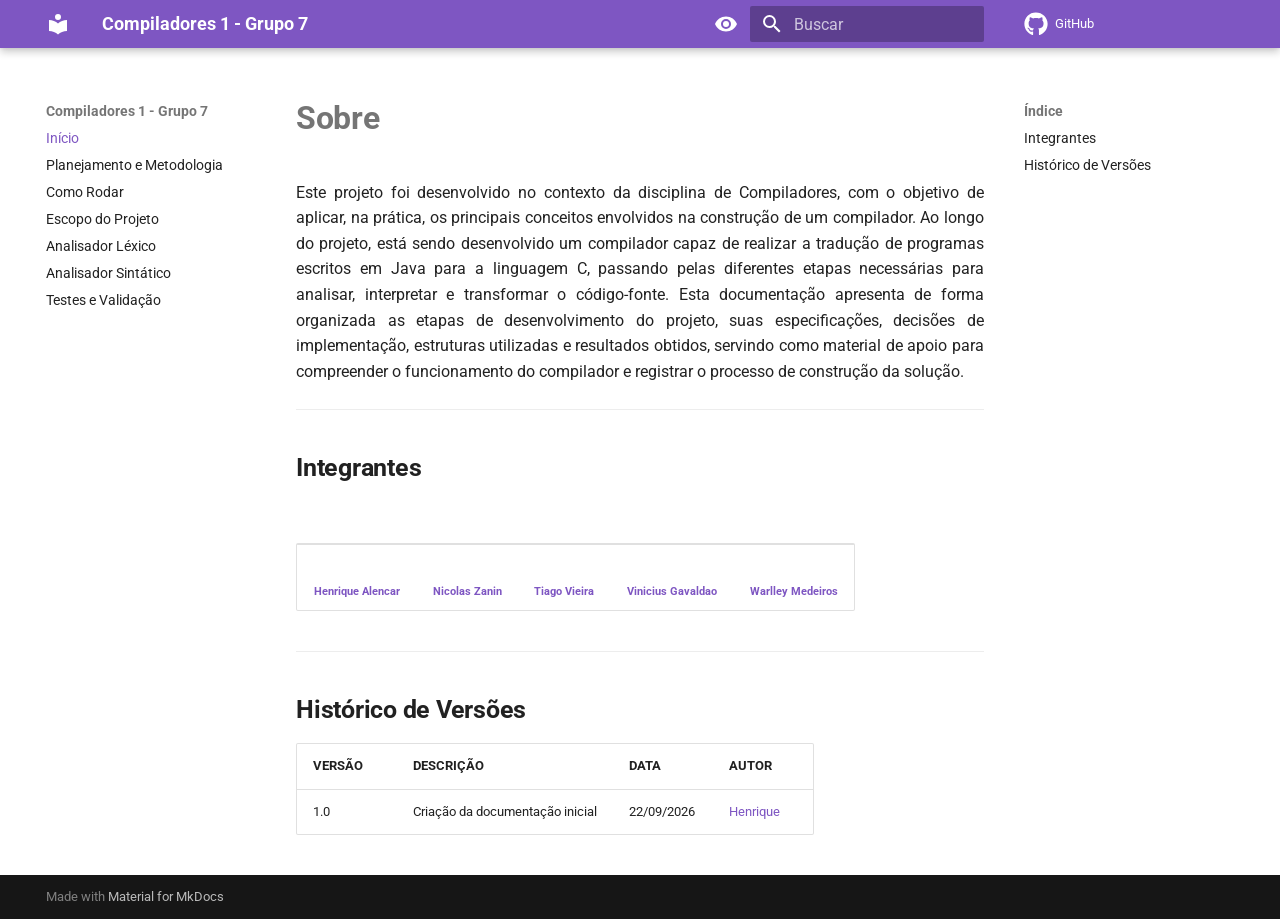
==== index.html @ 7a4d2d81 "Deployed 11e65fa with MkDocs version: 1.6.1" ====
<!doctype html>
<html lang="pt" class="no-js">
  <head>
    
      <meta charset="utf-8">
      <meta name="viewport" content="width=device-width,initial-scale=1">
      
      
      
      
      
        <link rel="next" href="planejamento/">
      
      
        
      
      
      <link rel="icon" href="assets/images/favicon.png">
      <meta name="generator" content="mkdocs-1.6.1, mkdocs-material-9.7.7">
    
    
      
        <title>Compiladores 1 - Grupo 7</title>
      
    
    
      <link rel="stylesheet" href="assets/stylesheets/main.ec1eaa64.min.css">
      
        
        <link rel="stylesheet" href="assets/stylesheets/palette.ab4e12ef.min.css">
      
      


    
    
      
    
    
      
        
        
        <link rel="preconnect" href="https://fonts.gstatic.com" crossorigin>
        <link rel="stylesheet" href="https://fonts.googleapis.com/css?family=Roboto:300,300i,400,400i,700,700i%7CRoboto+Mono:400,400i,700,700i&display=fallback">
        <style>:root{--md-text-font:"Roboto";--md-code-font:"Roboto Mono"}</style>
      
    
    
      <link rel="stylesheet" href="stylesheets/extra.css">
    
    <script>__md_scope=new URL(".",location),__md_hash=e=>[...e].reduce(((e,_)=>(e<<5)-e+_.charCodeAt(0)),0),__md_get=(e,_=localStorage,t=__md_scope)=>JSON.parse(_.getItem(t.pathname+"."+e)),__md_set=(e,_,t=localStorage,a=__md_scope)=>{try{t.setItem(a.pathname+"."+e,JSON.stringify(_))}catch(e){}}</script>
    
      

    
    
  </head>
  
  
    
    
      
    
    
    
    
    <body dir="ltr" data-md-color-scheme="default" data-md-color-primary="deep-purple" data-md-color-accent="purple">
  
    
    <input class="md-toggle" data-md-toggle="drawer" type="checkbox" id="__drawer" autocomplete="off">
    <input class="md-toggle" data-md-toggle="search" type="checkbox" id="__search" autocomplete="off">
    <label class="md-overlay" for="__drawer"></label>
    <div data-md-component="skip">
      
        
        <a href="#sobre" class="md-skip">
          Pular para conteúdo
        </a>
      
    </div>
    <div data-md-component="announce">
      
    </div>
    
    
      

  

<header class="md-header md-header--shadow" data-md-component="header">
  <nav class="md-header__inner md-grid" aria-label="Cabeçalho">
    <a href="." title="Compiladores 1 - Grupo 7" class="md-header__button md-logo" aria-label="Compiladores 1 - Grupo 7" data-md-component="logo">
      
  
  <svg xmlns="http://www.w3.org/2000/svg" viewBox="0 0 24 24"><path d="M12 8a3 3 0 0 0 3-3 3 3 0 0 0-3-3 3 3 0 0 0-3 3 3 3 0 0 0 3 3m0 3.54C9.64 9.35 6.5 8 3 8v11c3.5 0 6.64 1.35 9 3.54 2.36-2.19 5.5-3.54 9-3.54V8c-3.5 0-6.64 1.35-9 3.54"/></svg>

    </a>
    <label class="md-header__button md-icon" for="__drawer">
      
      <svg xmlns="http://www.w3.org/2000/svg" viewBox="0 0 24 24"><path d="M3 6h18v2H3zm0 5h18v2H3zm0 5h18v2H3z"/></svg>
    </label>
    <div class="md-header__title" data-md-component="header-title">
      <div class="md-header__ellipsis">
        <div class="md-header__topic">
          <span class="md-ellipsis">
            Compiladores 1 - Grupo 7
          </span>
        </div>
        <div class="md-header__topic" data-md-component="header-topic">
          <span class="md-ellipsis">
            
              Início
            
          </span>
        </div>
      </div>
    </div>
    
      
        <form class="md-header__option" data-md-component="palette">
  
    
    
    
    <input class="md-option" data-md-color-media="" data-md-color-scheme="default" data-md-color-primary="deep-purple" data-md-color-accent="purple"  aria-label="Modo escuro"  type="radio" name="__palette" id="__palette_0">
    
      <label class="md-header__button md-icon" title="Modo escuro" for="__palette_1" hidden>
        <svg xmlns="http://www.w3.org/2000/svg" viewBox="0 0 24 24"><path d="M12 9a3 3 0 0 0-3 3 3 3 0 0 0 3 3 3 3 0 0 0 3-3 3 3 0 0 0-3-3m0 8a5 5 0 0 1-5-5 5 5 0 0 1 5-5 5 5 0 0 1 5 5 5 5 0 0 1-5 5m0-12.5C7 4.5 2.73 7.61 1 12c1.73 4.39 6 7.5 11 7.5s9.27-3.11 11-7.5c-1.73-4.39-6-7.5-11-7.5"/></svg>
      </label>
    
  
    
    
    
    <input class="md-option" data-md-color-media="" data-md-color-scheme="slate" data-md-color-primary="deep-purple" data-md-color-accent="purple"  aria-label="Modo claro"  type="radio" name="__palette" id="__palette_1">
    
      <label class="md-header__button md-icon" title="Modo claro" for="__palette_0" hidden>
        <svg xmlns="http://www.w3.org/2000/svg" viewBox="0 0 24 24"><path d="M12 9a3 3 0 0 1 3 3 3 3 0 0 1-3 3 3 3 0 0 1-3-3 3 3 0 0 1 3-3m0-4.5c5 0 9.27 3.11 11 7.5-1.73 4.39-6 7.5-11 7.5S2.73 16.39 1 12c1.73-4.39 6-7.5 11-7.5M3.18 12a9.821 9.821 0 0 0 17.64 0 9.821 9.821 0 0 0-17.64 0"/></svg>
      </label>
    
  
</form>
      
    
    
      <script>var palette=__md_get("__palette");if(palette&&palette.color){if("(prefers-color-scheme)"===palette.color.media){var media=matchMedia("(prefers-color-scheme: light)"),input=document.querySelector(media.matches?"[data-md-color-media='(prefers-color-scheme: light)']":"[data-md-color-media='(prefers-color-scheme: dark)']");palette.color.media=input.getAttribute("data-md-color-media"),palette.color.scheme=input.getAttribute("data-md-color-scheme"),palette.color.primary=input.getAttribute("data-md-color-primary"),palette.color.accent=input.getAttribute("data-md-color-accent")}for(var[key,value]of Object.entries(palette.color))document.body.setAttribute("data-md-color-"+key,value)}</script>
    
    
    
      
      
        <label class="md-header__button md-icon" for="__search">
          
          <svg xmlns="http://www.w3.org/2000/svg" viewBox="0 0 24 24"><path d="M9.5 3A6.5 6.5 0 0 1 16 9.5c0 1.61-.59 3.09-1.56 4.23l.27.27h.79l5 5-1.5 1.5-5-5v-.79l-.27-.27A6.52 6.52 0 0 1 9.5 16 6.5 6.5 0 0 1 3 9.5 6.5 6.5 0 0 1 9.5 3m0 2C7 5 5 7 5 9.5S7 14 9.5 14 14 12 14 9.5 12 5 9.5 5"/></svg>
        </label>
        <div class="md-search" data-md-component="search" role="dialog">
  <label class="md-search__overlay" for="__search"></label>
  <div class="md-search__inner" role="search">
    <form class="md-search__form" name="search">
      <input type="text" class="md-search__input" name="query" aria-label="Buscar" placeholder="Buscar" autocapitalize="off" autocorrect="off" autocomplete="off" spellcheck="false" data-md-component="search-query" required>
      <label class="md-search__icon md-icon" for="__search">
        
        <svg xmlns="http://www.w3.org/2000/svg" viewBox="0 0 24 24"><path d="M9.5 3A6.5 6.5 0 0 1 16 9.5c0 1.61-.59 3.09-1.56 4.23l.27.27h.79l5 5-1.5 1.5-5-5v-.79l-.27-.27A6.52 6.52 0 0 1 9.5 16 6.5 6.5 0 0 1 3 9.5 6.5 6.5 0 0 1 9.5 3m0 2C7 5 5 7 5 9.5S7 14 9.5 14 14 12 14 9.5 12 5 9.5 5"/></svg>
        
        <svg xmlns="http://www.w3.org/2000/svg" viewBox="0 0 24 24"><path d="M20 11v2H8l5.5 5.5-1.42 1.42L4.16 12l7.92-7.92L13.5 5.5 8 11z"/></svg>
      </label>
      <nav class="md-search__options" aria-label="Pesquisar">
        
        <button type="reset" class="md-search__icon md-icon" title="Limpar" aria-label="Limpar" tabindex="-1">
          
          <svg xmlns="http://www.w3.org/2000/svg" viewBox="0 0 24 24"><path d="M19 6.41 17.59 5 12 10.59 6.41 5 5 6.41 10.59 12 5 17.59 6.41 19 12 13.41 17.59 19 19 17.59 13.41 12z"/></svg>
        </button>
      </nav>
      
    </form>
    <div class="md-search__output">
      <div class="md-search__scrollwrap" tabindex="0" data-md-scrollfix>
        <div class="md-search-result" data-md-component="search-result">
          <div class="md-search-result__meta">
            Inicializando busca
          </div>
          <ol class="md-search-result__list" role="presentation"></ol>
        </div>
      </div>
    </div>
  </div>
</div>
      
    
    
      <div class="md-header__source">
        <a href="https://github.com/nicolaszanin06/Trabalho_Compiladores1" title="Ir para repositório" class="md-source" data-md-component="source">
  <div class="md-source__icon md-icon">
    
    <svg xmlns="http://www.w3.org/2000/svg" viewBox="0 0 512 512"><!--! Font Awesome Free 7.1.0 by @fontawesome - https://fontawesome.com License - https://fontawesome.com/license/free (Icons: CC BY 4.0, Fonts: SIL OFL 1.1, Code: MIT License) Copyright 2025 Fonticons, Inc.--><path d="M173.9 397.4c0 2-2.3 3.6-5.2 3.6-3.3.3-5.6-1.3-5.6-3.6 0-2 2.3-3.6 5.2-3.6 3-.3 5.6 1.3 5.6 3.6m-31.1-4.5c-.7 2 1.3 4.3 4.3 4.9 2.6 1 5.6 0 6.2-2s-1.3-4.3-4.3-5.2c-2.6-.7-5.5.3-6.2 2.3m44.2-1.7c-2.9.7-4.9 2.6-4.6 4.9.3 2 2.9 3.3 5.9 2.6 2.9-.7 4.9-2.6 4.6-4.6-.3-1.9-3-3.2-5.9-2.9M252.8 8C114.1 8 8 113.3 8 252c0 110.9 69.8 205.8 169.5 239.2 12.8 2.3 17.3-5.6 17.3-12.1 0-6.2-.3-40.4-.3-61.4 0 0-70 15-84.7-29.8 0 0-11.4-29.1-27.8-36.6 0 0-22.9-15.7 1.6-15.4 0 0 24.9 2 38.6 25.8 21.9 38.6 58.6 27.5 72.9 20.9 2.3-16 8.8-27.1 16-33.7-55.9-6.2-112.3-14.3-112.3-110.5 0-27.5 7.6-41.3 23.6-58.9-2.6-6.5-11.1-33.3 2.6-67.9 20.9-6.5 69 27 69 27 20-5.6 41.5-8.5 62.8-8.5s42.8 2.9 62.8 8.5c0 0 48.1-33.6 69-27 13.7 34.7 5.2 61.4 2.6 67.9 16 17.7 25.8 31.5 25.8 58.9 0 96.5-58.9 104.2-114.8 110.5 9.2 7.9 17 22.9 17 46.4 0 33.7-.3 75.4-.3 83.6 0 6.5 4.6 14.4 17.3 12.1C436.2 457.8 504 362.9 504 252 504 113.3 391.5 8 252.8 8M105.2 352.9c-1.3 1-1 3.3.7 5.2 1.6 1.6 3.9 2.3 5.2 1 1.3-1 1-3.3-.7-5.2-1.6-1.6-3.9-2.3-5.2-1m-10.8-8.1c-.7 1.3.3 2.9 2.3 3.9 1.6 1 3.6.7 4.3-.7.7-1.3-.3-2.9-2.3-3.9-2-.6-3.6-.3-4.3.7m32.4 35.6c-1.6 1.3-1 4.3 1.3 6.2 2.3 2.3 5.2 2.6 6.5 1 1.3-1.3.7-4.3-1.3-6.2-2.2-2.3-5.2-2.6-6.5-1m-11.4-14.7c-1.6 1-1.6 3.6 0 5.9s4.3 3.3 5.6 2.3c1.6-1.3 1.6-3.9 0-6.2-1.4-2.3-4-3.3-5.6-2"/></svg>
  </div>
  <div class="md-source__repository">
    GitHub
  </div>
</a>
      </div>
    
  </nav>
  
</header>
    
    <div class="md-container" data-md-component="container">
      
      
        
          
        
      
      <main class="md-main" data-md-component="main">
        <div class="md-main__inner md-grid">
          
            
              
              <div class="md-sidebar md-sidebar--primary" data-md-component="sidebar" data-md-type="navigation" >
                <div class="md-sidebar__scrollwrap">
                  <div class="md-sidebar__inner">
                    



<nav class="md-nav md-nav--primary" aria-label="Navegação" data-md-level="0">
  <label class="md-nav__title" for="__drawer">
    <a href="." title="Compiladores 1 - Grupo 7" class="md-nav__button md-logo" aria-label="Compiladores 1 - Grupo 7" data-md-component="logo">
      
  
  <svg xmlns="http://www.w3.org/2000/svg" viewBox="0 0 24 24"><path d="M12 8a3 3 0 0 0 3-3 3 3 0 0 0-3-3 3 3 0 0 0-3 3 3 3 0 0 0 3 3m0 3.54C9.64 9.35 6.5 8 3 8v11c3.5 0 6.64 1.35 9 3.54 2.36-2.19 5.5-3.54 9-3.54V8c-3.5 0-6.64 1.35-9 3.54"/></svg>

    </a>
    Compiladores 1 - Grupo 7
  </label>
  
    <div class="md-nav__source">
      <a href="https://github.com/nicolaszanin06/Trabalho_Compiladores1" title="Ir para repositório" class="md-source" data-md-component="source">
  <div class="md-source__icon md-icon">
    
    <svg xmlns="http://www.w3.org/2000/svg" viewBox="0 0 512 512"><!--! Font Awesome Free 7.1.0 by @fontawesome - https://fontawesome.com License - https://fontawesome.com/license/free (Icons: CC BY 4.0, Fonts: SIL OFL 1.1, Code: MIT License) Copyright 2025 Fonticons, Inc.--><path d="M173.9 397.4c0 2-2.3 3.6-5.2 3.6-3.3.3-5.6-1.3-5.6-3.6 0-2 2.3-3.6 5.2-3.6 3-.3 5.6 1.3 5.6 3.6m-31.1-4.5c-.7 2 1.3 4.3 4.3 4.9 2.6 1 5.6 0 6.2-2s-1.3-4.3-4.3-5.2c-2.6-.7-5.5.3-6.2 2.3m44.2-1.7c-2.9.7-4.9 2.6-4.6 4.9.3 2 2.9 3.3 5.9 2.6 2.9-.7 4.9-2.6 4.6-4.6-.3-1.9-3-3.2-5.9-2.9M252.8 8C114.1 8 8 113.3 8 252c0 110.9 69.8 205.8 169.5 239.2 12.8 2.3 17.3-5.6 17.3-12.1 0-6.2-.3-40.4-.3-61.4 0 0-70 15-84.7-29.8 0 0-11.4-29.1-27.8-36.6 0 0-22.9-15.7 1.6-15.4 0 0 24.9 2 38.6 25.8 21.9 38.6 58.6 27.5 72.9 20.9 2.3-16 8.8-27.1 16-33.7-55.9-6.2-112.3-14.3-112.3-110.5 0-27.5 7.6-41.3 23.6-58.9-2.6-6.5-11.1-33.3 2.6-67.9 20.9-6.5 69 27 69 27 20-5.6 41.5-8.5 62.8-8.5s42.8 2.9 62.8 8.5c0 0 48.1-33.6 69-27 13.7 34.7 5.2 61.4 2.6 67.9 16 17.7 25.8 31.5 25.8 58.9 0 96.5-58.9 104.2-114.8 110.5 9.2 7.9 17 22.9 17 46.4 0 33.7-.3 75.4-.3 83.6 0 6.5 4.6 14.4 17.3 12.1C436.2 457.8 504 362.9 504 252 504 113.3 391.5 8 252.8 8M105.2 352.9c-1.3 1-1 3.3.7 5.2 1.6 1.6 3.9 2.3 5.2 1 1.3-1 1-3.3-.7-5.2-1.6-1.6-3.9-2.3-5.2-1m-10.8-8.1c-.7 1.3.3 2.9 2.3 3.9 1.6 1 3.6.7 4.3-.7.7-1.3-.3-2.9-2.3-3.9-2-.6-3.6-.3-4.3.7m32.4 35.6c-1.6 1.3-1 4.3 1.3 6.2 2.3 2.3 5.2 2.6 6.5 1 1.3-1.3.7-4.3-1.3-6.2-2.2-2.3-5.2-2.6-6.5-1m-11.4-14.7c-1.6 1-1.6 3.6 0 5.9s4.3 3.3 5.6 2.3c1.6-1.3 1.6-3.9 0-6.2-1.4-2.3-4-3.3-5.6-2"/></svg>
  </div>
  <div class="md-source__repository">
    GitHub
  </div>
</a>
    </div>
  
  <ul class="md-nav__list" data-md-scrollfix>
    
      
      
  
  
    
  
  
  
    <li class="md-nav__item md-nav__item--active">
      
      <input class="md-nav__toggle md-toggle" type="checkbox" id="__toc">
      
      
        
      
      
        <label class="md-nav__link md-nav__link--active" for="__toc">
          
  
  
  <span class="md-ellipsis">
    
  
    Início
  

    
  </span>
  
  

          <span class="md-nav__icon md-icon"></span>
        </label>
      
      <a href="." class="md-nav__link md-nav__link--active">
        
  
  
  <span class="md-ellipsis">
    
  
    Início
  

    
  </span>
  
  

      </a>
      
        

<nav class="md-nav md-nav--secondary" aria-label="Índice">
  
  
  
    
  
  
    <label class="md-nav__title" for="__toc">
      <span class="md-nav__icon md-icon"></span>
      Índice
    </label>
    <ul class="md-nav__list" data-md-component="toc" data-md-scrollfix>
      
        <li class="md-nav__item">
  <a href="#integrantes" class="md-nav__link">
    <span class="md-ellipsis">
      
        Integrantes
      
    </span>
  </a>
  
</li>
      
        <li class="md-nav__item">
  <a href="#historico-de-versoes" class="md-nav__link">
    <span class="md-ellipsis">
      
        Histórico de Versões
      
    </span>
  </a>
  
</li>
      
    </ul>
  
</nav>
      
    </li>
  

    
      
      
  
  
  
  
    <li class="md-nav__item">
      <a href="planejamento/" class="md-nav__link">
        
  
  
  <span class="md-ellipsis">
    
  
    Planejamento e Metodologia
  

    
  </span>
  
  

      </a>
    </li>
  

    
      
      
  
  
  
  
    <li class="md-nav__item">
      <a href="como-rodar/" class="md-nav__link">
        
  
  
  <span class="md-ellipsis">
    
  
    Como Rodar
  

    
  </span>
  
  

      </a>
    </li>
  

    
      
      
  
  
  
  
    <li class="md-nav__item">
      <a href="escopo/" class="md-nav__link">
        
  
  
  <span class="md-ellipsis">
    
  
    Escopo do Projeto
  

    
  </span>
  
  

      </a>
    </li>
  

    
      
      
  
  
  
  
    <li class="md-nav__item">
      <a href="analisador-lexico/" class="md-nav__link">
        
  
  
  <span class="md-ellipsis">
    
  
    Analisador Léxico
  

    
  </span>
  
  

      </a>
    </li>
  

    
      
      
  
  
  
  
    <li class="md-nav__item">
      <a href="analisador-sintatico/" class="md-nav__link">
        
  
  
  <span class="md-ellipsis">
    
  
    Analisador Sintático
  

    
  </span>
  
  

      </a>
    </li>
  

    
      
      
  
  
  
  
    <li class="md-nav__item">
      <a href="testes/" class="md-nav__link">
        
  
  
  <span class="md-ellipsis">
    
  
    Testes e Validação
  

    
  </span>
  
  

      </a>
    </li>
  

    
  </ul>
</nav>
                  </div>
                </div>
              </div>
            
            
              
              <div class="md-sidebar md-sidebar--secondary" data-md-component="sidebar" data-md-type="toc" >
                <div class="md-sidebar__scrollwrap">
                  <div class="md-sidebar__inner">
                    

<nav class="md-nav md-nav--secondary" aria-label="Índice">
  
  
  
    
  
  
    <label class="md-nav__title" for="__toc">
      <span class="md-nav__icon md-icon"></span>
      Índice
    </label>
    <ul class="md-nav__list" data-md-component="toc" data-md-scrollfix>
      
        <li class="md-nav__item">
  <a href="#integrantes" class="md-nav__link">
    <span class="md-ellipsis">
      
        Integrantes
      
    </span>
  </a>
  
</li>
      
        <li class="md-nav__item">
  <a href="#historico-de-versoes" class="md-nav__link">
    <span class="md-ellipsis">
      
        Histórico de Versões
      
    </span>
  </a>
  
</li>
      
    </ul>
  
</nav>
                  </div>
                </div>
              </div>
            
          
          
            <div class="md-content" data-md-component="content">
              
              <article class="md-content__inner md-typeset">
                
                  


  
  


<h1 id="sobre"><strong>Sobre</strong></h1>
<p>Este projeto foi desenvolvido no contexto da disciplina de Compiladores, com o objetivo de aplicar, na prática, os principais conceitos envolvidos na construção de um compilador. Ao longo do projeto, está sendo desenvolvido um compilador capaz de realizar a tradução de programas escritos em Java para a linguagem C, passando pelas diferentes etapas necessárias para analisar, interpretar e transformar o código-fonte. Esta documentação apresenta de forma organizada as etapas de desenvolvimento do projeto, suas especificações, decisões de implementação, estruturas utilizadas e resultados obtidos, servindo como material de apoio para compreender o funcionamento do compilador e registrar o processo de construção da solução.</p>
<hr />
<h2 id="integrantes"><strong>Integrantes</strong></h2>
<table> 
  <tr> 
    <td align="center"><a href="https://github.com/henryqma"><img style="border-radius: 100%;" src="https://github.com/henryqma.png" width="125px;" alt=""/><br /><sub><b>Henrique Alencar</b></sub></a></td> 
    <td align="center"><a href="https://github.com/nicolaszanin06"><img style="border-radius: 100%;" src="https://github.com/nicolaszanin06.png" width="125px;" alt=""/><br /><sub><b>Nicolas Zanin</b></sub></a></td> 
     <td align="center"><a href="https://github.com/TiagoVieira-596"><img style="border-radius: 100%;" src="https://github.com/TiagoVieira-596.png" width="125px;" alt=""/><br /><sub><b>Tiago Vieira</b></sub></a></td> 
    <td align="center"><a href="https://github.com/ViniGvdo"><img style="border-radius: 100%;" src="https://github.com/ViniGvdo.png" width="125px;" alt=""/><br /><sub><b>Vinicius Gavaldao</b></sub></a></td>
    <td align="center"><a href="https://github.com/warlleymedeiros"><img style="border-radius: 100%;" src="https://github.com/warlleymedeiros.png" width="125px;" alt=""/><br /><sub><b>Warlley Medeiros</b></sub></a></td>
  </tr> 
</table>

<hr />
<h2 id="historico-de-versoes"><strong>Histórico de Versões</strong></h2>
<table>
<thead>
<tr>
<th>VERSÃO</th>
<th>DESCRIÇÃO</th>
<th>DATA</th>
<th>AUTOR</th>
</tr>
</thead>
<tbody>
<tr>
<td>1.0</td>
<td>Criação da documentação inicial</td>
<td>22/09/2026</td>
<td><a href="https://github.com/henryqma">Henrique</a></td>
</tr>
</tbody>
</table>












                
              </article>
            </div>
          
          
<script>var target=document.getElementById(location.hash.slice(1));target&&target.name&&(target.checked=target.name.startsWith("__tabbed_"))</script>
        </div>
        
      </main>
      
        <footer class="md-footer">
  
  <div class="md-footer-meta md-typeset">
    <div class="md-footer-meta__inner md-grid">
      <div class="md-copyright">
  
  
    Made with
    <a href="https://squidfunk.github.io/mkdocs-material/" target="_blank" rel="noopener">
      Material for MkDocs
    </a>
  
</div>
      
    </div>
  </div>
</footer>
      
    </div>
    <div class="md-dialog" data-md-component="dialog">
      <div class="md-dialog__inner md-typeset"></div>
    </div>
    
    
    
      
      
      <script id="__config" type="application/json">{"annotate": null, "base": ".", "features": [], "search": "assets/javascripts/workers/search.2c215733.min.js", "tags": null, "translations": {"clipboard.copied": "Copiado para \u00e1rea de transfer\u00eancia", "clipboard.copy": "Copiar para \u00e1rea de transfer\u00eancia", "search.result.more.one": "mais 1 nesta p\u00e1gina", "search.result.more.other": "# mais nesta p\u00e1gina", "search.result.none": "Nenhum documento encontrado", "search.result.one": "1 documento encontrado", "search.result.other": "# documentos encontrados", "search.result.placeholder": "Digite para iniciar a busca", "search.result.term.missing": "Ausente", "select.version": "Selecione a vers\u00e3o"}, "version": null}</script>
    
    
      <script src="assets/javascripts/bundle.d7400e89.min.js"></script>
      
    
  </body>
</html>
---- assets/stylesheets/main.ec1eaa64.min.css ----
@charset "UTF-8";html{-webkit-text-size-adjust:none;-moz-text-size-adjust:none;text-size-adjust:none;box-sizing:border-box}*,:after,:before{box-sizing:inherit}@media (prefers-reduced-motion){*,:after,:before{transition:none!important}}body{margin:0}a,button,input,label{-webkit-tap-highlight-color:transparent}a{color:inherit;text-decoration:none}hr{border:0;box-sizing:initial;display:block;height:.05rem;overflow:visible;padding:0}small{font-size:80%}sub,sup{line-height:1em}img{border-style:none}table{border-collapse:initial;border-spacing:0}td,th{font-weight:400;vertical-align:top}button{background:#0000;border:0;font-family:inherit;font-size:inherit;margin:0;padding:0}input{border:0;outline:none}:root{--md-primary-fg-color:#4051b5;--md-primary-fg-color--light:#5d6cc0;--md-primary-fg-color--dark:#303fa1;--md-primary-bg-color:#fff;--md-primary-bg-color--light:#ffffffb3;--md-accent-fg-color:#526cfe;--md-accent-fg-color--transparent:#526cfe1a;--md-accent-bg-color:#fff;--md-accent-bg-color--light:#ffffffb3}[data-md-color-scheme=default]{color-scheme:light}[data-md-color-scheme=default] img[src$="#gh-dark-mode-only"],[data-md-color-scheme=default] img[src$="#only-dark"]{display:none}:root,[data-md-color-scheme=default]{--md-hue:225deg;--md-default-fg-color:#000000de;--md-default-fg-color--light:#0000008a;--md-default-fg-color--lighter:#00000052;--md-default-fg-color--lightest:#00000012;--md-default-bg-color:#fff;--md-default-bg-color--light:#ffffffb3;--md-default-bg-color--lighter:#ffffff4d;--md-default-bg-color--lightest:#ffffff1f;--md-code-fg-color:#36464e;--md-code-bg-color:#f5f5f5;--md-code-bg-color--light:#f5f5f5b3;--md-code-bg-color--lighter:#f5f5f54d;--md-code-hl-color:#4287ff;--md-code-hl-color--light:#4287ff1a;--md-code-hl-number-color:#d52a2a;--md-code-hl-special-color:#db1457;--md-code-hl-function-color:#a846b9;--md-code-hl-constant-color:#6e59d9;--md-code-hl-keyword-color:#3f6ec6;--md-code-hl-string-color:#1c7d4d;--md-code-hl-name-color:var(--md-code-fg-color);--md-code-hl-operator-color:var(--md-default-fg-color--light);--md-code-hl-punctuation-color:var(--md-default-fg-color--light);--md-code-hl-comment-color:var(--md-default-fg-color--light);--md-code-hl-generic-color:var(--md-default-fg-color--light);--md-code-hl-variable-color:var(--md-default-fg-color--light);--md-typeset-color:var(--md-default-fg-color);--md-typeset-a-color:var(--md-primary-fg-color);--md-typeset-del-color:#f5503d26;--md-typeset-ins-color:#0bd57026;--md-typeset-kbd-color:#fafafa;--md-typeset-kbd-accent-color:#fff;--md-typeset-kbd-border-color:#b8b8b8;--md-typeset-mark-color:#ffff0080;--md-typeset-table-color:#0000001f;--md-typeset-table-color--light:rgba(0,0,0,.035);--md-admonition-fg-color:var(--md-default-fg-color);--md-admonition-bg-color:var(--md-default-bg-color);--md-warning-fg-color:#000000de;--md-warning-bg-color:#ff9;--md-footer-fg-color:#fff;--md-footer-fg-color--light:#ffffffb3;--md-footer-fg-color--lighter:#ffffff73;--md-footer-bg-color:#000000de;--md-footer-bg-color--dark:#00000052;--md-shadow-z1:0 0.2rem 0.5rem #0000000d,0 0 0.05rem #0000001a;--md-shadow-z2:0 0.2rem 0.5rem #0000001a,0 0 0.05rem #00000040;--md-shadow-z3:0 0.2rem 0.5rem #0003,0 0 0.05rem #00000059}.md-icon svg{fill:currentcolor;display:block;height:1.2rem;width:1.2rem}body{-webkit-font-smoothing:antialiased;-moz-osx-font-smoothing:grayscale;--md-text-font-family:var(--md-text-font,_),-apple-system,BlinkMacSystemFont,Helvetica,Arial,sans-serif;--md-code-font-family:var(--md-code-font,_),SFMono-Regular,Consolas,Menlo,monospace}aside,body,input{font-feature-settings:"kern","liga";color:var(--md-typeset-color);font-family:var(--md-text-font-family)}code,kbd,pre{font-feature-settings:"kern";font-family:var(--md-code-font-family)}:root{--md-typeset-table-sort-icon:url('data:image/svg+xml;charset=utf-8,<svg xmlns="http://www.w3.org/2000/svg" viewBox="0 0 24 24"><path d="m18 21-4-4h3V7h-3l4-4 4 4h-3v10h3M2 19v-2h10v2M2 13v-2h7v2M2 7V5h4v2z"/></svg>');--md-typeset-table-sort-icon--asc:url('data:image/svg+xml;charset=utf-8,<svg xmlns="http://www.w3.org/2000/svg" viewBox="0 0 24 24"><path d="M19 17h3l-4 4-4-4h3V3h2M2 17h10v2H2M6 5v2H2V5m0 6h7v2H2z"/></svg>');--md-typeset-table-sort-icon--desc:url('data:image/svg+xml;charset=utf-8,<svg xmlns="http://www.w3.org/2000/svg" viewBox="0 0 24 24"><path d="M19 7h3l-4-4-4 4h3v14h2M2 17h10v2H2M6 5v2H2V5m0 6h7v2H2z"/></svg>')}.md-typeset{-webkit-print-color-adjust:exact;color-adjust:exact;font-size:.8rem;line-height:1.6;overflow-wrap:break-word}@media print{.md-typeset{font-size:.68rem}}.md-typeset blockquote,.md-typeset dl,.md-typeset figure,.md-typeset ol,.md-typeset pre,.md-typeset ul{margin-bottom:1em;margin-top:1em}.md-typeset h1{color:var(--md-default-fg-color--light);font-size:2em;line-height:1.3;margin:0 0 1.25em}.md-typeset h1,.md-typeset h2{font-weight:300;letter-spacing:-.01em}.md-typeset h2{font-size:1.5625em;line-height:1.4;margin:1.6em 0 .64em}.md-typeset h3{font-size:1.25em;font-weight:400;letter-spacing:-.01em;line-height:1.5;margin:1.6em 0 .8em}.md-typeset h2+h3{margin-top:.8em}.md-typeset h4{font-weight:700;letter-spacing:-.01em;margin:1em 0}.md-typeset h5,.md-typeset h6{color:var(--md-default-fg-color--light);font-size:.8em;font-weight:700;letter-spacing:-.01em;margin:1.25em 0}.md-typeset h5{text-transform:uppercase}.md-typeset h5 code{text-transform:none}.md-typeset hr{border-bottom:.05rem solid var(--md-default-fg-color--lightest);display:flow-root;margin:1.5em 0}.md-typeset a{color:var(--md-typeset-a-color);word-break:break-word}.md-typeset a,.md-typeset a:before{transition:color 125ms}.md-typeset a:focus,.md-typeset a:hover{color:var(--md-accent-fg-color)}.md-typeset a:focus code,.md-typeset a:hover code{background-color:var(--md-accent-fg-color--transparent);color:var(--md-accent-fg-color)}.md-typeset a code{color:var(--md-typeset-a-color)}.md-typeset a.focus-visible{outline-color:var(--md-accent-fg-color);outline-offset:.2rem}.md-typeset code,.md-typeset kbd,.md-typeset pre{color:var(--md-code-fg-color);direction:ltr;font-variant-ligatures:none;transition:background-color 125ms}@media print{.md-typeset code,.md-typeset kbd,.md-typeset pre{white-space:pre-wrap}}.md-typeset code{background-color:var(--md-code-bg-color);border-radius:.1rem;-webkit-box-decoration-break:clone;box-decoration-break:clone;font-size:.85em;padding:0 .2941176471em;transition:color 125ms,background-color 125ms;word-break:break-word}.md-typeset code:not(.focus-visible){-webkit-tap-highlight-color:transparent;outline:none}.md-typeset pre{display:flow-root;line-height:1.4;position:relative}.md-typeset pre>code{-webkit-box-decoration-break:slice;box-decoration-break:slice;box-shadow:none;display:block;margin:0;outline-color:var(--md-accent-fg-color);overflow:auto;padding:.7720588235em 1.1764705882em;scrollbar-color:var(--md-default-fg-color--lighter) #0000;scrollbar-width:thin;touch-action:auto;word-break:normal}.md-typeset pre>code:hover{scrollbar-color:var(--md-accent-fg-color) #0000}.md-typeset pre>code::-webkit-scrollbar{height:.2rem;width:.2rem}.md-typeset pre>code::-webkit-scrollbar-thumb{background-color:var(--md-default-fg-color--lighter)}.md-typeset pre>code::-webkit-scrollbar-thumb:hover{background-color:var(--md-accent-fg-color)}.md-typeset kbd{background-color:var(--md-typeset-kbd-color);border-radius:.1rem;box-shadow:0 .1rem 0 .05rem var(--md-typeset-kbd-border-color),0 .1rem 0 var(--md-typeset-kbd-border-color),0 -.1rem .2rem var(--md-typeset-kbd-accent-color) inset;color:var(--md-default-fg-color);display:inline-block;font-size:.75em;padding:0 .6666666667em;vertical-align:text-top;word-break:break-word}.md-typeset mark{background-color:var(--md-typeset-mark-color);-webkit-box-decoration-break:clone;box-decoration-break:clone;color:inherit;word-break:break-word}.md-typeset abbr{cursor:help;text-decoration:none}.md-typeset [data-preview],.md-typeset abbr{border-bottom:.05rem dotted var(--md-default-fg-color--light)}.md-typeset small{opacity:.75}[dir=ltr] .md-typeset sub,[dir=ltr] .md-typeset sup{margin-left:.078125em}[dir=rtl] .md-typeset sub,[dir=rtl] .md-typeset sup{margin-right:.078125em}[dir=ltr] .md-typeset blockquote{padding-left:.6rem}[dir=rtl] .md-typeset blockquote{padding-right:.6rem}[dir=ltr] .md-typeset blockquote{border-left:.2rem solid var(--md-default-fg-color--lighter)}[dir=rtl] .md-typeset blockquote{border-right:.2rem solid var(--md-default-fg-color--lighter)}.md-typeset blockquote{color:var(--md-default-fg-color--light);margin-left:0;margin-right:0}.md-typeset ul{list-style-type:disc}.md-typeset ul[type]{list-style-type:revert-layer}[dir=ltr] .md-typeset ol,[dir=ltr] .md-typeset ul{margin-left:.625em}[dir=rtl] .md-typeset ol,[dir=rtl] .md-typeset ul{margin-right:.625em}.md-typeset ol,.md-typeset ul{padding:0}.md-typeset ol:not([hidden]),.md-typeset ul:not([hidden]){display:flow-root}.md-typeset ol ol,.md-typeset ul ol{list-style-type:lower-alpha}.md-typeset ol ol ol,.md-typeset ul ol ol{list-style-type:lower-roman}.md-typeset ol ol ol ol,.md-typeset ul ol ol ol{list-style-type:upper-alpha}.md-typeset ol ol ol ol ol,.md-typeset ul ol ol ol ol{list-style-type:upper-roman}.md-typeset ol[type],.md-typeset ul[type]{list-style-type:revert-layer}[dir=ltr] .md-typeset ol li,[dir=ltr] .md-typeset ul li{margin-left:1.25em}[dir=rtl] .md-typeset ol li,[dir=rtl] .md-typeset ul li{margin-right:1.25em}.md-typeset ol li,.md-typeset ul li{margin-bottom:.5em}.md-typeset ol li blockquote,.md-typeset ol li p,.md-typeset ul li blockquote,.md-typeset ul li p{margin:.5em 0}.md-typeset ol li:last-child,.md-typeset ul li:last-child{margin-bottom:0}[dir=ltr] .md-typeset ol li ol,[dir=ltr] .md-typeset ol li ul,[dir=ltr] .md-typeset ul li ol,[dir=ltr] .md-typeset ul li ul{margin-left:.625em}[dir=rtl] .md-typeset ol li ol,[dir=rtl] .md-typeset ol li ul,[dir=rtl] .md-typeset ul li ol,[dir=rtl] .md-typeset ul li ul{margin-right:.625em}.md-typeset ol li ol,.md-typeset ol li ul,.md-typeset ul li ol,.md-typeset ul li ul{margin-bottom:.5em;margin-top:.5em}[dir=ltr] .md-typeset dd{margin-left:1.875em}[dir=rtl] .md-typeset dd{margin-right:1.875em}.md-typeset dd{margin-bottom:1.5em;margin-top:1em}.md-typeset img,.md-typeset svg,.md-typeset video{height:auto;max-width:100%}.md-typeset img[align=left]{margin:1em 1em 1em 0}.md-typeset img[align=right]{margin:1em 0 1em 1em}.md-typeset img[align]:only-child{margin-top:0}.md-typeset figure{display:flow-root;margin:1em auto;max-width:100%;text-align:center;width:fit-content}.md-typeset figure img{display:block;margin:0 auto}.md-typeset figcaption{font-style:italic;margin:1em auto;max-width:24rem}.md-typeset iframe{max-width:100%}.md-typeset table:not([class]){background-color:var(--md-default-bg-color);border:.05rem solid var(--md-typeset-table-color);border-radius:.1rem;display:inline-block;font-size:.64rem;max-width:100%;overflow:auto;touch-action:auto}@media print{.md-typeset table:not([class]){display:table}}.md-typeset table:not([class])+*{margin-top:1.5em}.md-typeset table:not([class]) td>:first-child,.md-typeset table:not([class]) th>:first-child{margin-top:0}.md-typeset table:not([class]) td>:last-child,.md-typeset table:not([class]) th>:last-child{margin-bottom:0}.md-typeset table:not([class]) td:not([align]),.md-typeset table:not([class]) th:not([align]){text-align:left}[dir=rtl] .md-typeset table:not([class]) td:not([align]),[dir=rtl] .md-typeset table:not([class]) th:not([align]){text-align:right}.md-typeset table:not([class]) th{font-weight:700;min-width:5rem;padding:.9375em 1.25em;vertical-align:top}.md-typeset table:not([class]) td{border-top:.05rem solid var(--md-typeset-table-color);padding:.9375em 1.25em;vertical-align:top}.md-typeset table:not([class]) tbody tr{transition:background-color 125ms}.md-typeset table:not([class]) tbody tr:hover{background-color:var(--md-typeset-table-color--light);box-shadow:0 .05rem 0 var(--md-default-bg-color) inset}.md-typeset table:not([class]) a{word-break:normal}.md-typeset table th[role=columnheader]{cursor:pointer}[dir=ltr] .md-typeset table th[role=columnheader]:after{margin-left:.5em}[dir=rtl] .md-typeset table th[role=columnheader]:after{margin-right:.5em}.md-typeset table th[role=columnheader]:after{content:"";display:inline-block;height:1.2em;-webkit-mask-image:var(--md-typeset-table-sort-icon);mask-image:var(--md-typeset-table-sort-icon);-webkit-mask-repeat:no-repeat;mask-repeat:no-repeat;-webkit-mask-size:contain;mask-size:contain;transition:background-color 125ms;vertical-align:text-bottom;width:1.2em}.md-typeset table th[role=columnheader]:hover:after{background-color:var(--md-default-fg-color--lighter)}.md-typeset table th[role=columnheader][aria-sort=ascending]:after{background-color:var(--md-default-fg-color--light);-webkit-mask-image:var(--md-typeset-table-sort-icon--asc);mask-image:var(--md-typeset-table-sort-icon--asc)}.md-typeset table th[role=columnheader][aria-sort=descending]:after{background-color:var(--md-default-fg-color--light);-webkit-mask-image:var(--md-typeset-table-sort-icon--desc);mask-image:var(--md-typeset-table-sort-icon--desc)}.md-typeset__scrollwrap{margin:1em -.8rem;overflow-x:auto;touch-action:auto}.md-typeset__table{display:inline-block;margin-bottom:.5em;padding:0 .8rem}@media print{.md-typeset__table{display:block}}html .md-typeset__table table{display:table;margin:0;overflow:hidden;width:100%}@media screen and (max-width:44.984375em){.md-content__inner>pre{margin:1em -.8rem}.md-content__inner>pre code{border-radius:0}}.md-typeset .md-author{border-radius:100%;display:block;flex-shrink:0;height:1.6rem;overflow:hidden;position:relative;transition:color 125ms,transform 125ms;width:1.6rem}.md-typeset .md-author img{display:block}.md-typeset .md-author--more{background:var(--md-default-fg-color--lightest);color:var(--md-default-fg-color--lighter);font-size:.6rem;font-weight:700;line-height:1.6rem;text-align:center}.md-typeset .md-author--long{height:2.4rem;width:2.4rem}.md-typeset a.md-author{transform:scale(1)}.md-typeset a.md-author img{border-radius:100%;filter:grayscale(100%) opacity(75%);transition:filter 125ms}.md-typeset a.md-author:focus,.md-typeset a.md-author:hover{transform:scale(1.1);z-index:1}.md-typeset a.md-author:focus img,.md-typeset a.md-author:hover img{filter:grayscale(0)}.md-banner{background-color:var(--md-footer-bg-color);color:var(--md-footer-fg-color);overflow:auto}@media print{.md-banner{display:none}}.md-banner--warning{background-color:var(--md-warning-bg-color);color:var(--md-warning-fg-color)}.md-banner__inner{font-size:.7rem;margin:.6rem auto;padding:0 .8rem}[dir=ltr] .md-banner__button{float:right}[dir=rtl] .md-banner__button{float:left}.md-banner__button{color:inherit;cursor:pointer;transition:opacity .25s}.no-js .md-banner__button{display:none}.md-banner__button:hover{opacity:.7}html{font-size:125%;height:100%;overflow-x:hidden}@media screen and (min-width:100em){html{font-size:137.5%}}@media screen and (min-width:125em){html{font-size:150%}}body{background-color:var(--md-default-bg-color);display:flex;flex-direction:column;font-size:.5rem;min-height:100%;position:relative;width:100%}@media print{body{display:block}}@media screen and (max-width:59.984375em){body[data-md-scrolllock]{position:fixed}}.md-grid{margin-left:auto;margin-right:auto;max-width:61rem}.md-container{display:flex;flex-direction:column;flex-grow:1}@media print{.md-container{display:block}}.md-main{flex-grow:1}.md-main__inner{display:flex;height:100%;margin-top:1.5rem}.md-ellipsis{overflow:hidden;text-overflow:ellipsis}.md-toggle{display:none}.md-option{height:0;opacity:0;position:absolute;width:0}.md-option:checked+label:not([hidden]){display:block}.md-option.focus-visible+label{outline-color:var(--md-accent-fg-color);outline-style:auto}.md-skip{background-color:var(--md-default-fg-color);border-radius:.1rem;color:var(--md-default-bg-color);font-size:.64rem;margin:.5rem;opacity:0;outline-color:var(--md-accent-fg-color);padding:.3rem .5rem;position:fixed;transform:translateY(.4rem);z-index:-1}.md-skip:focus{opacity:1;transform:translateY(0);transition:transform .25s cubic-bezier(.4,0,.2,1),opacity 175ms 75ms;z-index:10}@page{margin:25mm}:root{--md-clipboard-icon:url('data:image/svg+xml;charset=utf-8,<svg xmlns="http://www.w3.org/2000/svg" viewBox="0 0 24 24"><path d="M19 21H8V7h11m0-2H8a2 2 0 0 0-2 2v14a2 2 0 0 0 2 2h11a2 2 0 0 0 2-2V7a2 2 0 0 0-2-2m-3-4H4a2 2 0 0 0-2 2v14h2V3h12z"/></svg>')}.md-clipboard{border-radius:.1rem;color:var(--md-default-fg-color--lightest);cursor:pointer;height:1.5em;outline-color:var(--md-accent-fg-color);outline-offset:.1rem;transition:color .25s;width:1.5em;z-index:1}@media print{.md-clipboard{display:none}}.md-clipboard:not(.focus-visible){-webkit-tap-highlight-color:transparent;outline:none}:hover>.md-clipboard{color:var(--md-default-fg-color--light)}.md-clipboard:focus,.md-clipboard:hover{color:var(--md-accent-fg-color)}.md-clipboard:after{background-color:currentcolor;content:"";display:block;height:1.125em;margin:0 auto;-webkit-mask-image:var(--md-clipboard-icon);mask-image:var(--md-clipboard-icon);-webkit-mask-position:center;mask-position:center;-webkit-mask-repeat:no-repeat;mask-repeat:no-repeat;-webkit-mask-size:contain;mask-size:contain;width:1.125em}.md-clipboard--inline{cursor:pointer}.md-clipboard--inline code{transition:color .25s,background-color .25s}.md-clipboard--inline:focus code,.md-clipboard--inline:hover code{background-color:var(--md-accent-fg-color--transparent);color:var(--md-accent-fg-color)}:root{--md-code-select-icon:url('data:image/svg+xml;charset=utf-8,<svg xmlns="http://www.w3.org/2000/svg" viewBox="0 0 24 24"><path d="M19 19h-4v2h4c1.1 0 2-.9 2-2v-4h-2m0-12h-4v2h4v4h2V5c0-1.1-.9-2-2-2M5 5h4V3H5c-1.1 0-2 .9-2 2v4h2m0 6H3v4c0 1.1.9 2 2 2h4v-2H5zm2-4h2v2H7zm4 0h2v2h-2zm4 0h2v2h-2zM7 7h2v2H7zm4 0h2v2h-2zm4 0h2v2h-2zm-8 8h2v2H7zm4 0h2v2h-2zm4 0h2v2h-2z"/></svg>');--md-code-copy-icon:url('data:image/svg+xml;charset=utf-8,<svg xmlns="http://www.w3.org/2000/svg" viewBox="0 0 24 24"><path d="M19 21H8V7h11m0-2H8a2 2 0 0 0-2 2v14a2 2 0 0 0 2 2h11a2 2 0 0 0 2-2V7a2 2 0 0 0-2-2m-3-4H4a2 2 0 0 0-2 2v14h2V3h12z"/></svg>')}.md-typeset .md-code__content{display:grid}.md-code__nav{background-color:var(--md-code-bg-color--lighter);border-radius:.1rem;display:flex;gap:.2rem;padding:.2rem;position:absolute;right:.25em;top:.25em;transition:background-color .25s;z-index:1}:hover>.md-code__nav{background-color:var(--md-code-bg-color--light)}.md-code__button{color:var(--md-default-fg-color--lightest);cursor:pointer;display:block;height:1.5em;outline-color:var(--md-accent-fg-color);outline-offset:.1rem;transition:color .25s;width:1.5em}:hover>*>.md-code__button{color:var(--md-default-fg-color--light)}.md-code__button.focus-visible,.md-code__button:hover{color:var(--md-accent-fg-color)}.md-code__button--active{color:var(--md-default-fg-color)!important}.md-code__button:after{background-color:currentcolor;content:"";display:block;height:1.125em;margin:0 auto;-webkit-mask-position:center;mask-position:center;-webkit-mask-repeat:no-repeat;mask-repeat:no-repeat;-webkit-mask-size:contain;mask-size:contain;width:1.125em}.md-code__button[data-md-type=select]:after{-webkit-mask-image:var(--md-code-select-icon);mask-image:var(--md-code-select-icon)}.md-code__button[data-md-type=copy]:after{-webkit-mask-image:var(--md-code-copy-icon);mask-image:var(--md-code-copy-icon)}@keyframes consent{0%{opacity:0;transform:translateY(100%)}to{opacity:1;transform:translateY(0)}}@keyframes overlay{0%{opacity:0}to{opacity:1}}.md-consent__overlay{animation:overlay .25s both;-webkit-backdrop-filter:blur(.1rem);backdrop-filter:blur(.1rem);background-color:#0000008a;height:100%;opacity:1;position:fixed;top:0;width:100%;z-index:5}.md-consent__inner{animation:consent .5s cubic-bezier(.1,.7,.1,1) both;background-color:var(--md-default-bg-color);border:0;border-radius:.1rem;bottom:0;box-shadow:0 0 .2rem #0000001a,0 .2rem .4rem #0003;max-height:100%;overflow:auto;padding:0;position:fixed;width:100%;z-index:5}.md-consent__form{padding:.8rem}.md-consent__settings{display:none;margin:1em 0}input:checked+.md-consent__settings{display:block}.md-consent__controls{margin-bottom:.8rem}.md-typeset .md-consent__controls .md-button{display:inline}@media screen and (max-width:44.984375em){.md-typeset .md-consent__controls .md-button{display:block;margin-top:.4rem;text-align:center;width:100%}}.md-consent label{cursor:pointer}.md-content{flex-grow:1;min-width:0}.md-content__inner{margin:0 .8rem 1.2rem;padding-top:.6rem}@media screen and (min-width:76.25em){[dir=ltr] .md-sidebar--primary:not([hidden])~.md-content>.md-content__inner{margin-left:1.2rem}[dir=ltr] .md-sidebar--secondary:not([hidden])~.md-content>.md-content__inner,[dir=rtl] .md-sidebar--primary:not([hidden])~.md-content>.md-content__inner{margin-right:1.2rem}[dir=rtl] .md-sidebar--secondary:not([hidden])~.md-content>.md-content__inner{margin-left:1.2rem}}.md-content__inner:before{content:"";display:block;height:.4rem}.md-content__inner>:last-child{margin-bottom:0}[dir=ltr] .md-content__button{float:right}[dir=rtl] .md-content__button{float:left}[dir=ltr] .md-content__button{margin-left:.4rem}[dir=rtl] .md-content__button{margin-right:.4rem}.md-content__button{margin:.4rem 0;padding:0}@media print{.md-content__button{display:none}}.md-typeset .md-content__button{color:var(--md-default-fg-color--lighter)}.md-content__button svg{display:inline;vertical-align:top}[dir=rtl] .md-content__button svg{transform:scaleX(-1)}[dir=ltr] .md-dialog{right:.8rem}[dir=rtl] .md-dialog{left:.8rem}.md-dialog{background-color:var(--md-default-fg-color);border-radius:.1rem;bottom:.8rem;box-shadow:var(--md-shadow-z3);min-width:11.1rem;opacity:0;padding:.4rem .6rem;pointer-events:none;position:fixed;transform:translateY(100%);transition:transform 0ms .4s,opacity .4s;z-index:4}@media print{.md-dialog{display:none}}.md-dialog--active{opacity:1;pointer-events:auto;transform:translateY(0);transition:transform .4s cubic-bezier(.075,.85,.175,1),opacity .4s}.md-dialog__inner{color:var(--md-default-bg-color);font-size:.7rem}.md-feedback{margin:2em 0 1em;text-align:center}.md-feedback fieldset{border:none;margin:0;padding:0}.md-feedback__title{font-weight:700;margin:1em auto}.md-feedback__inner{position:relative}.md-feedback__list{display:flex;flex-wrap:wrap;place-content:baseline center;position:relative}.md-feedback__list:hover .md-icon:not(:disabled){color:var(--md-default-fg-color--lighter)}:disabled .md-feedback__list{min-height:1.8rem}.md-feedback__icon{color:var(--md-default-fg-color--light);cursor:pointer;flex-shrink:0;margin:0 .1rem;transition:color 125ms}.md-feedback__icon:not(:disabled).md-icon:hover{color:var(--md-accent-fg-color)}.md-feedback__icon:disabled{color:var(--md-default-fg-color--lightest);pointer-events:none}.md-feedback__note{opacity:0;position:relative;transform:translateY(.4rem);transition:transform .4s cubic-bezier(.1,.7,.1,1),opacity .15s}.md-feedback__note>*{margin:0 auto;max-width:16rem}:disabled .md-feedback__note{opacity:1;transform:translateY(0)}@media print{.md-feedback{display:none}}.md-footer{background-color:var(--md-footer-bg-color);color:var(--md-footer-fg-color)}@media print{.md-footer{display:none}}.md-footer__inner{justify-content:space-between;overflow:auto;padding:.2rem}.md-footer__inner:not([hidden]){display:flex}.md-footer__link{align-items:end;display:flex;flex-grow:0.01;margin-bottom:.4rem;margin-top:1rem;max-width:100%;outline-color:var(--md-accent-fg-color);overflow:hidden;transition:opacity .25s}.md-footer__link:focus,.md-footer__link:hover{opacity:.7}[dir=rtl] .md-footer__link svg{transform:scaleX(-1)}@media screen and (max-width:44.984375em){.md-footer__link--prev{flex-shrink:0}.md-footer__link--prev .md-footer__title{display:none}}[dir=ltr] .md-footer__link--next{margin-left:auto}[dir=rtl] .md-footer__link--next{margin-right:auto}.md-footer__link--next{text-align:right}[dir=rtl] .md-footer__link--next{text-align:left}.md-footer__title{flex-grow:1;font-size:.9rem;margin-bottom:.7rem;max-width:calc(100% - 2.4rem);padding:0 1rem;white-space:nowrap}.md-footer__button{margin:.2rem;padding:.4rem}.md-footer__direction{font-size:.64rem;opacity:.7}.md-footer-meta{background-color:var(--md-footer-bg-color--dark)}.md-footer-meta__inner{display:flex;flex-wrap:wrap;justify-content:space-between;padding:.2rem}html .md-footer-meta.md-typeset a{color:var(--md-footer-fg-color--light)}html .md-footer-meta.md-typeset a:focus,html .md-footer-meta.md-typeset a:hover{color:var(--md-footer-fg-color)}.md-copyright{color:var(--md-footer-fg-color--lighter);font-size:.64rem;margin:auto .6rem;padding:.4rem 0;width:100%}@media screen and (min-width:45em){.md-copyright{width:auto}}.md-copyright__highlight{color:var(--md-footer-fg-color--light)}.md-social{display:inline-flex;gap:.2rem;margin:0 .4rem;padding:.2rem 0 .6rem}@media screen and (min-width:45em){.md-social{padding:.6rem 0}}.md-social__link{display:inline-block;height:1.6rem;text-align:center;width:1.6rem}.md-social__link:before{line-height:1.9}.md-social__link svg{fill:currentcolor;max-height:.8rem;vertical-align:-25%}.md-typeset .md-button{border:.1rem solid;border-radius:.1rem;color:var(--md-primary-fg-color);cursor:pointer;display:inline-block;font-weight:700;padding:.625em 2em;transition:color 125ms,background-color 125ms,border-color 125ms}.md-typeset .md-button--primary{background-color:var(--md-primary-fg-color);border-color:var(--md-primary-fg-color);color:var(--md-primary-bg-color)}.md-typeset .md-button:focus,.md-typeset .md-button:hover{background-color:var(--md-accent-fg-color);border-color:var(--md-accent-fg-color);color:var(--md-accent-bg-color)}[dir=ltr] .md-typeset .md-input{border-top-left-radius:.1rem}[dir=ltr] .md-typeset .md-input,[dir=rtl] .md-typeset .md-input{border-top-right-radius:.1rem}[dir=rtl] .md-typeset .md-input{border-top-left-radius:.1rem}.md-typeset .md-input{border-bottom:.1rem solid var(--md-default-fg-color--lighter);box-shadow:var(--md-shadow-z1);font-size:.8rem;height:1.8rem;padding:0 .6rem;transition:border .25s,box-shadow .25s}.md-typeset .md-input:focus,.md-typeset .md-input:hover{border-bottom-color:var(--md-accent-fg-color);box-shadow:var(--md-shadow-z2)}.md-typeset .md-input--stretch{width:100%}.md-header{background-color:var(--md-primary-fg-color);box-shadow:0 0 .2rem #0000,0 .2rem .4rem #0000;color:var(--md-primary-bg-color);display:block;left:0;position:sticky;right:0;top:0;z-index:4}@media print{.md-header{display:none}}.md-header[hidden]{transform:translateY(-100%);transition:transform .25s cubic-bezier(.8,0,.6,1),box-shadow .25s}.md-header--shadow{box-shadow:0 0 .2rem #0000001a,0 .2rem .4rem #0003;transition:transform .25s cubic-bezier(.1,.7,.1,1),box-shadow .25s}.md-header__inner{align-items:center;display:flex;padding:0 .2rem}.md-header__button{color:currentcolor;cursor:pointer;margin:.2rem;outline-color:var(--md-accent-fg-color);padding:.4rem;position:relative;transition:opacity .25s;vertical-align:middle;z-index:1}.md-header__button:hover{opacity:.7}.md-header__button:not([hidden]){display:inline-block}.md-header__button:not(.focus-visible){-webkit-tap-highlight-color:transparent;outline:none}.md-header__button.md-logo{margin:.2rem;padding:.4rem}@media screen and (max-width:76.234375em){.md-header__button.md-logo{display:none}}.md-header__button.md-logo img,.md-header__button.md-logo svg{fill:currentcolor;display:block;height:1.2rem;width:auto}@media screen and (min-width:60em){.md-header__button[for=__search]{display:none}}.no-js .md-header__button[for=__search]{display:none}[dir=rtl] .md-header__button[for=__search] svg{transform:scaleX(-1)}@media screen and (min-width:76.25em){.md-header__button[for=__drawer]{display:none}}.md-header__topic{display:flex;max-width:100%;position:absolute;transition:transform .4s cubic-bezier(.1,.7,.1,1),opacity .15s;white-space:nowrap}.md-header__topic+.md-header__topic{opacity:0;pointer-events:none;transform:translateX(1.25rem);transition:transform .4s cubic-bezier(1,.7,.1,.1),opacity .15s;z-index:-1}[dir=rtl] .md-header__topic+.md-header__topic{transform:translateX(-1.25rem)}.md-header__topic:first-child{font-weight:700}[dir=ltr] .md-header__title{margin-left:1rem;margin-right:.4rem}[dir=rtl] .md-header__title{margin-left:.4rem;margin-right:1rem}.md-header__title{flex-grow:1;font-size:.9rem;height:2.4rem;line-height:2.4rem}.md-header__title--active .md-header__topic{opacity:0;pointer-events:none;transform:translateX(-1.25rem);transition:transform .4s cubic-bezier(1,.7,.1,.1),opacity .15s;z-index:-1}[dir=rtl] .md-header__title--active .md-header__topic{transform:translateX(1.25rem)}.md-header__title--active .md-header__topic+.md-header__topic{opacity:1;pointer-events:auto;transform:translateX(0);transition:transform .4s cubic-bezier(.1,.7,.1,1),opacity .15s;z-index:0}.md-header__title>.md-header__ellipsis{height:100%;position:relative;width:100%}.md-header__option{display:flex;flex-shrink:0;max-width:100%;transition:max-width 0ms .25s,opacity .25s .25s;white-space:nowrap}[data-md-toggle=search]:checked~.md-header .md-header__option{max-width:0;opacity:0;transition:max-width 0ms,opacity 0ms}.md-header__option>input{bottom:0}.md-header__source{display:none}@media screen and (min-width:60em){[dir=ltr] .md-header__source{margin-left:1rem}[dir=rtl] .md-header__source{margin-right:1rem}.md-header__source{display:block;max-width:11.7rem;width:11.7rem}}@media screen and (min-width:76.25em){[dir=ltr] .md-header__source{margin-left:1.4rem}[dir=rtl] .md-header__source{margin-right:1.4rem}}.md-meta{color:var(--md-default-fg-color--light);font-size:.7rem;line-height:1.3}.md-meta__list{display:inline-flex;flex-wrap:wrap;list-style:none;margin:0;padding:0}.md-meta__item:not(:last-child):after{content:"·";margin-left:.2rem;margin-right:.2rem}.md-meta__link{color:var(--md-typeset-a-color)}.md-meta__link:focus,.md-meta__link:hover{color:var(--md-accent-fg-color)}.md-draft{background-color:#ff1744;border-radius:.125em;color:#fff;display:inline-block;font-weight:700;padding-left:.5714285714em;padding-right:.5714285714em}:root{--md-nav-icon--prev:url('data:image/svg+xml;charset=utf-8,<svg xmlns="http://www.w3.org/2000/svg" viewBox="0 0 24 24"><path d="M20 11v2H8l5.5 5.5-1.42 1.42L4.16 12l7.92-7.92L13.5 5.5 8 11z"/></svg>');--md-nav-icon--next:url('data:image/svg+xml;charset=utf-8,<svg xmlns="http://www.w3.org/2000/svg" viewBox="0 0 24 24"><path d="M8.59 16.58 13.17 12 8.59 7.41 10 6l6 6-6 6z"/></svg>');--md-toc-icon:url('data:image/svg+xml;charset=utf-8,<svg xmlns="http://www.w3.org/2000/svg" viewBox="0 0 24 24"><path d="M3 9h14V7H3zm0 4h14v-2H3zm0 4h14v-2H3zm16 0h2v-2h-2zm0-10v2h2V7zm0 6h2v-2h-2z"/></svg>')}.md-nav{font-size:.7rem;line-height:1.3}.md-nav__title{color:var(--md-default-fg-color--light);display:block;font-weight:700;overflow:hidden;padding:0 .6rem;text-overflow:ellipsis}.md-nav__title .md-nav__button{display:none}.md-nav__title .md-nav__button img{height:100%;width:auto}.md-nav__title .md-nav__button.md-logo img,.md-nav__title .md-nav__button.md-logo svg{fill:currentcolor;display:block;height:2.4rem;max-width:100%;object-fit:contain;width:auto}.md-nav__list{list-style:none;margin:0;padding:0}.md-nav__link{align-items:flex-start;display:flex;gap:.4rem;margin-top:.625em;scroll-snap-align:start;transition:color 125ms}.md-nav__link--passed,.md-nav__link--passed code{color:var(--md-default-fg-color--light)}.md-nav__item .md-nav__link--active,.md-nav__item .md-nav__link--active code{color:var(--md-typeset-a-color)}.md-nav__link .md-ellipsis{position:relative}.md-nav__link .md-ellipsis code{word-break:normal}[dir=ltr] .md-nav__link .md-icon:last-child{margin-left:auto}[dir=rtl] .md-nav__link .md-icon:last-child{margin-right:auto}.md-nav__link .md-typeset{font-size:.7rem;line-height:1.3}.md-nav__link svg{fill:currentcolor;flex-shrink:0;height:1.3em;position:relative}.md-nav__link[for]:focus,.md-nav__link[for]:hover,.md-nav__link[href]:focus,.md-nav__link[href]:hover{color:var(--md-accent-fg-color);cursor:pointer}.md-nav__link[for]:focus code,.md-nav__link[for]:hover code,.md-nav__link[href]:focus code,.md-nav__link[href]:hover code{background-color:var(--md-accent-fg-color--transparent);color:var(--md-accent-fg-color)}.md-nav__link.focus-visible{outline-color:var(--md-accent-fg-color);outline-offset:.2rem}.md-nav--primary .md-nav__link[for=__toc]{display:none}.md-nav--primary .md-nav__link[for=__toc] .md-icon:after{background-color:currentcolor;display:block;height:100%;-webkit-mask-image:var(--md-toc-icon);mask-image:var(--md-toc-icon);width:100%}.md-nav--primary .md-nav__link[for=__toc]~.md-nav{display:none}.md-nav__container>.md-nav__link{margin-top:0}.md-nav__container>.md-nav__link:first-child{flex-grow:1;min-width:0}.md-nav__icon{flex-shrink:0}.md-nav__source{display:none}@media screen and (max-width:76.234375em){.md-nav--primary,.md-nav--primary .md-nav{background-color:var(--md-default-bg-color);display:flex;flex-direction:column;height:100%;left:0;position:absolute;right:0;top:0;z-index:1}.md-nav--primary .md-nav__item,.md-nav--primary .md-nav__title{font-size:.8rem;line-height:1.5}.md-nav--primary .md-nav__title{background-color:var(--md-default-fg-color--lightest);color:var(--md-default-fg-color--light);cursor:pointer;height:5.6rem;line-height:2.4rem;padding:3rem .8rem .2rem;position:relative;white-space:nowrap}[dir=ltr] .md-nav--primary .md-nav__title .md-nav__icon{left:.4rem}[dir=rtl] .md-nav--primary .md-nav__title .md-nav__icon{right:.4rem}.md-nav--primary .md-nav__title .md-nav__icon{display:block;height:1.2rem;margin:.2rem;position:absolute;top:.4rem;width:1.2rem}.md-nav--primary .md-nav__title .md-nav__icon:after{background-color:currentcolor;content:"";display:block;height:100%;-webkit-mask-image:var(--md-nav-icon--prev);mask-image:var(--md-nav-icon--prev);-webkit-mask-position:center;mask-position:center;-webkit-mask-repeat:no-repeat;mask-repeat:no-repeat;-webkit-mask-size:contain;mask-size:contain;width:100%}.md-nav--primary .md-nav__title~.md-nav__list{background-color:var(--md-default-bg-color);box-shadow:0 .05rem 0 var(--md-default-fg-color--lightest) inset;overflow-y:auto;scroll-snap-type:y mandatory;touch-action:pan-y}.md-nav--primary .md-nav__title~.md-nav__list>:first-child{border-top:0}.md-nav--primary .md-nav__title[for=__drawer]{background-color:var(--md-primary-fg-color);color:var(--md-primary-bg-color);font-weight:700}.md-nav--primary .md-nav__title .md-logo{display:block;left:.2rem;margin:.2rem;padding:.4rem;position:absolute;right:.2rem;top:.2rem}.md-nav--primary .md-nav__list{flex:1}.md-nav--primary .md-nav__item{border-top:.05rem solid var(--md-default-fg-color--lightest)}.md-nav--primary .md-nav__item--active>.md-nav__link{color:var(--md-typeset-a-color)}.md-nav--primary .md-nav__item--active>.md-nav__link:focus,.md-nav--primary .md-nav__item--active>.md-nav__link:hover{color:var(--md-accent-fg-color)}.md-nav--primary .md-nav__link{margin-top:0;padding:.6rem .8rem}.md-nav--primary .md-nav__link svg{margin-top:.1em}.md-nav--primary .md-nav__link>.md-nav__link{padding:0}[dir=ltr] .md-nav--primary .md-nav__link .md-nav__icon{margin-right:-.2rem}[dir=rtl] .md-nav--primary .md-nav__link .md-nav__icon{margin-left:-.2rem}.md-nav--primary .md-nav__link .md-nav__icon{font-size:1.2rem;height:1.2rem;width:1.2rem}.md-nav--primary .md-nav__link .md-nav__icon:after{background-color:currentcolor;content:"";display:block;height:100%;-webkit-mask-image:var(--md-nav-icon--next);mask-image:var(--md-nav-icon--next);-webkit-mask-position:center;mask-position:center;-webkit-mask-repeat:no-repeat;mask-repeat:no-repeat;-webkit-mask-size:contain;mask-size:contain;width:100%}[dir=rtl] .md-nav--primary .md-nav__icon:after{transform:scale(-1)}.md-nav--primary .md-nav--secondary .md-nav{background-color:initial;position:static}[dir=ltr] .md-nav--primary .md-nav--secondary .md-nav .md-nav__link{padding-left:1.4rem}[dir=rtl] .md-nav--primary .md-nav--secondary .md-nav .md-nav__link{padding-right:1.4rem}[dir=ltr] .md-nav--primary .md-nav--secondary .md-nav .md-nav .md-nav__link{padding-left:2rem}[dir=rtl] .md-nav--primary .md-nav--secondary .md-nav .md-nav .md-nav__link{padding-right:2rem}[dir=ltr] .md-nav--primary .md-nav--secondary .md-nav .md-nav .md-nav .md-nav__link{padding-left:2.6rem}[dir=rtl] .md-nav--primary .md-nav--secondary .md-nav .md-nav .md-nav .md-nav__link{padding-right:2.6rem}[dir=ltr] .md-nav--primary .md-nav--secondary .md-nav .md-nav .md-nav .md-nav .md-nav__link{padding-left:3.2rem}[dir=rtl] .md-nav--primary .md-nav--secondary .md-nav .md-nav .md-nav .md-nav .md-nav__link{padding-right:3.2rem}.md-nav--secondary{background-color:initial}.md-nav__toggle~.md-nav{display:flex;opacity:0;transform:translateX(100%);transition:transform .25s cubic-bezier(.8,0,.6,1),opacity 125ms 50ms}[dir=rtl] .md-nav__toggle~.md-nav{transform:translateX(-100%)}.md-nav__toggle:checked~.md-nav{opacity:1;transform:translateX(0);transition:transform .25s cubic-bezier(.4,0,.2,1),opacity 125ms 125ms}.md-nav__toggle:checked~.md-nav>.md-nav__list{backface-visibility:hidden}}@media screen and (max-width:59.984375em){.md-nav--primary .md-nav__link[for=__toc]{display:flex}.md-nav--primary .md-nav__link[for=__toc] .md-icon:after{content:""}.md-nav--primary .md-nav__link[for=__toc]+.md-nav__link{display:none}.md-nav--primary .md-nav__link[for=__toc]~.md-nav{display:flex}.md-nav__source{background-color:var(--md-primary-fg-color--dark);color:var(--md-primary-bg-color);display:block;padding:0 .2rem}}@media screen and (min-width:60em) and (max-width:76.234375em){.md-nav--integrated .md-nav__link[for=__toc]{display:flex}.md-nav--integrated .md-nav__link[for=__toc] .md-icon:after{content:""}.md-nav--integrated .md-nav__link[for=__toc]+.md-nav__link{display:none}.md-nav--integrated .md-nav__link[for=__toc]~.md-nav{display:flex}}@media screen and (min-width:60em){.md-nav{margin-bottom:-.4rem}.md-nav--secondary .md-nav__title{background:var(--md-default-bg-color);box-shadow:0 0 .4rem .4rem var(--md-default-bg-color);position:sticky;top:0;z-index:1}.md-nav--secondary .md-nav__title[for=__toc]{scroll-snap-align:start}.md-nav--secondary .md-nav__title .md-nav__icon{display:none}[dir=ltr] .md-nav--secondary .md-nav__list{padding-left:.6rem}[dir=rtl] .md-nav--secondary .md-nav__list{padding-right:.6rem}.md-nav--secondary .md-nav__list{padding-bottom:.4rem}[dir=ltr] .md-nav--secondary .md-nav__item>.md-nav__link{margin-right:.4rem}[dir=rtl] .md-nav--secondary .md-nav__item>.md-nav__link{margin-left:.4rem}}@media screen and (min-width:76.25em){.md-nav{margin-bottom:-.4rem;transition:max-height .25s cubic-bezier(.86,0,.07,1)}.md-nav--primary .md-nav__title{background:var(--md-default-bg-color);box-shadow:0 0 .4rem .4rem var(--md-default-bg-color);position:sticky;top:0;z-index:1}.md-nav--primary .md-nav__title[for=__drawer]{scroll-snap-align:start}.md-nav--primary .md-nav__title .md-nav__icon{display:none}[dir=ltr] .md-nav--primary .md-nav__list{padding-left:.6rem}[dir=rtl] .md-nav--primary .md-nav__list{padding-right:.6rem}.md-nav--primary .md-nav__list{padding-bottom:.4rem}[dir=ltr] .md-nav--primary .md-nav__item>.md-nav__link{margin-right:.4rem}[dir=rtl] .md-nav--primary .md-nav__item>.md-nav__link{margin-left:.4rem}.md-nav__toggle~.md-nav{display:grid;grid-template-rows:minmax(.4rem,0fr);opacity:0;transition:grid-template-rows .25s cubic-bezier(.86,0,.07,1),opacity .25s,visibility 0ms .25s;visibility:collapse}.md-nav__toggle~.md-nav>.md-nav__list{overflow:hidden}.md-nav__toggle.md-toggle--indeterminate~.md-nav,.md-nav__toggle:checked~.md-nav{grid-template-rows:minmax(.4rem,1fr);opacity:1;transition:grid-template-rows .25s cubic-bezier(.86,0,.07,1),opacity .15s .1s,visibility 0ms;visibility:visible}.md-nav__toggle.md-toggle--indeterminate~.md-nav{transition:none}.md-nav__item--nested>.md-nav>.md-nav__title{display:none}.md-nav__item--section{display:block;margin:1.25em 0}.md-nav__item--section:last-child{margin-bottom:0}.md-nav__item--section>.md-nav__link{font-weight:700}.md-nav__item--section>.md-nav__link[for]{color:var(--md-default-fg-color--light)}.md-nav__item--section>.md-nav__link:not(.md-nav__container){pointer-events:none}.md-nav__item--section>.md-nav__link .md-icon,.md-nav__item--section>.md-nav__link>[for]{display:none}[dir=ltr] .md-nav__item--section>.md-nav{margin-left:-.6rem}[dir=rtl] .md-nav__item--section>.md-nav{margin-right:-.6rem}.md-nav__item--section>.md-nav{display:block;opacity:1;visibility:visible}.md-nav__item--section>.md-nav>.md-nav__list>.md-nav__item{padding:0}.md-nav__icon{border-radius:100%;height:.9rem;transition:background-color .25s;width:.9rem}.md-nav__icon:hover{background-color:var(--md-accent-fg-color--transparent)}.md-nav__icon:after{background-color:currentcolor;border-radius:100%;content:"";display:inline-block;height:100%;-webkit-mask-image:var(--md-nav-icon--next);mask-image:var(--md-nav-icon--next);-webkit-mask-position:center;mask-position:center;-webkit-mask-repeat:no-repeat;mask-repeat:no-repeat;-webkit-mask-size:contain;mask-size:contain;transition:transform .25s;vertical-align:-.1rem;width:100%}[dir=rtl] .md-nav__icon:after{transform:rotate(180deg)}.md-nav__item--nested .md-nav__toggle:checked~.md-nav__link .md-nav__icon:after,.md-nav__item--nested .md-toggle--indeterminate~.md-nav__link .md-nav__icon:after{transform:rotate(90deg)}.md-nav--lifted>.md-nav__list>.md-nav__item,.md-nav--lifted>.md-nav__title{display:none}.md-nav--lifted>.md-nav__list>.md-nav__item--active{display:block}.md-nav--lifted>.md-nav__list>.md-nav__item--active>.md-nav__link{background:var(--md-default-bg-color);box-shadow:0 0 .4rem .4rem var(--md-default-bg-color);margin-top:0;position:sticky;top:0;z-index:1}.md-nav--lifted>.md-nav__list>.md-nav__item--active>.md-nav__link:not(.md-nav__container){pointer-events:none}.md-nav--lifted>.md-nav__list>.md-nav__item--active.md-nav__item--section{margin:0}[dir=ltr] .md-nav--lifted>.md-nav__list>.md-nav__item>.md-nav:not(.md-nav--secondary){margin-left:-.6rem}[dir=rtl] .md-nav--lifted>.md-nav__list>.md-nav__item>.md-nav:not(.md-nav--secondary){margin-right:-.6rem}.md-nav--lifted>.md-nav__list>.md-nav__item>[for]{color:var(--md-default-fg-color--light)}.md-nav--lifted .md-nav[data-md-level="1"]{grid-template-rows:minmax(.4rem,1fr);opacity:1;visibility:visible}[dir=ltr] .md-nav--integrated>.md-nav__list>.md-nav__item--active .md-nav--secondary{border-left:.05rem solid var(--md-primary-fg-color)}[dir=rtl] .md-nav--integrated>.md-nav__list>.md-nav__item--active .md-nav--secondary{border-right:.05rem solid var(--md-primary-fg-color)}.md-nav--integrated>.md-nav__list>.md-nav__item--active .md-nav--secondary{display:block;margin-bottom:1.25em;opacity:1;visibility:visible}.md-nav--integrated>.md-nav__list>.md-nav__item--active .md-nav--secondary>.md-nav__list{overflow:visible;padding-bottom:0}.md-nav--integrated>.md-nav__list>.md-nav__item--active .md-nav--secondary>.md-nav__title{display:none}}.md-pagination{font-size:.8rem;font-weight:700;gap:.4rem}.md-pagination,.md-pagination>*{align-items:center;display:flex;justify-content:center}.md-pagination>*{border-radius:.2rem;height:1.8rem;min-width:1.8rem;text-align:center}.md-pagination__current{background-color:var(--md-default-fg-color--lightest);color:var(--md-default-fg-color--light)}.md-pagination__link{transition:color 125ms,background-color 125ms}.md-pagination__link:focus,.md-pagination__link:hover{background-color:var(--md-accent-fg-color--transparent);color:var(--md-accent-fg-color)}.md-pagination__link:focus svg,.md-pagination__link:hover svg{color:var(--md-accent-fg-color)}.md-pagination__link.focus-visible{outline-color:var(--md-accent-fg-color);outline-offset:.2rem}.md-pagination__link svg{fill:currentcolor;color:var(--md-default-fg-color--lighter);display:block;max-height:100%;width:1.2rem}:root{--md-path-icon:url('data:image/svg+xml;charset=utf-8,<svg xmlns="http://www.w3.org/2000/svg" viewBox="0 0 24 24"><path d="M8.59 16.58 13.17 12 8.59 7.41 10 6l6 6-6 6z"/></svg>')}.md-path{font-size:.7rem;margin:0 .8rem;overflow:auto;padding-top:1.2rem}.md-path:not([hidden]){display:block}@media screen and (min-width:76.25em){.md-path{margin:0 1.2rem}}.md-path__list{align-items:center;display:flex;gap:.2rem;list-style:none;margin:0;padding:0}.md-path__item:not(:first-child){display:inline-flex;gap:.2rem;white-space:nowrap}.md-path__item:not(:first-child):before{background-color:var(--md-default-fg-color--lighter);content:"";display:inline;height:.8rem;-webkit-mask-image:var(--md-path-icon);mask-image:var(--md-path-icon);width:.8rem}.md-path__link{align-items:center;color:var(--md-default-fg-color--light);display:flex}.md-path__link:focus,.md-path__link:hover{color:var(--md-accent-fg-color)}:root{--md-post-pin-icon:url('data:image/svg+xml;charset=utf-8,<svg xmlns="http://www.w3.org/2000/svg" viewBox="0 0 24 24"><path d="M16 12V4h1V2H7v2h1v8l-2 2v2h5.2v6h1.6v-6H18v-2z"/></svg>')}.md-post__back{border-bottom:.05rem solid var(--md-default-fg-color--lightest);margin-bottom:1.2rem;padding-bottom:1.2rem}@media screen and (max-width:76.234375em){.md-post__back{display:none}}[dir=rtl] .md-post__back svg{transform:scaleX(-1)}.md-post__authors{display:flex;flex-direction:column;gap:.6rem;margin:0 .6rem 1.2rem}.md-post .md-post__meta a{transition:color 125ms}.md-post .md-post__meta a:focus,.md-post .md-post__meta a:hover{color:var(--md-accent-fg-color)}.md-post__title{color:var(--md-default-fg-color--light);font-weight:700}.md-post--excerpt{margin-bottom:3.2rem}.md-post--excerpt .md-post__header{align-items:center;display:flex;gap:.6rem;min-height:1.6rem}.md-post--excerpt .md-post__authors{align-items:center;display:inline-flex;flex-direction:row;gap:.2rem;margin:0;min-height:2.4rem}[dir=ltr] .md-post--excerpt .md-post__meta .md-meta__list{margin-right:.4rem}[dir=rtl] .md-post--excerpt .md-post__meta .md-meta__list{margin-left:.4rem}.md-post--excerpt .md-post__content>:first-child{--md-scroll-margin:6rem;margin-top:0}.md-post>.md-nav--secondary{margin:1em 0}.md-pin{background:var(--md-default-fg-color--lightest);border-radius:1rem;margin-top:-.05rem;padding:.2rem}.md-pin:after{background-color:currentcolor;content:"";display:block;height:.6rem;margin:0 auto;-webkit-mask-image:var(--md-post-pin-icon);mask-image:var(--md-post-pin-icon);-webkit-mask-position:center;mask-position:center;-webkit-mask-repeat:no-repeat;mask-repeat:no-repeat;-webkit-mask-size:contain;mask-size:contain;width:.6rem}.md-profile{align-items:center;display:flex;font-size:.7rem;gap:.6rem;line-height:1.4;width:100%}.md-profile__description{flex-grow:1}.md-content--post{display:flex}@media screen and (max-width:76.234375em){.md-content--post{flex-flow:column-reverse}}.md-content--post>.md-content__inner{flex-grow:1;min-width:0}@media screen and (min-width:76.25em){[dir=ltr] .md-content--post>.md-content__inner{margin-left:1.2rem}[dir=rtl] .md-content--post>.md-content__inner{margin-right:1.2rem}}@media screen and (max-width:76.234375em){.md-sidebar.md-sidebar--post{padding:0;position:static;width:100%}.md-sidebar.md-sidebar--post .md-sidebar__scrollwrap{overflow:visible}.md-sidebar.md-sidebar--post .md-sidebar__inner{padding:0}.md-sidebar.md-sidebar--post .md-post__meta{margin-left:.6rem;margin-right:.6rem}.md-sidebar.md-sidebar--post .md-nav__item{border:none;display:inline}.md-sidebar.md-sidebar--post .md-nav__list{display:inline-flex;flex-wrap:wrap;gap:.6rem;padding-bottom:.6rem;padding-top:.6rem}.md-sidebar.md-sidebar--post .md-nav__link{padding:0}.md-sidebar.md-sidebar--post .md-nav{height:auto;margin-bottom:0;position:static}}:root{--md-progress-value:0;--md-progress-delay:400ms}.md-progress{background:var(--md-primary-bg-color);height:.075rem;opacity:min(clamp(0,var(--md-progress-value),1),clamp(0,100 - var(--md-progress-value),1));position:fixed;top:0;transform:scaleX(calc(var(--md-progress-value)*1%));transform-origin:left;transition:transform .5s cubic-bezier(.19,1,.22,1),opacity .25s var(--md-progress-delay);width:100%;z-index:4}:root{--md-search-result-icon:url('data:image/svg+xml;charset=utf-8,<svg xmlns="http://www.w3.org/2000/svg" viewBox="0 0 24 24"><path d="M14 2H6a2 2 0 0 0-2 2v16a2 2 0 0 0 2 2h7c-.41-.25-.8-.56-1.14-.9-.33-.33-.61-.7-.86-1.1H6V4h7v5h5v1.18c.71.16 1.39.43 2 .82V8zm6.31 16.9c1.33-2.11.69-4.9-1.4-6.22-2.11-1.33-4.91-.68-6.22 1.4-1.34 2.11-.69 4.89 1.4 6.22 1.46.93 3.32.93 4.79.02L22 23.39 23.39 22zm-3.81.1a2.5 2.5 0 0 1-2.5-2.5 2.5 2.5 0 0 1 2.5-2.5 2.5 2.5 0 0 1 2.5 2.5 2.5 2.5 0 0 1-2.5 2.5"/></svg>')}.md-search{position:relative}@media screen and (min-width:60em){.md-search{padding:.2rem 0}}.no-js .md-search{display:none}.md-search__overlay{opacity:0;z-index:1}@media screen and (max-width:59.984375em){[dir=ltr] .md-search__overlay{left:-2.2rem}[dir=rtl] .md-search__overlay{right:-2.2rem}.md-search__overlay{background-color:var(--md-default-bg-color);border-radius:1rem;height:2rem;overflow:hidden;pointer-events:none;position:absolute;top:-1rem;transform-origin:center;transition:transform .3s .1s,opacity .2s .2s;width:2rem}[data-md-toggle=search]:checked~.md-header .md-search__overlay{opacity:1;transition:transform .4s,opacity .1s}}@media screen and (min-width:60em){[dir=ltr] .md-search__overlay{left:0}[dir=rtl] .md-search__overlay{right:0}.md-search__overlay{background-color:#0000008a;cursor:pointer;height:0;position:fixed;top:0;transition:width 0ms .25s,height 0ms .25s,opacity .25s;width:0}[data-md-toggle=search]:checked~.md-header .md-search__overlay{height:200vh;opacity:1;transition:width 0ms,height 0ms,opacity .25s;width:100%}}@media screen and (max-width:29.984375em){[data-md-toggle=search]:checked~.md-header .md-search__overlay{transform:scale(45)}}@media screen and (min-width:30em) and (max-width:44.984375em){[data-md-toggle=search]:checked~.md-header .md-search__overlay{transform:scale(60)}}@media screen and (min-width:45em) and (max-width:59.984375em){[data-md-toggle=search]:checked~.md-header .md-search__overlay{transform:scale(75)}}.md-search__inner{backface-visibility:hidden}@media screen and (max-width:59.984375em){[dir=ltr] .md-search__inner{left:0}[dir=rtl] .md-search__inner{right:0}.md-search__inner{height:0;opacity:0;overflow:hidden;position:fixed;top:0;transform:translateX(5%);transition:width 0ms .3s,height 0ms .3s,transform .15s cubic-bezier(.4,0,.2,1) .15s,opacity .15s .15s;width:0;z-index:2}[dir=rtl] .md-search__inner{transform:translateX(-5%)}[data-md-toggle=search]:checked~.md-header .md-search__inner{height:100%;opacity:1;transform:translateX(0);transition:width 0ms 0ms,height 0ms 0ms,transform .15s cubic-bezier(.1,.7,.1,1) .15s,opacity .15s .15s;width:100%}}@media screen and (min-width:60em){[dir=ltr] .md-search__inner{float:right}[dir=rtl] .md-search__inner{float:left}.md-search__inner{padding:.1rem 0;position:relative;transition:width .25s cubic-bezier(.1,.7,.1,1);width:11.7rem}}@media screen and (min-width:60em) and (max-width:76.234375em){[data-md-toggle=search]:checked~.md-header .md-search__inner{width:23.4rem}}@media screen and (min-width:76.25em){[data-md-toggle=search]:checked~.md-header .md-search__inner{width:34.4rem}}.md-search__form{background-color:var(--md-default-bg-color);box-shadow:0 0 .6rem #0000;height:2.4rem;position:relative;transition:color .25s,background-color .25s;z-index:2}@media screen and (min-width:60em){.md-search__form{background-color:#00000042;border-radius:.1rem;height:1.8rem}.md-search__form:hover{background-color:#ffffff1f}}[data-md-toggle=search]:checked~.md-header .md-search__form{background-color:var(--md-default-bg-color);border-radius:.1rem .1rem 0 0;box-shadow:0 0 .6rem #00000012;color:var(--md-default-fg-color)}[dir=ltr] .md-search__input{padding-left:3.6rem;padding-right:2.2rem}[dir=rtl] .md-search__input{padding-left:2.2rem;padding-right:3.6rem}.md-search__input{background:#0000;font-size:.9rem;height:100%;position:relative;text-overflow:ellipsis;width:100%;z-index:2}.md-search__input::placeholder{transition:color .25s}.md-search__input::placeholder,.md-search__input~.md-search__icon{color:var(--md-default-fg-color--light)}.md-search__input::-ms-clear{display:none}@media screen and (max-width:59.984375em){.md-search__input{font-size:.9rem;height:2.4rem;width:100%}}@media screen and (min-width:60em){[dir=ltr] .md-search__input{padding-left:2.2rem}[dir=rtl] .md-search__input{padding-right:2.2rem}.md-search__input{color:inherit;font-size:.8rem}.md-search__input::placeholder{color:var(--md-primary-bg-color--light)}.md-search__input+.md-search__icon{color:var(--md-primary-bg-color)}[data-md-toggle=search]:checked~.md-header .md-search__input{text-overflow:clip}[data-md-toggle=search]:checked~.md-header .md-search__input+.md-search__icon{color:var(--md-default-fg-color--light)}[data-md-toggle=search]:checked~.md-header .md-search__input::placeholder{color:#0000}}.md-search__icon{cursor:pointer;display:inline-block;height:1.2rem;transition:color .25s,opacity .25s;width:1.2rem}.md-search__icon:hover{opacity:.7}[dir=ltr] .md-search__icon[for=__search]{left:.5rem}[dir=rtl] .md-search__icon[for=__search]{right:.5rem}.md-search__icon[for=__search]{position:absolute;top:.3rem;z-index:2}[dir=rtl] .md-search__icon[for=__search] svg{transform:scaleX(-1)}@media screen and (max-width:59.984375em){[dir=ltr] .md-search__icon[for=__search]{left:.8rem}[dir=rtl] .md-search__icon[for=__search]{right:.8rem}.md-search__icon[for=__search]{top:.6rem}.md-search__icon[for=__search] svg:first-child{display:none}}@media screen and (min-width:60em){.md-search__icon[for=__search]{pointer-events:none}.md-search__icon[for=__search] svg:last-child{display:none}}[dir=ltr] .md-search__options{right:.5rem}[dir=rtl] .md-search__options{left:.5rem}.md-search__options{pointer-events:none;position:absolute;top:.3rem;z-index:2}@media screen and (max-width:59.984375em){[dir=ltr] .md-search__options{right:.8rem}[dir=rtl] .md-search__options{left:.8rem}.md-search__options{top:.6rem}}[dir=ltr] .md-search__options>.md-icon{margin-left:.2rem}[dir=rtl] .md-search__options>.md-icon{margin-right:.2rem}.md-search__options>.md-icon{color:var(--md-default-fg-color--light);opacity:0;transform:scale(.75);transition:transform .15s cubic-bezier(.1,.7,.1,1),opacity .15s}.md-search__options>.md-icon:not(.focus-visible){-webkit-tap-highlight-color:transparent;outline:none}[data-md-toggle=search]:checked~.md-header .md-search__input:valid~.md-search__options>.md-icon{opacity:1;pointer-events:auto;transform:scale(1)}[data-md-toggle=search]:checked~.md-header .md-search__input:valid~.md-search__options>.md-icon:hover{opacity:.7}[dir=ltr] .md-search__suggest{padding-left:3.6rem;padding-right:2.2rem}[dir=rtl] .md-search__suggest{padding-left:2.2rem;padding-right:3.6rem}.md-search__suggest{align-items:center;color:var(--md-default-fg-color--lighter);display:flex;font-size:.9rem;height:100%;opacity:0;position:absolute;top:0;transition:opacity 50ms;white-space:pre;width:100%}@media screen and (min-width:60em){[dir=ltr] .md-search__suggest{padding-left:2.2rem}[dir=rtl] .md-search__suggest{padding-right:2.2rem}.md-search__suggest{font-size:.8rem}}[data-md-toggle=search]:checked~.md-header .md-search__suggest{opacity:1;transition:opacity .3s .1s}[dir=ltr] .md-search__output{border-bottom-left-radius:.1rem}[dir=ltr] .md-search__output,[dir=rtl] .md-search__output{border-bottom-right-radius:.1rem}[dir=rtl] .md-search__output{border-bottom-left-radius:.1rem}.md-search__output{overflow:hidden;position:absolute;width:100%;z-index:1}@media screen and (max-width:59.984375em){.md-search__output{bottom:0;top:2.4rem}}@media screen and (min-width:60em){.md-search__output{opacity:0;top:1.9rem;transition:opacity .4s}[data-md-toggle=search]:checked~.md-header .md-search__output{box-shadow:var(--md-shadow-z3);opacity:1}}.md-search__scrollwrap{backface-visibility:hidden;background-color:var(--md-default-bg-color);height:100%;overflow-y:auto;touch-action:pan-y}@media (-webkit-max-device-pixel-ratio:1),(max-resolution:1dppx){.md-search__scrollwrap{transform:translateZ(0)}}@media screen and (min-width:60em) and (max-width:76.234375em){.md-search__scrollwrap{width:23.4rem}}@media screen and (min-width:76.25em){.md-search__scrollwrap{width:34.4rem}}@media screen and (min-width:60em){.md-search__scrollwrap{max-height:0;scrollbar-color:var(--md-default-fg-color--lighter) #0000;scrollbar-width:thin}[data-md-toggle=search]:checked~.md-header .md-search__scrollwrap{max-height:75vh}.md-search__scrollwrap:hover{scrollbar-color:var(--md-accent-fg-color) #0000}.md-search__scrollwrap::-webkit-scrollbar{height:.2rem;width:.2rem}.md-search__scrollwrap::-webkit-scrollbar-thumb{background-color:var(--md-default-fg-color--lighter)}.md-search__scrollwrap::-webkit-scrollbar-thumb:hover{background-color:var(--md-accent-fg-color)}}.md-search-result{color:var(--md-default-fg-color);word-break:break-word}.md-search-result__meta{background-color:var(--md-default-fg-color--lightest);color:var(--md-default-fg-color--light);font-size:.64rem;line-height:1.8rem;padding:0 .8rem;scroll-snap-align:start}@media screen and (min-width:60em){[dir=ltr] .md-search-result__meta{padding-left:2.2rem}[dir=rtl] .md-search-result__meta{padding-right:2.2rem}}.md-search-result__list{list-style:none;margin:0;padding:0;-webkit-user-select:none;user-select:none}.md-search-result__item{box-shadow:0 -.05rem var(--md-default-fg-color--lightest)}.md-search-result__item:first-child{box-shadow:none}.md-search-result__link{display:block;outline:none;scroll-snap-align:start;transition:background-color .25s}.md-search-result__link:focus,.md-search-result__link:hover{background-color:var(--md-accent-fg-color--transparent)}.md-search-result__link:last-child p:last-child{margin-bottom:.6rem}.md-search-result__more>summary{cursor:pointer;display:block;outline:none;position:sticky;scroll-snap-align:start;top:0;z-index:1}.md-search-result__more>summary::marker{display:none}.md-search-result__more>summary::-webkit-details-marker{display:none}.md-search-result__more>summary>div{color:var(--md-typeset-a-color);font-size:.64rem;padding:.75em .8rem;transition:color .25s,background-color .25s}@media screen and (min-width:60em){[dir=ltr] .md-search-result__more>summary>div{padding-left:2.2rem}[dir=rtl] .md-search-result__more>summary>div{padding-right:2.2rem}}.md-search-result__more>summary:focus>div,.md-search-result__more>summary:hover>div{background-color:var(--md-accent-fg-color--transparent);color:var(--md-accent-fg-color)}.md-search-result__more[open]>summary{background-color:var(--md-default-bg-color)}.md-search-result__article{overflow:hidden;padding:0 .8rem;position:relative}@media screen and (min-width:60em){[dir=ltr] .md-search-result__article{padding-left:2.2rem}[dir=rtl] .md-search-result__article{padding-right:2.2rem}}[dir=ltr] .md-search-result__icon{left:0}[dir=rtl] .md-search-result__icon{right:0}.md-search-result__icon{color:var(--md-default-fg-color--light);height:1.2rem;margin:.5rem;position:absolute;width:1.2rem}@media screen and (max-width:59.984375em){.md-search-result__icon{display:none}}.md-search-result__icon:after{background-color:currentcolor;content:"";display:inline-block;height:100%;-webkit-mask-image:var(--md-search-result-icon);mask-image:var(--md-search-result-icon);-webkit-mask-position:center;mask-position:center;-webkit-mask-repeat:no-repeat;mask-repeat:no-repeat;-webkit-mask-size:contain;mask-size:contain;width:100%}[dir=rtl] .md-search-result__icon:after{transform:scaleX(-1)}.md-search-result .md-typeset{color:var(--md-default-fg-color--light);font-size:.64rem;line-height:1.6}.md-search-result .md-typeset h1{color:var(--md-default-fg-color);font-size:.8rem;font-weight:400;line-height:1.4;margin:.55rem 0}.md-search-result .md-typeset h1 mark{text-decoration:none}.md-search-result .md-typeset h2{color:var(--md-default-fg-color);font-size:.64rem;font-weight:700;line-height:1.6;margin:.5em 0}.md-search-result .md-typeset h2 mark{text-decoration:none}.md-search-result__terms{color:var(--md-default-fg-color);display:block;font-size:.64rem;font-style:italic;margin:.5em 0}.md-search-result mark{background-color:initial;color:var(--md-accent-fg-color);text-decoration:underline}.md-select{position:relative;z-index:1}.md-select__inner{background-color:var(--md-default-bg-color);border-radius:.1rem;box-shadow:var(--md-shadow-z2);color:var(--md-default-fg-color);left:50%;margin-top:.2rem;max-height:0;opacity:0;position:absolute;top:calc(100% - .2rem);transform:translate3d(-50%,.3rem,0);transition:transform .25s 375ms,opacity .25s .25s,max-height 0ms .5s}.md-select:focus-within .md-select__inner,.md-select:hover .md-select__inner{max-height:10rem;opacity:1;transform:translate3d(-50%,0,0);transition:transform .25s cubic-bezier(.1,.7,.1,1),opacity .25s,max-height 0ms}.md-select__inner:after{border-bottom:.2rem solid #0000;border-bottom-color:var(--md-default-bg-color);border-left:.2rem solid #0000;border-right:.2rem solid #0000;border-top:0;content:"";height:0;left:50%;margin-left:-.2rem;margin-top:-.2rem;position:absolute;top:0;width:0}.md-select__list{border-radius:.1rem;font-size:.8rem;list-style-type:none;margin:0;max-height:inherit;overflow:auto;padding:0}.md-select__item{line-height:1.8rem}[dir=ltr] .md-select__link{padding-left:.6rem;padding-right:1.2rem}[dir=rtl] .md-select__link{padding-left:1.2rem;padding-right:.6rem}.md-select__link{cursor:pointer;display:block;outline:none;scroll-snap-align:start;transition:background-color .25s,color .25s;width:100%}.md-select__link:focus,.md-select__link:hover{color:var(--md-accent-fg-color)}.md-select__link:focus{background-color:var(--md-default-fg-color--lightest)}.md-sidebar{align-self:flex-start;flex-shrink:0;padding:1.2rem 0;position:sticky;top:2.4rem;width:12.1rem}@media print{.md-sidebar{display:none}}@media screen and (max-width:76.234375em){[dir=ltr] .md-sidebar--primary{left:-12.1rem}[dir=rtl] .md-sidebar--primary{right:-12.1rem}.md-sidebar--primary{background-color:var(--md-default-bg-color);display:block;height:100%;position:fixed;top:0;transform:translateX(0);transition:transform .25s cubic-bezier(.4,0,.2,1),box-shadow .25s;width:12.1rem;z-index:5}[data-md-toggle=drawer]:checked~.md-container .md-sidebar--primary{box-shadow:var(--md-shadow-z3);transform:translateX(12.1rem)}[dir=rtl] [data-md-toggle=drawer]:checked~.md-container .md-sidebar--primary{transform:translateX(-12.1rem)}.md-sidebar--primary .md-sidebar__scrollwrap{bottom:0;left:0;margin:0;overflow:hidden;position:absolute;right:0;scroll-snap-type:none;top:0}}@media screen and (min-width:76.25em){.md-sidebar{height:0}.no-js .md-sidebar{height:auto}.md-header--lifted~.md-container .md-sidebar{top:4.8rem}}.md-sidebar--secondary{display:none;order:2}@media screen and (min-width:60em){.md-sidebar--secondary{height:0}.no-js .md-sidebar--secondary{height:auto}.md-sidebar--secondary:not([hidden]){display:block}.md-sidebar--secondary .md-sidebar__scrollwrap{touch-action:pan-y}}.md-sidebar__scrollwrap{backface-visibility:hidden;margin:0 .2rem;overflow-y:auto;scrollbar-color:var(--md-default-fg-color--lighter) #0000}@media screen and (min-width:60em){.md-sidebar__scrollwrap{scrollbar-gutter:stable;scrollbar-width:thin}}.md-sidebar__scrollwrap::-webkit-scrollbar{height:.2rem;width:.2rem}.md-sidebar__scrollwrap:focus-within,.md-sidebar__scrollwrap:hover{scrollbar-color:var(--md-accent-fg-color) #0000}.md-sidebar__scrollwrap:focus-within::-webkit-scrollbar-thumb,.md-sidebar__scrollwrap:hover::-webkit-scrollbar-thumb{background-color:var(--md-default-fg-color--lighter)}.md-sidebar__scrollwrap:focus-within::-webkit-scrollbar-thumb:hover,.md-sidebar__scrollwrap:hover::-webkit-scrollbar-thumb:hover{background-color:var(--md-accent-fg-color)}@supports selector(::-webkit-scrollbar){.md-sidebar__scrollwrap{scrollbar-gutter:auto}[dir=ltr] .md-sidebar__inner{padding-right:calc(100% - 11.5rem)}[dir=rtl] .md-sidebar__inner{padding-left:calc(100% - 11.5rem)}}@media screen and (max-width:76.234375em){.md-overlay{background-color:#0000008a;height:0;opacity:0;position:fixed;top:0;transition:width 0ms .25s,height 0ms .25s,opacity .25s;width:0;z-index:5}[data-md-toggle=drawer]:checked~.md-overlay{height:100%;opacity:1;transition:width 0ms,height 0ms,opacity .25s;width:100%}}@keyframes facts{0%{height:0}to{height:.65rem}}@keyframes fact{0%{opacity:0;transform:translateY(100%)}50%{opacity:0}to{opacity:1;transform:translateY(0)}}:root{--md-source-forks-icon:url('data:image/svg+xml;charset=utf-8,<svg xmlns="http://www.w3.org/2000/svg" viewBox="0 0 16 16"><path d="M5 5.372v.878c0 .414.336.75.75.75h4.5a.75.75 0 0 0 .75-.75v-.878a2.25 2.25 0 1 1 1.5 0v.878a2.25 2.25 0 0 1-2.25 2.25h-1.5v2.128a2.251 2.251 0 1 1-1.5 0V8.5h-1.5A2.25 2.25 0 0 1 3.5 6.25v-.878a2.25 2.25 0 1 1 1.5 0M5 3.25a.75.75 0 1 0-1.5 0 .75.75 0 0 0 1.5 0m6.75.75a.75.75 0 1 0 0-1.5.75.75 0 0 0 0 1.5m-3 8.75a.75.75 0 1 0-1.5 0 .75.75 0 0 0 1.5 0"/></svg>');--md-source-repositories-icon:url('data:image/svg+xml;charset=utf-8,<svg xmlns="http://www.w3.org/2000/svg" viewBox="0 0 16 16"><path d="M2 2.5A2.5 2.5 0 0 1 4.5 0h8.75a.75.75 0 0 1 .75.75v12.5a.75.75 0 0 1-.75.75h-2.5a.75.75 0 0 1 0-1.5h1.75v-2h-8a1 1 0 0 0-.714 1.7.75.75 0 1 1-1.072 1.05A2.5 2.5 0 0 1 2 11.5Zm10.5-1h-8a1 1 0 0 0-1 1v6.708A2.5 2.5 0 0 1 4.5 9h8ZM5 12.25a.25.25 0 0 1 .25-.25h3.5a.25.25 0 0 1 .25.25v3.25a.25.25 0 0 1-.4.2l-1.45-1.087a.25.25 0 0 0-.3 0L5.4 15.7a.25.25 0 0 1-.4-.2Z"/></svg>');--md-source-stars-icon:url('data:image/svg+xml;charset=utf-8,<svg xmlns="http://www.w3.org/2000/svg" viewBox="0 0 16 16"><path d="M8 .25a.75.75 0 0 1 .673.418l1.882 3.815 4.21.612a.75.75 0 0 1 .416 1.279l-3.046 2.97.719 4.192a.751.751 0 0 1-1.088.791L8 12.347l-3.766 1.98a.75.75 0 0 1-1.088-.79l.72-4.194L.818 6.374a.75.75 0 0 1 .416-1.28l4.21-.611L7.327.668A.75.75 0 0 1 8 .25m0 2.445L6.615 5.5a.75.75 0 0 1-.564.41l-3.097.45 2.24 2.184a.75.75 0 0 1 .216.664l-.528 3.084 2.769-1.456a.75.75 0 0 1 .698 0l2.77 1.456-.53-3.084a.75.75 0 0 1 .216-.664l2.24-2.183-3.096-.45a.75.75 0 0 1-.564-.41z"/></svg>');--md-source-version-icon:url('data:image/svg+xml;charset=utf-8,<svg xmlns="http://www.w3.org/2000/svg" viewBox="0 0 16 16"><path d="M1 7.775V2.75C1 1.784 1.784 1 2.75 1h5.025c.464 0 .91.184 1.238.513l6.25 6.25a1.75 1.75 0 0 1 0 2.474l-5.026 5.026a1.75 1.75 0 0 1-2.474 0l-6.25-6.25A1.75 1.75 0 0 1 1 7.775m1.5 0c0 .066.026.13.073.177l6.25 6.25a.25.25 0 0 0 .354 0l5.025-5.025a.25.25 0 0 0 0-.354l-6.25-6.25a.25.25 0 0 0-.177-.073H2.75a.25.25 0 0 0-.25.25ZM6 5a1 1 0 1 1 0 2 1 1 0 0 1 0-2"/></svg>')}.md-source{backface-visibility:hidden;display:block;font-size:.65rem;line-height:1.2;outline-color:var(--md-accent-fg-color);transition:opacity .25s;white-space:nowrap}.md-source:hover{opacity:.7}.md-source__icon{display:inline-block;height:2.4rem;vertical-align:middle;width:2rem}[dir=ltr] .md-source__icon svg{margin-left:.6rem}[dir=rtl] .md-source__icon svg{margin-right:.6rem}.md-source__icon svg{margin-top:.6rem}[dir=ltr] .md-source__icon+.md-source__repository{padding-left:2rem}[dir=rtl] .md-source__icon+.md-source__repository{padding-right:2rem}[dir=ltr] .md-source__icon+.md-source__repository{margin-left:-2rem}[dir=rtl] .md-source__icon+.md-source__repository{margin-right:-2rem}[dir=ltr] .md-source__repository{margin-left:.6rem}[dir=rtl] .md-source__repository{margin-right:.6rem}.md-source__repository{display:inline-block;max-width:calc(100% - 1.2rem);overflow:hidden;text-overflow:ellipsis;vertical-align:middle}.md-source__facts{display:flex;font-size:.55rem;gap:.4rem;list-style-type:none;margin:.1rem 0 0;opacity:.75;overflow:hidden;padding:0;width:100%}.md-source__repository--active .md-source__facts{animation:facts .25s ease-in}.md-source__fact{overflow:hidden;text-overflow:ellipsis}.md-source__repository--active .md-source__fact{animation:fact .4s ease-out}[dir=ltr] .md-source__fact:before{margin-right:.1rem}[dir=rtl] .md-source__fact:before{margin-left:.1rem}.md-source__fact:before{background-color:currentcolor;content:"";display:inline-block;height:.6rem;-webkit-mask-position:center;mask-position:center;-webkit-mask-repeat:no-repeat;mask-repeat:no-repeat;-webkit-mask-size:contain;mask-size:contain;vertical-align:text-top;width:.6rem}.md-source__fact:nth-child(1n+2){flex-shrink:0}.md-source__fact--version:before{-webkit-mask-image:var(--md-source-version-icon);mask-image:var(--md-source-version-icon)}.md-source__fact--stars:before{-webkit-mask-image:var(--md-source-stars-icon);mask-image:var(--md-source-stars-icon)}.md-source__fact--forks:before{-webkit-mask-image:var(--md-source-forks-icon);mask-image:var(--md-source-forks-icon)}.md-source__fact--repositories:before{-webkit-mask-image:var(--md-source-repositories-icon);mask-image:var(--md-source-repositories-icon)}.md-source-file{margin:1em 0}[dir=ltr] .md-source-file__fact{margin-right:.6rem}[dir=rtl] .md-source-file__fact{margin-left:.6rem}.md-source-file__fact{align-items:center;color:var(--md-default-fg-color--light);display:inline-flex;font-size:.68rem;gap:.3rem}.md-source-file__fact .md-icon{flex-shrink:0;margin-bottom:.05rem}[dir=ltr] .md-source-file__fact .md-author{float:left}[dir=rtl] .md-source-file__fact .md-author{float:right}.md-source-file__fact .md-author{margin-right:.2rem}.md-source-file__fact svg{width:.9rem}:root{--md-status:url('data:image/svg+xml;charset=utf-8,<svg xmlns="http://www.w3.org/2000/svg" viewBox="0 0 24 24"><path d="M11 9h2V7h-2m1 13c-4.41 0-8-3.59-8-8s3.59-8 8-8 8 3.59 8 8-3.59 8-8 8m0-18A10 10 0 0 0 2 12a10 10 0 0 0 10 10 10 10 0 0 0 10-10A10 10 0 0 0 12 2m-1 15h2v-6h-2z"/></svg>');--md-status--new:url('data:image/svg+xml;charset=utf-8,<svg xmlns="http://www.w3.org/2000/svg" viewBox="0 0 24 24"><path d="m23 12-2.44-2.78.34-3.68-3.61-.82-1.89-3.18L12 3 8.6 1.54 6.71 4.72l-3.61.81.34 3.68L1 12l2.44 2.78-.34 3.69 3.61.82 1.89 3.18L12 21l3.4 1.46 1.89-3.18 3.61-.82-.34-3.68zm-10 5h-2v-2h2zm0-4h-2V7h2z"/></svg>');--md-status--deprecated:url('data:image/svg+xml;charset=utf-8,<svg xmlns="http://www.w3.org/2000/svg" viewBox="0 0 24 24"><path d="M9 3v1H4v2h1v13a2 2 0 0 0 2 2h10a2 2 0 0 0 2-2V6h1V4h-5V3zm0 5h2v9H9zm4 0h2v9h-2z"/></svg>');--md-status--encrypted:url('data:image/svg+xml;charset=utf-8,<svg xmlns="http://www.w3.org/2000/svg" viewBox="0 0 24 24"><path d="M12 1 3 5v6c0 5.55 3.84 10.74 9 12 5.16-1.26 9-6.45 9-12V5zm0 6c1.4 0 2.8 1.1 2.8 2.5V11c.6 0 1.2.6 1.2 1.3v3.5c0 .6-.6 1.2-1.3 1.2H9.2c-.6 0-1.2-.6-1.2-1.3v-3.5c0-.6.6-1.2 1.2-1.2V9.5C9.2 8.1 10.6 7 12 7m0 1.2c-.8 0-1.5.5-1.5 1.3V11h3V9.5c0-.8-.7-1.3-1.5-1.3"/></svg>')}.md-status:after{background-color:var(--md-default-fg-color--light);content:"";display:inline-block;height:1.125em;-webkit-mask-image:var(--md-status);mask-image:var(--md-status);-webkit-mask-position:center;mask-position:center;-webkit-mask-repeat:no-repeat;mask-repeat:no-repeat;-webkit-mask-size:contain;mask-size:contain;vertical-align:text-bottom;width:1.125em}.md-status:hover:after{background-color:currentcolor}.md-status--new:after{-webkit-mask-image:var(--md-status--new);mask-image:var(--md-status--new)}.md-status--deprecated:after{-webkit-mask-image:var(--md-status--deprecated);mask-image:var(--md-status--deprecated)}.md-status--encrypted:after{-webkit-mask-image:var(--md-status--encrypted);mask-image:var(--md-status--encrypted)}.md-tabs{background-color:var(--md-primary-fg-color);color:var(--md-primary-bg-color);display:block;line-height:1.3;overflow:auto;width:100%;z-index:3}@media print{.md-tabs{display:none}}@media screen and (max-width:76.234375em){.md-tabs{display:none}}.md-tabs[hidden]{pointer-events:none}[dir=ltr] .md-tabs__list{margin-left:.2rem}[dir=rtl] .md-tabs__list{margin-right:.2rem}.md-tabs__list{contain:content;display:flex;list-style:none;margin:0;overflow:auto;padding:0;scrollbar-width:none;white-space:nowrap}.md-tabs__list::-webkit-scrollbar{display:none}.md-tabs__item{height:2.4rem;padding-left:.6rem;padding-right:.6rem}.md-tabs__item--active .md-tabs__link{color:inherit;opacity:1}.md-tabs__link{backface-visibility:hidden;display:flex;font-size:.7rem;margin-top:.8rem;opacity:.7;outline-color:var(--md-accent-fg-color);outline-offset:.2rem;transition:transform .4s cubic-bezier(.1,.7,.1,1),opacity .25s}.md-tabs__link:focus,.md-tabs__link:hover{color:inherit;opacity:1}[dir=ltr] .md-tabs__link svg{margin-right:.4rem}[dir=rtl] .md-tabs__link svg{margin-left:.4rem}.md-tabs__link svg{fill:currentcolor;height:1.3em}.md-tabs__item:nth-child(2) .md-tabs__link{transition-delay:20ms}.md-tabs__item:nth-child(3) .md-tabs__link{transition-delay:40ms}.md-tabs__item:nth-child(4) .md-tabs__link{transition-delay:60ms}.md-tabs__item:nth-child(5) .md-tabs__link{transition-delay:80ms}.md-tabs__item:nth-child(6) .md-tabs__link{transition-delay:.1s}.md-tabs__item:nth-child(7) .md-tabs__link{transition-delay:.12s}.md-tabs__item:nth-child(8) .md-tabs__link{transition-delay:.14s}.md-tabs__item:nth-child(9) .md-tabs__link{transition-delay:.16s}.md-tabs__item:nth-child(10) .md-tabs__link{transition-delay:.18s}.md-tabs__item:nth-child(11) .md-tabs__link{transition-delay:.2s}.md-tabs__item:nth-child(12) .md-tabs__link{transition-delay:.22s}.md-tabs__item:nth-child(13) .md-tabs__link{transition-delay:.24s}.md-tabs__item:nth-child(14) .md-tabs__link{transition-delay:.26s}.md-tabs__item:nth-child(15) .md-tabs__link{transition-delay:.28s}.md-tabs__item:nth-child(16) .md-tabs__link{transition-delay:.3s}.md-tabs[hidden] .md-tabs__link{opacity:0;transform:translateY(50%);transition:transform 0ms .1s,opacity .1s}:root{--md-tag-icon:url('data:image/svg+xml;charset=utf-8,<svg xmlns="http://www.w3.org/2000/svg" viewBox="0 0 24 24"><path d="m5.41 21 .71-4h-4l.35-2h4l1.06-6h-4l.35-2h4l.71-4h2l-.71 4h6l.71-4h2l-.71 4h4l-.35 2h-4l-1.06 6h4l-.35 2h-4l-.71 4h-2l.71-4h-6l-.71 4zM9.53 9l-1.06 6h6l1.06-6z"/></svg>')}.md-typeset .md-tags:not([hidden]){display:inline-flex;flex-wrap:wrap;gap:.5em;margin-bottom:.75em;margin-top:-.125em}.md-typeset .md-tag{align-items:center;background:var(--md-default-fg-color--lightest);border-radius:2.4rem;display:inline-flex;font-size:.64rem;font-size:min(.8em,.64rem);font-weight:700;gap:.5em;letter-spacing:normal;line-height:1.6;padding:.3125em .78125em}.md-typeset .md-tag[href]{-webkit-tap-highlight-color:transparent;color:inherit;outline:none;transition:color 125ms,background-color 125ms}.md-typeset .md-tag[href]:focus,.md-typeset .md-tag[href]:hover{background-color:var(--md-accent-fg-color);color:var(--md-accent-bg-color)}[id]>.md-typeset .md-tag{vertical-align:text-top}.md-typeset .md-tag-shadow{opacity:.5}.md-typeset .md-tag-icon:before{background-color:var(--md-default-fg-color--lighter);content:"";display:inline-block;height:1.2em;-webkit-mask-image:var(--md-tag-icon);mask-image:var(--md-tag-icon);-webkit-mask-position:center;mask-position:center;-webkit-mask-repeat:no-repeat;mask-repeat:no-repeat;-webkit-mask-size:contain;mask-size:contain;transition:background-color 125ms;vertical-align:text-bottom;width:1.2em}.md-typeset .md-tag-icon[href]:focus:before,.md-typeset .md-tag-icon[href]:hover:before{background-color:var(--md-accent-bg-color)}@keyframes pulse{0%{transform:scale(.95)}75%{transform:scale(1)}to{transform:scale(.95)}}:root{--md-annotation-bg-icon:url('data:image/svg+xml;charset=utf-8,<svg xmlns="http://www.w3.org/2000/svg" viewBox="0 0 24 24"><path d="M12 2A10 10 0 0 0 2 12a10 10 0 0 0 10 10 10 10 0 0 0 10-10A10 10 0 0 0 12 2"/></svg>');--md-annotation-icon:url('data:image/svg+xml;charset=utf-8,<svg xmlns="http://www.w3.org/2000/svg" viewBox="0 0 24 24"><path d="M17 13h-4v4h-2v-4H7v-2h4V7h2v4h4m-5-9A10 10 0 0 0 2 12a10 10 0 0 0 10 10 10 10 0 0 0 10-10A10 10 0 0 0 12 2"/></svg>')}.md-tooltip{backface-visibility:hidden;background-color:var(--md-default-bg-color);border-radius:.1rem;box-shadow:var(--md-shadow-z2);color:var(--md-default-fg-color);font-family:var(--md-text-font-family);left:clamp(var(--md-tooltip-0,0rem) + .8rem,var(--md-tooltip-x),100vw + var(--md-tooltip-0,0rem) + .8rem - var(--md-tooltip-width) - 2 * .8rem);max-width:calc(100vw - 1.6rem);opacity:0;position:absolute;top:var(--md-tooltip-y);transform:translateY(-.4rem);transition:transform 0ms .25s,opacity .25s,z-index .25s;width:var(--md-tooltip-width);z-index:0}.md-tooltip--active{opacity:1;transform:translateY(0);transition:transform .25s cubic-bezier(.1,.7,.1,1),opacity .25s,z-index 0ms;z-index:2}.md-tooltip--inline{font-weight:700;-webkit-user-select:none;user-select:none;width:auto}.md-tooltip--inline:not(.md-tooltip--active){transform:translateY(.2rem) scale(.9)}.md-tooltip--inline .md-tooltip__inner{font-size:.5rem;padding:.2rem .4rem}[hidden]+.md-tooltip--inline{display:none}.focus-visible>.md-tooltip,.md-tooltip:target{outline:var(--md-accent-fg-color) auto}.md-tooltip__inner{font-size:.64rem;padding:.8rem}.md-tooltip__inner.md-typeset>:first-child{margin-top:0}.md-tooltip__inner.md-typeset>:last-child{margin-bottom:0}.md-annotation{font-style:normal;font-weight:400;outline:none;text-align:initial;vertical-align:text-bottom;white-space:normal}[dir=rtl] .md-annotation{direction:rtl}code .md-annotation{font-family:var(--md-code-font-family);font-size:inherit}.md-annotation:not([hidden]){display:inline-block;line-height:1.25}.md-annotation__index{border-radius:.01px;cursor:pointer;display:inline-block;margin-left:.4ch;margin-right:.4ch;outline:none;overflow:hidden;position:relative;-webkit-user-select:none;user-select:none;vertical-align:text-top;z-index:0}.md-annotation .md-annotation__index{transition:z-index .25s}@media screen{.md-annotation__index{width:2.2ch}[data-md-visible]>.md-annotation__index{animation:pulse 2s infinite}.md-annotation__index:before{background:var(--md-default-bg-color);-webkit-mask-image:var(--md-annotation-bg-icon);mask-image:var(--md-annotation-bg-icon)}.md-annotation__index:after,.md-annotation__index:before{content:"";height:2.2ch;-webkit-mask-position:center;mask-position:center;-webkit-mask-repeat:no-repeat;mask-repeat:no-repeat;-webkit-mask-size:contain;mask-size:contain;position:absolute;top:-.1ch;width:2.2ch;z-index:-1}.md-annotation__index:after{background-color:var(--md-default-fg-color--lighter);-webkit-mask-image:var(--md-annotation-icon);mask-image:var(--md-annotation-icon);transform:scale(1.0001);transition:background-color .25s,transform .25s}.md-tooltip--active+.md-annotation__index:after{transform:rotate(45deg)}.md-tooltip--active+.md-annotation__index:after,:hover>.md-annotation__index:after{background-color:var(--md-accent-fg-color)}}.md-tooltip--active+.md-annotation__index{animation-play-state:paused;transition-duration:0ms;z-index:2}.md-annotation__index [data-md-annotation-id]{display:inline-block}@media print{.md-annotation__index [data-md-annotation-id]{background:var(--md-default-fg-color--lighter);border-radius:2ch;color:var(--md-default-bg-color);font-weight:700;padding:0 .6ch;white-space:nowrap}.md-annotation__index [data-md-annotation-id]:after{content:attr(data-md-annotation-id)}}.md-typeset .md-annotation-list{counter-reset:annotation;list-style:none!important}.md-typeset .md-annotation-list li{position:relative}[dir=ltr] .md-typeset .md-annotation-list li:before{left:-2.125em}[dir=rtl] .md-typeset .md-annotation-list li:before{right:-2.125em}.md-typeset .md-annotation-list li:before{background:var(--md-default-fg-color--lighter);border-radius:2ch;color:var(--md-default-bg-color);content:counter(annotation);counter-increment:annotation;font-size:.8875em;font-weight:700;height:2ch;line-height:1.25;min-width:2ch;padding:0 .6ch;position:absolute;text-align:center;top:.25em}:root{--md-tooltip-width:20rem;--md-tooltip-tail:0.3rem}.md-tooltip2{backface-visibility:hidden;color:var(--md-default-fg-color);font-family:var(--md-text-font-family);opacity:0;pointer-events:none;position:absolute;top:calc(var(--md-tooltip-host-y) + var(--md-tooltip-y));transform:translateY(-.4rem);transform-origin:calc(var(--md-tooltip-host-x) + var(--md-tooltip-x)) 0;transition:transform 0ms .25s,opacity .25s,z-index .25s;width:100%;z-index:0}.md-tooltip2:before{border-left:var(--md-tooltip-tail) solid #0000;border-right:var(--md-tooltip-tail) solid #0000;content:"";display:block;left:clamp(1.5 * .8rem,var(--md-tooltip-host-x) + var(--md-tooltip-x) - var(--md-tooltip-tail),100vw - 2 * var(--md-tooltip-tail) - 1.5 * .8rem);position:absolute;z-index:1}.md-tooltip2--top:before{border-top:var(--md-tooltip-tail) solid var(--md-default-bg-color);bottom:calc(var(--md-tooltip-tail)*-1 + .025rem);filter:drop-shadow(0 1px 0 hsla(0,0%,0%,.05))}.md-tooltip2--bottom:before{border-bottom:var(--md-tooltip-tail) solid var(--md-default-bg-color);filter:drop-shadow(0 -1px 0 hsla(0,0%,0%,.05));top:calc(var(--md-tooltip-tail)*-1 + .025rem)}.md-tooltip2--active{opacity:1;transform:translateY(0);transition:transform .4s cubic-bezier(0,1,.5,1),opacity .25s,z-index 0ms;z-index:2}.md-tooltip2__inner{scrollbar-gutter:stable;background-color:var(--md-default-bg-color);border-radius:.1rem;box-shadow:var(--md-shadow-z2);left:clamp(.8rem,var(--md-tooltip-host-x) - .8rem,100vw - var(--md-tooltip-width) - .8rem);max-height:40vh;max-width:calc(100vw - 1.6rem);position:relative;scrollbar-width:thin}.md-tooltip2__inner::-webkit-scrollbar{height:.2rem;width:.2rem}.md-tooltip2__inner::-webkit-scrollbar-thumb{background-color:var(--md-default-fg-color--lighter)}.md-tooltip2__inner::-webkit-scrollbar-thumb:hover{background-color:var(--md-accent-fg-color)}[role=dialog]>.md-tooltip2__inner{font-size:.64rem;overflow:auto;padding:0 .8rem;pointer-events:auto;width:var(--md-tooltip-width)}[role=dialog]>.md-tooltip2__inner:after,[role=dialog]>.md-tooltip2__inner:before{content:"";display:block;height:.8rem;position:sticky;width:100%;z-index:10}[role=dialog]>.md-tooltip2__inner:before{background:linear-gradient(var(--md-default-bg-color),#0000 75%);top:0}[role=dialog]>.md-tooltip2__inner:after{background:linear-gradient(#0000,var(--md-default-bg-color) 75%);bottom:0}[role=tooltip]>.md-tooltip2__inner{font-size:.5rem;font-weight:700;left:clamp(.8rem,var(--md-tooltip-host-x) + var(--md-tooltip-x) - var(--md-tooltip-width)/2,100vw - var(--md-tooltip-width) - .8rem);max-width:min(100vw - 2 * .8rem,400px);padding:.2rem .4rem;-webkit-user-select:none;user-select:none;width:fit-content}.md-tooltip2__inner.md-typeset>:first-child{margin-top:0}.md-tooltip2__inner.md-typeset>:last-child{margin-bottom:0}[dir=ltr] .md-top{margin-left:50%}[dir=rtl] .md-top{margin-right:50%}.md-top{background-color:var(--md-default-bg-color);border-radius:1.6rem;box-shadow:var(--md-shadow-z2);color:var(--md-default-fg-color--light);cursor:pointer;display:block;font-size:.7rem;outline:none;padding:.4rem .8rem;position:fixed;top:3.2rem;transform:translate(-50%);transition:color 125ms,background-color 125ms,transform 125ms cubic-bezier(.4,0,.2,1),opacity 125ms;z-index:2}@media print{.md-top{display:none}}[dir=rtl] .md-top{transform:translate(50%)}.md-top[hidden]{opacity:0;pointer-events:none;transform:translate(-50%,.2rem);transition-duration:0ms}[dir=rtl] .md-top[hidden]{transform:translate(50%,.2rem)}.md-top:focus,.md-top:hover{background-color:var(--md-accent-fg-color);color:var(--md-accent-bg-color)}.md-top svg{display:inline-block;vertical-align:-.5em}@keyframes hoverfix{0%{pointer-events:none}}:root{--md-version-icon:url('data:image/svg+xml;charset=utf-8,<svg xmlns="http://www.w3.org/2000/svg" viewBox="0 0 320 512"><!--! Font Awesome Free 7.1.0 by @fontawesome - https://fontawesome.com License - https://fontawesome.com/license/free (Icons: CC BY 4.0, Fonts: SIL OFL 1.1, Code: MIT License) Copyright 2025 Fonticons, Inc.--><path d="M140.3 376.8c12.6 10.2 31.1 9.5 42.8-2.2l128-128c9.2-9.2 11.9-22.9 6.9-34.9S301.4 192 288.5 192h-256c-12.9 0-24.6 7.8-29.6 19.8s-2.2 25.7 7 34.8l128 128z"/></svg>')}.md-version{flex-shrink:0;font-size:.8rem;height:2.4rem}[dir=ltr] .md-version__current{margin-left:1.4rem;margin-right:.4rem}[dir=rtl] .md-version__current{margin-left:.4rem;margin-right:1.4rem}.md-version__current{color:inherit;cursor:pointer;outline:none;position:relative;top:.05rem}[dir=ltr] .md-version__current:after{margin-left:.4rem}[dir=rtl] .md-version__current:after{margin-right:.4rem}.md-version__current:after{background-color:currentcolor;content:"";display:inline-block;height:.6rem;-webkit-mask-image:var(--md-version-icon);mask-image:var(--md-version-icon);-webkit-mask-position:center;mask-position:center;-webkit-mask-repeat:no-repeat;mask-repeat:no-repeat;-webkit-mask-size:contain;mask-size:contain;width:.4rem}.md-version__alias{margin-left:.3rem;opacity:.7}.md-version__list{background-color:var(--md-default-bg-color);border-radius:.1rem;box-shadow:var(--md-shadow-z2);color:var(--md-default-fg-color);list-style-type:none;margin:.2rem .8rem;max-height:0;opacity:0;overflow:auto;padding:0;position:absolute;scroll-snap-type:y mandatory;top:.15rem;transition:max-height 0ms .5s,opacity .25s .25s;z-index:3}.md-version:focus-within .md-version__list,.md-version:hover .md-version__list{max-height:10rem;opacity:1;transition:max-height 0ms,opacity .25s}@media (hover:none),(pointer:coarse){.md-version:hover .md-version__list{animation:hoverfix .25s forwards}.md-version:focus-within .md-version__list{animation:none}}.md-version__item{line-height:1.8rem}[dir=ltr] .md-version__link{padding-left:.6rem;padding-right:1.2rem}[dir=rtl] .md-version__link{padding-left:1.2rem;padding-right:.6rem}.md-version__link{cursor:pointer;display:block;outline:none;scroll-snap-align:start;transition:color .25s,background-color .25s;white-space:nowrap;width:100%}.md-version__link:focus,.md-version__link:hover{color:var(--md-accent-fg-color)}.md-version__link:focus{background-color:var(--md-default-fg-color--lightest)}:root{--md-admonition-icon--note:url('data:image/svg+xml;charset=utf-8,<svg xmlns="http://www.w3.org/2000/svg" viewBox="0 0 24 24"><path d="M12 2C6.47 2 2 6.47 2 12s4.47 10 10 10 10-4.47 10-10S17.53 2 12 2m3.1 5.07c.14 0 .28.05.4.16l1.27 1.27c.23.22.23.57 0 .78l-1 1-2.05-2.05 1-1c.1-.11.24-.16.38-.16m-1.97 1.74 2.06 2.06-6.06 6.06H7.07v-2.06z"/></svg>');--md-admonition-icon--abstract:url('data:image/svg+xml;charset=utf-8,<svg xmlns="http://www.w3.org/2000/svg" viewBox="0 0 24 24"><path d="M17 9H7V7h10m0 6H7v-2h10m-3 6H7v-2h7M12 3a1 1 0 0 1 1 1 1 1 0 0 1-1 1 1 1 0 0 1-1-1 1 1 0 0 1 1-1m7 0h-4.18C14.4 1.84 13.3 1 12 1s-2.4.84-2.82 2H5a2 2 0 0 0-2 2v14a2 2 0 0 0 2 2h14a2 2 0 0 0 2-2V5a2 2 0 0 0-2-2"/></svg>');--md-admonition-icon--info:url('data:image/svg+xml;charset=utf-8,<svg xmlns="http://www.w3.org/2000/svg" viewBox="0 0 24 24"><path d="M13 9h-2V7h2m0 10h-2v-6h2m-1-9A10 10 0 0 0 2 12a10 10 0 0 0 10 10 10 10 0 0 0 10-10A10 10 0 0 0 12 2"/></svg>');--md-admonition-icon--tip:url('data:image/svg+xml;charset=utf-8,<svg xmlns="http://www.w3.org/2000/svg" viewBox="0 0 24 24"><path d="M17.66 11.2c-.23-.3-.51-.56-.77-.82-.67-.6-1.43-1.03-2.07-1.66C13.33 7.26 13 4.85 13.95 3c-.95.23-1.78.75-2.49 1.32-2.59 2.08-3.61 5.75-2.39 8.9.04.1.08.2.08.33 0 .22-.15.42-.35.5-.23.1-.47.04-.66-.12a.6.6 0 0 1-.14-.17c-1.13-1.43-1.31-3.48-.55-5.12C5.78 10 4.87 12.3 5 14.47c.06.5.12 1 .29 1.5.14.6.41 1.2.71 1.73 1.08 1.73 2.95 2.97 4.96 3.22 2.14.27 4.43-.12 6.07-1.6 1.83-1.66 2.47-4.32 1.53-6.6l-.13-.26c-.21-.46-.77-1.26-.77-1.26m-3.16 6.3c-.28.24-.74.5-1.1.6-1.12.4-2.24-.16-2.9-.82 1.19-.28 1.9-1.16 2.11-2.05.17-.8-.15-1.46-.28-2.23-.12-.74-.1-1.37.17-2.06.19.38.39.76.63 1.06.77 1 1.98 1.44 2.24 2.8.04.14.06.28.06.43.03.82-.33 1.72-.93 2.27"/></svg>');--md-admonition-icon--success:url('data:image/svg+xml;charset=utf-8,<svg xmlns="http://www.w3.org/2000/svg" viewBox="0 0 24 24"><path d="M21 7 9 19l-5.5-5.5 1.41-1.41L9 16.17 19.59 5.59z"/></svg>');--md-admonition-icon--question:url('data:image/svg+xml;charset=utf-8,<svg xmlns="http://www.w3.org/2000/svg" viewBox="0 0 24 24"><path d="m15.07 11.25-.9.92C13.45 12.89 13 13.5 13 15h-2v-.5c0-1.11.45-2.11 1.17-2.83l1.24-1.26c.37-.36.59-.86.59-1.41a2 2 0 0 0-2-2 2 2 0 0 0-2 2H8a4 4 0 0 1 4-4 4 4 0 0 1 4 4 3.2 3.2 0 0 1-.93 2.25M13 19h-2v-2h2M12 2A10 10 0 0 0 2 12a10 10 0 0 0 10 10 10 10 0 0 0 10-10c0-5.53-4.5-10-10-10"/></svg>');--md-admonition-icon--warning:url('data:image/svg+xml;charset=utf-8,<svg xmlns="http://www.w3.org/2000/svg" viewBox="0 0 24 24"><path d="M13 14h-2V9h2m0 9h-2v-2h2M1 21h22L12 2z"/></svg>');--md-admonition-icon--failure:url('data:image/svg+xml;charset=utf-8,<svg xmlns="http://www.w3.org/2000/svg" viewBox="0 0 24 24"><path d="M19 6.41 17.59 5 12 10.59 6.41 5 5 6.41 10.59 12 5 17.59 6.41 19 12 13.41 17.59 19 19 17.59 13.41 12z"/></svg>');--md-admonition-icon--danger:url('data:image/svg+xml;charset=utf-8,<svg xmlns="http://www.w3.org/2000/svg" viewBox="0 0 24 24"><path d="m11.5 20 4.86-9.73H13V4l-5 9.73h3.5zM12 2c2.75 0 5.1 1 7.05 2.95S22 9.25 22 12s-1 5.1-2.95 7.05S14.75 22 12 22s-5.1-1-7.05-2.95S2 14.75 2 12s1-5.1 2.95-7.05S9.25 2 12 2"/></svg>');--md-admonition-icon--bug:url('data:image/svg+xml;charset=utf-8,<svg xmlns="http://www.w3.org/2000/svg" viewBox="0 0 24 24"><path d="M11 13h2v1h-2zm10-8v6c0 5.5-3.8 10.7-9 12-5.2-1.3-9-6.5-9-12V5l9-4zm-4 5h-2.2c-.2-.6-.6-1.1-1.1-1.5l1.2-1.2-.7-.7L12.8 8H12c-.2 0-.5 0-.7.1L9.9 6.6l-.8.8 1.2 1.2c-.5.3-.9.8-1.1 1.4H7v1h2v1H7v1h2v1H7v1h2.2c.4 1.2 1.5 2 2.8 2s2.4-.8 2.8-2H17v-1h-2v-1h2v-1h-2v-1h2zm-6 2h2v-1h-2z"/></svg>');--md-admonition-icon--example:url('data:image/svg+xml;charset=utf-8,<svg xmlns="http://www.w3.org/2000/svg" viewBox="0 0 24 24"><path d="M7 2v2h1v14a4 4 0 0 0 4 4 4 4 0 0 0 4-4V4h1V2zm4 14c-.6 0-1-.4-1-1s.4-1 1-1 1 .4 1 1-.4 1-1 1m2-4c-.6 0-1-.4-1-1s.4-1 1-1 1 .4 1 1-.4 1-1 1m1-5h-4V4h4z"/></svg>');--md-admonition-icon--quote:url('data:image/svg+xml;charset=utf-8,<svg xmlns="http://www.w3.org/2000/svg" viewBox="0 0 24 24"><path d="M14 17h3l2-4V7h-6v6h3M6 17h3l2-4V7H5v6h3z"/></svg>')}.md-typeset .admonition,.md-typeset details{background-color:var(--md-admonition-bg-color);border:.075rem solid #448aff;border-radius:.2rem;box-shadow:var(--md-shadow-z1);color:var(--md-admonition-fg-color);display:flow-root;font-size:.64rem;margin:1.5625em 0;padding:0 .6rem;page-break-inside:avoid;transition:box-shadow 125ms}@media print{.md-typeset .admonition,.md-typeset details{box-shadow:none}}.md-typeset .admonition:focus-within,.md-typeset details:focus-within{box-shadow:0 0 0 .2rem #448aff1a}.md-typeset .admonition>*,.md-typeset details>*{box-sizing:border-box}.md-typeset .admonition .admonition,.md-typeset .admonition details,.md-typeset details .admonition,.md-typeset details details{margin-bottom:1em;margin-top:1em}.md-typeset .admonition .md-typeset__scrollwrap,.md-typeset details .md-typeset__scrollwrap{margin:1em -.6rem}.md-typeset .admonition .md-typeset__table,.md-typeset details .md-typeset__table{padding:0 .6rem}.md-typeset .admonition>.tabbed-set:only-child,.md-typeset details>.tabbed-set:only-child{margin-top:0}html .md-typeset .admonition>:last-child,html .md-typeset details>:last-child{margin-bottom:.6rem}[dir=ltr] .md-typeset .admonition-title,[dir=ltr] .md-typeset summary{padding-left:2rem;padding-right:.6rem}[dir=rtl] .md-typeset .admonition-title,[dir=rtl] .md-typeset summary{padding-left:.6rem;padding-right:2rem}[dir=ltr] .md-typeset .admonition-title,[dir=ltr] .md-typeset summary{border-left-width:.2rem}[dir=rtl] .md-typeset .admonition-title,[dir=rtl] .md-typeset summary{border-right-width:.2rem}[dir=ltr] .md-typeset .admonition-title,[dir=ltr] .md-typeset summary{border-top-left-radius:.1rem}[dir=ltr] .md-typeset .admonition-title,[dir=ltr] .md-typeset summary,[dir=rtl] .md-typeset .admonition-title,[dir=rtl] .md-typeset summary{border-top-right-radius:.1rem}[dir=rtl] .md-typeset .admonition-title,[dir=rtl] .md-typeset summary{border-top-left-radius:.1rem}.md-typeset .admonition-title,.md-typeset summary{background-color:#448aff1a;border:none;font-weight:700;margin:0 -.6rem;padding-bottom:.4rem;padding-top:.4rem;position:relative}html .md-typeset .admonition-title:last-child,html .md-typeset summary:last-child{margin-bottom:0}[dir=ltr] .md-typeset .admonition-title:before,[dir=ltr] .md-typeset summary:before{left:.6rem}[dir=rtl] .md-typeset .admonition-title:before,[dir=rtl] .md-typeset summary:before{right:.6rem}.md-typeset .admonition-title:before,.md-typeset summary:before{background-color:#448aff;content:"";height:1rem;-webkit-mask-image:var(--md-admonition-icon--note);mask-image:var(--md-admonition-icon--note);-webkit-mask-position:center;mask-position:center;-webkit-mask-repeat:no-repeat;mask-repeat:no-repeat;-webkit-mask-size:contain;mask-size:contain;position:absolute;top:.625em;width:1rem}.md-typeset .admonition-title code,.md-typeset summary code{box-shadow:0 0 0 .05rem var(--md-default-fg-color--lightest)}.md-typeset .admonition.note,.md-typeset details.note{border-color:#448aff}.md-typeset .admonition.note:focus-within,.md-typeset details.note:focus-within{box-shadow:0 0 0 .2rem #448aff1a}.md-typeset .note>.admonition-title,.md-typeset .note>summary{background-color:#448aff1a}.md-typeset .note>.admonition-title:before,.md-typeset .note>summary:before{background-color:#448aff;-webkit-mask-image:var(--md-admonition-icon--note);mask-image:var(--md-admonition-icon--note)}.md-typeset .note>.admonition-title:after,.md-typeset .note>summary:after{color:#448aff}.md-typeset .admonition.abstract,.md-typeset details.abstract{border-color:#00b0ff}.md-typeset .admonition.abstract:focus-within,.md-typeset details.abstract:focus-within{box-shadow:0 0 0 .2rem #00b0ff1a}.md-typeset .abstract>.admonition-title,.md-typeset .abstract>summary{background-color:#00b0ff1a}.md-typeset .abstract>.admonition-title:before,.md-typeset .abstract>summary:before{background-color:#00b0ff;-webkit-mask-image:var(--md-admonition-icon--abstract);mask-image:var(--md-admonition-icon--abstract)}.md-typeset .abstract>.admonition-title:after,.md-typeset .abstract>summary:after{color:#00b0ff}.md-typeset .admonition.info,.md-typeset details.info{border-color:#00b8d4}.md-typeset .admonition.info:focus-within,.md-typeset details.info:focus-within{box-shadow:0 0 0 .2rem #00b8d41a}.md-typeset .info>.admonition-title,.md-typeset .info>summary{background-color:#00b8d41a}.md-typeset .info>.admonition-title:before,.md-typeset .info>summary:before{background-color:#00b8d4;-webkit-mask-image:var(--md-admonition-icon--info);mask-image:var(--md-admonition-icon--info)}.md-typeset .info>.admonition-title:after,.md-typeset .info>summary:after{color:#00b8d4}.md-typeset .admonition.tip,.md-typeset details.tip{border-color:#00bfa5}.md-typeset .admonition.tip:focus-within,.md-typeset details.tip:focus-within{box-shadow:0 0 0 .2rem #00bfa51a}.md-typeset .tip>.admonition-title,.md-typeset .tip>summary{background-color:#00bfa51a}.md-typeset .tip>.admonition-title:before,.md-typeset .tip>summary:before{background-color:#00bfa5;-webkit-mask-image:var(--md-admonition-icon--tip);mask-image:var(--md-admonition-icon--tip)}.md-typeset .tip>.admonition-title:after,.md-typeset .tip>summary:after{color:#00bfa5}.md-typeset .admonition.success,.md-typeset details.success{border-color:#00c853}.md-typeset .admonition.success:focus-within,.md-typeset details.success:focus-within{box-shadow:0 0 0 .2rem #00c8531a}.md-typeset .success>.admonition-title,.md-typeset .success>summary{background-color:#00c8531a}.md-typeset .success>.admonition-title:before,.md-typeset .success>summary:before{background-color:#00c853;-webkit-mask-image:var(--md-admonition-icon--success);mask-image:var(--md-admonition-icon--success)}.md-typeset .success>.admonition-title:after,.md-typeset .success>summary:after{color:#00c853}.md-typeset .admonition.question,.md-typeset details.question{border-color:#64dd17}.md-typeset .admonition.question:focus-within,.md-typeset details.question:focus-within{box-shadow:0 0 0 .2rem #64dd171a}.md-typeset .question>.admonition-title,.md-typeset .question>summary{background-color:#64dd171a}.md-typeset .question>.admonition-title:before,.md-typeset .question>summary:before{background-color:#64dd17;-webkit-mask-image:var(--md-admonition-icon--question);mask-image:var(--md-admonition-icon--question)}.md-typeset .question>.admonition-title:after,.md-typeset .question>summary:after{color:#64dd17}.md-typeset .admonition.warning,.md-typeset details.warning{border-color:#ff9100}.md-typeset .admonition.warning:focus-within,.md-typeset details.warning:focus-within{box-shadow:0 0 0 .2rem #ff91001a}.md-typeset .warning>.admonition-title,.md-typeset .warning>summary{background-color:#ff91001a}.md-typeset .warning>.admonition-title:before,.md-typeset .warning>summary:before{background-color:#ff9100;-webkit-mask-image:var(--md-admonition-icon--warning);mask-image:var(--md-admonition-icon--warning)}.md-typeset .warning>.admonition-title:after,.md-typeset .warning>summary:after{color:#ff9100}.md-typeset .admonition.failure,.md-typeset details.failure{border-color:#ff5252}.md-typeset .admonition.failure:focus-within,.md-typeset details.failure:focus-within{box-shadow:0 0 0 .2rem #ff52521a}.md-typeset .failure>.admonition-title,.md-typeset .failure>summary{background-color:#ff52521a}.md-typeset .failure>.admonition-title:before,.md-typeset .failure>summary:before{background-color:#ff5252;-webkit-mask-image:var(--md-admonition-icon--failure);mask-image:var(--md-admonition-icon--failure)}.md-typeset .failure>.admonition-title:after,.md-typeset .failure>summary:after{color:#ff5252}.md-typeset .admonition.danger,.md-typeset details.danger{border-color:#ff1744}.md-typeset .admonition.danger:focus-within,.md-typeset details.danger:focus-within{box-shadow:0 0 0 .2rem #ff17441a}.md-typeset .danger>.admonition-title,.md-typeset .danger>summary{background-color:#ff17441a}.md-typeset .danger>.admonition-title:before,.md-typeset .danger>summary:before{background-color:#ff1744;-webkit-mask-image:var(--md-admonition-icon--danger);mask-image:var(--md-admonition-icon--danger)}.md-typeset .danger>.admonition-title:after,.md-typeset .danger>summary:after{color:#ff1744}.md-typeset .admonition.bug,.md-typeset details.bug{border-color:#f50057}.md-typeset .admonition.bug:focus-within,.md-typeset details.bug:focus-within{box-shadow:0 0 0 .2rem #f500571a}.md-typeset .bug>.admonition-title,.md-typeset .bug>summary{background-color:#f500571a}.md-typeset .bug>.admonition-title:before,.md-typeset .bug>summary:before{background-color:#f50057;-webkit-mask-image:var(--md-admonition-icon--bug);mask-image:var(--md-admonition-icon--bug)}.md-typeset .bug>.admonition-title:after,.md-typeset .bug>summary:after{color:#f50057}.md-typeset .admonition.example,.md-typeset details.example{border-color:#7c4dff}.md-typeset .admonition.example:focus-within,.md-typeset details.example:focus-within{box-shadow:0 0 0 .2rem #7c4dff1a}.md-typeset .example>.admonition-title,.md-typeset .example>summary{background-color:#7c4dff1a}.md-typeset .example>.admonition-title:before,.md-typeset .example>summary:before{background-color:#7c4dff;-webkit-mask-image:var(--md-admonition-icon--example);mask-image:var(--md-admonition-icon--example)}.md-typeset .example>.admonition-title:after,.md-typeset .example>summary:after{color:#7c4dff}.md-typeset .admonition.quote,.md-typeset details.quote{border-color:#9e9e9e}.md-typeset .admonition.quote:focus-within,.md-typeset details.quote:focus-within{box-shadow:0 0 0 .2rem #9e9e9e1a}.md-typeset .quote>.admonition-title,.md-typeset .quote>summary{background-color:#9e9e9e1a}.md-typeset .quote>.admonition-title:before,.md-typeset .quote>summary:before{background-color:#9e9e9e;-webkit-mask-image:var(--md-admonition-icon--quote);mask-image:var(--md-admonition-icon--quote)}.md-typeset .quote>.admonition-title:after,.md-typeset .quote>summary:after{color:#9e9e9e}:root{--md-footnotes-icon:url('data:image/svg+xml;charset=utf-8,<svg xmlns="http://www.w3.org/2000/svg" viewBox="0 0 24 24"><path d="M19 7v4H5.83l3.58-3.59L8 6l-6 6 6 6 1.41-1.42L5.83 13H21V7z"/></svg>')}.md-typeset .footnote{color:var(--md-default-fg-color--light);font-size:.64rem}[dir=ltr] .md-typeset .footnote>ol{margin-left:0}[dir=rtl] .md-typeset .footnote>ol{margin-right:0}.md-typeset .footnote>ol>li{transition:color 125ms}.md-typeset .footnote>ol>li:target{color:var(--md-default-fg-color)}.md-typeset .footnote>ol>li:focus-within .footnote-backref{opacity:1;transform:translateX(0);transition:none}.md-typeset .footnote>ol>li:hover .footnote-backref,.md-typeset .footnote>ol>li:target .footnote-backref{opacity:1;transform:translateX(0)}.md-typeset .footnote>ol>li>:first-child{margin-top:0}.md-typeset .footnote-ref{font-size:.75em;font-weight:700}html .md-typeset .footnote-ref{outline-offset:.1rem}.md-typeset [id^="fnref:"]:target>.footnote-ref{outline:auto}.md-typeset .footnote-backref{color:var(--md-typeset-a-color);display:inline-block;font-size:0;opacity:0;transform:translateX(.25rem);transition:color .25s,transform .25s .25s,opacity 125ms .25s;vertical-align:text-bottom}@media print{.md-typeset .footnote-backref{color:var(--md-typeset-a-color);opacity:1;transform:translateX(0)}}[dir=rtl] .md-typeset .footnote-backref{transform:translateX(-.25rem)}.md-typeset .footnote-backref:hover{color:var(--md-accent-fg-color)}.md-typeset .footnote-backref:before{background-color:currentcolor;content:"";display:inline-block;height:.8rem;-webkit-mask-image:var(--md-footnotes-icon);mask-image:var(--md-footnotes-icon);-webkit-mask-position:center;mask-position:center;-webkit-mask-repeat:no-repeat;mask-repeat:no-repeat;-webkit-mask-size:contain;mask-size:contain;width:.8rem}[dir=rtl] .md-typeset .footnote-backref:before{transform:scaleX(-1)}[dir=ltr] .md-typeset .headerlink{margin-left:.5rem}[dir=rtl] .md-typeset .headerlink{margin-right:.5rem}.md-typeset .headerlink{color:var(--md-default-fg-color--lighter);display:inline-block;opacity:0;transition:color .25s,opacity 125ms}@media print{.md-typeset .headerlink{display:none}}.md-typeset .headerlink:focus,.md-typeset :hover>.headerlink,.md-typeset :target>.headerlink{opacity:1;transition:color .25s,opacity 125ms}.md-typeset .headerlink:focus,.md-typeset .headerlink:hover,.md-typeset :target>.headerlink{color:var(--md-accent-fg-color)}.md-typeset :target{--md-scroll-margin:3.6rem;--md-scroll-offset:0rem;scroll-margin-top:calc(var(--md-scroll-margin) - var(--md-scroll-offset))}@media screen and (min-width:76.25em){.md-header--lifted~.md-container .md-typeset :target{--md-scroll-margin:6rem}}.md-typeset h1:target,.md-typeset h2:target,.md-typeset h3:target{--md-scroll-offset:0.2rem}.md-typeset h4:target{--md-scroll-offset:0.15rem}.md-typeset div.arithmatex{overflow:auto}@media screen and (max-width:44.984375em){.md-typeset div.arithmatex{margin:0 -.8rem}.md-typeset div.arithmatex>*{width:min-content}}.md-typeset div.arithmatex>*{margin-left:auto!important;margin-right:auto!important;padding:0 .8rem;touch-action:auto}.md-typeset div.arithmatex>* mjx-container{margin:0!important}.md-typeset div.arithmatex mjx-assistive-mml{height:0}.md-typeset .katex-html svg{max-width:revert}.md-typeset del.critic{background-color:var(--md-typeset-del-color)}.md-typeset del.critic,.md-typeset ins.critic{-webkit-box-decoration-break:clone;box-decoration-break:clone}.md-typeset ins.critic{background-color:var(--md-typeset-ins-color)}.md-typeset .critic.comment{-webkit-box-decoration-break:clone;box-decoration-break:clone;color:var(--md-code-hl-comment-color)}.md-typeset .critic.comment:before{content:"/* "}.md-typeset .critic.comment:after{content:" */"}.md-typeset .critic.block{box-shadow:none;display:block;margin:1em 0;overflow:auto;padding-left:.8rem;padding-right:.8rem}.md-typeset .critic.block>:first-child{margin-top:.5em}.md-typeset .critic.block>:last-child{margin-bottom:.5em}:root{--md-details-icon:url('data:image/svg+xml;charset=utf-8,<svg xmlns="http://www.w3.org/2000/svg" viewBox="0 0 24 24"><path d="M8.59 16.58 13.17 12 8.59 7.41 10 6l6 6-6 6z"/></svg>')}.md-typeset details{display:flow-root;overflow:visible;padding-top:0}.md-typeset details[open]>summary:after{transform:rotate(90deg)}.md-typeset details:not([open]){box-shadow:none;padding-bottom:0}.md-typeset details:not([open])>summary{border-radius:.1rem}[dir=ltr] .md-typeset summary{padding-right:1.8rem}[dir=rtl] .md-typeset summary{padding-left:1.8rem}[dir=ltr] .md-typeset summary{border-top-left-radius:.1rem}[dir=ltr] .md-typeset summary,[dir=rtl] .md-typeset summary{border-top-right-radius:.1rem}[dir=rtl] .md-typeset summary{border-top-left-radius:.1rem}.md-typeset summary{cursor:pointer;display:block;min-height:1rem;overflow:hidden}.md-typeset summary.focus-visible{outline-color:var(--md-accent-fg-color);outline-offset:.2rem}.md-typeset summary:not(.focus-visible){-webkit-tap-highlight-color:transparent;outline:none}[dir=ltr] .md-typeset summary:after{right:.4rem}[dir=rtl] .md-typeset summary:after{left:.4rem}.md-typeset summary:after{background-color:currentcolor;content:"";height:1rem;-webkit-mask-image:var(--md-details-icon);mask-image:var(--md-details-icon);-webkit-mask-position:center;mask-position:center;-webkit-mask-repeat:no-repeat;mask-repeat:no-repeat;-webkit-mask-size:contain;mask-size:contain;position:absolute;top:.625em;transform:rotate(0deg);transition:transform .25s;width:1rem}[dir=rtl] .md-typeset summary:after{transform:rotate(180deg)}.md-typeset summary::marker{display:none}.md-typeset summary::-webkit-details-marker{display:none}.md-typeset .emojione,.md-typeset .gemoji,.md-typeset .twemoji{--md-icon-size:1.125em;display:inline-flex;height:var(--md-icon-size);vertical-align:text-top}.md-typeset .emojione svg,.md-typeset .gemoji svg,.md-typeset .twemoji svg{fill:currentcolor;max-height:100%;width:var(--md-icon-size)}.md-typeset .lg,.md-typeset .xl,.md-typeset .xxl,.md-typeset .xxxl{vertical-align:text-bottom}.md-typeset .middle{vertical-align:middle}.md-typeset .lg{--md-icon-size:1.5em}.md-typeset .xl{--md-icon-size:2.25em}.md-typeset .xxl{--md-icon-size:3em}.md-typeset .xxxl{--md-icon-size:4em}.highlight .o,.highlight .ow{color:var(--md-code-hl-operator-color)}.highlight .p{color:var(--md-code-hl-punctuation-color)}.highlight .cpf,.highlight .l,.highlight .s,.highlight .s1,.highlight .s2,.highlight .sb,.highlight .sc,.highlight .si,.highlight .ss{color:var(--md-code-hl-string-color)}.highlight .cp,.highlight .se,.highlight .sh,.highlight .sr,.highlight .sx{color:var(--md-code-hl-special-color)}.highlight .il,.highlight .m,.highlight .mb,.highlight .mf,.highlight .mh,.highlight .mi,.highlight .mo{color:var(--md-code-hl-number-color)}.highlight .k,.highlight .kd,.highlight .kn,.highlight .kp,.highlight .kr,.highlight .kt{color:var(--md-code-hl-keyword-color)}.highlight .kc,.highlight .n{color:var(--md-code-hl-name-color)}.highlight .bp,.highlight .nb,.highlight .no{color:var(--md-code-hl-constant-color)}.highlight .nc,.highlight .ne,.highlight .nf,.highlight .nn{color:var(--md-code-hl-function-color)}.highlight .nd,.highlight .ni,.highlight .nl,.highlight .nt{color:var(--md-code-hl-keyword-color)}.highlight .c,.highlight .c1,.highlight .ch,.highlight .cm,.highlight .cs,.highlight .sd{color:var(--md-code-hl-comment-color)}.highlight .na,.highlight .nv,.highlight .vc,.highlight .vg,.highlight .vi{color:var(--md-code-hl-variable-color)}.highlight .ge,.highlight .gh,.highlight .go,.highlight .gp,.highlight .gr,.highlight .gs,.highlight .gt,.highlight .gu{color:var(--md-code-hl-generic-color)}.highlight .gd,.highlight .gi{border-radius:.1rem;margin:0 -.125em;padding:0 .125em}.highlight .gd{background-color:var(--md-typeset-del-color)}.highlight .gi{background-color:var(--md-typeset-ins-color)}.highlight .hll{background-color:var(--md-code-hl-color--light);box-shadow:2px 0 0 0 var(--md-code-hl-color) inset;display:block;margin:0 -1.1764705882em;padding:0 1.1764705882em}.highlight span.filename{background-color:var(--md-code-bg-color);border-bottom:.05rem solid var(--md-default-fg-color--lightest);border-top-left-radius:.1rem;border-top-right-radius:.1rem;display:flow-root;font-size:.85em;font-weight:700;margin-top:1em;padding:.6617647059em 1.1764705882em;position:relative}.highlight span.filename+pre{margin-top:0}.highlight span.filename+pre>code{border-top-left-radius:0;border-top-right-radius:0}.highlight [data-linenos]:before{background-color:var(--md-code-bg-color);box-shadow:-.05rem 0 var(--md-default-fg-color--lightest) inset;color:var(--md-default-fg-color--light);content:attr(data-linenos);float:left;left:-1.1764705882em;margin-left:-1.1764705882em;margin-right:1.1764705882em;padding-left:1.1764705882em;position:sticky;-webkit-user-select:none;user-select:none;z-index:3}.highlight code a[id]{position:absolute;visibility:hidden}.highlight code[data-md-copying]{display:initial}.highlight code[data-md-copying] .hll{display:contents}.highlight code[data-md-copying] .md-annotation{display:none}.highlighttable{display:flow-root}.highlighttable tbody,.highlighttable td{display:block;padding:0}.highlighttable tr{display:flex}.highlighttable pre{margin:0}.highlighttable th.filename{flex-grow:1;padding:0;text-align:left}.highlighttable th.filename span.filename{margin-top:0}.highlighttable .linenos{background-color:var(--md-code-bg-color);border-bottom-left-radius:.1rem;border-top-left-radius:.1rem;font-size:.85em;padding:.7720588235em 0 .7720588235em 1.1764705882em;-webkit-user-select:none;user-select:none}.highlighttable .linenodiv{box-shadow:-.05rem 0 var(--md-default-fg-color--lightest) inset}.highlighttable .linenodiv pre{color:var(--md-default-fg-color--light);text-align:right}.highlighttable .linenodiv span[class]{padding-right:.5882352941em}.highlighttable .code{flex:1;min-width:0}.linenodiv a{color:inherit}.md-typeset .highlighttable{direction:ltr;margin:1em 0}.md-typeset .highlighttable>tbody>tr>.code>div>pre>code{border-bottom-left-radius:0;border-top-left-radius:0}.md-typeset .highlight+.result{border:.05rem solid var(--md-code-bg-color);border-bottom-left-radius:.1rem;border-bottom-right-radius:.1rem;border-top-width:.1rem;margin-top:-1.125em;overflow:visible;padding:0 1em}.md-typeset .highlight+.result:after{clear:both;content:"";display:block}@media screen and (max-width:44.984375em){.md-content__inner>.highlight{margin:1em -.8rem}.md-content__inner>.highlight>.filename,.md-content__inner>.highlight>.highlighttable>tbody>tr>.code>div>pre>code,.md-content__inner>.highlight>.highlighttable>tbody>tr>.filename span.filename,.md-content__inner>.highlight>.highlighttable>tbody>tr>.linenos,.md-content__inner>.highlight>pre>code{border-radius:0}.md-content__inner>.highlight+.result{border-left-width:0;border-radius:0;border-right-width:0;margin-left:-.8rem;margin-right:-.8rem}}.md-typeset .keys kbd:after,.md-typeset .keys kbd:before{-moz-osx-font-smoothing:initial;-webkit-font-smoothing:initial;color:inherit;margin:0;position:relative}.md-typeset .keys span{color:var(--md-default-fg-color--light);padding:0 .2em}.md-typeset .keys .key-alt:before,.md-typeset .keys .key-left-alt:before,.md-typeset .keys .key-right-alt:before{content:"⎇";padding-right:.4em}.md-typeset .keys .key-command:before,.md-typeset .keys .key-left-command:before,.md-typeset .keys .key-right-command:before{content:"⌘";padding-right:.4em}.md-typeset .keys .key-control:before,.md-typeset .keys .key-left-control:before,.md-typeset .keys .key-right-control:before{content:"⌃";padding-right:.4em}.md-typeset .keys .key-left-meta:before,.md-typeset .keys .key-meta:before,.md-typeset .keys .key-right-meta:before{content:"◆";padding-right:.4em}.md-typeset .keys .key-left-option:before,.md-typeset .keys .key-option:before,.md-typeset .keys .key-right-option:before{content:"⌥";padding-right:.4em}.md-typeset .keys .key-left-shift:before,.md-typeset .keys .key-right-shift:before,.md-typeset .keys .key-shift:before{content:"⇧";padding-right:.4em}.md-typeset .keys .key-left-super:before,.md-typeset .keys .key-right-super:before,.md-typeset .keys .key-super:before{content:"❖";padding-right:.4em}.md-typeset .keys .key-left-windows:before,.md-typeset .keys .key-right-windows:before,.md-typeset .keys .key-windows:before{content:"⊞";padding-right:.4em}.md-typeset .keys .key-arrow-down:before{content:"↓";padding-right:.4em}.md-typeset .keys .key-arrow-left:before{content:"←";padding-right:.4em}.md-typeset .keys .key-arrow-right:before{content:"→";padding-right:.4em}.md-typeset .keys .key-arrow-up:before{content:"↑";padding-right:.4em}.md-typeset .keys .key-backspace:before{content:"⌫";padding-right:.4em}.md-typeset .keys .key-backtab:before{content:"⇤";padding-right:.4em}.md-typeset .keys .key-caps-lock:before{content:"⇪";padding-right:.4em}.md-typeset .keys .key-clear:before{content:"⌧";padding-right:.4em}.md-typeset .keys .key-context-menu:before{content:"☰";padding-right:.4em}.md-typeset .keys .key-delete:before{content:"⌦";padding-right:.4em}.md-typeset .keys .key-eject:before{content:"⏏";padding-right:.4em}.md-typeset .keys .key-end:before{content:"⤓";padding-right:.4em}.md-typeset .keys .key-escape:before{content:"⎋";padding-right:.4em}.md-typeset .keys .key-home:before{content:"⤒";padding-right:.4em}.md-typeset .keys .key-insert:before{content:"⎀";padding-right:.4em}.md-typeset .keys .key-page-down:before{content:"⇟";padding-right:.4em}.md-typeset .keys .key-page-up:before{content:"⇞";padding-right:.4em}.md-typeset .keys .key-print-screen:before{content:"⎙";padding-right:.4em}.md-typeset .keys .key-tab:after{content:"⇥";padding-left:.4em}.md-typeset .keys .key-num-enter:after{content:"⌤";padding-left:.4em}.md-typeset .keys .key-enter:after{content:"⏎";padding-left:.4em}:root{--md-tabbed-icon--prev:url('data:image/svg+xml;charset=utf-8,<svg xmlns="http://www.w3.org/2000/svg" viewBox="0 0 24 24"><path d="M15.41 16.58 10.83 12l4.58-4.59L14 6l-6 6 6 6z"/></svg>');--md-tabbed-icon--next:url('data:image/svg+xml;charset=utf-8,<svg xmlns="http://www.w3.org/2000/svg" viewBox="0 0 24 24"><path d="M8.59 16.58 13.17 12 8.59 7.41 10 6l6 6-6 6z"/></svg>')}.md-typeset .tabbed-set{border-radius:.1rem;display:flex;flex-flow:column wrap;margin:1em 0;position:relative}.md-typeset .tabbed-set>input{height:0;opacity:0;position:absolute;width:0}.md-typeset .tabbed-set>input:target{--md-scroll-offset:0.625em}.md-typeset .tabbed-set>input.focus-visible~.tabbed-labels:before{background-color:var(--md-accent-fg-color)}.md-typeset .tabbed-labels{-ms-overflow-style:none;box-shadow:0 -.05rem var(--md-default-fg-color--lightest) inset;display:flex;max-width:100%;overflow:auto;scrollbar-width:none}@media print{.md-typeset .tabbed-labels{display:contents}}@media screen{.js .md-typeset .tabbed-labels{position:relative}.js .md-typeset .tabbed-labels:before{background:var(--md-default-fg-color);bottom:0;content:"";display:block;height:2px;left:0;position:absolute;transform:translateX(var(--md-indicator-x));transition:width 225ms,background-color .25s,transform .25s;transition-timing-function:cubic-bezier(.4,0,.2,1);width:var(--md-indicator-width)}}.md-typeset .tabbed-labels::-webkit-scrollbar{display:none}.md-typeset .tabbed-labels>label{border-bottom:.1rem solid #0000;border-radius:.1rem .1rem 0 0;color:var(--md-default-fg-color--light);cursor:pointer;flex-shrink:0;font-size:.64rem;font-weight:700;padding:.78125em 1.25em .625em;scroll-margin-inline-start:1rem;transition:background-color .25s,color .25s;white-space:nowrap;width:auto}@media print{.md-typeset .tabbed-labels>label:first-child{order:1}.md-typeset .tabbed-labels>label:nth-child(2){order:2}.md-typeset .tabbed-labels>label:nth-child(3){order:3}.md-typeset .tabbed-labels>label:nth-child(4){order:4}.md-typeset .tabbed-labels>label:nth-child(5){order:5}.md-typeset .tabbed-labels>label:nth-child(6){order:6}.md-typeset .tabbed-labels>label:nth-child(7){order:7}.md-typeset .tabbed-labels>label:nth-child(8){order:8}.md-typeset .tabbed-labels>label:nth-child(9){order:9}.md-typeset .tabbed-labels>label:nth-child(10){order:10}.md-typeset .tabbed-labels>label:nth-child(11){order:11}.md-typeset .tabbed-labels>label:nth-child(12){order:12}.md-typeset .tabbed-labels>label:nth-child(13){order:13}.md-typeset .tabbed-labels>label:nth-child(14){order:14}.md-typeset .tabbed-labels>label:nth-child(15){order:15}.md-typeset .tabbed-labels>label:nth-child(16){order:16}.md-typeset .tabbed-labels>label:nth-child(17){order:17}.md-typeset .tabbed-labels>label:nth-child(18){order:18}.md-typeset .tabbed-labels>label:nth-child(19){order:19}.md-typeset .tabbed-labels>label:nth-child(20){order:20}}.md-typeset .tabbed-labels>label:hover{color:var(--md-default-fg-color)}.md-typeset .tabbed-labels>label>[href]:first-child{color:inherit}.md-typeset .tabbed-labels--linked>label{padding:0}.md-typeset .tabbed-labels--linked>label>a{display:block;padding:.78125em 1.25em .625em}.md-typeset .tabbed-content{width:100%}@media print{.md-typeset .tabbed-content{display:contents}}.md-typeset .tabbed-block{display:none}@media print{.md-typeset .tabbed-block{display:block}.md-typeset .tabbed-block:first-child{order:1}.md-typeset .tabbed-block:nth-child(2){order:2}.md-typeset .tabbed-block:nth-child(3){order:3}.md-typeset .tabbed-block:nth-child(4){order:4}.md-typeset .tabbed-block:nth-child(5){order:5}.md-typeset .tabbed-block:nth-child(6){order:6}.md-typeset .tabbed-block:nth-child(7){order:7}.md-typeset .tabbed-block:nth-child(8){order:8}.md-typeset .tabbed-block:nth-child(9){order:9}.md-typeset .tabbed-block:nth-child(10){order:10}.md-typeset .tabbed-block:nth-child(11){order:11}.md-typeset .tabbed-block:nth-child(12){order:12}.md-typeset .tabbed-block:nth-child(13){order:13}.md-typeset .tabbed-block:nth-child(14){order:14}.md-typeset .tabbed-block:nth-child(15){order:15}.md-typeset .tabbed-block:nth-child(16){order:16}.md-typeset .tabbed-block:nth-child(17){order:17}.md-typeset .tabbed-block:nth-child(18){order:18}.md-typeset .tabbed-block:nth-child(19){order:19}.md-typeset .tabbed-block:nth-child(20){order:20}}.md-typeset .tabbed-block>.highlight:first-child>pre,.md-typeset .tabbed-block>pre:first-child{margin:0}.md-typeset .tabbed-block>.highlight:first-child>pre>code,.md-typeset .tabbed-block>pre:first-child>code{border-top-left-radius:0;border-top-right-radius:0}.md-typeset .tabbed-block>.highlight:first-child>.filename{border-top-left-radius:0;border-top-right-radius:0;margin:0}.md-typeset .tabbed-block>.highlight:first-child>.highlighttable{margin:0}.md-typeset .tabbed-block>.highlight:first-child>.highlighttable>tbody>tr>.filename span.filename,.md-typeset .tabbed-block>.highlight:first-child>.highlighttable>tbody>tr>.linenos{border-top-left-radius:0;border-top-right-radius:0;margin:0}.md-typeset .tabbed-block>.highlight:first-child>.highlighttable>tbody>tr>.code>div>pre>code{border-top-left-radius:0;border-top-right-radius:0}.md-typeset .tabbed-block>.highlight:first-child+.result{margin-top:-.125em}.md-typeset .tabbed-block>.tabbed-set{margin:0}.md-typeset .tabbed-button{align-self:center;border-radius:100%;color:var(--md-default-fg-color--light);cursor:pointer;display:block;height:.9rem;margin-top:.1rem;pointer-events:auto;transition:background-color .25s;width:.9rem}.md-typeset .tabbed-button:hover{background-color:var(--md-accent-fg-color--transparent);color:var(--md-accent-fg-color)}.md-typeset .tabbed-button:after{background-color:currentcolor;content:"";display:block;height:100%;-webkit-mask-image:var(--md-tabbed-icon--prev);mask-image:var(--md-tabbed-icon--prev);-webkit-mask-position:center;mask-position:center;-webkit-mask-repeat:no-repeat;mask-repeat:no-repeat;-webkit-mask-size:contain;mask-size:contain;transition:background-color .25s,transform .25s;width:100%}.md-typeset .tabbed-control{background:linear-gradient(to right,var(--md-default-bg-color) 60%,#0000);display:flex;height:1.9rem;justify-content:start;pointer-events:none;position:absolute;transition:opacity 125ms;width:1.2rem}[dir=rtl] .md-typeset .tabbed-control{transform:rotate(180deg)}.md-typeset .tabbed-control[hidden]{opacity:0}.md-typeset .tabbed-control--next{background:linear-gradient(to left,var(--md-default-bg-color) 60%,#0000);justify-content:end;right:0}.md-typeset .tabbed-control--next .tabbed-button:after{-webkit-mask-image:var(--md-tabbed-icon--next);mask-image:var(--md-tabbed-icon--next)}@media screen and (max-width:44.984375em){[dir=ltr] .md-content__inner>.tabbed-set .tabbed-labels{padding-left:.8rem}[dir=rtl] .md-content__inner>.tabbed-set .tabbed-labels{padding-right:.8rem}.md-content__inner>.tabbed-set .tabbed-labels{margin:0 -.8rem;max-width:100vw;scroll-padding-inline-start:.8rem}[dir=ltr] .md-content__inner>.tabbed-set .tabbed-labels:after{padding-right:.8rem}[dir=rtl] .md-content__inner>.tabbed-set .tabbed-labels:after{padding-left:.8rem}.md-content__inner>.tabbed-set .tabbed-labels:after{content:""}[dir=ltr] .md-content__inner>.tabbed-set .tabbed-labels~.tabbed-control--prev{padding-left:.8rem}[dir=rtl] .md-content__inner>.tabbed-set .tabbed-labels~.tabbed-control--prev{padding-right:.8rem}[dir=ltr] .md-content__inner>.tabbed-set .tabbed-labels~.tabbed-control--prev{margin-left:-.8rem}[dir=rtl] .md-content__inner>.tabbed-set .tabbed-labels~.tabbed-control--prev{margin-right:-.8rem}.md-content__inner>.tabbed-set .tabbed-labels~.tabbed-control--prev{width:2rem}[dir=ltr] .md-content__inner>.tabbed-set .tabbed-labels~.tabbed-control--next{padding-right:.8rem}[dir=rtl] .md-content__inner>.tabbed-set .tabbed-labels~.tabbed-control--next{padding-left:.8rem}[dir=ltr] .md-content__inner>.tabbed-set .tabbed-labels~.tabbed-control--next{margin-right:-.8rem}[dir=rtl] .md-content__inner>.tabbed-set .tabbed-labels~.tabbed-control--next{margin-left:-.8rem}.md-content__inner>.tabbed-set .tabbed-labels~.tabbed-control--next{width:2rem}}@media screen{.md-typeset .tabbed-set>input:first-child:checked~.tabbed-labels>:first-child,.md-typeset .tabbed-set>input:nth-child(10):checked~.tabbed-labels>:nth-child(10),.md-typeset .tabbed-set>input:nth-child(11):checked~.tabbed-labels>:nth-child(11),.md-typeset .tabbed-set>input:nth-child(12):checked~.tabbed-labels>:nth-child(12),.md-typeset .tabbed-set>input:nth-child(13):checked~.tabbed-labels>:nth-child(13),.md-typeset .tabbed-set>input:nth-child(14):checked~.tabbed-labels>:nth-child(14),.md-typeset .tabbed-set>input:nth-child(15):checked~.tabbed-labels>:nth-child(15),.md-typeset .tabbed-set>input:nth-child(16):checked~.tabbed-labels>:nth-child(16),.md-typeset .tabbed-set>input:nth-child(17):checked~.tabbed-labels>:nth-child(17),.md-typeset .tabbed-set>input:nth-child(18):checked~.tabbed-labels>:nth-child(18),.md-typeset .tabbed-set>input:nth-child(19):checked~.tabbed-labels>:nth-child(19),.md-typeset .tabbed-set>input:nth-child(2):checked~.tabbed-labels>:nth-child(2),.md-typeset .tabbed-set>input:nth-child(20):checked~.tabbed-labels>:nth-child(20),.md-typeset .tabbed-set>input:nth-child(3):checked~.tabbed-labels>:nth-child(3),.md-typeset .tabbed-set>input:nth-child(4):checked~.tabbed-labels>:nth-child(4),.md-typeset .tabbed-set>input:nth-child(5):checked~.tabbed-labels>:nth-child(5),.md-typeset .tabbed-set>input:nth-child(6):checked~.tabbed-labels>:nth-child(6),.md-typeset .tabbed-set>input:nth-child(7):checked~.tabbed-labels>:nth-child(7),.md-typeset .tabbed-set>input:nth-child(8):checked~.tabbed-labels>:nth-child(8),.md-typeset .tabbed-set>input:nth-child(9):checked~.tabbed-labels>:nth-child(9){color:var(--md-default-fg-color)}.md-typeset .no-js .tabbed-set>input:first-child:checked~.tabbed-labels>:first-child,.md-typeset .no-js .tabbed-set>input:nth-child(10):checked~.tabbed-labels>:nth-child(10),.md-typeset .no-js .tabbed-set>input:nth-child(11):checked~.tabbed-labels>:nth-child(11),.md-typeset .no-js .tabbed-set>input:nth-child(12):checked~.tabbed-labels>:nth-child(12),.md-typeset .no-js .tabbed-set>input:nth-child(13):checked~.tabbed-labels>:nth-child(13),.md-typeset .no-js .tabbed-set>input:nth-child(14):checked~.tabbed-labels>:nth-child(14),.md-typeset .no-js .tabbed-set>input:nth-child(15):checked~.tabbed-labels>:nth-child(15),.md-typeset .no-js .tabbed-set>input:nth-child(16):checked~.tabbed-labels>:nth-child(16),.md-typeset .no-js .tabbed-set>input:nth-child(17):checked~.tabbed-labels>:nth-child(17),.md-typeset .no-js .tabbed-set>input:nth-child(18):checked~.tabbed-labels>:nth-child(18),.md-typeset .no-js .tabbed-set>input:nth-child(19):checked~.tabbed-labels>:nth-child(19),.md-typeset .no-js .tabbed-set>input:nth-child(2):checked~.tabbed-labels>:nth-child(2),.md-typeset .no-js .tabbed-set>input:nth-child(20):checked~.tabbed-labels>:nth-child(20),.md-typeset .no-js .tabbed-set>input:nth-child(3):checked~.tabbed-labels>:nth-child(3),.md-typeset .no-js .tabbed-set>input:nth-child(4):checked~.tabbed-labels>:nth-child(4),.md-typeset .no-js .tabbed-set>input:nth-child(5):checked~.tabbed-labels>:nth-child(5),.md-typeset .no-js .tabbed-set>input:nth-child(6):checked~.tabbed-labels>:nth-child(6),.md-typeset .no-js .tabbed-set>input:nth-child(7):checked~.tabbed-labels>:nth-child(7),.md-typeset .no-js .tabbed-set>input:nth-child(8):checked~.tabbed-labels>:nth-child(8),.md-typeset .no-js .tabbed-set>input:nth-child(9):checked~.tabbed-labels>:nth-child(9),.md-typeset [role=dialog] .tabbed-set>input:first-child:checked~.tabbed-labels>:first-child,.md-typeset [role=dialog] .tabbed-set>input:nth-child(10):checked~.tabbed-labels>:nth-child(10),.md-typeset [role=dialog] .tabbed-set>input:nth-child(11):checked~.tabbed-labels>:nth-child(11),.md-typeset [role=dialog] .tabbed-set>input:nth-child(12):checked~.tabbed-labels>:nth-child(12),.md-typeset [role=dialog] .tabbed-set>input:nth-child(13):checked~.tabbed-labels>:nth-child(13),.md-typeset [role=dialog] .tabbed-set>input:nth-child(14):checked~.tabbed-labels>:nth-child(14),.md-typeset [role=dialog] .tabbed-set>input:nth-child(15):checked~.tabbed-labels>:nth-child(15),.md-typeset [role=dialog] .tabbed-set>input:nth-child(16):checked~.tabbed-labels>:nth-child(16),.md-typeset [role=dialog] .tabbed-set>input:nth-child(17):checked~.tabbed-labels>:nth-child(17),.md-typeset [role=dialog] .tabbed-set>input:nth-child(18):checked~.tabbed-labels>:nth-child(18),.md-typeset [role=dialog] .tabbed-set>input:nth-child(19):checked~.tabbed-labels>:nth-child(19),.md-typeset [role=dialog] .tabbed-set>input:nth-child(2):checked~.tabbed-labels>:nth-child(2),.md-typeset [role=dialog] .tabbed-set>input:nth-child(20):checked~.tabbed-labels>:nth-child(20),.md-typeset [role=dialog] .tabbed-set>input:nth-child(3):checked~.tabbed-labels>:nth-child(3),.md-typeset [role=dialog] .tabbed-set>input:nth-child(4):checked~.tabbed-labels>:nth-child(4),.md-typeset [role=dialog] .tabbed-set>input:nth-child(5):checked~.tabbed-labels>:nth-child(5),.md-typeset [role=dialog] .tabbed-set>input:nth-child(6):checked~.tabbed-labels>:nth-child(6),.md-typeset [role=dialog] .tabbed-set>input:nth-child(7):checked~.tabbed-labels>:nth-child(7),.md-typeset [role=dialog] .tabbed-set>input:nth-child(8):checked~.tabbed-labels>:nth-child(8),.md-typeset [role=dialog] .tabbed-set>input:nth-child(9):checked~.tabbed-labels>:nth-child(9),.no-js .md-typeset .tabbed-set>input:first-child:checked~.tabbed-labels>:first-child,.no-js .md-typeset .tabbed-set>input:nth-child(10):checked~.tabbed-labels>:nth-child(10),.no-js .md-typeset .tabbed-set>input:nth-child(11):checked~.tabbed-labels>:nth-child(11),.no-js .md-typeset .tabbed-set>input:nth-child(12):checked~.tabbed-labels>:nth-child(12),.no-js .md-typeset .tabbed-set>input:nth-child(13):checked~.tabbed-labels>:nth-child(13),.no-js .md-typeset .tabbed-set>input:nth-child(14):checked~.tabbed-labels>:nth-child(14),.no-js .md-typeset .tabbed-set>input:nth-child(15):checked~.tabbed-labels>:nth-child(15),.no-js .md-typeset .tabbed-set>input:nth-child(16):checked~.tabbed-labels>:nth-child(16),.no-js .md-typeset .tabbed-set>input:nth-child(17):checked~.tabbed-labels>:nth-child(17),.no-js .md-typeset .tabbed-set>input:nth-child(18):checked~.tabbed-labels>:nth-child(18),.no-js .md-typeset .tabbed-set>input:nth-child(19):checked~.tabbed-labels>:nth-child(19),.no-js .md-typeset .tabbed-set>input:nth-child(2):checked~.tabbed-labels>:nth-child(2),.no-js .md-typeset .tabbed-set>input:nth-child(20):checked~.tabbed-labels>:nth-child(20),.no-js .md-typeset .tabbed-set>input:nth-child(3):checked~.tabbed-labels>:nth-child(3),.no-js .md-typeset .tabbed-set>input:nth-child(4):checked~.tabbed-labels>:nth-child(4),.no-js .md-typeset .tabbed-set>input:nth-child(5):checked~.tabbed-labels>:nth-child(5),.no-js .md-typeset .tabbed-set>input:nth-child(6):checked~.tabbed-labels>:nth-child(6),.no-js .md-typeset .tabbed-set>input:nth-child(7):checked~.tabbed-labels>:nth-child(7),.no-js .md-typeset .tabbed-set>input:nth-child(8):checked~.tabbed-labels>:nth-child(8),.no-js .md-typeset .tabbed-set>input:nth-child(9):checked~.tabbed-labels>:nth-child(9),[role=dialog] .md-typeset .tabbed-set>input:first-child:checked~.tabbed-labels>:first-child,[role=dialog] .md-typeset .tabbed-set>input:nth-child(10):checked~.tabbed-labels>:nth-child(10),[role=dialog] .md-typeset .tabbed-set>input:nth-child(11):checked~.tabbed-labels>:nth-child(11),[role=dialog] .md-typeset .tabbed-set>input:nth-child(12):checked~.tabbed-labels>:nth-child(12),[role=dialog] .md-typeset .tabbed-set>input:nth-child(13):checked~.tabbed-labels>:nth-child(13),[role=dialog] .md-typeset .tabbed-set>input:nth-child(14):checked~.tabbed-labels>:nth-child(14),[role=dialog] .md-typeset .tabbed-set>input:nth-child(15):checked~.tabbed-labels>:nth-child(15),[role=dialog] .md-typeset .tabbed-set>input:nth-child(16):checked~.tabbed-labels>:nth-child(16),[role=dialog] .md-typeset .tabbed-set>input:nth-child(17):checked~.tabbed-labels>:nth-child(17),[role=dialog] .md-typeset .tabbed-set>input:nth-child(18):checked~.tabbed-labels>:nth-child(18),[role=dialog] .md-typeset .tabbed-set>input:nth-child(19):checked~.tabbed-labels>:nth-child(19),[role=dialog] .md-typeset .tabbed-set>input:nth-child(2):checked~.tabbed-labels>:nth-child(2),[role=dialog] .md-typeset .tabbed-set>input:nth-child(20):checked~.tabbed-labels>:nth-child(20),[role=dialog] .md-typeset .tabbed-set>input:nth-child(3):checked~.tabbed-labels>:nth-child(3),[role=dialog] .md-typeset .tabbed-set>input:nth-child(4):checked~.tabbed-labels>:nth-child(4),[role=dialog] .md-typeset .tabbed-set>input:nth-child(5):checked~.tabbed-labels>:nth-child(5),[role=dialog] .md-typeset .tabbed-set>input:nth-child(6):checked~.tabbed-labels>:nth-child(6),[role=dialog] .md-typeset .tabbed-set>input:nth-child(7):checked~.tabbed-labels>:nth-child(7),[role=dialog] .md-typeset .tabbed-set>input:nth-child(8):checked~.tabbed-labels>:nth-child(8),[role=dialog] .md-typeset .tabbed-set>input:nth-child(9):checked~.tabbed-labels>:nth-child(9){border-color:var(--md-default-fg-color)}}.md-typeset .tabbed-set>input:first-child.focus-visible~.tabbed-labels>:first-child,.md-typeset .tabbed-set>input:nth-child(10).focus-visible~.tabbed-labels>:nth-child(10),.md-typeset .tabbed-set>input:nth-child(11).focus-visible~.tabbed-labels>:nth-child(11),.md-typeset .tabbed-set>input:nth-child(12).focus-visible~.tabbed-labels>:nth-child(12),.md-typeset .tabbed-set>input:nth-child(13).focus-visible~.tabbed-labels>:nth-child(13),.md-typeset .tabbed-set>input:nth-child(14).focus-visible~.tabbed-labels>:nth-child(14),.md-typeset .tabbed-set>input:nth-child(15).focus-visible~.tabbed-labels>:nth-child(15),.md-typeset .tabbed-set>input:nth-child(16).focus-visible~.tabbed-labels>:nth-child(16),.md-typeset .tabbed-set>input:nth-child(17).focus-visible~.tabbed-labels>:nth-child(17),.md-typeset .tabbed-set>input:nth-child(18).focus-visible~.tabbed-labels>:nth-child(18),.md-typeset .tabbed-set>input:nth-child(19).focus-visible~.tabbed-labels>:nth-child(19),.md-typeset .tabbed-set>input:nth-child(2).focus-visible~.tabbed-labels>:nth-child(2),.md-typeset .tabbed-set>input:nth-child(20).focus-visible~.tabbed-labels>:nth-child(20),.md-typeset .tabbed-set>input:nth-child(3).focus-visible~.tabbed-labels>:nth-child(3),.md-typeset .tabbed-set>input:nth-child(4).focus-visible~.tabbed-labels>:nth-child(4),.md-typeset .tabbed-set>input:nth-child(5).focus-visible~.tabbed-labels>:nth-child(5),.md-typeset .tabbed-set>input:nth-child(6).focus-visible~.tabbed-labels>:nth-child(6),.md-typeset .tabbed-set>input:nth-child(7).focus-visible~.tabbed-labels>:nth-child(7),.md-typeset .tabbed-set>input:nth-child(8).focus-visible~.tabbed-labels>:nth-child(8),.md-typeset .tabbed-set>input:nth-child(9).focus-visible~.tabbed-labels>:nth-child(9){color:var(--md-accent-fg-color)}.md-typeset .tabbed-set>input:first-child:checked~.tabbed-content>:first-child,.md-typeset .tabbed-set>input:nth-child(10):checked~.tabbed-content>:nth-child(10),.md-typeset .tabbed-set>input:nth-child(11):checked~.tabbed-content>:nth-child(11),.md-typeset .tabbed-set>input:nth-child(12):checked~.tabbed-content>:nth-child(12),.md-typeset .tabbed-set>input:nth-child(13):checked~.tabbed-content>:nth-child(13),.md-typeset .tabbed-set>input:nth-child(14):checked~.tabbed-content>:nth-child(14),.md-typeset .tabbed-set>input:nth-child(15):checked~.tabbed-content>:nth-child(15),.md-typeset .tabbed-set>input:nth-child(16):checked~.tabbed-content>:nth-child(16),.md-typeset .tabbed-set>input:nth-child(17):checked~.tabbed-content>:nth-child(17),.md-typeset .tabbed-set>input:nth-child(18):checked~.tabbed-content>:nth-child(18),.md-typeset .tabbed-set>input:nth-child(19):checked~.tabbed-content>:nth-child(19),.md-typeset .tabbed-set>input:nth-child(2):checked~.tabbed-content>:nth-child(2),.md-typeset .tabbed-set>input:nth-child(20):checked~.tabbed-content>:nth-child(20),.md-typeset .tabbed-set>input:nth-child(3):checked~.tabbed-content>:nth-child(3),.md-typeset .tabbed-set>input:nth-child(4):checked~.tabbed-content>:nth-child(4),.md-typeset .tabbed-set>input:nth-child(5):checked~.tabbed-content>:nth-child(5),.md-typeset .tabbed-set>input:nth-child(6):checked~.tabbed-content>:nth-child(6),.md-typeset .tabbed-set>input:nth-child(7):checked~.tabbed-content>:nth-child(7),.md-typeset .tabbed-set>input:nth-child(8):checked~.tabbed-content>:nth-child(8),.md-typeset .tabbed-set>input:nth-child(9):checked~.tabbed-content>:nth-child(9){display:block}:root{--md-tasklist-icon:url('data:image/svg+xml;charset=utf-8,<svg xmlns="http://www.w3.org/2000/svg" viewBox="0 0 24 24"><path d="M1 12C1 5.925 5.925 1 12 1s11 4.925 11 11-4.925 11-11 11S1 18.075 1 12m16.28-2.72a.75.75 0 0 0-.018-1.042.75.75 0 0 0-1.042-.018l-5.97 5.97-2.47-2.47a.75.75 0 0 0-1.042.018.75.75 0 0 0-.018 1.042l3 3a.75.75 0 0 0 1.06 0Z"/></svg>');--md-tasklist-icon--checked:url('data:image/svg+xml;charset=utf-8,<svg xmlns="http://www.w3.org/2000/svg" viewBox="0 0 24 24"><path d="M1 12C1 5.925 5.925 1 12 1s11 4.925 11 11-4.925 11-11 11S1 18.075 1 12m16.28-2.72a.75.75 0 0 0-.018-1.042.75.75 0 0 0-1.042-.018l-5.97 5.97-2.47-2.47a.75.75 0 0 0-1.042.018.75.75 0 0 0-.018 1.042l3 3a.75.75 0 0 0 1.06 0Z"/></svg>')}.md-typeset .task-list-item{list-style-type:none;position:relative}[dir=ltr] .md-typeset .task-list-item [type=checkbox]{left:-2em}[dir=rtl] .md-typeset .task-list-item [type=checkbox]{right:-2em}.md-typeset .task-list-item [type=checkbox]{position:absolute;top:.45em}.md-typeset .task-list-control [type=checkbox]{opacity:0;z-index:-1}[dir=ltr] .md-typeset .task-list-indicator:before{left:-1.5em}[dir=rtl] .md-typeset .task-list-indicator:before{right:-1.5em}.md-typeset .task-list-indicator:before{background-color:var(--md-default-fg-color--lightest);content:"";height:1.25em;-webkit-mask-image:var(--md-tasklist-icon);mask-image:var(--md-tasklist-icon);-webkit-mask-position:center;mask-position:center;-webkit-mask-repeat:no-repeat;mask-repeat:no-repeat;-webkit-mask-size:contain;mask-size:contain;position:absolute;top:.15em;width:1.25em}.md-typeset [type=checkbox]:checked+.task-list-indicator:before{background-color:#00e676;-webkit-mask-image:var(--md-tasklist-icon--checked);mask-image:var(--md-tasklist-icon--checked)}@media print{.giscus,[id=__comments]{display:none}}:root>*{--md-mermaid-font-family:var(--md-text-font-family),sans-serif;--md-mermaid-edge-color:var(--md-code-fg-color);--md-mermaid-node-bg-color:var(--md-accent-fg-color--transparent);--md-mermaid-node-fg-color:var(--md-accent-fg-color);--md-mermaid-label-bg-color:var(--md-default-bg-color);--md-mermaid-label-fg-color:var(--md-code-fg-color);--md-mermaid-sequence-actor-bg-color:var(--md-mermaid-label-bg-color);--md-mermaid-sequence-actor-fg-color:var(--md-mermaid-label-fg-color);--md-mermaid-sequence-actor-border-color:var(--md-mermaid-node-fg-color);--md-mermaid-sequence-actor-line-color:var(--md-default-fg-color--lighter);--md-mermaid-sequence-actorman-bg-color:var(--md-mermaid-label-bg-color);--md-mermaid-sequence-actorman-line-color:var(--md-mermaid-node-fg-color);--md-mermaid-sequence-box-bg-color:var(--md-mermaid-node-bg-color);--md-mermaid-sequence-box-fg-color:var(--md-mermaid-edge-color);--md-mermaid-sequence-label-bg-color:var(--md-mermaid-node-bg-color);--md-mermaid-sequence-label-fg-color:var(--md-mermaid-node-fg-color);--md-mermaid-sequence-loop-bg-color:var(--md-mermaid-node-bg-color);--md-mermaid-sequence-loop-fg-color:var(--md-mermaid-edge-color);--md-mermaid-sequence-loop-border-color:var(--md-mermaid-node-fg-color);--md-mermaid-sequence-message-fg-color:var(--md-mermaid-edge-color);--md-mermaid-sequence-message-line-color:var(--md-mermaid-edge-color);--md-mermaid-sequence-note-bg-color:var(--md-mermaid-label-bg-color);--md-mermaid-sequence-note-fg-color:var(--md-mermaid-edge-color);--md-mermaid-sequence-note-border-color:var(--md-mermaid-label-fg-color);--md-mermaid-sequence-number-bg-color:var(--md-mermaid-node-fg-color);--md-mermaid-sequence-number-fg-color:var(--md-accent-bg-color)}.mermaid{line-height:normal;margin:1em 0}.md-typeset .grid{grid-gap:.4rem;display:grid;grid-template-columns:repeat(auto-fit,minmax(min(100%,16rem),1fr));margin:1em 0}.md-typeset .grid.cards>ol,.md-typeset .grid.cards>ul{display:contents}.md-typeset .grid.cards>ol>li,.md-typeset .grid.cards>ul>li,.md-typeset .grid>.card{border:.05rem solid var(--md-default-fg-color--lightest);border-radius:.1rem;display:block;margin:0;padding:.8rem;transition:border .25s,box-shadow .25s}.md-typeset .grid.cards>ol>li:focus-within,.md-typeset .grid.cards>ol>li:hover,.md-typeset .grid.cards>ul>li:focus-within,.md-typeset .grid.cards>ul>li:hover,.md-typeset .grid>.card:focus-within,.md-typeset .grid>.card:hover{border-color:#0000;box-shadow:var(--md-shadow-z2)}.md-typeset .grid.cards>ol>li>hr,.md-typeset .grid.cards>ul>li>hr,.md-typeset .grid>.card>hr{margin-bottom:1em;margin-top:1em}.md-typeset .grid.cards>ol>li>:first-child,.md-typeset .grid.cards>ul>li>:first-child,.md-typeset .grid>.card>:first-child{margin-top:0}.md-typeset .grid.cards>ol>li>:last-child,.md-typeset .grid.cards>ul>li>:last-child,.md-typeset .grid>.card>:last-child{margin-bottom:0}.md-typeset .grid>*,.md-typeset .grid>.admonition,.md-typeset .grid>.highlight>*,.md-typeset .grid>.highlighttable,.md-typeset .grid>.md-typeset details,.md-typeset .grid>details,.md-typeset .grid>pre{margin-bottom:0;margin-top:0}.md-typeset .grid>.highlight>pre:only-child,.md-typeset .grid>.highlight>pre>code,.md-typeset .grid>.highlighttable,.md-typeset .grid>.highlighttable>tbody,.md-typeset .grid>.highlighttable>tbody>tr,.md-typeset .grid>.highlighttable>tbody>tr>.code,.md-typeset .grid>.highlighttable>tbody>tr>.code>.highlight,.md-typeset .grid>.highlighttable>tbody>tr>.code>.highlight>pre,.md-typeset .grid>.highlighttable>tbody>tr>.code>.highlight>pre>code{height:100%}.md-typeset .grid>.tabbed-set{margin-bottom:0;margin-top:0}@media screen and (min-width:45em){[dir=ltr] .md-typeset .inline{float:left}[dir=rtl] .md-typeset .inline{float:right}[dir=ltr] .md-typeset .inline{margin-right:.8rem}[dir=rtl] .md-typeset .inline{margin-left:.8rem}.md-typeset .inline{margin-bottom:.8rem;margin-top:0;width:11.7rem}[dir=ltr] .md-typeset .inline.end{float:right}[dir=rtl] .md-typeset .inline.end{float:left}[dir=ltr] .md-typeset .inline.end{margin-left:.8rem;margin-right:0}[dir=rtl] .md-typeset .inline.end{margin-left:0;margin-right:.8rem}}
---- assets/stylesheets/palette.ab4e12ef.min.css ----
@media screen{[data-md-color-scheme=slate]{--md-default-fg-color:hsla(var(--md-hue),15%,90%,0.82);--md-default-fg-color--light:hsla(var(--md-hue),15%,90%,0.56);--md-default-fg-color--lighter:hsla(var(--md-hue),15%,90%,0.32);--md-default-fg-color--lightest:hsla(var(--md-hue),15%,90%,0.12);--md-default-bg-color:hsla(var(--md-hue),15%,14%,1);--md-default-bg-color--light:hsla(var(--md-hue),15%,14%,0.54);--md-default-bg-color--lighter:hsla(var(--md-hue),15%,14%,0.26);--md-default-bg-color--lightest:hsla(var(--md-hue),15%,14%,0.07);--md-code-fg-color:hsla(var(--md-hue),18%,86%,0.82);--md-code-bg-color:hsla(var(--md-hue),15%,18%,1);--md-code-bg-color--light:hsla(var(--md-hue),15%,18%,0.9);--md-code-bg-color--lighter:hsla(var(--md-hue),15%,18%,0.54);--md-code-hl-color:#2977ff;--md-code-hl-color--light:#2977ff1a;--md-code-hl-number-color:#e6695b;--md-code-hl-special-color:#f06090;--md-code-hl-function-color:#c973d9;--md-code-hl-constant-color:#9383e2;--md-code-hl-keyword-color:#6791e0;--md-code-hl-string-color:#2fb170;--md-code-hl-name-color:var(--md-code-fg-color);--md-code-hl-operator-color:var(--md-default-fg-color--light);--md-code-hl-punctuation-color:var(--md-default-fg-color--light);--md-code-hl-comment-color:var(--md-default-fg-color--light);--md-code-hl-generic-color:var(--md-default-fg-color--light);--md-code-hl-variable-color:var(--md-default-fg-color--light);--md-typeset-color:var(--md-default-fg-color);--md-typeset-a-color:var(--md-primary-fg-color);--md-typeset-kbd-color:hsla(var(--md-hue),15%,90%,0.12);--md-typeset-kbd-accent-color:hsla(var(--md-hue),15%,90%,0.2);--md-typeset-kbd-border-color:hsla(var(--md-hue),15%,14%,1);--md-typeset-mark-color:#4287ff4d;--md-typeset-table-color:hsla(var(--md-hue),15%,95%,0.12);--md-typeset-table-color--light:hsla(var(--md-hue),15%,95%,0.035);--md-admonition-fg-color:var(--md-default-fg-color);--md-admonition-bg-color:var(--md-default-bg-color);--md-footer-bg-color:hsla(var(--md-hue),15%,10%,0.87);--md-footer-bg-color--dark:hsla(var(--md-hue),15%,8%,1);--md-shadow-z1:0 0.2rem 0.5rem #0000000d,0 0 0.05rem #0000001a;--md-shadow-z2:0 0.2rem 0.5rem #00000040,0 0 0.05rem #00000040;--md-shadow-z3:0 0.2rem 0.5rem #0006,0 0 0.05rem #00000059;color-scheme:dark}[data-md-color-scheme=slate] img[src$="#gh-light-mode-only"],[data-md-color-scheme=slate] img[src$="#only-light"]{display:none}[data-md-color-scheme=slate][data-md-color-primary=pink]{--md-typeset-a-color:#ed5487}[data-md-color-scheme=slate][data-md-color-primary=purple]{--md-typeset-a-color:#c46fd3}[data-md-color-scheme=slate][data-md-color-primary=deep-purple]{--md-typeset-a-color:#a47bea}[data-md-color-scheme=slate][data-md-color-primary=indigo]{--md-typeset-a-color:#5488e8}[data-md-color-scheme=slate][data-md-color-primary=teal]{--md-typeset-a-color:#00ccb8}[data-md-color-scheme=slate][data-md-color-primary=green]{--md-typeset-a-color:#71c174}[data-md-color-scheme=slate][data-md-color-primary=deep-orange]{--md-typeset-a-color:#ff764d}[data-md-color-scheme=slate][data-md-color-primary=brown]{--md-typeset-a-color:#c1775c}[data-md-color-scheme=slate][data-md-color-primary=black],[data-md-color-scheme=slate][data-md-color-primary=blue-grey],[data-md-color-scheme=slate][data-md-color-primary=grey],[data-md-color-scheme=slate][data-md-color-primary=white]{--md-typeset-a-color:#5e8bde}[data-md-color-switching] *,[data-md-color-switching] :after,[data-md-color-switching] :before{transition-duration:0ms!important}}[data-md-color-accent=red]{--md-accent-fg-color:#ff1947;--md-accent-fg-color--transparent:#ff19471a;--md-accent-bg-color:#fff;--md-accent-bg-color--light:#ffffffb3}[data-md-color-accent=pink]{--md-accent-fg-color:#f50056;--md-accent-fg-color--transparent:#f500561a;--md-accent-bg-color:#fff;--md-accent-bg-color--light:#ffffffb3}[data-md-color-accent=purple]{--md-accent-fg-color:#df41fb;--md-accent-fg-color--transparent:#df41fb1a;--md-accent-bg-color:#fff;--md-accent-bg-color--light:#ffffffb3}[data-md-color-accent=deep-purple]{--md-accent-fg-color:#7c4dff;--md-accent-fg-color--transparent:#7c4dff1a;--md-accent-bg-color:#fff;--md-accent-bg-color--light:#ffffffb3}[data-md-color-accent=indigo]{--md-accent-fg-color:#526cfe;--md-accent-fg-color--transparent:#526cfe1a;--md-accent-bg-color:#fff;--md-accent-bg-color--light:#ffffffb3}[data-md-color-accent=blue]{--md-accent-fg-color:#4287ff;--md-accent-fg-color--transparent:#4287ff1a;--md-accent-bg-color:#fff;--md-accent-bg-color--light:#ffffffb3}[data-md-color-accent=light-blue]{--md-accent-fg-color:#0091eb;--md-accent-fg-color--transparent:#0091eb1a;--md-accent-bg-color:#fff;--md-accent-bg-color--light:#ffffffb3}[data-md-color-accent=cyan]{--md-accent-fg-color:#00bad6;--md-accent-fg-color--transparent:#00bad61a;--md-accent-bg-color:#fff;--md-accent-bg-color--light:#ffffffb3}[data-md-color-accent=teal]{--md-accent-fg-color:#00bda4;--md-accent-fg-color--transparent:#00bda41a;--md-accent-bg-color:#fff;--md-accent-bg-color--light:#ffffffb3}[data-md-color-accent=green]{--md-accent-fg-color:#00c753;--md-accent-fg-color--transparent:#00c7531a;--md-accent-bg-color:#fff;--md-accent-bg-color--light:#ffffffb3}[data-md-color-accent=light-green]{--md-accent-fg-color:#63de17;--md-accent-fg-color--transparent:#63de171a;--md-accent-bg-color:#fff;--md-accent-bg-color--light:#ffffffb3}[data-md-color-accent=lime]{--md-accent-fg-color:#b0eb00;--md-accent-fg-color--transparent:#b0eb001a;--md-accent-bg-color:#000000de;--md-accent-bg-color--light:#0000008a}[data-md-color-accent=yellow]{--md-accent-fg-color:#ffd500;--md-accent-fg-color--transparent:#ffd5001a;--md-accent-bg-color:#000000de;--md-accent-bg-color--light:#0000008a}[data-md-color-accent=amber]{--md-accent-fg-color:#fa0;--md-accent-fg-color--transparent:#ffaa001a;--md-accent-bg-color:#000000de;--md-accent-bg-color--light:#0000008a}[data-md-color-accent=orange]{--md-accent-fg-color:#ff9100;--md-accent-fg-color--transparent:#ff91001a;--md-accent-bg-color:#000000de;--md-accent-bg-color--light:#0000008a}[data-md-color-accent=deep-orange]{--md-accent-fg-color:#ff6e42;--md-accent-fg-color--transparent:#ff6e421a;--md-accent-bg-color:#fff;--md-accent-bg-color--light:#ffffffb3}[data-md-color-primary=red]{--md-primary-fg-color:#ef5552;--md-primary-fg-color--light:#e57171;--md-primary-fg-color--dark:#e53734;--md-primary-bg-color:#fff;--md-primary-bg-color--light:#ffffffb3}[data-md-color-primary=pink]{--md-primary-fg-color:#e92063;--md-primary-fg-color--light:#ec417a;--md-primary-fg-color--dark:#c3185d;--md-primary-bg-color:#fff;--md-primary-bg-color--light:#ffffffb3}[data-md-color-primary=purple]{--md-primary-fg-color:#ab47bd;--md-primary-fg-color--light:#bb69c9;--md-primary-fg-color--dark:#8c24a8;--md-primary-bg-color:#fff;--md-primary-bg-color--light:#ffffffb3}[data-md-color-primary=deep-purple]{--md-primary-fg-color:#7e56c2;--md-primary-fg-color--light:#9574cd;--md-primary-fg-color--dark:#673ab6;--md-primary-bg-color:#fff;--md-primary-bg-color--light:#ffffffb3}[data-md-color-primary=indigo]{--md-primary-fg-color:#4051b5;--md-primary-fg-color--light:#5d6cc0;--md-primary-fg-color--dark:#303fa1;--md-primary-bg-color:#fff;--md-primary-bg-color--light:#ffffffb3}[data-md-color-primary=blue]{--md-primary-fg-color:#2094f3;--md-primary-fg-color--light:#42a5f5;--md-primary-fg-color--dark:#1975d2;--md-primary-bg-color:#fff;--md-primary-bg-color--light:#ffffffb3}[data-md-color-primary=light-blue]{--md-primary-fg-color:#02a6f2;--md-primary-fg-color--light:#28b5f6;--md-primary-fg-color--dark:#0287cf;--md-primary-bg-color:#fff;--md-primary-bg-color--light:#ffffffb3}[data-md-color-primary=cyan]{--md-primary-fg-color:#00bdd6;--md-primary-fg-color--light:#25c5da;--md-primary-fg-color--dark:#0097a8;--md-primary-bg-color:#fff;--md-primary-bg-color--light:#ffffffb3}[data-md-color-primary=teal]{--md-primary-fg-color:#009485;--md-primary-fg-color--light:#26a699;--md-primary-fg-color--dark:#007a6c;--md-primary-bg-color:#fff;--md-primary-bg-color--light:#ffffffb3}[data-md-color-primary=green]{--md-primary-fg-color:#4cae4f;--md-primary-fg-color--light:#68bb6c;--md-primary-fg-color--dark:#398e3d;--md-primary-bg-color:#fff;--md-primary-bg-color--light:#ffffffb3}[data-md-color-primary=light-green]{--md-primary-fg-color:#8bc34b;--md-primary-fg-color--light:#9ccc66;--md-primary-fg-color--dark:#689f38;--md-primary-bg-color:#fff;--md-primary-bg-color--light:#ffffffb3}[data-md-color-primary=lime]{--md-primary-fg-color:#cbdc38;--md-primary-fg-color--light:#d3e156;--md-primary-fg-color--dark:#b0b52c;--md-primary-bg-color:#000000de;--md-primary-bg-color--light:#0000008a}[data-md-color-primary=yellow]{--md-primary-fg-color:#ffec3d;--md-primary-fg-color--light:#ffee57;--md-primary-fg-color--dark:#fbc02d;--md-primary-bg-color:#000000de;--md-primary-bg-color--light:#0000008a}[data-md-color-primary=amber]{--md-primary-fg-color:#ffc105;--md-primary-fg-color--light:#ffc929;--md-primary-fg-color--dark:#ffa200;--md-primary-bg-color:#000000de;--md-primary-bg-color--light:#0000008a}[data-md-color-primary=orange]{--md-primary-fg-color:#ffa724;--md-primary-fg-color--light:#ffa724;--md-primary-fg-color--dark:#fa8900;--md-primary-bg-color:#000000de;--md-primary-bg-color--light:#0000008a}[data-md-color-primary=deep-orange]{--md-primary-fg-color:#ff6e42;--md-primary-fg-color--light:#ff8a66;--md-primary-fg-color--dark:#f4511f;--md-primary-bg-color:#fff;--md-primary-bg-color--light:#ffffffb3}[data-md-color-primary=brown]{--md-primary-fg-color:#795649;--md-primary-fg-color--light:#8d6e62;--md-primary-fg-color--dark:#5d4037;--md-primary-bg-color:#fff;--md-primary-bg-color--light:#ffffffb3}[data-md-color-primary=grey]{--md-primary-fg-color:#757575;--md-primary-fg-color--light:#9e9e9e;--md-primary-fg-color--dark:#616161;--md-primary-bg-color:#fff;--md-primary-bg-color--light:#ffffffb3;--md-typeset-a-color:#4051b5}[data-md-color-primary=blue-grey]{--md-primary-fg-color:#546d78;--md-primary-fg-color--light:#607c8a;--md-primary-fg-color--dark:#455a63;--md-primary-bg-color:#fff;--md-primary-bg-color--light:#ffffffb3;--md-typeset-a-color:#4051b5}[data-md-color-primary=light-green]:not([data-md-color-scheme=slate]){--md-typeset-a-color:#72ad2e}[data-md-color-primary=lime]:not([data-md-color-scheme=slate]){--md-typeset-a-color:#8b990a}[data-md-color-primary=yellow]:not([data-md-color-scheme=slate]){--md-typeset-a-color:#b8a500}[data-md-color-primary=amber]:not([data-md-color-scheme=slate]){--md-typeset-a-color:#d19d00}[data-md-color-primary=orange]:not([data-md-color-scheme=slate]){--md-typeset-a-color:#e68a00}[data-md-color-primary=white]{--md-primary-fg-color:hsla(var(--md-hue),0%,100%,1);--md-primary-fg-color--light:hsla(var(--md-hue),0%,100%,0.7);--md-primary-fg-color--dark:hsla(var(--md-hue),0%,0%,0.07);--md-primary-bg-color:hsla(var(--md-hue),0%,0%,0.87);--md-primary-bg-color--light:hsla(var(--md-hue),0%,0%,0.54);--md-typeset-a-color:#4051b5}[data-md-color-primary=white] .md-button{color:var(--md-typeset-a-color)}[data-md-color-primary=white] .md-button--primary{background-color:var(--md-typeset-a-color);border-color:var(--md-typeset-a-color);color:hsla(var(--md-hue),0%,100%,1)}@media screen and (min-width:60em){[data-md-color-primary=white] .md-search__form{background-color:hsla(var(--md-hue),0%,0%,.07)}[data-md-color-primary=white] .md-search__form:hover{background-color:hsla(var(--md-hue),0%,0%,.32)}[data-md-color-primary=white] .md-search__input+.md-search__icon{color:hsla(var(--md-hue),0%,0%,.87)}}@media screen and (min-width:76.25em){[data-md-color-primary=white] .md-tabs{border-bottom:.05rem solid #00000012}}[data-md-color-primary=black]{--md-primary-fg-color:hsla(var(--md-hue),15%,9%,1);--md-primary-fg-color--light:hsla(var(--md-hue),15%,9%,0.54);--md-primary-fg-color--dark:hsla(var(--md-hue),15%,9%,1);--md-primary-bg-color:hsla(var(--md-hue),15%,100%,1);--md-primary-bg-color--light:hsla(var(--md-hue),15%,100%,0.7);--md-typeset-a-color:#4051b5}[data-md-color-primary=black] .md-button{color:var(--md-typeset-a-color)}[data-md-color-primary=black] .md-button--primary{background-color:var(--md-typeset-a-color);border-color:var(--md-typeset-a-color);color:hsla(var(--md-hue),0%,100%,1)}[data-md-color-primary=black] .md-header{background-color:hsla(var(--md-hue),15%,9%,1)}@media screen and (max-width:59.984375em){[data-md-color-primary=black] .md-nav__source{background-color:hsla(var(--md-hue),15%,11%,.87)}}@media screen and (max-width:76.234375em){html [data-md-color-primary=black] .md-nav--primary .md-nav__title[for=__drawer]{background-color:hsla(var(--md-hue),15%,9%,1)}}@media screen and (min-width:76.25em){[data-md-color-primary=black] .md-tabs{background-color:hsla(var(--md-hue),15%,9%,1)}}
---- stylesheets/extra.css ----
p, .md-typeset p {
    text-align: justify;
}
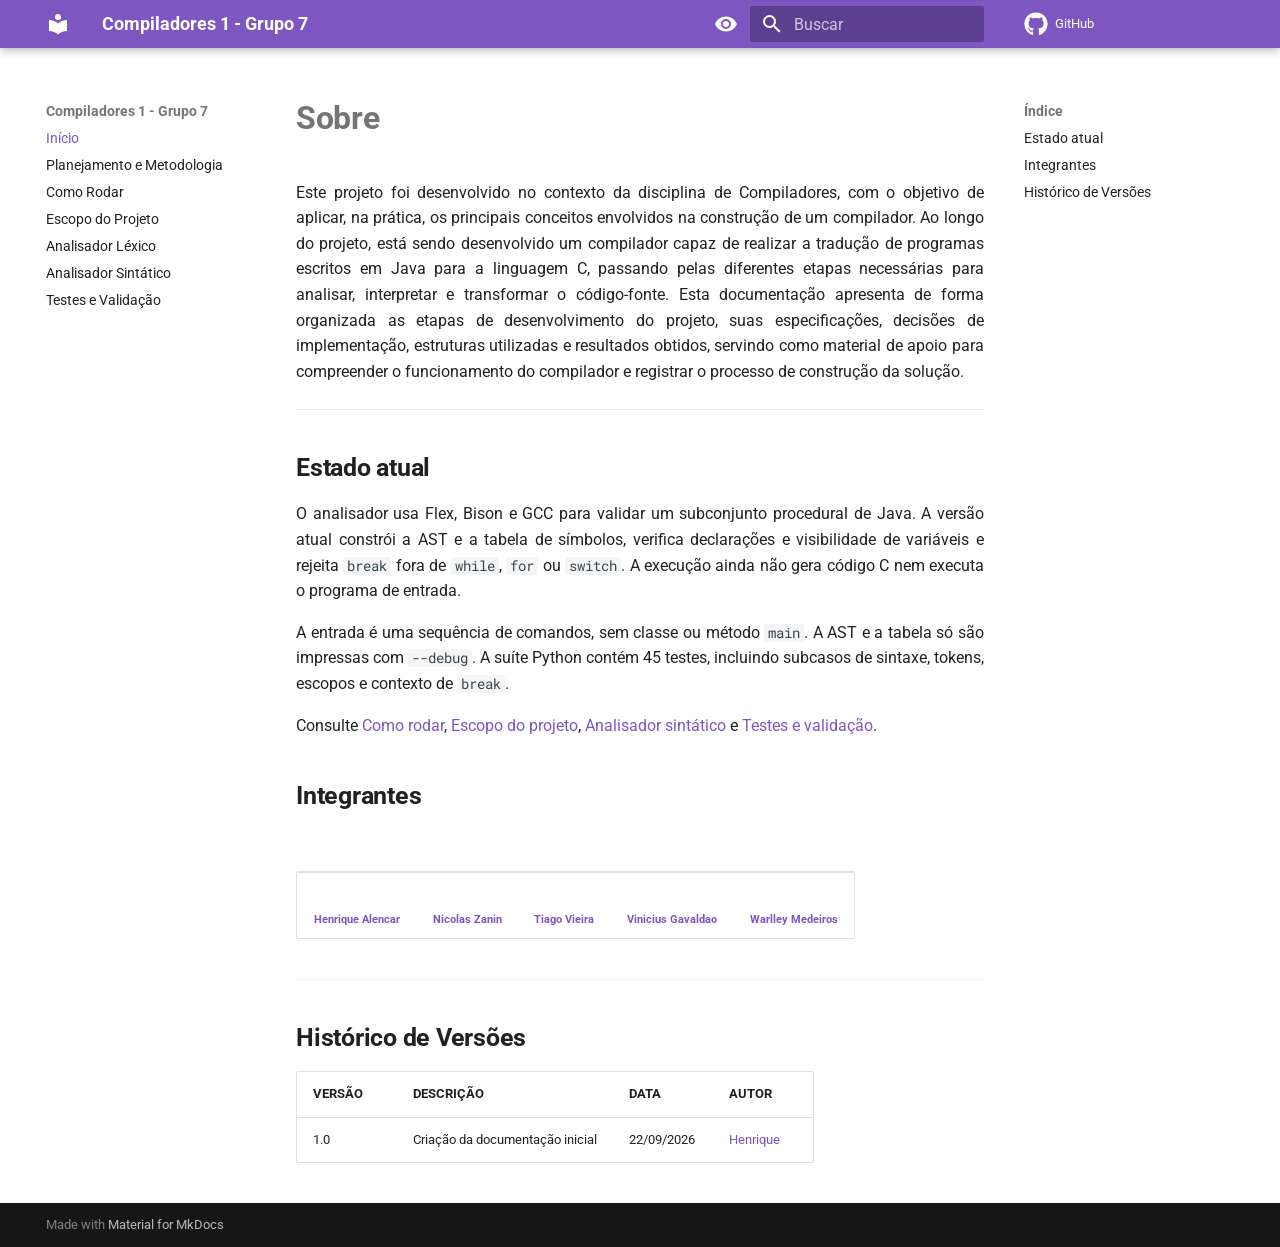
==== commit 8b25075f: "Deployed 51785da with MkDocs version: 1.6.1" ====
--- a/index.html
+++ b/index.html
@@ -17,7 +17,7 @@
       
       
       <link rel="icon" href="assets/images/favicon.png">
-      <meta name="generator" content="mkdocs-1.6.1, mkdocs-material-9.7.7">
+      <meta name="generator" content="mkdocs-1.6.1, mkdocs-material-9.8.0">
     
     
       
@@ -25,10 +25,10 @@
       
     
     
-      <link rel="stylesheet" href="assets/stylesheets/main.ec1eaa64.min.css">
-      
-        
-        <link rel="stylesheet" href="assets/stylesheets/palette.ab4e12ef.min.css">
+      <link rel="stylesheet" href="assets/stylesheets/main.57a0d79d.min.css">
+      
+        
+        <link rel="stylesheet" href="assets/stylesheets/palette.fb2fffe2.min.css">
       
       
 
@@ -316,6 +316,17 @@
     <ul class="md-nav__list" data-md-component="toc" data-md-scrollfix>
       
         <li class="md-nav__item">
+  <a href="#estado-atual" class="md-nav__link">
+    <span class="md-ellipsis">
+      
+        Estado atual
+      
+    </span>
+  </a>
+  
+</li>
+      
+        <li class="md-nav__item">
   <a href="#integrantes" class="md-nav__link">
     <span class="md-ellipsis">
       
@@ -534,6 +545,17 @@
     <ul class="md-nav__list" data-md-component="toc" data-md-scrollfix>
       
         <li class="md-nav__item">
+  <a href="#estado-atual" class="md-nav__link">
+    <span class="md-ellipsis">
+      
+        Estado atual
+      
+    </span>
+  </a>
+  
+</li>
+      
+        <li class="md-nav__item">
   <a href="#integrantes" class="md-nav__link">
     <span class="md-ellipsis">
       
@@ -578,6 +600,10 @@
 <h1 id="sobre"><strong>Sobre</strong></h1>
 <p>Este projeto foi desenvolvido no contexto da disciplina de Compiladores, com o objetivo de aplicar, na prática, os principais conceitos envolvidos na construção de um compilador. Ao longo do projeto, está sendo desenvolvido um compilador capaz de realizar a tradução de programas escritos em Java para a linguagem C, passando pelas diferentes etapas necessárias para analisar, interpretar e transformar o código-fonte. Esta documentação apresenta de forma organizada as etapas de desenvolvimento do projeto, suas especificações, decisões de implementação, estruturas utilizadas e resultados obtidos, servindo como material de apoio para compreender o funcionamento do compilador e registrar o processo de construção da solução.</p>
 <hr />
+<h2 id="estado-atual"><strong>Estado atual</strong></h2>
+<p>O analisador usa Flex, Bison e GCC para validar um subconjunto procedural de Java. A versão atual constrói a AST e a tabela de símbolos, verifica declarações e visibilidade de variáveis e rejeita <code>break</code> fora de <code>while</code>, <code>for</code> ou <code>switch</code>. A execução ainda não gera código C nem executa o programa de entrada.</p>
+<p>A entrada é uma sequência de comandos, sem classe ou método <code>main</code>. A AST e a tabela só são impressas com <code>--debug</code>. A suíte Python contém 45 testes, incluindo subcasos de sintaxe, tokens, escopos e contexto de <code>break</code>.</p>
+<p>Consulte <a href="como-rodar/">Como rodar</a>, <a href="escopo/">Escopo do projeto</a>, <a href="analisador-sintatico/">Analisador sintático</a> e <a href="testes/">Testes e validação</a>.</p>
 <h2 id="integrantes"><strong>Integrantes</strong></h2>
 <table> 
   <tr> 
@@ -658,10 +684,10 @@
     
       
       
-      <script id="__config" type="application/json">{"annotate": null, "base": ".", "features": [], "search": "assets/javascripts/workers/search.2c215733.min.js", "tags": null, "translations": {"clipboard.copied": "Copiado para \u00e1rea de transfer\u00eancia", "clipboard.copy": "Copiar para \u00e1rea de transfer\u00eancia", "search.result.more.one": "mais 1 nesta p\u00e1gina", "search.result.more.other": "# mais nesta p\u00e1gina", "search.result.none": "Nenhum documento encontrado", "search.result.one": "1 documento encontrado", "search.result.other": "# documentos encontrados", "search.result.placeholder": "Digite para iniciar a busca", "search.result.term.missing": "Ausente", "select.version": "Selecione a vers\u00e3o"}, "version": null}</script>
-    
-    
-      <script src="assets/javascripts/bundle.d7400e89.min.js"></script>
+      <script id="__config" type="application/json">{"annotate": null, "base": ".", "features": [], "search": "assets/javascripts/workers/search.a7633da7.min.js", "tags": null, "translations": {"clipboard.copied": "Copiado para \u00e1rea de transfer\u00eancia", "clipboard.copy": "Copiar para \u00e1rea de transfer\u00eancia", "search.result.more.one": "mais 1 nesta p\u00e1gina", "search.result.more.other": "# mais nesta p\u00e1gina", "search.result.none": "Nenhum documento encontrado", "search.result.one": "1 documento encontrado", "search.result.other": "# documentos encontrados", "search.result.placeholder": "Digite para iniciar a busca", "search.result.term.missing": "Ausente", "select.version": "Selecione a vers\u00e3o"}, "version": null}</script>
+    
+    
+      <script src="assets/javascripts/bundle.c21346df.min.js"></script>
       
     
   </body>
--- a/assets/stylesheets/main.57a0d79d.min.css
+++ b/assets/stylesheets/main.57a0d79d.min.css
@@ -0,0 +1,6 @@
+@charset "UTF-8";html{box-sizing:border-box;-webkit-text-size-adjust:none;-moz-text-size-adjust:none;text-size-adjust:none}*,:after,:before{box-sizing:inherit}@media(prefers-reduced-motion){*,:after,:before{transition:none!important}}body{margin:0;-webkit-font-smoothing:antialiased;-moz-osx-font-smoothing:grayscale;--md-text-font-family:var(--md-text-font, _),
+    -apple-system, BlinkMacSystemFont, Helvetica, Arial, sans-serif;--md-code-font-family:var(--md-code-font, _),
+    SFMono-Regular, Consolas, Menlo, monospace}.md-typeset code:not(.focus-visible),a,button,input,label{-webkit-tap-highlight-color:transparent}a{color:inherit;text-decoration:none}hr{box-sizing:initial;display:block;height:.05rem;padding:0;overflow:visible;border:0}small{font-size:80%}sub,sup{line-height:1em}img{border-style:none}table{border-spacing:0;border-collapse:initial}td,th{font-weight:400;vertical-align:top}button{padding:0;margin:0;font-family:inherit;font-size:inherit;background:#0000;border:0}input{border:0;outline:none}:root{--md-primary-fg-color:#4051b5;--md-primary-fg-color--light:#5d6cc0;--md-primary-fg-color--dark:#303fa1;--md-primary-bg-color:#fff;--md-primary-bg-color--light:#ffffffb3;--md-accent-fg-color:#526cfe;--md-accent-fg-color--transparent:#526cfe1a;--md-accent-bg-color:#fff;--md-accent-bg-color--light:#ffffffb3;--md-typeset-table-sort-icon:url("data:image/svg+xml;charset=utf-8,<svg xmlns='http://www.w3.org/2000/svg' viewBox='0 0 24 24'><path d='m18 21-4-4h3V7h-3l4-4 4 4h-3v10h3M2 19v-2h10v2M2 13v-2h7v2M2 7V5h4v2z'/></svg>");--md-typeset-table-sort-icon--asc:url("data:image/svg+xml;charset=utf-8,<svg xmlns='http://www.w3.org/2000/svg' viewBox='0 0 24 24'><path d='M19 17h3l-4 4-4-4h3V3h2M2 17h10v2H2M6 5v2H2V5m0 6h7v2H2z'/></svg>");--md-typeset-table-sort-icon--desc:url("data:image/svg+xml;charset=utf-8,<svg xmlns='http://www.w3.org/2000/svg' viewBox='0 0 24 24'><path d='M19 7h3l-4-4-4 4h3v14h2M2 17h10v2H2M6 5v2H2V5m0 6h7v2H2z'/></svg>")}[data-md-color-scheme=default]{color-scheme:light}[data-md-color-scheme=default] img[src$="#gh-dark-mode-only"],[data-md-color-scheme=default] img[src$="#only-dark"]{display:none}:root,[data-md-color-scheme=default]{--md-hue:225deg;--md-default-fg-color:#000000de;--md-default-fg-color--light:#0000008a;--md-default-fg-color--lighter:#00000052;--md-default-fg-color--lightest:#00000012;--md-default-bg-color:#fff;--md-default-bg-color--light:#ffffffb3;--md-default-bg-color--lighter:#ffffff4d;--md-default-bg-color--lightest:#ffffff1f;--md-code-fg-color:#36464e;--md-code-bg-color:#f5f5f5;--md-code-bg-color--light:#f5f5f5b3;--md-code-bg-color--lighter:#f5f5f54d;--md-code-hl-color:#4287ff;--md-code-hl-color--light:#4287ff1a;--md-code-hl-number-color:#d52a2a;--md-code-hl-special-color:#db1457;--md-code-hl-function-color:#a846b9;--md-code-hl-constant-color:#6e59d9;--md-code-hl-keyword-color:#3f6ec6;--md-code-hl-string-color:#1c7d4d;--md-code-hl-name-color:var(--md-code-fg-color);--md-code-hl-operator-color:var(--md-default-fg-color--light);--md-code-hl-punctuation-color:var(--md-default-fg-color--light);--md-code-hl-comment-color:var(--md-default-fg-color--light);--md-code-hl-generic-color:var(--md-default-fg-color--light);--md-code-hl-variable-color:var(--md-default-fg-color--light);--md-typeset-color:var(--md-default-fg-color);--md-typeset-a-color:var(--md-primary-fg-color);--md-typeset-del-color:#f5503d26;--md-typeset-ins-color:#0bd57026;--md-typeset-kbd-color:#fafafa;--md-typeset-kbd-accent-color:#fff;--md-typeset-kbd-border-color:#b8b8b8;--md-typeset-mark-color:#ffff0080;--md-typeset-table-color:#0000001f;--md-typeset-table-color--light:#00000009;--md-admonition-fg-color:var(--md-default-fg-color);--md-admonition-bg-color:var(--md-default-bg-color);--md-warning-fg-color:#000000de;--md-warning-bg-color:#ff9;--md-footer-fg-color:#fff;--md-footer-fg-color--light:#ffffffb3;--md-footer-fg-color--lighter:#ffffff73;--md-footer-bg-color:#000000de;--md-footer-bg-color--dark:#00000052;--md-shadow-z1:0 0.2rem 0.5rem #0000000d,
+    0 0 0.05rem #0000001a;--md-shadow-z2:0 0.2rem 0.5rem #0000001a,
+    0 0 0.05rem #00000040;--md-shadow-z3:0 0.2rem 0.5rem #0003,
+    0 0 0.05rem #00000059}.md-icon svg{display:block;width:1.2rem;height:1.2rem;fill:currentcolor}aside,body,input{font-family:var(--md-text-font-family);font-feature-settings:"kern","liga";color:var(--md-typeset-color)}code,kbd,pre{font-family:var(--md-code-font-family);font-feature-settings:"kern"}.md-typeset{font-size:.8rem;line-height:1.6;overflow-wrap:break-word;-webkit-print-color-adjust:exact;color-adjust:exact}@media print{.md-typeset{font-size:.68rem}.md-typeset code,.md-typeset kbd,.md-typeset pre{white-space:pre-wrap}}.md-typeset blockquote,.md-typeset dl,.md-typeset figure,.md-typeset ol,.md-typeset pre,.md-typeset ul{margin-top:1em;margin-bottom:1em}.md-typeset h1{margin:0 0 1.25em;font-size:2em;line-height:1.3;color:var(--md-default-fg-color--light)}.md-typeset h1,.md-typeset h2{font-weight:300;letter-spacing:-.01em}.md-typeset h2{margin:1.6em 0 .64em;font-size:1.5625em;line-height:1.4}.md-typeset h3{margin:1.6em 0 .8em;font-size:1.25em;font-weight:400;line-height:1.5;letter-spacing:-.01em}.md-typeset h2+h3{margin-top:.8em}.md-typeset h4{margin:1em 0;font-weight:700;letter-spacing:-.01em}.md-typeset h5,.md-typeset h6{margin:1.25em 0;font-size:.8em;font-weight:700;color:var(--md-default-fg-color--light);letter-spacing:-.01em}.md-typeset h5{text-transform:uppercase}.md-typeset h5 code{text-transform:none}.md-typeset hr{display:flow-root;margin:1.5em 0;border-bottom:.05rem solid var(--md-default-fg-color--lightest)}.md-typeset a{color:var(--md-typeset-a-color);word-break:break-word}.md-typeset a,.md-typeset a:before{transition:color 125ms}.md-typeset a:focus,.md-typeset a:hover{color:var(--md-accent-fg-color)}.md-typeset a:focus code,.md-typeset a:hover code{color:var(--md-accent-fg-color);background-color:var(--md-accent-fg-color--transparent)}.md-typeset a code{color:var(--md-typeset-a-color)}.md-typeset a.focus-visible{outline-color:var(--md-accent-fg-color);outline-offset:.2rem}.md-typeset code,.md-typeset kbd,.md-typeset pre{font-variant-ligatures:none;color:var(--md-code-fg-color);direction:ltr;transition:background-color 125ms}.md-typeset code{padding:0 .2941176471em;font-size:.85em;word-break:break-word;background-color:var(--md-code-bg-color);border-radius:.1rem;-webkit-box-decoration-break:clone;box-decoration-break:clone;transition:color 125ms,background-color 125ms}.md-typeset code:not(.focus-visible){outline:none}.md-typeset pre{position:relative;display:flow-root;line-height:1.4}.md-typeset pre>code{display:block;padding:.7720588235em 1.1764705882em;margin:0;overflow:auto;word-break:normal;touch-action:auto;scrollbar-color:var(--md-default-fg-color--lighter) #0000;scrollbar-width:thin;outline-color:var(--md-accent-fg-color);box-shadow:none;-webkit-box-decoration-break:slice;box-decoration-break:slice}.md-typeset pre>code:hover{scrollbar-color:var(--md-accent-fg-color) #0000}.md-typeset pre>code::-webkit-scrollbar{width:.2rem;height:.2rem}.md-typeset pre>code::-webkit-scrollbar-thumb{background-color:var(--md-default-fg-color--lighter)}.md-typeset pre>code::-webkit-scrollbar-thumb:hover{background-color:var(--md-accent-fg-color)}.md-typeset kbd{display:inline-block;padding:0 .6666666667em;font-size:.75em;color:var(--md-default-fg-color);word-break:break-word;vertical-align:text-top;background-color:var(--md-typeset-kbd-color);border-radius:.1rem;box-shadow:0 .1rem 0 .05rem var(--md-typeset-kbd-border-color),0 .1rem 0 var(--md-typeset-kbd-border-color),0 -.1rem .2rem var(--md-typeset-kbd-accent-color) inset}.md-typeset mark{color:inherit;word-break:break-word;background-color:var(--md-typeset-mark-color);-webkit-box-decoration-break:clone;box-decoration-break:clone}.md-typeset abbr{text-decoration:none;cursor:help}.md-typeset [data-preview],.md-typeset abbr{border-bottom:.05rem dotted var(--md-default-fg-color--light)}.md-typeset small{opacity:.75}[dir=ltr] .md-typeset sub,[dir=ltr] .md-typeset sup{margin-left:.078125em}[dir=rtl] .md-typeset sub,[dir=rtl] .md-typeset sup{margin-right:.078125em}[dir=ltr] .md-typeset blockquote{padding-left:.6rem;border-left:.2rem solid var(--md-default-fg-color--lighter)}[dir=rtl] .md-typeset blockquote{padding-right:.6rem;border-right:.2rem solid var(--md-default-fg-color--lighter)}.md-typeset blockquote{margin-left:0;margin-right:0;color:var(--md-default-fg-color--light)}.md-typeset ul{list-style-type:disc}.md-typeset ul[type]{list-style-type:revert-layer}[dir=ltr] .md-typeset ol,[dir=ltr] .md-typeset ol li ol,[dir=ltr] .md-typeset ol li ul,[dir=ltr] .md-typeset ul,[dir=ltr] .md-typeset ul li ol,[dir=ltr] .md-typeset ul li ul{margin-left:.625em}[dir=rtl] .md-typeset ol,[dir=rtl] .md-typeset ol li ol,[dir=rtl] .md-typeset ol li ul,[dir=rtl] .md-typeset ul,[dir=rtl] .md-typeset ul li ol,[dir=rtl] .md-typeset ul li ul{margin-right:.625em}.md-typeset ol,.md-typeset ul{padding:0}.md-typeset ol:not([hidden]),.md-typeset ul:not([hidden]){display:flow-root}.md-typeset ol ol,.md-typeset ul ol{list-style-type:lower-alpha}.md-typeset ol ol ol,.md-typeset ul ol ol{list-style-type:lower-roman}.md-typeset ol ol ol ol,.md-typeset ul ol ol ol{list-style-type:upper-alpha}.md-typeset ol ol ol ol ol,.md-typeset ul ol ol ol ol{list-style-type:upper-roman}.md-typeset ol[type],.md-typeset ul[type]{list-style-type:revert-layer}[dir=ltr] .md-typeset ol li,[dir=ltr] .md-typeset ul li{margin-left:1.25em}[dir=rtl] .md-typeset ol li,[dir=rtl] .md-typeset ul li{margin-right:1.25em}.md-typeset ol li,.md-typeset ul li{margin-bottom:.5em}.md-typeset ol li blockquote,.md-typeset ol li p,.md-typeset ul li blockquote,.md-typeset ul li p{margin:.5em 0}.md-typeset ol li:last-child,.md-typeset ul li:last-child{margin-bottom:0}.md-typeset ol li ol,.md-typeset ol li ul,.md-typeset ul li ol,.md-typeset ul li ul{margin-top:.5em;margin-bottom:.5em}[dir=ltr] .md-typeset dd{margin-left:1.875em}[dir=rtl] .md-typeset dd{margin-right:1.875em}.md-typeset dd{margin-top:1em;margin-bottom:1.5em}.md-typeset img,.md-typeset svg,.md-typeset video{max-width:100%;height:auto}.md-typeset img[align=left]{margin:1em 1em 1em 0}.md-typeset img[align=right]{margin:1em 0 1em 1em}.md-typeset img[align]:only-child{margin-top:0}.md-typeset figure{display:flow-root;width:fit-content;max-width:100%;margin:1em auto;text-align:center}.md-typeset figure img{display:block;margin:0 auto}.md-typeset figcaption{max-width:24rem;margin:1em auto;font-style:italic}.md-typeset iframe{max-width:100%}.md-typeset table:not([class]){display:inline-block;max-width:100%;overflow:auto;font-size:.64rem;touch-action:auto;background-color:var(--md-default-bg-color);border:.05rem solid var(--md-typeset-table-color);border-radius:.1rem}@media print{.md-typeset table:not([class]){display:table}}.md-typeset table:not([class])+*{margin-top:1.5em}.md-typeset table:not([class]) td>:first-child,.md-typeset table:not([class]) th>:first-child{margin-top:0}.md-typeset table:not([class]) td>:last-child,.md-typeset table:not([class]) th>:last-child{margin-bottom:0}.md-typeset table:not([class]) td:not([align]),.md-typeset table:not([class]) th:not([align]){text-align:left}[dir=rtl] .md-typeset table:not([class]) td:not([align]),[dir=rtl] .md-typeset table:not([class]) th:not([align]){text-align:right}.md-typeset table:not([class]) th{min-width:5rem;padding:.9375em 1.25em;font-weight:700;vertical-align:top}.md-typeset table:not([class]) td{padding:.9375em 1.25em;vertical-align:top;border-top:.05rem solid var(--md-typeset-table-color)}.md-typeset table:not([class]) tbody tr{transition:background-color 125ms}.md-typeset table:not([class]) tbody tr:hover{background-color:var(--md-typeset-table-color--light);box-shadow:0 .05rem 0 var(--md-default-bg-color) inset}.md-typeset table:not([class]) a{word-break:normal}.md-typeset table th[role=columnheader]{cursor:pointer}[dir=ltr] .md-typeset table th[role=columnheader]:after{margin-left:.5em}[dir=rtl] .md-typeset table th[role=columnheader]:after{margin-right:.5em}.md-typeset table th[role=columnheader]:after{display:inline-block;width:1.2em;height:1.2em;vertical-align:text-bottom;content:"";-webkit-mask-image:var(--md-typeset-table-sort-icon);mask-image:var(--md-typeset-table-sort-icon);-webkit-mask-repeat:no-repeat;mask-repeat:no-repeat;-webkit-mask-size:contain;mask-size:contain;transition:background-color 125ms}.md-typeset table th[role=columnheader]:hover:after{background-color:var(--md-default-fg-color--lighter)}.md-typeset table th[role=columnheader][aria-sort=ascending]:after{background-color:var(--md-default-fg-color--light);-webkit-mask-image:var(--md-typeset-table-sort-icon--asc);mask-image:var(--md-typeset-table-sort-icon--asc)}.md-typeset table th[role=columnheader][aria-sort=descending]:after{background-color:var(--md-default-fg-color--light);-webkit-mask-image:var(--md-typeset-table-sort-icon--desc);mask-image:var(--md-typeset-table-sort-icon--desc)}.md-typeset__scrollwrap{margin:1em -.8rem;overflow-x:auto;touch-action:auto}.md-typeset__table{display:inline-block;padding:0 .8rem;margin-bottom:.5em}@media print{.md-typeset__table{display:block}}html .md-typeset__table table{display:table;width:100%;margin:0;overflow:hidden}@media screen and (max-width:44.984375em){.md-content__inner>pre{margin:1em -.8rem}.md-content__inner>pre code{border-radius:0}}.md-typeset .md-author{position:relative;display:block;flex-shrink:0;width:1.6rem;height:1.6rem;overflow:hidden;border-radius:100%;transition:color 125ms,transform 125ms}.md-typeset .md-author img{display:block}.md-typeset .md-author--more{font-size:.6rem;font-weight:700;line-height:1.6rem;color:var(--md-default-fg-color--lighter);text-align:center;background:var(--md-default-fg-color--lightest)}.md-typeset .md-author--long{width:2.4rem;height:2.4rem}.md-typeset a.md-author{transform:scale(1)}.md-typeset a.md-author img{filter:grayscale(100%) opacity(75%);border-radius:100%;transition:filter 125ms}.md-typeset a.md-author:focus,.md-typeset a.md-author:hover{z-index:1;transform:scale(1.1)}.md-typeset a.md-author:focus img,.md-typeset a.md-author:hover img{filter:grayscale(0)}.md-banner{overflow:auto;color:var(--md-footer-fg-color);background-color:var(--md-footer-bg-color)}@media print{.md-banner{display:none}}.md-banner--warning{color:var(--md-warning-fg-color);background-color:var(--md-warning-bg-color)}.md-banner__inner{padding:0 .8rem;margin:.6rem auto;font-size:.7rem}[dir=ltr] .md-banner__button{float:right}[dir=rtl] .md-banner__button{float:left}.md-banner__button{color:inherit;cursor:pointer;transition:opacity .25s}.no-js .md-banner__button{display:none}.md-banner__button:hover{opacity:.7}html{height:100%;overflow-x:hidden;font-size:125%}@media screen and (min-width:100em){html{font-size:137.5%}}@media screen and (min-width:125em){html{font-size:150%}}body{position:relative;display:flex;flex-direction:column;width:100%;min-height:100%;font-size:.5rem;background-color:var(--md-default-bg-color)}@media print{body{display:block}}@media screen and (max-width:59.984375em){body[data-md-scrolllock]{position:fixed}}.md-grid{max-width:61rem;margin-left:auto;margin-right:auto}.md-container{display:flex;flex-grow:1;flex-direction:column}@media print{.md-container{display:block}}.md-main{flex-grow:1}.md-main__inner{display:flex;height:100%;margin-top:1.5rem}.md-ellipsis{overflow:hidden;text-overflow:ellipsis}.md-toggle{display:none}.md-option{position:absolute;width:0;height:0;opacity:0}.md-option:checked+label:not([hidden]){display:block}.md-option.focus-visible+label{outline-style:auto;outline-color:var(--md-accent-fg-color)}.md-skip{position:fixed;z-index:-1;padding:.3rem .5rem;margin:.5rem;font-size:.64rem;color:var(--md-default-bg-color);background-color:var(--md-default-fg-color);border-radius:.1rem;outline-color:var(--md-accent-fg-color);opacity:0;transform:translateY(.4rem)}.md-skip:focus{z-index:10;opacity:1;transition:transform .25s cubic-bezier(.4,0,.2,1),opacity 175ms 75ms;transform:translateY(0)}@page{margin:25mm}:root{--md-clipboard-icon:url("data:image/svg+xml;charset=utf-8,<svg xmlns='http://www.w3.org/2000/svg' viewBox='0 0 24 24'><path d='M19 21H8V7h11m0-2H8a2 2 0 0 0-2 2v14a2 2 0 0 0 2 2h11a2 2 0 0 0 2-2V7a2 2 0 0 0-2-2m-3-4H4a2 2 0 0 0-2 2v14h2V3h12z'/></svg>");--md-code-select-icon:url("data:image/svg+xml;charset=utf-8,<svg xmlns='http://www.w3.org/2000/svg' viewBox='0 0 24 24'><path d='M19 19h-4v2h4c1.1 0 2-.9 2-2v-4h-2m0-12h-4v2h4v4h2V5c0-1.1-.9-2-2-2M5 5h4V3H5c-1.1 0-2 .9-2 2v4h2m0 6H3v4c0 1.1.9 2 2 2h4v-2H5zm2-4h2v2H7zm4 0h2v2h-2zm4 0h2v2h-2zM7 7h2v2H7zm4 0h2v2h-2zm4 0h2v2h-2zm-8 8h2v2H7zm4 0h2v2h-2zm4 0h2v2h-2z'/></svg>");--md-code-copy-icon:url("data:image/svg+xml;charset=utf-8,<svg xmlns='http://www.w3.org/2000/svg' viewBox='0 0 24 24'><path d='M19 21H8V7h11m0-2H8a2 2 0 0 0-2 2v14a2 2 0 0 0 2 2h11a2 2 0 0 0 2-2V7a2 2 0 0 0-2-2m-3-4H4a2 2 0 0 0-2 2v14h2V3h12z'/></svg>")}.md-clipboard{z-index:1;width:1.5em;height:1.5em;color:var(--md-default-fg-color--lightest);cursor:pointer;border-radius:.1rem;outline-color:var(--md-accent-fg-color);outline-offset:.1rem;transition:color .25s}@media print{.md-clipboard{display:none}}.md-clipboard:not(.focus-visible){outline:none;-webkit-tap-highlight-color:transparent}:hover>.md-clipboard{color:var(--md-default-fg-color--light)}.md-clipboard:focus,.md-clipboard:hover{color:var(--md-accent-fg-color)}.md-clipboard:after{display:block;width:1.125em;height:1.125em;margin:0 auto;content:"";background-color:currentcolor;-webkit-mask-image:var(--md-clipboard-icon);mask-image:var(--md-clipboard-icon);-webkit-mask-repeat:no-repeat;mask-repeat:no-repeat;-webkit-mask-position:center;mask-position:center;-webkit-mask-size:contain;mask-size:contain}.md-clipboard--inline{cursor:pointer}.md-clipboard--inline code{transition:color .25s,background-color .25s}.md-clipboard--inline:focus code,.md-clipboard--inline:hover code{color:var(--md-accent-fg-color);background-color:var(--md-accent-fg-color--transparent)}.md-typeset .md-code__content{display:grid}.md-code__nav{position:absolute;top:.25em;right:.25em;z-index:1;display:flex;gap:.2rem;padding:.2rem;background-color:var(--md-code-bg-color--lighter);border-radius:.1rem;transition:background-color .25s}:hover>.md-code__nav{background-color:var(--md-code-bg-color--light)}.md-code__button{display:block;width:1.5em;height:1.5em;color:var(--md-default-fg-color--lightest);cursor:pointer;outline-color:var(--md-accent-fg-color);outline-offset:.1rem;transition:color .25s}:hover>*>.md-code__button{color:var(--md-default-fg-color--light)}.md-code__button.focus-visible,.md-code__button:hover{color:var(--md-accent-fg-color)}.md-code__button--active{color:var(--md-default-fg-color)!important}.md-code__button:after{display:block;width:1.125em;height:1.125em;margin:0 auto;content:"";background-color:currentcolor;-webkit-mask-repeat:no-repeat;mask-repeat:no-repeat;-webkit-mask-position:center;mask-position:center;-webkit-mask-size:contain;mask-size:contain}.md-code__button[data-md-type=select]:after{-webkit-mask-image:var(--md-code-select-icon);mask-image:var(--md-code-select-icon)}.md-code__button[data-md-type=copy]:after{-webkit-mask-image:var(--md-code-copy-icon);mask-image:var(--md-code-copy-icon)}@keyframes consent{0%{opacity:0;transform:translateY(100%)}to{opacity:1;transform:translateY(0)}}@keyframes overlay{0%{opacity:0}to{opacity:1}}.md-consent__overlay{position:fixed;top:0;z-index:5;width:100%;height:100%;background-color:#0000008a;-webkit-backdrop-filter:blur(.1rem);backdrop-filter:blur(.1rem);opacity:1;animation:overlay .25s both}.md-consent__inner{position:fixed;bottom:0;z-index:5;width:100%;max-height:100%;padding:0;overflow:auto;background-color:var(--md-default-bg-color);border:0;border-radius:.1rem;box-shadow:0 0 .2rem #0000001a,0 .2rem .4rem #0003;animation:consent .5s cubic-bezier(.1,.7,.1,1) both}.md-consent__form{padding:.8rem}.md-consent__settings{display:none;margin:1em 0}input:checked+.md-consent__settings{display:block}.md-consent__controls{margin-bottom:.8rem}.md-typeset .md-consent__controls .md-button{display:inline}@media screen and (max-width:44.984375em){.md-typeset .md-consent__controls .md-button{display:block;width:100%;margin-top:.4rem;text-align:center}}.md-consent label{cursor:pointer}.md-content{flex-grow:1;min-width:0}.md-content__inner{padding-top:.6rem;margin:0 .8rem 1.2rem}@media screen and (min-width:76.25em){[dir=ltr] .md-sidebar--primary:not([hidden])~.md-content>.md-content__inner,[dir=rtl] .md-sidebar--secondary:not([hidden])~.md-content>.md-content__inner{margin-left:1.2rem}[dir=ltr] .md-sidebar--secondary:not([hidden])~.md-content>.md-content__inner,[dir=rtl] .md-sidebar--primary:not([hidden])~.md-content>.md-content__inner{margin-right:1.2rem}}.md-content__inner:before{display:block;height:.4rem;content:""}.md-content__inner>:last-child{margin-bottom:0}[dir=ltr] .md-content__button{float:right;margin-left:.4rem}[dir=rtl] .md-content__button{float:left;margin-right:.4rem}.md-content__button{padding:0;margin:.4rem 0}@media print{.md-content__button{display:none}}.md-typeset .md-content__button{color:var(--md-default-fg-color--lighter)}.md-content__button svg{display:inline;vertical-align:top}[dir=rtl] .md-content__button svg{transform:scaleX(-1)}[dir=ltr] .md-dialog{right:.8rem}[dir=rtl] .md-dialog{left:.8rem}.md-dialog{position:fixed;bottom:.8rem;z-index:4;min-width:11.1rem;padding:.4rem .6rem;pointer-events:none;background-color:var(--md-default-fg-color);border-radius:.1rem;box-shadow:var(--md-shadow-z3);opacity:0;transition:transform 0s .4s,opacity .4s;transform:translateY(100%)}@media print{.md-dialog{display:none}}.md-dialog--active{pointer-events:auto;opacity:1;transition:transform .4s cubic-bezier(.075,.85,.175,1),opacity .4s;transform:translateY(0)}.md-dialog__inner{font-size:.7rem;color:var(--md-default-bg-color)}.md-feedback{margin:2em 0 1em;text-align:center}.md-feedback fieldset{padding:0;margin:0;border:none}.md-feedback__title{margin:1em auto;font-weight:700}.md-feedback__inner{position:relative}.md-feedback__list{position:relative;display:flex;flex-wrap:wrap;place-content:baseline center}.md-feedback__list:hover .md-icon:not(:disabled){color:var(--md-default-fg-color--lighter)}:disabled .md-feedback__list{min-height:1.8rem}.md-feedback__icon{flex-shrink:0;margin:0 .1rem;color:var(--md-default-fg-color--light);cursor:pointer;transition:color 125ms}.md-feedback__icon:not(:disabled).md-icon:hover{color:var(--md-accent-fg-color)}.md-feedback__icon:disabled{color:var(--md-default-fg-color--lightest);pointer-events:none}.md-feedback__note{position:relative;opacity:0;transition:transform .4s cubic-bezier(.1,.7,.1,1),opacity .15s;transform:translateY(.4rem)}.md-feedback__note>*{max-width:16rem;margin:0 auto}:disabled .md-feedback__note{opacity:1;transform:translateY(0)}@media print{.md-feedback,.md-footer{display:none}}.md-footer{color:var(--md-footer-fg-color);background-color:var(--md-footer-bg-color)}.md-footer__inner{justify-content:space-between;padding:.2rem;overflow:auto}.md-footer__inner:not([hidden]){display:flex}.md-footer__link{display:flex;flex-grow:.01;align-items:end;max-width:100%;margin-top:1rem;margin-bottom:.4rem;overflow:hidden;outline-color:var(--md-accent-fg-color);transition:opacity .25s}.md-footer__link:focus,.md-footer__link:hover{opacity:.7}[dir=rtl] .md-footer__link svg{transform:scaleX(-1)}@media screen and (max-width:44.984375em){.md-footer__link--prev{flex-shrink:0}.md-footer__link--prev .md-footer__title{display:none}}[dir=ltr] .md-footer__link--next{margin-left:auto}.md-footer__link--next{text-align:right}[dir=rtl] .md-footer__link--next{margin-right:auto;text-align:left}.md-footer__title{flex-grow:1;max-width:calc(100% - 2.4rem);padding:0 1rem;margin-bottom:.7rem;font-size:.9rem;white-space:nowrap}.md-footer__button{padding:.4rem;margin:.2rem}.md-footer__direction{font-size:.64rem;opacity:.7}.md-footer-meta{background-color:var(--md-footer-bg-color--dark)}.md-footer-meta__inner{display:flex;flex-wrap:wrap;justify-content:space-between;padding:.2rem}html .md-footer-meta.md-typeset a{color:var(--md-footer-fg-color--light)}html .md-footer-meta.md-typeset a:focus,html .md-footer-meta.md-typeset a:hover{color:var(--md-footer-fg-color)}.md-copyright{width:100%;padding:.4rem 0;margin:auto .6rem;font-size:.64rem;color:var(--md-footer-fg-color--lighter)}.md-copyright__highlight{color:var(--md-footer-fg-color--light)}.md-social{display:inline-flex;gap:.2rem;padding:.2rem 0 .6rem;margin:0 .4rem}@media screen and (min-width:45em){.md-copyright{width:auto}.md-social{padding:.6rem 0}}.md-social__link{display:inline-block;width:1.6rem;height:1.6rem;text-align:center}.md-social__link:before{line-height:1.9}.md-social__link svg{max-height:.8rem;vertical-align:-25%;fill:currentcolor}.md-typeset .md-button{display:inline-block;padding:.625em 2em;font-weight:700;color:var(--md-primary-fg-color);cursor:pointer;border:.1rem solid;border-radius:.1rem;transition:color 125ms,background-color 125ms,border-color 125ms}.md-typeset .md-button--primary{color:var(--md-primary-bg-color);background-color:var(--md-primary-fg-color);border-color:var(--md-primary-fg-color)}.md-typeset .md-button:focus,.md-typeset .md-button:hover{color:var(--md-accent-bg-color);background-color:var(--md-accent-fg-color);border-color:var(--md-accent-fg-color)}[dir=ltr] .md-typeset .md-input,[dir=rtl] .md-typeset .md-input{border-top-left-radius:.1rem}[dir=ltr] .md-typeset .md-input,[dir=rtl] .md-typeset .md-input{border-top-right-radius:.1rem}.md-typeset .md-input{height:1.8rem;padding:0 .6rem;font-size:.8rem;border-bottom:.1rem solid var(--md-default-fg-color--lighter);box-shadow:var(--md-shadow-z1);transition:border .25s,box-shadow .25s}.md-typeset .md-input:focus,.md-typeset .md-input:hover{border-bottom-color:var(--md-accent-fg-color);box-shadow:var(--md-shadow-z2)}.md-typeset .md-input--stretch{width:100%}.md-header{position:sticky;left:0;right:0;top:0;z-index:4;display:block;color:var(--md-primary-bg-color);background-color:var(--md-primary-fg-color);box-shadow:0 0 .2rem #0000,0 .2rem .4rem #0000}@media print{.md-header{display:none}}.md-header[hidden]{transition:transform .25s cubic-bezier(.8,0,.6,1),box-shadow .25s;transform:translateY(-100%)}.md-header--shadow{box-shadow:0 0 .2rem #0000001a,0 .2rem .4rem #0003;transition:transform .25s cubic-bezier(.1,.7,.1,1),box-shadow .25s}.md-header__inner{display:flex;align-items:center;padding:0 .2rem}.md-header__button{position:relative;z-index:1;padding:.4rem;margin:.2rem;color:currentcolor;vertical-align:middle;cursor:pointer;outline-color:var(--md-accent-fg-color);transition:opacity .25s}.md-header__button:hover{opacity:.7}.md-header__button:not([hidden]){display:inline-block}.md-header__button:not(.focus-visible){outline:none;-webkit-tap-highlight-color:transparent}.md-header__button.md-logo{padding:.4rem;margin:.2rem}@media screen and (max-width:76.234375em){.md-header__button.md-logo{display:none}}.md-header__button.md-logo img,.md-header__button.md-logo svg{display:block;width:auto;height:1.2rem;fill:currentcolor}@media screen and (min-width:60em){.md-header__button[for=__search]{display:none}}.no-js .md-header__button[for=__search]{display:none}[dir=rtl] .md-header__button[for=__search] svg{transform:scaleX(-1)}@media screen and (min-width:76.25em){.md-header__button[for=__drawer]{display:none}}.md-header__topic{position:absolute;display:flex;max-width:100%;white-space:nowrap;transition:transform .4s cubic-bezier(.1,.7,.1,1),opacity .15s}.md-header__topic+.md-header__topic{z-index:-1;pointer-events:none;opacity:0;transition:transform .4s cubic-bezier(1,.7,.1,.1),opacity .15s;transform:translateX(1.25rem)}[dir=rtl] .md-header__topic+.md-header__topic{transform:translateX(-1.25rem)}.md-draft,.md-header__topic:first-child,.md-nav__title{font-weight:700}[dir=ltr] .md-header__title{margin-left:1rem;margin-right:.4rem}[dir=rtl] .md-header__title{margin-right:1rem;margin-left:.4rem}.md-header__title{flex-grow:1;height:2.4rem;font-size:.9rem;line-height:2.4rem}.md-header__title--active .md-header__topic{z-index:-1;pointer-events:none;opacity:0;transition:transform .4s cubic-bezier(1,.7,.1,.1),opacity .15s;transform:translateX(-1.25rem)}[dir=rtl] .md-header__title--active .md-header__topic{transform:translateX(1.25rem)}.md-header__title--active .md-header__topic+.md-header__topic{z-index:0;pointer-events:auto;opacity:1;transition:transform .4s cubic-bezier(.1,.7,.1,1),opacity .15s;transform:translateX(0)}.md-header__title>.md-header__ellipsis{position:relative;width:100%;height:100%}.md-header__option{display:flex;flex-shrink:0;max-width:100%;white-space:nowrap;transition:max-width 0s .25s,opacity .25s .25s}[data-md-toggle=search]:checked~.md-header .md-header__option{max-width:0;opacity:0;transition:max-width,opacity}.md-header__option>input{bottom:0}.md-header__source{display:none}@media screen and (min-width:60em){[dir=ltr] .md-header__source{margin-left:1rem}[dir=rtl] .md-header__source{margin-right:1rem}.md-header__source{display:block;width:11.7rem;max-width:11.7rem}}@media screen and (min-width:76.25em){[dir=ltr] .md-header__source{margin-left:1.4rem}[dir=rtl] .md-header__source{margin-right:1.4rem}}.md-meta{font-size:.7rem;line-height:1.3;color:var(--md-default-fg-color--light)}.md-meta__list{display:inline-flex;flex-wrap:wrap;padding:0;margin:0;list-style:none}.md-meta__item:not(:last-child):after{margin-left:.2rem;margin-right:.2rem;content:"·"}.md-meta__link{color:var(--md-typeset-a-color)}.md-meta__link:focus,.md-meta__link:hover{color:var(--md-accent-fg-color)}.md-draft{display:inline-block;padding-left:.5714285714em;padding-right:.5714285714em;color:#fff;background-color:#ff1744;border-radius:.125em}:root{--md-nav-icon--prev:url("data:image/svg+xml;charset=utf-8,<svg xmlns='http://www.w3.org/2000/svg' viewBox='0 0 24 24'><path d='M20 11v2H8l5.5 5.5-1.42 1.42L4.16 12l7.92-7.92L13.5 5.5 8 11z'/></svg>");--md-nav-icon--next:url("data:image/svg+xml;charset=utf-8,<svg xmlns='http://www.w3.org/2000/svg' viewBox='0 0 24 24'><path d='M8.59 16.58 13.17 12 8.59 7.41 10 6l6 6-6 6z'/></svg>");--md-toc-icon:url("data:image/svg+xml;charset=utf-8,<svg xmlns='http://www.w3.org/2000/svg' viewBox='0 0 24 24'><path d='M3 9h14V7H3zm0 4h14v-2H3zm0 4h14v-2H3zm16 0h2v-2h-2zm0-10v2h2V7zm0 6h2v-2h-2z'/></svg>");--md-path-icon:url("data:image/svg+xml;charset=utf-8,<svg xmlns='http://www.w3.org/2000/svg' viewBox='0 0 24 24'><path d='M8.59 16.58 13.17 12 8.59 7.41 10 6l6 6-6 6z'/></svg>");--md-post-pin-icon:url("data:image/svg+xml;charset=utf-8,<svg xmlns='http://www.w3.org/2000/svg' viewBox='0 0 24 24'><path d='M16 12V4h1V2H7v2h1v8l-2 2v2h5.2v6h1.6v-6H18v-2z'/></svg>");--md-progress-value:0;--md-progress-delay:400ms;--md-search-result-icon:url("data:image/svg+xml;charset=utf-8,<svg xmlns='http://www.w3.org/2000/svg' viewBox='0 0 24 24'><path d='M14 2H6a2 2 0 0 0-2 2v16a2 2 0 0 0 2 2h7c-.41-.25-.8-.56-1.14-.9-.33-.33-.61-.7-.86-1.1H6V4h7v5h5v1.18c.71.16 1.39.43 2 .82V8zm6.31 16.9c1.33-2.11.69-4.9-1.4-6.22-2.11-1.33-4.91-.68-6.22 1.4-1.34 2.11-.69 4.89 1.4 6.22 1.46.93 3.32.93 4.79.02L22 23.39 23.39 22zm-3.81.1a2.5 2.5 0 0 1-2.5-2.5 2.5 2.5 0 0 1 2.5-2.5 2.5 2.5 0 0 1 2.5 2.5 2.5 2.5 0 0 1-2.5 2.5'/></svg>")}.md-nav,.md-nav__link .md-typeset{font-size:.7rem;line-height:1.3}.md-nav__title{display:block;padding:0 .6rem;overflow:hidden;color:var(--md-default-fg-color--light);text-overflow:ellipsis}.md-nav__title .md-nav__button{display:none}.md-nav__title .md-nav__button img{width:auto;height:100%}.md-nav__title .md-nav__button.md-logo img,.md-nav__title .md-nav__button.md-logo svg{display:block;width:auto;max-width:100%;height:2.4rem;object-fit:contain;fill:currentcolor}.md-nav__list{padding:0;margin:0;list-style:none}.md-nav__link{display:flex;gap:.4rem;align-items:flex-start;margin-top:.625em;scroll-snap-align:start;transition:color 125ms}.md-nav__link--passed,.md-nav__link--passed code{color:var(--md-default-fg-color--light)}.md-nav__item .md-nav__link--active,.md-nav__item .md-nav__link--active code{color:var(--md-typeset-a-color)}.md-nav__link .md-ellipsis{position:relative}.md-nav__link .md-ellipsis code{word-break:normal}[dir=ltr] .md-nav__link .md-icon:last-child{margin-left:auto}[dir=rtl] .md-nav__link .md-icon:last-child{margin-right:auto}.md-nav__link svg{position:relative;flex-shrink:0;height:1.3em;fill:currentcolor}.md-nav__link[for]:focus,.md-nav__link[for]:hover,.md-nav__link[href]:focus,.md-nav__link[href]:hover{color:var(--md-accent-fg-color);cursor:pointer}.md-nav__link[for]:focus code,.md-nav__link[for]:hover code,.md-nav__link[href]:focus code,.md-nav__link[href]:hover code{color:var(--md-accent-fg-color);background-color:var(--md-accent-fg-color--transparent)}.md-nav__link.focus-visible,.md-pagination__link.focus-visible{outline-color:var(--md-accent-fg-color);outline-offset:.2rem}.md-nav--primary .md-nav__link[for=__toc]{display:none}.md-nav--primary .md-nav__link[for=__toc] .md-icon:after{display:block;width:100%;height:100%;background-color:currentcolor;-webkit-mask-image:var(--md-toc-icon);mask-image:var(--md-toc-icon)}.md-nav--primary .md-nav__link[for=__toc]~.md-nav,.md-nav__source{display:none}.md-nav__container>.md-nav__link{margin-top:0}.md-nav__container>.md-nav__link:first-child{flex-grow:1;min-width:0}.md-nav__icon{flex-shrink:0}@media screen and (max-width:76.234375em){.md-nav--primary,.md-nav--primary .md-nav{position:absolute;left:0;right:0;top:0;z-index:1;display:flex;flex-direction:column;height:100%;background-color:var(--md-default-bg-color)}.md-nav--primary .md-nav__item,.md-nav--primary .md-nav__title{font-size:.8rem;line-height:1.5}.md-nav--primary .md-nav__title{position:relative;height:5.6rem;padding:3rem .8rem .2rem;line-height:2.4rem;color:var(--md-default-fg-color--light);white-space:nowrap;cursor:pointer;background-color:var(--md-default-fg-color--lightest)}[dir=ltr] .md-nav--primary .md-nav__title .md-nav__icon{left:.4rem}[dir=rtl] .md-nav--primary .md-nav__title .md-nav__icon{right:.4rem}.md-nav--primary .md-nav__title .md-nav__icon{position:absolute;top:.4rem;display:block;width:1.2rem;height:1.2rem;margin:.2rem}.md-nav--primary .md-nav__title .md-nav__icon:after{display:block;width:100%;height:100%;content:"";background-color:currentcolor;-webkit-mask-image:var(--md-nav-icon--prev);mask-image:var(--md-nav-icon--prev);-webkit-mask-repeat:no-repeat;mask-repeat:no-repeat;-webkit-mask-position:center;mask-position:center;-webkit-mask-size:contain;mask-size:contain}.md-nav--primary .md-nav__title~.md-nav__list{overflow-y:auto;touch-action:pan-y;scroll-snap-type:y mandatory;background-color:var(--md-default-bg-color);box-shadow:0 .05rem 0 var(--md-default-fg-color--lightest) inset}.md-nav--primary .md-nav__title~.md-nav__list>:first-child{border-top:0}.md-nav--primary .md-nav__title[for=__drawer]{font-weight:700;color:var(--md-primary-bg-color);background-color:var(--md-primary-fg-color)}.md-nav--primary .md-nav__title .md-logo{position:absolute;left:.2rem;right:.2rem;top:.2rem;display:block;padding:.4rem;margin:.2rem}.md-nav--primary .md-nav__list{flex:1}.md-nav--primary .md-nav__item{border-top:.05rem solid var(--md-default-fg-color--lightest)}.md-nav--primary .md-nav__item--active>.md-nav__link{color:var(--md-typeset-a-color)}.md-nav--primary .md-nav__item--active>.md-nav__link:focus,.md-nav--primary .md-nav__item--active>.md-nav__link:hover{color:var(--md-accent-fg-color)}.md-nav--primary .md-nav__link{padding:.6rem .8rem;margin-top:0}.md-nav--primary .md-nav__link svg{margin-top:.1em}.md-nav--primary .md-nav__link>.md-nav__link{padding:0}[dir=ltr] .md-nav--primary .md-nav__link .md-nav__icon{margin-right:-.2rem}[dir=rtl] .md-nav--primary .md-nav__link .md-nav__icon{margin-left:-.2rem}.md-nav--primary .md-nav__link .md-nav__icon{width:1.2rem;height:1.2rem;font-size:1.2rem}.md-nav--primary .md-nav__link .md-nav__icon:after{display:block;width:100%;height:100%;content:"";background-color:currentcolor;-webkit-mask-image:var(--md-nav-icon--next);mask-image:var(--md-nav-icon--next);-webkit-mask-repeat:no-repeat;mask-repeat:no-repeat;-webkit-mask-position:center;mask-position:center;-webkit-mask-size:contain;mask-size:contain}[dir=rtl] .md-nav--primary .md-nav__icon:after{transform:scale(-1)}.md-nav--primary .md-nav--secondary .md-nav{position:static;background-color:initial}[dir=ltr] .md-nav--primary .md-nav--secondary .md-nav .md-nav__link{padding-left:1.4rem}[dir=rtl] .md-nav--primary .md-nav--secondary .md-nav .md-nav__link{padding-right:1.4rem}[dir=ltr] .md-nav--primary .md-nav--secondary .md-nav .md-nav .md-nav__link{padding-left:2rem}[dir=rtl] .md-nav--primary .md-nav--secondary .md-nav .md-nav .md-nav__link{padding-right:2rem}[dir=ltr] .md-nav--primary .md-nav--secondary .md-nav .md-nav .md-nav .md-nav__link{padding-left:2.6rem}[dir=rtl] .md-nav--primary .md-nav--secondary .md-nav .md-nav .md-nav .md-nav__link{padding-right:2.6rem}[dir=ltr] .md-nav--primary .md-nav--secondary .md-nav .md-nav .md-nav .md-nav .md-nav__link{padding-left:3.2rem}[dir=rtl] .md-nav--primary .md-nav--secondary .md-nav .md-nav .md-nav .md-nav .md-nav__link{padding-right:3.2rem}.md-nav--secondary{background-color:initial}.md-nav__toggle~.md-nav{display:flex;opacity:0;transition:transform .25s cubic-bezier(.8,0,.6,1),opacity 125ms 50ms;transform:translateX(100%)}[dir=rtl] .md-nav__toggle~.md-nav{transform:translateX(-100%)}.md-nav__toggle:checked~.md-nav{opacity:1;transition:transform .25s cubic-bezier(.4,0,.2,1),opacity 125ms 125ms;transform:translateX(0)}.md-nav__toggle:checked~.md-nav>.md-nav__list{backface-visibility:hidden}}@media screen and (max-width:59.984375em){.md-nav--primary .md-nav__link[for=__toc]{display:flex}.md-nav--primary .md-nav__link[for=__toc] .md-icon:after{content:""}.md-nav--primary .md-nav__link[for=__toc]+.md-nav__link{display:none}.md-nav--primary .md-nav__link[for=__toc]~.md-nav{display:flex}.md-nav__source{display:block;padding:0 .2rem;color:var(--md-primary-bg-color);background-color:var(--md-primary-fg-color--dark)}}@media screen and (min-width:60em) and (max-width:76.234375em){.md-nav--integrated .md-nav__link[for=__toc]{display:flex}.md-nav--integrated .md-nav__link[for=__toc] .md-icon:after{content:""}.md-nav--integrated .md-nav__link[for=__toc]+.md-nav__link{display:none}.md-nav--integrated .md-nav__link[for=__toc]~.md-nav{display:flex}}@media screen and (min-width:60em){.md-nav{margin-bottom:-.4rem}.md-nav--secondary .md-nav__title{position:sticky;top:0;z-index:1;background:var(--md-default-bg-color);box-shadow:0 0 .4rem .4rem var(--md-default-bg-color)}.md-nav--secondary .md-nav__title[for=__toc]{scroll-snap-align:start}.md-nav--secondary .md-nav__title .md-nav__icon{display:none}[dir=ltr] .md-nav--secondary .md-nav__list{padding-left:.6rem}[dir=rtl] .md-nav--secondary .md-nav__list{padding-right:.6rem}.md-nav--secondary .md-nav__list{padding-bottom:.4rem}[dir=ltr] .md-nav--secondary .md-nav__item>.md-nav__link{margin-right:.4rem}[dir=rtl] .md-nav--secondary .md-nav__item>.md-nav__link{margin-left:.4rem}}@media screen and (min-width:76.25em){.md-nav{margin-bottom:-.4rem;transition:max-height .25s cubic-bezier(.86,0,.07,1)}.md-nav--primary .md-nav__title{position:sticky;top:0;z-index:1;background:var(--md-default-bg-color);box-shadow:0 0 .4rem .4rem var(--md-default-bg-color)}.md-nav--primary .md-nav__title[for=__drawer]{scroll-snap-align:start}.md-nav--primary .md-nav__title .md-nav__icon{display:none}[dir=ltr] .md-nav--primary .md-nav__list{padding-left:.6rem}[dir=rtl] .md-nav--primary .md-nav__list{padding-right:.6rem}.md-nav--primary .md-nav__list{padding-bottom:.4rem}[dir=ltr] .md-nav--primary .md-nav__item>.md-nav__link{margin-right:.4rem}[dir=rtl] .md-nav--primary .md-nav__item>.md-nav__link{margin-left:.4rem}.md-nav__toggle~.md-nav{display:grid;grid-template-rows:minmax(.4rem,0fr);visibility:collapse;opacity:0;transition:grid-template-rows .25s cubic-bezier(.86,0,.07,1),opacity .25s,visibility 0s .25s}.md-nav__toggle~.md-nav>.md-nav__list{overflow:hidden}.md-nav__toggle.md-toggle--indeterminate~.md-nav,.md-nav__toggle:checked~.md-nav{grid-template-rows:minmax(.4rem,1fr);visibility:visible;opacity:1;transition:grid-template-rows .25s cubic-bezier(.86,0,.07,1),opacity .15s .1s,visibility}.md-nav__toggle.md-toggle--indeterminate~.md-nav{transition:none}.md-nav__item--nested>.md-nav>.md-nav__title{display:none}.md-nav__item--section{display:block;margin:1.25em 0}.md-nav__item--section:last-child{margin-bottom:0}.md-nav__item--section>.md-nav__link{font-weight:700}.md-nav--lifted>.md-nav__list>.md-nav__item>[for],.md-nav__item--section>.md-nav__link[for]{color:var(--md-default-fg-color--light)}.md-nav--lifted>.md-nav__list>.md-nav__item--active>.md-nav__link:not(.md-nav__container),.md-nav__item--section>.md-nav__link:not(.md-nav__container){pointer-events:none}.md-nav__item--section>.md-nav__link .md-icon,.md-nav__item--section>.md-nav__link>[for]{display:none}[dir=ltr] .md-nav__item--section>.md-nav{margin-left:-.6rem}[dir=rtl] .md-nav__item--section>.md-nav{margin-right:-.6rem}.md-nav__item--section>.md-nav{display:block;visibility:visible;opacity:1}.md-nav__item--section>.md-nav>.md-nav__list>.md-nav__item{padding:0}.md-nav__icon{width:.9rem;height:.9rem;border-radius:100%;transition:background-color .25s}.md-nav__icon:hover{background-color:var(--md-accent-fg-color--transparent)}.md-nav__icon:after{display:inline-block;width:100%;height:100%;vertical-align:-.1rem;content:"";background-color:currentcolor;border-radius:100%;-webkit-mask-image:var(--md-nav-icon--next);mask-image:var(--md-nav-icon--next);-webkit-mask-repeat:no-repeat;mask-repeat:no-repeat;-webkit-mask-position:center;mask-position:center;-webkit-mask-size:contain;mask-size:contain;transition:transform .25s}[dir=rtl] .md-nav__icon:after{transform:rotate(180deg)}.md-nav__item--nested .md-nav__toggle:checked~.md-nav__link .md-nav__icon:after,.md-nav__item--nested .md-toggle--indeterminate~.md-nav__link .md-nav__icon:after{transform:rotate(90deg)}.md-nav--lifted>.md-nav__list>.md-nav__item,.md-nav--lifted>.md-nav__title{display:none}.md-nav--lifted>.md-nav__list>.md-nav__item--active{display:block}.md-nav--lifted>.md-nav__list>.md-nav__item--active>.md-nav__link{position:sticky;top:0;z-index:1;margin-top:0;background:var(--md-default-bg-color);box-shadow:0 0 .4rem .4rem var(--md-default-bg-color)}.md-nav--lifted>.md-nav__list>.md-nav__item--active.md-nav__item--section{margin:0}[dir=ltr] .md-nav--lifted>.md-nav__list>.md-nav__item>.md-nav:not(.md-nav--secondary){margin-left:-.6rem}[dir=rtl] .md-nav--lifted>.md-nav__list>.md-nav__item>.md-nav:not(.md-nav--secondary){margin-right:-.6rem}.md-nav--lifted .md-nav[data-md-level="1"]{grid-template-rows:minmax(.4rem,1fr);visibility:visible;opacity:1}[dir=ltr] .md-nav--integrated>.md-nav__list>.md-nav__item--active .md-nav--secondary{border-left:.05rem solid var(--md-primary-fg-color)}[dir=rtl] .md-nav--integrated>.md-nav__list>.md-nav__item--active .md-nav--secondary{border-right:.05rem solid var(--md-primary-fg-color)}.md-nav--integrated>.md-nav__list>.md-nav__item--active .md-nav--secondary{display:block;margin-bottom:1.25em;visibility:visible;opacity:1}.md-nav--integrated>.md-nav__list>.md-nav__item--active .md-nav--secondary>.md-nav__list{padding-bottom:0;overflow:visible}.md-nav--integrated>.md-nav__list>.md-nav__item--active .md-nav--secondary>.md-nav__title{display:none}}.md-pagination{gap:.4rem;font-size:.8rem;font-weight:700}.md-pagination,.md-pagination>*{display:flex;align-items:center;justify-content:center}.md-pagination>*{min-width:1.8rem;height:1.8rem;text-align:center;border-radius:.2rem}.md-pagination__current{color:var(--md-default-fg-color--light);background-color:var(--md-default-fg-color--lightest)}.md-pagination__link{transition:color 125ms,background-color 125ms}.md-pagination__link:focus,.md-pagination__link:hover{color:var(--md-accent-fg-color);background-color:var(--md-accent-fg-color--transparent)}.md-pagination__link:focus svg,.md-pagination__link:hover svg{color:var(--md-accent-fg-color)}.md-pagination__link svg{display:block;width:1.2rem;max-height:100%;color:var(--md-default-fg-color--lighter);fill:currentcolor}.md-path{padding-top:1.2rem;margin:0 .8rem;overflow:auto;font-size:.7rem}.md-path:not([hidden]){display:block}@media screen and (min-width:76.25em){.md-path{margin:0 1.2rem}}.md-path__list{display:flex;gap:.2rem;align-items:center;padding:0;margin:0;list-style:none}.md-path__item:not(:first-child){display:inline-flex;gap:.2rem;white-space:nowrap}.md-path__item:not(:first-child):before{display:inline;width:.8rem;height:.8rem;content:"";background-color:var(--md-default-fg-color--lighter);-webkit-mask-image:var(--md-path-icon);mask-image:var(--md-path-icon)}.md-path__link{display:flex;align-items:center;color:var(--md-default-fg-color--light)}.md-path__link:focus,.md-path__link:hover,.md-post .md-post__meta a:focus,.md-post .md-post__meta a:hover{color:var(--md-accent-fg-color)}.md-post__back{padding-bottom:1.2rem;margin-bottom:1.2rem;border-bottom:.05rem solid var(--md-default-fg-color--lightest)}@media screen and (max-width:76.234375em){.md-post__back{display:none}}[dir=rtl] .md-post__back svg{transform:scaleX(-1)}.md-post__authors{display:flex;flex-direction:column;gap:.6rem;margin:0 .6rem 1.2rem}.md-post .md-post__meta a{transition:color 125ms}.md-post__title{font-weight:700;color:var(--md-default-fg-color--light)}.md-post--excerpt{margin-bottom:3.2rem}.md-post--excerpt .md-post__header{display:flex;gap:.6rem;align-items:center;min-height:1.6rem}.md-post--excerpt .md-post__authors{display:inline-flex;flex-direction:row;gap:.2rem;align-items:center;min-height:2.4rem;margin:0}[dir=ltr] .md-post--excerpt .md-post__meta .md-meta__list{margin-right:.4rem}[dir=rtl] .md-post--excerpt .md-post__meta .md-meta__list{margin-left:.4rem}.md-post--excerpt .md-post__content>:first-child{--md-scroll-margin:6rem;margin-top:0}.md-post>.md-nav--secondary{margin:1em 0}.md-pin{padding:.2rem;margin-top:-.05rem;background:var(--md-default-fg-color--lightest);border-radius:1rem}.md-pin:after{display:block;width:.6rem;height:.6rem;margin:0 auto;content:"";background-color:currentcolor;-webkit-mask-image:var(--md-post-pin-icon);mask-image:var(--md-post-pin-icon);-webkit-mask-repeat:no-repeat;mask-repeat:no-repeat;-webkit-mask-position:center;mask-position:center;-webkit-mask-size:contain;mask-size:contain}.md-profile{display:flex;gap:.6rem;align-items:center;width:100%;font-size:.7rem;line-height:1.4}.md-profile__description{flex-grow:1}.md-content--post{display:flex}.md-content--post>.md-content__inner{flex-grow:1;min-width:0}@media screen and (min-width:76.25em){[dir=ltr] .md-content--post>.md-content__inner{margin-left:1.2rem}[dir=rtl] .md-content--post>.md-content__inner{margin-right:1.2rem}}@media screen and (max-width:76.234375em){.md-content--post{flex-flow:column-reverse}.md-sidebar.md-sidebar--post{position:static;width:100%;padding:0}.md-sidebar.md-sidebar--post .md-sidebar__scrollwrap{overflow:visible}.md-sidebar.md-sidebar--post .md-sidebar__inner{padding:0}.md-sidebar.md-sidebar--post .md-post__meta{margin-left:.6rem;margin-right:.6rem}.md-sidebar.md-sidebar--post .md-nav__item{display:inline;border:none}.md-sidebar.md-sidebar--post .md-nav__list{display:inline-flex;flex-wrap:wrap;gap:.6rem;padding-top:.6rem;padding-bottom:.6rem}.md-sidebar.md-sidebar--post .md-nav__link{padding:0}.md-sidebar.md-sidebar--post .md-nav{position:static;height:auto;margin-bottom:0}}.md-progress{position:fixed;top:0;z-index:4;width:100%;height:.075rem;background:var(--md-primary-bg-color);opacity:min(clamp(0,var(--md-progress-value),1),clamp(0,100 - var(--md-progress-value),1));transition:transform .5s cubic-bezier(.19,1,.22,1),opacity .25s var(--md-progress-delay);transform:scaleX(calc(var(--md-progress-value) * 1%));transform-origin:left}.md-search{position:relative}.no-js .md-search{display:none}.md-search__overlay{z-index:1;opacity:0}@media screen and (max-width:59.984375em){[dir=ltr] .md-search__overlay{left:-2.2rem}[dir=rtl] .md-search__overlay{right:-2.2rem}.md-search__overlay{position:absolute;top:-1rem;width:2rem;height:2rem;overflow:hidden;pointer-events:none;background-color:var(--md-default-bg-color);border-radius:1rem;transition:transform .3s .1s,opacity .2s .2s;transform-origin:center}[data-md-toggle=search]:checked~.md-header .md-search__overlay{opacity:1;transition:transform .4s,opacity .1s}}@media screen and (min-width:60em){.md-search{padding:.2rem 0}[dir=ltr] .md-search__overlay{left:0}[dir=rtl] .md-search__overlay{right:0}.md-search__overlay{position:fixed;top:0;width:0;height:0;cursor:pointer;background-color:#0000008a;transition:width 0s .25s,height 0s .25s,opacity .25s}[data-md-toggle=search]:checked~.md-header .md-search__overlay{width:100%;height:200vh;opacity:1;transition:width,height,opacity .25s}}@media screen and (max-width:29.984375em){[data-md-toggle=search]:checked~.md-header .md-search__overlay{transform:scale(45)}}@media screen and (min-width:30em) and (max-width:44.984375em){[data-md-toggle=search]:checked~.md-header .md-search__overlay{transform:scale(60)}}@media screen and (min-width:45em) and (max-width:59.984375em){[data-md-toggle=search]:checked~.md-header .md-search__overlay{transform:scale(75)}}.md-search__inner,.md-search__scrollwrap,.md-sidebar__scrollwrap{backface-visibility:hidden}@media screen and (max-width:59.984375em){[dir=ltr] .md-search__inner{left:0}.md-search__inner{position:fixed;top:0;z-index:2;width:0;height:0;overflow:hidden;opacity:0;transition:width 0s .3s,height 0s .3s,transform .15s cubic-bezier(.4,0,.2,1) .15s,opacity .15s .15s;transform:translateX(5%)}[dir=rtl] .md-search__inner{right:0;transform:translateX(-5%)}[data-md-toggle=search]:checked~.md-header .md-search__inner{width:100%;height:100%;opacity:1;transition:width,height,transform .15s cubic-bezier(.1,.7,.1,1) .15s,opacity .15s .15s;transform:translateX(0)}}@media screen and (min-width:60em){[dir=ltr] .md-search__inner{float:right}[dir=rtl] .md-search__inner{float:left}.md-search__inner{position:relative;width:11.7rem;padding:.1rem 0;transition:width .25s cubic-bezier(.1,.7,.1,1)}}@media screen and (min-width:60em) and (max-width:76.234375em){[data-md-toggle=search]:checked~.md-header .md-search__inner{width:23.4rem}}@media screen and (min-width:76.25em){[data-md-toggle=search]:checked~.md-header .md-search__inner{width:34.4rem}}.md-search__form{position:relative;z-index:2;height:2.4rem;background-color:var(--md-default-bg-color);box-shadow:0 0 .6rem #0000;transition:color .25s,background-color .25s}@media screen and (min-width:60em){.md-search__form{height:1.8rem;background-color:#00000042;border-radius:.1rem}.md-search__form:hover{background-color:#ffffff1f}}[data-md-toggle=search]:checked~.md-header .md-search__form{color:var(--md-default-fg-color);background-color:var(--md-default-bg-color);border-radius:.1rem .1rem 0 0;box-shadow:0 0 .6rem #00000012}[dir=ltr] .md-search__input{padding-left:3.6rem;padding-right:2.2rem}[dir=rtl] .md-search__input{padding-right:3.6rem;padding-left:2.2rem}.md-search__input{position:relative;z-index:2;width:100%;height:100%;font-size:.9rem;text-overflow:ellipsis;background:#0000}.md-search__input::placeholder{transition:color .25s}.md-search__input::placeholder,.md-search__input~.md-search__icon{color:var(--md-default-fg-color--light)}.md-search__input::-ms-clear{display:none}@media screen and (max-width:59.984375em){.md-search__input{width:100%;height:2.4rem;font-size:.9rem}}.md-search__icon{display:inline-block;width:1.2rem;height:1.2rem;cursor:pointer;transition:color .25s,opacity .25s}.md-search__icon:hover{opacity:.7}[dir=ltr] .md-search__icon[for=__search]{left:.5rem}[dir=rtl] .md-search__icon[for=__search]{right:.5rem}.md-search__icon[for=__search]{position:absolute;top:.3rem;z-index:2}[dir=rtl] .md-search__icon[for=__search] svg{transform:scaleX(-1)}@media screen and (max-width:59.984375em){[dir=ltr] .md-search__icon[for=__search]{left:.8rem}[dir=rtl] .md-search__icon[for=__search]{right:.8rem}.md-search__icon[for=__search]{top:.6rem}.md-search__icon[for=__search] svg:first-child{display:none}}@media screen and (min-width:60em){[dir=ltr] .md-search__input{padding-left:2.2rem}[dir=rtl] .md-search__input{padding-right:2.2rem}.md-search__input{font-size:.8rem;color:inherit}.md-search__input::placeholder{color:var(--md-primary-bg-color--light)}.md-search__input+.md-search__icon{color:var(--md-primary-bg-color)}[data-md-toggle=search]:checked~.md-header .md-search__input{text-overflow:clip}[data-md-toggle=search]:checked~.md-header .md-search__input+.md-search__icon{color:var(--md-default-fg-color--light)}[data-md-toggle=search]:checked~.md-header .md-search__input::placeholder{color:#0000}.md-search__icon[for=__search]{pointer-events:none}.md-search__icon[for=__search] svg:last-child{display:none}}[dir=ltr] .md-search__options{right:.5rem}[dir=rtl] .md-search__options{left:.5rem}.md-search__options{position:absolute;top:.3rem;z-index:2;pointer-events:none}@media screen and (max-width:59.984375em){[dir=ltr] .md-search__options{right:.8rem}[dir=rtl] .md-search__options{left:.8rem}.md-search__options{top:.6rem}}[dir=ltr] .md-search__options>.md-icon{margin-left:.2rem}[dir=rtl] .md-search__options>.md-icon{margin-right:.2rem}.md-search__options>.md-icon{color:var(--md-default-fg-color--light);opacity:0;transition:transform .15s cubic-bezier(.1,.7,.1,1),opacity .15s;transform:scale(.75)}.md-search__options>.md-icon:not(.focus-visible){outline:none;-webkit-tap-highlight-color:transparent}[data-md-toggle=search]:checked~.md-header .md-search__input:valid~.md-search__options>.md-icon{pointer-events:auto;opacity:1;transform:scale(1)}[data-md-toggle=search]:checked~.md-header .md-search__input:valid~.md-search__options>.md-icon:hover{opacity:.7}[dir=ltr] .md-search__suggest{padding-left:3.6rem;padding-right:2.2rem}[dir=rtl] .md-search__suggest{padding-right:3.6rem;padding-left:2.2rem}.md-search__suggest{position:absolute;top:0;display:flex;align-items:center;width:100%;height:100%;font-size:.9rem;color:var(--md-default-fg-color--lighter);white-space:pre;opacity:0;transition:opacity 50ms}[data-md-toggle=search]:checked~.md-header .md-search__suggest{opacity:1;transition:opacity .3s .1s}[dir=ltr] .md-search__output,[dir=rtl] .md-search__output{border-bottom-left-radius:.1rem}[dir=ltr] .md-search__output,[dir=rtl] .md-search__output{border-bottom-right-radius:.1rem}.md-search__output{position:absolute;z-index:1;width:100%;overflow:hidden}@media screen and (max-width:59.984375em){.md-search__output{top:2.4rem;bottom:0}}.md-search__scrollwrap{height:100%;overflow-y:auto;touch-action:pan-y;background-color:var(--md-default-bg-color)}@media(max-resolution:1dppx){.md-search__scrollwrap{transform:translateZ(0)}}@media screen and (min-width:60em) and (max-width:76.234375em){.md-search__scrollwrap{width:23.4rem}}@media screen and (min-width:76.25em){.md-search__scrollwrap{width:34.4rem}}@media screen and (min-width:60em){[dir=ltr] .md-search__suggest{padding-left:2.2rem}[dir=rtl] .md-search__suggest{padding-right:2.2rem}.md-search__suggest{font-size:.8rem}.md-search__output{top:1.9rem;opacity:0;transition:opacity .4s}[data-md-toggle=search]:checked~.md-header .md-search__output{box-shadow:var(--md-shadow-z3);opacity:1}.md-search__scrollwrap{max-height:0;scrollbar-color:var(--md-default-fg-color--lighter) #0000;scrollbar-width:thin}[data-md-toggle=search]:checked~.md-header .md-search__scrollwrap{max-height:75vh}.md-search__scrollwrap:hover{scrollbar-color:var(--md-accent-fg-color) #0000}.md-search__scrollwrap::-webkit-scrollbar{width:.2rem;height:.2rem}.md-search__scrollwrap::-webkit-scrollbar-thumb{background-color:var(--md-default-fg-color--lighter)}.md-search__scrollwrap::-webkit-scrollbar-thumb:hover{background-color:var(--md-accent-fg-color)}}.md-search-result{color:var(--md-default-fg-color);word-break:break-word}.md-search-result__meta{padding:0 .8rem;font-size:.64rem;line-height:1.8rem;color:var(--md-default-fg-color--light);scroll-snap-align:start;background-color:var(--md-default-fg-color--lightest)}@media screen and (min-width:60em){[dir=ltr] .md-search-result__meta{padding-left:2.2rem}[dir=rtl] .md-search-result__meta{padding-right:2.2rem}}.md-search-result__list{padding:0;margin:0;list-style:none;-webkit-user-select:none;user-select:none}.md-search-result__item{box-shadow:0 -.05rem var(--md-default-fg-color--lightest)}.md-search-result__item:first-child{box-shadow:none}.md-search-result__link{display:block;scroll-snap-align:start;outline:none;transition:background-color .25s}.md-search-result__link:focus,.md-search-result__link:hover{background-color:var(--md-accent-fg-color--transparent)}.md-search-result__link:last-child p:last-child{margin-bottom:.6rem}.md-search-result__more>summary{position:sticky;top:0;z-index:1;display:block;cursor:pointer;scroll-snap-align:start;outline:none}.md-search-result__more>summary::marker{display:none}.md-search-result__more>summary::-webkit-details-marker{display:none}.md-search-result__more>summary>div{padding:.75em .8rem;font-size:.64rem;color:var(--md-typeset-a-color);transition:color .25s,background-color .25s}@media screen and (min-width:60em){[dir=ltr] .md-search-result__more>summary>div{padding-left:2.2rem}[dir=rtl] .md-search-result__more>summary>div{padding-right:2.2rem}}.md-search-result__more>summary:focus>div,.md-search-result__more>summary:hover>div{color:var(--md-accent-fg-color);background-color:var(--md-accent-fg-color--transparent)}.md-search-result__more[open]>summary{background-color:var(--md-default-bg-color)}.md-search-result__article{position:relative;padding:0 .8rem;overflow:hidden}@media screen and (min-width:60em){[dir=ltr] .md-search-result__article{padding-left:2.2rem}[dir=rtl] .md-search-result__article{padding-right:2.2rem}}[dir=ltr] .md-search-result__icon{left:0}[dir=rtl] .md-search-result__icon{right:0}.md-search-result__icon{position:absolute;width:1.2rem;height:1.2rem;margin:.5rem;color:var(--md-default-fg-color--light)}@media screen and (max-width:59.984375em){.md-search-result__icon{display:none}}.md-search-result__icon:after{display:inline-block;width:100%;height:100%;content:"";background-color:currentcolor;-webkit-mask-image:var(--md-search-result-icon);mask-image:var(--md-search-result-icon);-webkit-mask-repeat:no-repeat;mask-repeat:no-repeat;-webkit-mask-position:center;mask-position:center;-webkit-mask-size:contain;mask-size:contain}[dir=rtl] .md-search-result__icon:after{transform:scaleX(-1)}.md-search-result .md-typeset{font-size:.64rem;line-height:1.6;color:var(--md-default-fg-color--light)}.md-search-result .md-typeset h1{margin:.55rem 0;font-size:.8rem;font-weight:400;line-height:1.4;color:var(--md-default-fg-color)}.md-search-result .md-typeset h1 mark,.md-search-result .md-typeset h2 mark{text-decoration:none}.md-search-result .md-typeset h2{font-weight:700;line-height:1.6}.md-search-result .md-typeset h2,.md-search-result__terms{margin:.5em 0;font-size:.64rem;color:var(--md-default-fg-color)}.md-search-result__terms{display:block;font-style:italic}.md-search-result mark{color:var(--md-accent-fg-color);text-decoration:underline;background-color:initial}.md-select{position:relative;z-index:1}.md-select__inner{position:absolute;top:calc(100% - .2rem);left:50%;max-height:0;margin-top:.2rem;color:var(--md-default-fg-color);background-color:var(--md-default-bg-color);border-radius:.1rem;box-shadow:var(--md-shadow-z2);opacity:0;transition:transform .25s 375ms,opacity .25s .25s,max-height 0s .5s;transform:translate3d(-50%,.3rem,0)}.md-select:focus-within .md-select__inner,.md-select:hover .md-select__inner{max-height:10rem;opacity:1;transition:transform .25s cubic-bezier(.1,.7,.1,1),opacity .25s,max-height;transform:translate3d(-50%,0,0)}.md-select__inner:after{position:absolute;top:0;left:50%;width:0;height:0;margin-top:-.2rem;margin-left:-.2rem;content:"";border:.2rem solid #0000;border-top:0;border-bottom-color:var(--md-default-bg-color)}.md-select__list{max-height:inherit;padding:0;margin:0;overflow:auto;font-size:.8rem;list-style-type:none;border-radius:.1rem}.md-select__item{line-height:1.8rem}[dir=ltr] .md-select__link{padding-left:.6rem;padding-right:1.2rem}[dir=rtl] .md-select__link{padding-right:.6rem;padding-left:1.2rem}.md-select__link{display:block;width:100%;cursor:pointer;scroll-snap-align:start;outline:none;transition:background-color .25s,color .25s}.md-select__link:focus,.md-select__link:hover{color:var(--md-accent-fg-color)}.md-select__link:focus{background-color:var(--md-default-fg-color--lightest)}.md-sidebar{position:sticky;top:2.4rem;flex-shrink:0;align-self:flex-start;width:12.1rem;padding:1.2rem 0}@media print{.md-sidebar{display:none}}@media screen and (max-width:76.234375em){[dir=ltr] .md-sidebar--primary{left:-12.1rem}[dir=rtl] .md-sidebar--primary{right:-12.1rem}.md-sidebar--primary{position:fixed;top:0;z-index:5;display:block;width:12.1rem;height:100%;background-color:var(--md-default-bg-color);transition:transform .25s cubic-bezier(.4,0,.2,1),box-shadow .25s;transform:translateX(0)}[data-md-toggle=drawer]:checked~.md-container .md-sidebar--primary{box-shadow:var(--md-shadow-z3);transform:translateX(12.1rem)}[dir=rtl] [data-md-toggle=drawer]:checked~.md-container .md-sidebar--primary{transform:translateX(-12.1rem)}.md-sidebar--primary .md-sidebar__scrollwrap{position:absolute;top:0;right:0;bottom:0;left:0;margin:0;overflow:hidden;scroll-snap-type:none}}@media screen and (min-width:76.25em){.md-sidebar{height:0}.no-js .md-sidebar{height:auto}.md-header--lifted~.md-container .md-sidebar{top:4.8rem}}.md-sidebar--secondary{display:none;order:2}@media screen and (min-width:60em){.md-sidebar--secondary{height:0}.no-js .md-sidebar--secondary{height:auto}.md-sidebar--secondary:not([hidden]){display:block}.md-sidebar--secondary .md-sidebar__scrollwrap{touch-action:pan-y}.md-sidebar__scrollwrap{scrollbar-gutter:stable;scrollbar-width:thin}}.md-sidebar__scrollwrap{margin:0 .2rem;overflow-y:auto;scrollbar-color:var(--md-default-fg-color--lighter) #0000}.md-sidebar__scrollwrap::-webkit-scrollbar{width:.2rem;height:.2rem}.md-sidebar__scrollwrap:focus-within,.md-sidebar__scrollwrap:hover{scrollbar-color:var(--md-accent-fg-color) #0000}.md-sidebar__scrollwrap:focus-within::-webkit-scrollbar-thumb,.md-sidebar__scrollwrap:hover::-webkit-scrollbar-thumb{background-color:var(--md-default-fg-color--lighter)}.md-sidebar__scrollwrap:focus-within::-webkit-scrollbar-thumb:hover,.md-sidebar__scrollwrap:hover::-webkit-scrollbar-thumb:hover{background-color:var(--md-accent-fg-color)}@supports selector(::-webkit-scrollbar){.md-sidebar__scrollwrap{scrollbar-gutter:auto}[dir=ltr] .md-sidebar__inner{padding-right:calc(100% - 11.5rem)}[dir=rtl] .md-sidebar__inner{padding-left:calc(100% - 11.5rem)}}@media screen and (max-width:76.234375em){.md-overlay{position:fixed;top:0;z-index:5;width:0;height:0;background-color:#0000008a;opacity:0;transition:width 0s .25s,height 0s .25s,opacity .25s}[data-md-toggle=drawer]:checked~.md-overlay{width:100%;height:100%;opacity:1;transition:width,height,opacity .25s}}@keyframes facts{0%{height:0}to{height:.65rem}}@keyframes fact{0%{opacity:0;transform:translateY(100%)}50%{opacity:0}to{opacity:1;transform:translateY(0)}}:root{--md-source-forks-icon:url("data:image/svg+xml;charset=utf-8,<svg xmlns='http://www.w3.org/2000/svg' viewBox='0 0 16 16'><path d='M5 5.372v.878c0 .414.336.75.75.75h4.5a.75.75 0 0 0 .75-.75v-.878a2.25 2.25 0 1 1 1.5 0v.878a2.25 2.25 0 0 1-2.25 2.25h-1.5v2.128a2.251 2.251 0 1 1-1.5 0V8.5h-1.5A2.25 2.25 0 0 1 3.5 6.25v-.878a2.25 2.25 0 1 1 1.5 0M5 3.25a.75.75 0 1 0-1.5 0 .75.75 0 0 0 1.5 0m6.75.75a.75.75 0 1 0 0-1.5.75.75 0 0 0 0 1.5m-3 8.75a.75.75 0 1 0-1.5 0 .75.75 0 0 0 1.5 0'/></svg>");--md-source-repositories-icon:url("data:image/svg+xml;charset=utf-8,<svg xmlns='http://www.w3.org/2000/svg' viewBox='0 0 16 16'><path d='M2 2.5A2.5 2.5 0 0 1 4.5 0h8.75a.75.75 0 0 1 .75.75v12.5a.75.75 0 0 1-.75.75h-2.5a.75.75 0 0 1 0-1.5h1.75v-2h-8a1 1 0 0 0-.714 1.7.75.75 0 1 1-1.072 1.05A2.5 2.5 0 0 1 2 11.5Zm10.5-1h-8a1 1 0 0 0-1 1v6.708A2.5 2.5 0 0 1 4.5 9h8ZM5 12.25a.25.25 0 0 1 .25-.25h3.5a.25.25 0 0 1 .25.25v3.25a.25.25 0 0 1-.4.2l-1.45-1.087a.25.25 0 0 0-.3 0L5.4 15.7a.25.25 0 0 1-.4-.2Z'/></svg>");--md-source-stars-icon:url("data:image/svg+xml;charset=utf-8,<svg xmlns='http://www.w3.org/2000/svg' viewBox='0 0 16 16'><path d='M8 .25a.75.75 0 0 1 .673.418l1.882 3.815 4.21.612a.75.75 0 0 1 .416 1.279l-3.046 2.97.719 4.192a.751.751 0 0 1-1.088.791L8 12.347l-3.766 1.98a.75.75 0 0 1-1.088-.79l.72-4.194L.818 6.374a.75.75 0 0 1 .416-1.28l4.21-.611L7.327.668A.75.75 0 0 1 8 .25m0 2.445L6.615 5.5a.75.75 0 0 1-.564.41l-3.097.45 2.24 2.184a.75.75 0 0 1 .216.664l-.528 3.084 2.769-1.456a.75.75 0 0 1 .698 0l2.77 1.456-.53-3.084a.75.75 0 0 1 .216-.664l2.24-2.183-3.096-.45a.75.75 0 0 1-.564-.41z'/></svg>");--md-source-version-icon:url("data:image/svg+xml;charset=utf-8,<svg xmlns='http://www.w3.org/2000/svg' viewBox='0 0 16 16'><path d='M1 7.775V2.75C1 1.784 1.784 1 2.75 1h5.025c.464 0 .91.184 1.238.513l6.25 6.25a1.75 1.75 0 0 1 0 2.474l-5.026 5.026a1.75 1.75 0 0 1-2.474 0l-6.25-6.25A1.75 1.75 0 0 1 1 7.775m1.5 0c0 .066.026.13.073.177l6.25 6.25a.25.25 0 0 0 .354 0l5.025-5.025a.25.25 0 0 0 0-.354l-6.25-6.25a.25.25 0 0 0-.177-.073H2.75a.25.25 0 0 0-.25.25ZM6 5a1 1 0 1 1 0 2 1 1 0 0 1 0-2'/></svg>");--md-status:url("data:image/svg+xml;charset=utf-8,<svg xmlns='http://www.w3.org/2000/svg' viewBox='0 0 24 24'><path d='M11 9h2V7h-2m1 13c-4.41 0-8-3.59-8-8s3.59-8 8-8 8 3.59 8 8-3.59 8-8 8m0-18A10 10 0 0 0 2 12a10 10 0 0 0 10 10 10 10 0 0 0 10-10A10 10 0 0 0 12 2m-1 15h2v-6h-2z'/></svg>");--md-status--new:url("data:image/svg+xml;charset=utf-8,<svg xmlns='http://www.w3.org/2000/svg' viewBox='0 0 24 24'><path d='m23 12-2.44-2.78.34-3.68-3.61-.82-1.89-3.18L12 3 8.6 1.54 6.71 4.72l-3.61.81.34 3.68L1 12l2.44 2.78-.34 3.69 3.61.82 1.89 3.18L12 21l3.4 1.46 1.89-3.18 3.61-.82-.34-3.68zm-10 5h-2v-2h2zm0-4h-2V7h2z'/></svg>");--md-status--deprecated:url("data:image/svg+xml;charset=utf-8,<svg xmlns='http://www.w3.org/2000/svg' viewBox='0 0 24 24'><path d='M9 3v1H4v2h1v13a2 2 0 0 0 2 2h10a2 2 0 0 0 2-2V6h1V4h-5V3zm0 5h2v9H9zm4 0h2v9h-2z'/></svg>");--md-status--encrypted:url("data:image/svg+xml;charset=utf-8,<svg xmlns='http://www.w3.org/2000/svg' viewBox='0 0 24 24'><path d='M12 1 3 5v6c0 5.55 3.84 10.74 9 12 5.16-1.26 9-6.45 9-12V5zm0 6c1.4 0 2.8 1.1 2.8 2.5V11c.6 0 1.2.6 1.2 1.3v3.5c0 .6-.6 1.2-1.3 1.2H9.2c-.6 0-1.2-.6-1.2-1.3v-3.5c0-.6.6-1.2 1.2-1.2V9.5C9.2 8.1 10.6 7 12 7m0 1.2c-.8 0-1.5.5-1.5 1.3V11h3V9.5c0-.8-.7-1.3-1.5-1.3'/></svg>");--md-tag-icon:url("data:image/svg+xml;charset=utf-8,<svg xmlns='http://www.w3.org/2000/svg' viewBox='0 0 24 24'><path d='m5.41 21 .71-4h-4l.35-2h4l1.06-6h-4l.35-2h4l.71-4h2l-.71 4h6l.71-4h2l-.71 4h4l-.35 2h-4l-1.06 6h4l-.35 2h-4l-.71 4h-2l.71-4h-6l-.71 4zM9.53 9l-1.06 6h6l1.06-6z'/></svg>")}.md-source{display:block;font-size:.65rem;line-height:1.2;white-space:nowrap;outline-color:var(--md-accent-fg-color);backface-visibility:hidden;transition:opacity .25s}.md-source:hover{opacity:.7}.md-source__icon{display:inline-block;width:2rem;height:2.4rem;vertical-align:middle}[dir=ltr] .md-source__icon svg{margin-left:.6rem}[dir=rtl] .md-source__icon svg{margin-right:.6rem}.md-source__icon svg{margin-top:.6rem}[dir=ltr] .md-source__icon+.md-source__repository{padding-left:2rem;margin-left:-2rem}[dir=rtl] .md-source__icon+.md-source__repository{padding-right:2rem;margin-right:-2rem}[dir=ltr] .md-source__repository{margin-left:.6rem}[dir=rtl] .md-source__repository{margin-right:.6rem}.md-source__repository{display:inline-block;max-width:calc(100% - 1.2rem);overflow:hidden;text-overflow:ellipsis;vertical-align:middle}.md-source__facts{display:flex;gap:.4rem;width:100%;padding:0;margin:.1rem 0 0;overflow:hidden;font-size:.55rem;list-style-type:none;opacity:.75}.md-source__repository--active .md-source__facts{animation:facts .25s ease-in}.md-source__fact{overflow:hidden;text-overflow:ellipsis}.md-source__repository--active .md-source__fact{animation:fact .4s ease-out}[dir=ltr] .md-source__fact:before{margin-right:.1rem}[dir=rtl] .md-source__fact:before{margin-left:.1rem}.md-source__fact:before{display:inline-block;width:.6rem;height:.6rem;vertical-align:text-top;content:"";background-color:currentcolor;-webkit-mask-repeat:no-repeat;mask-repeat:no-repeat;-webkit-mask-position:center;mask-position:center;-webkit-mask-size:contain;mask-size:contain}.md-source__fact:nth-child(1n+2){flex-shrink:0}.md-source__fact--version:before{-webkit-mask-image:var(--md-source-version-icon);mask-image:var(--md-source-version-icon)}.md-source__fact--stars:before{-webkit-mask-image:var(--md-source-stars-icon);mask-image:var(--md-source-stars-icon)}.md-source__fact--forks:before{-webkit-mask-image:var(--md-source-forks-icon);mask-image:var(--md-source-forks-icon)}.md-source__fact--repositories:before{-webkit-mask-image:var(--md-source-repositories-icon);mask-image:var(--md-source-repositories-icon)}.md-source-file{margin:1em 0}[dir=ltr] .md-source-file__fact{margin-right:.6rem}[dir=rtl] .md-source-file__fact{margin-left:.6rem}.md-source-file__fact{display:inline-flex;gap:.3rem;align-items:center;font-size:.68rem;color:var(--md-default-fg-color--light)}.md-source-file__fact .md-icon{flex-shrink:0;margin-bottom:.05rem}[dir=ltr] .md-source-file__fact .md-author{float:left}[dir=rtl] .md-source-file__fact .md-author{float:right}.md-source-file__fact .md-author,[dir=rtl] .md-tabs__list{margin-right:.2rem}.md-source-file__fact svg{width:.9rem}.md-status:after{display:inline-block;width:1.125em;height:1.125em;vertical-align:text-bottom;content:"";background-color:var(--md-default-fg-color--light);-webkit-mask-image:var(--md-status);mask-image:var(--md-status);-webkit-mask-repeat:no-repeat;mask-repeat:no-repeat;-webkit-mask-position:center;mask-position:center;-webkit-mask-size:contain;mask-size:contain}.md-status:hover:after{background-color:currentcolor}.md-status--new:after{-webkit-mask-image:var(--md-status--new);mask-image:var(--md-status--new)}.md-status--deprecated:after{-webkit-mask-image:var(--md-status--deprecated);mask-image:var(--md-status--deprecated)}.md-status--encrypted:after{-webkit-mask-image:var(--md-status--encrypted);mask-image:var(--md-status--encrypted)}.md-tabs{z-index:3;display:block;width:100%;overflow:auto;line-height:1.3;color:var(--md-primary-bg-color);background-color:var(--md-primary-fg-color)}@media print{.md-tabs{display:none}}@media screen and (max-width:76.234375em){.md-tabs{display:none}}.md-tabs[hidden]{pointer-events:none}[dir=ltr] .md-tabs__list{margin-left:.2rem}.md-tabs__list{display:flex;padding:0;margin:0;overflow:auto;white-space:nowrap;list-style:none;contain:content;scrollbar-width:none}.md-tabs__list::-webkit-scrollbar{display:none}.md-tabs__item{height:2.4rem;padding-left:.6rem;padding-right:.6rem}.md-tabs__item--active .md-tabs__link{color:inherit;opacity:1}.md-tabs__link{display:flex;margin-top:.8rem;font-size:.7rem;outline-color:var(--md-accent-fg-color);outline-offset:.2rem;backface-visibility:hidden;opacity:.7;transition:transform .4s cubic-bezier(.1,.7,.1,1),opacity .25s}.md-tabs__link:focus,.md-tabs__link:hover{color:inherit;opacity:1}[dir=ltr] .md-tabs__link svg{margin-right:.4rem}[dir=rtl] .md-tabs__link svg{margin-left:.4rem}.md-tabs__link svg{height:1.3em;fill:currentcolor}.md-tabs__item:nth-child(2) .md-tabs__link{transition-delay:20ms}.md-tabs__item:nth-child(3) .md-tabs__link{transition-delay:40ms}.md-tabs__item:nth-child(4) .md-tabs__link{transition-delay:60ms}.md-tabs__item:nth-child(5) .md-tabs__link{transition-delay:80ms}.md-tabs__item:nth-child(6) .md-tabs__link{transition-delay:.1s}.md-tabs__item:nth-child(7) .md-tabs__link{transition-delay:.12s}.md-tabs__item:nth-child(8) .md-tabs__link{transition-delay:.14s}.md-tabs__item:nth-child(9) .md-tabs__link{transition-delay:.16s}.md-tabs__item:nth-child(10) .md-tabs__link{transition-delay:.18s}.md-tabs__item:nth-child(11) .md-tabs__link{transition-delay:.2s}.md-tabs__item:nth-child(12) .md-tabs__link{transition-delay:.22s}.md-tabs__item:nth-child(13) .md-tabs__link{transition-delay:.24s}.md-tabs__item:nth-child(14) .md-tabs__link{transition-delay:.26s}.md-tabs__item:nth-child(15) .md-tabs__link{transition-delay:.28s}.md-tabs__item:nth-child(16) .md-tabs__link{transition-delay:.3s}.md-tabs[hidden] .md-tabs__link{opacity:0;transition:transform 0s .1s,opacity .1s;transform:translateY(50%)}.md-typeset .md-tags:not([hidden]){display:inline-flex;flex-wrap:wrap;gap:.5em;margin-top:-.125em;margin-bottom:.75em}.md-typeset .md-tag{display:inline-flex;gap:.5em;align-items:center;padding:.3125em .78125em;font-size:.64rem;font-size:calc(min(.8em,.64rem));font-weight:700;line-height:1.6;letter-spacing:normal;background:var(--md-default-fg-color--lightest);border-radius:2.4rem}.md-typeset .md-tag[href]{color:inherit;outline:none;-webkit-tap-highlight-color:transparent;transition:color 125ms,background-color 125ms}.md-typeset .md-tag[href]:focus,.md-typeset .md-tag[href]:hover{color:var(--md-accent-bg-color);background-color:var(--md-accent-fg-color)}[id]>.md-typeset .md-tag{vertical-align:text-top}.md-typeset .md-tag-shadow{opacity:.5}.md-typeset .md-tag-icon:before{display:inline-block;width:1.2em;height:1.2em;vertical-align:text-bottom;content:"";background-color:var(--md-default-fg-color--lighter);-webkit-mask-image:var(--md-tag-icon);mask-image:var(--md-tag-icon);-webkit-mask-repeat:no-repeat;mask-repeat:no-repeat;-webkit-mask-position:center;mask-position:center;-webkit-mask-size:contain;mask-size:contain;transition:background-color 125ms}.md-typeset .md-tag-icon[href]:focus:before,.md-typeset .md-tag-icon[href]:hover:before{background-color:var(--md-accent-bg-color)}@keyframes pulse{0%{transform:scale(.95)}75%{transform:scale(1)}to{transform:scale(.95)}}:root{--md-annotation-bg-icon:url("data:image/svg+xml;charset=utf-8,<svg xmlns='http://www.w3.org/2000/svg' viewBox='0 0 24 24'><path d='M12 2A10 10 0 0 0 2 12a10 10 0 0 0 10 10 10 10 0 0 0 10-10A10 10 0 0 0 12 2'/></svg>");--md-annotation-icon:url("data:image/svg+xml;charset=utf-8,<svg xmlns='http://www.w3.org/2000/svg' viewBox='0 0 24 24'><path d='M17 13h-4v4h-2v-4H7v-2h4V7h2v4h4m-5-9A10 10 0 0 0 2 12a10 10 0 0 0 10 10 10 10 0 0 0 10-10A10 10 0 0 0 12 2'/></svg>");--md-tooltip-width:20rem;--md-tooltip-tail:0.3rem}.md-tooltip{position:absolute;top:var(--md-tooltip-y);left:clamp(.8rem + var(--md-tooltip-0,0rem),var(--md-tooltip-x),100vw - .8rem + var(--md-tooltip-0,0rem) - var(--md-tooltip-width));z-index:0;width:var(--md-tooltip-width);max-width:calc(100vw - 1.6rem);font-family:var(--md-text-font-family);color:var(--md-default-fg-color);background-color:var(--md-default-bg-color);border-radius:.1rem;box-shadow:var(--md-shadow-z2);opacity:0;transition:transform 0s .25s,opacity .25s,z-index .25s;transform:translateY(-.4rem);backface-visibility:hidden}.md-tooltip--active{z-index:2;opacity:1;transition:transform .25s cubic-bezier(.1,.7,.1,1),opacity .25s,z-index;transform:translateY(0)}.md-tooltip--inline{width:auto;font-weight:700;-webkit-user-select:none;user-select:none}.md-tooltip--inline:not(.md-tooltip--active){transform:translateY(.2rem) scale(.9)}.md-tooltip--inline .md-tooltip__inner{padding:.2rem .4rem;font-size:.5rem}[hidden]+.md-tooltip--inline{display:none}.focus-visible>.md-tooltip,.md-tooltip:target{outline:var(--md-accent-fg-color) auto}.md-tooltip__inner{padding:.8rem;font-size:.64rem}.md-tooltip2__inner.md-typeset>:first-child,.md-tooltip__inner.md-typeset>:first-child{margin-top:0}.md-tooltip2__inner.md-typeset>:last-child,.md-tooltip__inner.md-typeset>:last-child{margin-bottom:0}.md-annotation{font-style:normal;font-weight:400;text-align:initial;white-space:normal;vertical-align:text-bottom;outline:none}[dir=rtl] .md-annotation{direction:rtl}code .md-annotation{font-family:var(--md-code-font-family);font-size:inherit}.md-annotation:not([hidden]){display:inline-block;line-height:1.25}.md-annotation__index{position:relative;z-index:0;display:inline-block;margin-left:.4ch;margin-right:.4ch;vertical-align:text-top;cursor:pointer;-webkit-user-select:none;user-select:none;outline:none;overflow:hidden;border-radius:.01px}.md-annotation .md-annotation__index{transition:z-index .25s}@media screen{.md-annotation__index{width:2.2ch}[data-md-visible]>.md-annotation__index{animation:pulse 2s infinite}.md-annotation__index:before{background:var(--md-default-bg-color);-webkit-mask-image:var(--md-annotation-bg-icon);mask-image:var(--md-annotation-bg-icon)}.md-annotation__index:after,.md-annotation__index:before{position:absolute;top:-.1ch;z-index:-1;width:2.2ch;height:2.2ch;content:"";-webkit-mask-repeat:no-repeat;mask-repeat:no-repeat;-webkit-mask-position:center;mask-position:center;-webkit-mask-size:contain;mask-size:contain}.md-annotation__index:after{background-color:var(--md-default-fg-color--lighter);-webkit-mask-image:var(--md-annotation-icon);mask-image:var(--md-annotation-icon);transition:background-color .25s,transform .25s;transform:scale(1.0001)}.md-tooltip--active+.md-annotation__index:after{transform:rotate(45deg)}.md-tooltip--active+.md-annotation__index:after,:hover>.md-annotation__index:after{background-color:var(--md-accent-fg-color)}}.md-tooltip--active+.md-annotation__index{z-index:2;transition-duration:0s;animation-play-state:paused}.md-annotation__index [data-md-annotation-id]{display:inline-block}@media print{.md-annotation__index [data-md-annotation-id]{padding:0 .6ch;font-weight:700;color:var(--md-default-bg-color);white-space:nowrap;background:var(--md-default-fg-color--lighter);border-radius:2ch}.md-annotation__index [data-md-annotation-id]:after{content:attr(data-md-annotation-id)}}.md-typeset .md-annotation-list{list-style:none!important;counter-reset:annotation}.md-typeset .md-annotation-list li{position:relative}[dir=ltr] .md-typeset .md-annotation-list li:before{left:-2.125em}[dir=rtl] .md-typeset .md-annotation-list li:before{right:-2.125em}.md-typeset .md-annotation-list li:before{position:absolute;top:.25em;min-width:2ch;height:2ch;padding:0 .6ch;font-size:.8875em;font-weight:700;line-height:1.25;color:var(--md-default-bg-color);text-align:center;content:counter(annotation);counter-increment:annotation;background:var(--md-default-fg-color--lighter);border-radius:2ch}.md-tooltip2{position:absolute;top:calc(var(--md-tooltip-host-y) + var(--md-tooltip-y));z-index:0;width:100%;font-family:var(--md-text-font-family);color:var(--md-default-fg-color);pointer-events:none;opacity:0;transition:transform 0s .25s,opacity .25s,z-index .25s;transform:translateY(-.4rem);transform-origin:calc(var(--md-tooltip-host-x) + var(--md-tooltip-x)) 0;backface-visibility:hidden}.md-tooltip2:before{position:absolute;left:clamp(1.2rem,var(--md-tooltip-host-x) + var(--md-tooltip-x) - var(--md-tooltip-tail),100vw - 1.2rem - 2 * var(--md-tooltip-tail));z-index:1;display:block;content:"";border-left:var(--md-tooltip-tail) solid #0000;border-right:var(--md-tooltip-tail) solid #0000}.md-tooltip2--top:before{bottom:calc(.025rem + -1 * var(--md-tooltip-tail));filter:drop-shadow(0 1px 0 hsla(0,0%,0%,.05));border-top:var(--md-tooltip-tail) solid var(--md-default-bg-color)}.md-tooltip2--bottom:before{top:calc(.025rem + -1 * var(--md-tooltip-tail));filter:drop-shadow(0 -1px 0 hsla(0,0%,0%,.05));border-bottom:var(--md-tooltip-tail) solid var(--md-default-bg-color)}.md-tooltip2--active{z-index:2;opacity:1;transition:transform .4s cubic-bezier(0,1,.5,1),opacity .25s,z-index;transform:translateY(0)}.md-tooltip2__inner{position:relative;left:clamp(.8rem,-.8rem + var(--md-tooltip-host-x),100vw - .8rem - var(--md-tooltip-width));max-width:calc(100vw - 1.6rem);max-height:40vh;scrollbar-gutter:stable;scrollbar-width:thin;background-color:var(--md-default-bg-color);border-radius:.1rem;box-shadow:var(--md-shadow-z2)}.md-tooltip2__inner::-webkit-scrollbar{width:.2rem;height:.2rem}.md-tooltip2__inner::-webkit-scrollbar-thumb{background-color:var(--md-default-fg-color--lighter)}.md-tooltip2__inner::-webkit-scrollbar-thumb:hover{background-color:var(--md-accent-fg-color)}[role=dialog]>.md-tooltip2__inner{width:var(--md-tooltip-width);padding:0 .8rem;overflow:auto;font-size:.64rem;pointer-events:auto}[role=dialog]>.md-tooltip2__inner:after,[role=dialog]>.md-tooltip2__inner:before{position:sticky;z-index:10;display:block;width:100%;height:.8rem;content:""}[role=dialog]>.md-tooltip2__inner:before{top:0;background:linear-gradient(var(--md-default-bg-color),#0000 75%)}[role=dialog]>.md-tooltip2__inner:after{bottom:0;background:linear-gradient(#0000,var(--md-default-bg-color) 75%)}[role=tooltip]>.md-tooltip2__inner{left:clamp(.8rem,var(--md-tooltip-host-x) + var(--md-tooltip-x) - var(--md-tooltip-width) / 2,100vw - .8rem - var(--md-tooltip-width));width:fit-content;max-width:calc(min(100vw - 1.6rem,400px));padding:.2rem .4rem;font-size:.5rem;font-weight:700;-webkit-user-select:none;user-select:none}[dir=ltr] .md-top{margin-left:50%}.md-top{position:fixed;top:3.2rem;z-index:2;display:block;padding:.4rem .8rem;font-size:.7rem;color:var(--md-default-fg-color--light);cursor:pointer;background-color:var(--md-default-bg-color);border-radius:1.6rem;outline:none;box-shadow:var(--md-shadow-z2);transition:color 125ms,background-color 125ms,transform 125ms cubic-bezier(.4,0,.2,1),opacity 125ms;transform:translate(-50%)}@media print{.md-top{display:none}}[dir=rtl] .md-top{margin-right:50%;transform:translate(50%)}.md-top[hidden]{pointer-events:none;opacity:0;transition-duration:0s;transform:translate(-50%,.2rem)}[dir=rtl] .md-top[hidden]{transform:translate(50%,.2rem)}.md-top:focus,.md-top:hover{color:var(--md-accent-bg-color);background-color:var(--md-accent-fg-color)}.md-top svg{display:inline-block;vertical-align:-.5em}@keyframes hoverfix{0%{pointer-events:none}}:root{--md-version-icon:url("data:image/svg+xml;charset=utf-8,<svg xmlns='http://www.w3.org/2000/svg' viewBox='0 0 320 512'>\3c !--! Font Awesome Free 7.1.0 by @fontawesome - https://fontawesome.com License - https://fontawesome.com/license/free (Icons: CC BY 4.0, Fonts: SIL OFL 1.1, Code: MIT License) Copyright 2025 Fonticons, Inc.--><path d='M140.3 376.8c12.6 10.2 31.1 9.5 42.8-2.2l128-128c9.2-9.2 11.9-22.9 6.9-34.9S301.4 192 288.5 192h-256c-12.9 0-24.6 7.8-29.6 19.8s-2.2 25.7 7 34.8l128 128z'/></svg>");--md-admonition-icon--note:url("data:image/svg+xml;charset=utf-8,<svg xmlns='http://www.w3.org/2000/svg' viewBox='0 0 24 24'><path d='M12 2C6.47 2 2 6.47 2 12s4.47 10 10 10 10-4.47 10-10S17.53 2 12 2m3.1 5.07c.14 0 .28.05.4.16l1.27 1.27c.23.22.23.57 0 .78l-1 1-2.05-2.05 1-1c.1-.11.24-.16.38-.16m-1.97 1.74 2.06 2.06-6.06 6.06H7.07v-2.06z'/></svg>");--md-admonition-icon--abstract:url("data:image/svg+xml;charset=utf-8,<svg xmlns='http://www.w3.org/2000/svg' viewBox='0 0 24 24'><path d='M17 9H7V7h10m0 6H7v-2h10m-3 6H7v-2h7M12 3a1 1 0 0 1 1 1 1 1 0 0 1-1 1 1 1 0 0 1-1-1 1 1 0 0 1 1-1m7 0h-4.18C14.4 1.84 13.3 1 12 1s-2.4.84-2.82 2H5a2 2 0 0 0-2 2v14a2 2 0 0 0 2 2h14a2 2 0 0 0 2-2V5a2 2 0 0 0-2-2'/></svg>");--md-admonition-icon--info:url("data:image/svg+xml;charset=utf-8,<svg xmlns='http://www.w3.org/2000/svg' viewBox='0 0 24 24'><path d='M13 9h-2V7h2m0 10h-2v-6h2m-1-9A10 10 0 0 0 2 12a10 10 0 0 0 10 10 10 10 0 0 0 10-10A10 10 0 0 0 12 2'/></svg>");--md-admonition-icon--tip:url("data:image/svg+xml;charset=utf-8,<svg xmlns='http://www.w3.org/2000/svg' viewBox='0 0 24 24'><path d='M17.66 11.2c-.23-.3-.51-.56-.77-.82-.67-.6-1.43-1.03-2.07-1.66C13.33 7.26 13 4.85 13.95 3c-.95.23-1.78.75-2.49 1.32-2.59 2.08-3.61 5.75-2.39 8.9.04.1.08.2.08.33 0 .22-.15.42-.35.5-.23.1-.47.04-.66-.12a.6.6 0 0 1-.14-.17c-1.13-1.43-1.31-3.48-.55-5.12C5.78 10 4.87 12.3 5 14.47c.06.5.12 1 .29 1.5.14.6.41 1.2.71 1.73 1.08 1.73 2.95 2.97 4.96 3.22 2.14.27 4.43-.12 6.07-1.6 1.83-1.66 2.47-4.32 1.53-6.6l-.13-.26c-.21-.46-.77-1.26-.77-1.26m-3.16 6.3c-.28.24-.74.5-1.1.6-1.12.4-2.24-.16-2.9-.82 1.19-.28 1.9-1.16 2.11-2.05.17-.8-.15-1.46-.28-2.23-.12-.74-.1-1.37.17-2.06.19.38.39.76.63 1.06.77 1 1.98 1.44 2.24 2.8.04.14.06.28.06.43.03.82-.33 1.72-.93 2.27'/></svg>");--md-admonition-icon--success:url("data:image/svg+xml;charset=utf-8,<svg xmlns='http://www.w3.org/2000/svg' viewBox='0 0 24 24'><path d='M21 7 9 19l-5.5-5.5 1.41-1.41L9 16.17 19.59 5.59z'/></svg>");--md-admonition-icon--question:url("data:image/svg+xml;charset=utf-8,<svg xmlns='http://www.w3.org/2000/svg' viewBox='0 0 24 24'><path d='m15.07 11.25-.9.92C13.45 12.89 13 13.5 13 15h-2v-.5c0-1.11.45-2.11 1.17-2.83l1.24-1.26c.37-.36.59-.86.59-1.41a2 2 0 0 0-2-2 2 2 0 0 0-2 2H8a4 4 0 0 1 4-4 4 4 0 0 1 4 4 3.2 3.2 0 0 1-.93 2.25M13 19h-2v-2h2M12 2A10 10 0 0 0 2 12a10 10 0 0 0 10 10 10 10 0 0 0 10-10c0-5.53-4.5-10-10-10'/></svg>");--md-admonition-icon--warning:url("data:image/svg+xml;charset=utf-8,<svg xmlns='http://www.w3.org/2000/svg' viewBox='0 0 24 24'><path d='M13 14h-2V9h2m0 9h-2v-2h2M1 21h22L12 2z'/></svg>");--md-admonition-icon--failure:url("data:image/svg+xml;charset=utf-8,<svg xmlns='http://www.w3.org/2000/svg' viewBox='0 0 24 24'><path d='M19 6.41 17.59 5 12 10.59 6.41 5 5 6.41 10.59 12 5 17.59 6.41 19 12 13.41 17.59 19 19 17.59 13.41 12z'/></svg>");--md-admonition-icon--danger:url("data:image/svg+xml;charset=utf-8,<svg xmlns='http://www.w3.org/2000/svg' viewBox='0 0 24 24'><path d='m11.5 20 4.86-9.73H13V4l-5 9.73h3.5zM12 2c2.75 0 5.1 1 7.05 2.95S22 9.25 22 12s-1 5.1-2.95 7.05S14.75 22 12 22s-5.1-1-7.05-2.95S2 14.75 2 12s1-5.1 2.95-7.05S9.25 2 12 2'/></svg>");--md-admonition-icon--bug:url("data:image/svg+xml;charset=utf-8,<svg xmlns='http://www.w3.org/2000/svg' viewBox='0 0 24 24'><path d='M11 13h2v1h-2zm10-8v6c0 5.5-3.8 10.7-9 12-5.2-1.3-9-6.5-9-12V5l9-4zm-4 5h-2.2c-.2-.6-.6-1.1-1.1-1.5l1.2-1.2-.7-.7L12.8 8H12c-.2 0-.5 0-.7.1L9.9 6.6l-.8.8 1.2 1.2c-.5.3-.9.8-1.1 1.4H7v1h2v1H7v1h2v1H7v1h2.2c.4 1.2 1.5 2 2.8 2s2.4-.8 2.8-2H17v-1h-2v-1h2v-1h-2v-1h2zm-6 2h2v-1h-2z'/></svg>");--md-admonition-icon--example:url("data:image/svg+xml;charset=utf-8,<svg xmlns='http://www.w3.org/2000/svg' viewBox='0 0 24 24'><path d='M7 2v2h1v14a4 4 0 0 0 4 4 4 4 0 0 0 4-4V4h1V2zm4 14c-.6 0-1-.4-1-1s.4-1 1-1 1 .4 1 1-.4 1-1 1m2-4c-.6 0-1-.4-1-1s.4-1 1-1 1 .4 1 1-.4 1-1 1m1-5h-4V4h4z'/></svg>");--md-admonition-icon--quote:url("data:image/svg+xml;charset=utf-8,<svg xmlns='http://www.w3.org/2000/svg' viewBox='0 0 24 24'><path d='M14 17h3l2-4V7h-6v6h3M6 17h3l2-4V7H5v6h3z'/></svg>");--md-footnotes-icon:url("data:image/svg+xml;charset=utf-8,<svg xmlns='http://www.w3.org/2000/svg' viewBox='0 0 24 24'><path d='M19 7v4H5.83l3.58-3.59L8 6l-6 6 6 6 1.41-1.42L5.83 13H21V7z'/></svg>");--md-details-icon:url("data:image/svg+xml;charset=utf-8,<svg xmlns='http://www.w3.org/2000/svg' viewBox='0 0 24 24'><path d='M8.59 16.58 13.17 12 8.59 7.41 10 6l6 6-6 6z'/></svg>");--md-tabbed-icon--prev:url("data:image/svg+xml;charset=utf-8,<svg xmlns='http://www.w3.org/2000/svg' viewBox='0 0 24 24'><path d='M15.41 16.58 10.83 12l4.58-4.59L14 6l-6 6 6 6z'/></svg>");--md-tabbed-icon--next:url("data:image/svg+xml;charset=utf-8,<svg xmlns='http://www.w3.org/2000/svg' viewBox='0 0 24 24'><path d='M8.59 16.58 13.17 12 8.59 7.41 10 6l6 6-6 6z'/></svg>");--md-tasklist-icon:url("data:image/svg+xml;charset=utf-8,<svg xmlns='http://www.w3.org/2000/svg' viewBox='0 0 24 24'><path d='M1 12C1 5.925 5.925 1 12 1s11 4.925 11 11-4.925 11-11 11S1 18.075 1 12m16.28-2.72a.75.75 0 0 0-.018-1.042.75.75 0 0 0-1.042-.018l-5.97 5.97-2.47-2.47a.75.75 0 0 0-1.042.018.75.75 0 0 0-.018 1.042l3 3a.75.75 0 0 0 1.06 0Z'/></svg>");--md-tasklist-icon--checked:url("data:image/svg+xml;charset=utf-8,<svg xmlns='http://www.w3.org/2000/svg' viewBox='0 0 24 24'><path d='M1 12C1 5.925 5.925 1 12 1s11 4.925 11 11-4.925 11-11 11S1 18.075 1 12m16.28-2.72a.75.75 0 0 0-.018-1.042.75.75 0 0 0-1.042-.018l-5.97 5.97-2.47-2.47a.75.75 0 0 0-1.042.018.75.75 0 0 0-.018 1.042l3 3a.75.75 0 0 0 1.06 0Z'/></svg>")}.md-version{flex-shrink:0;height:2.4rem;font-size:.8rem}[dir=ltr] .md-version__current{margin-left:1.4rem;margin-right:.4rem}[dir=rtl] .md-version__current{margin-right:1.4rem;margin-left:.4rem}.md-version__current{position:relative;top:.05rem;color:inherit;cursor:pointer;outline:none}[dir=ltr] .md-version__current:after{margin-left:.4rem}[dir=rtl] .md-version__current:after{margin-right:.4rem}.md-version__current:after{display:inline-block;width:.4rem;height:.6rem;content:"";background-color:currentcolor;-webkit-mask-image:var(--md-version-icon);mask-image:var(--md-version-icon);-webkit-mask-repeat:no-repeat;mask-repeat:no-repeat;-webkit-mask-position:center;mask-position:center;-webkit-mask-size:contain;mask-size:contain}.md-version__alias{margin-left:.3rem;opacity:.7}.md-version__list{position:absolute;top:.15rem;z-index:3;max-height:0;padding:0;margin:.2rem .8rem;overflow:auto;color:var(--md-default-fg-color);list-style-type:none;scroll-snap-type:y mandatory;background-color:var(--md-default-bg-color);border-radius:.1rem;box-shadow:var(--md-shadow-z2);opacity:0;transition:max-height 0s .5s,opacity .25s .25s}.md-version:focus-within .md-version__list,.md-version:hover .md-version__list{max-height:10rem;opacity:1;transition:max-height,opacity .25s}@media(hover:none),(pointer:coarse){.md-version:hover .md-version__list{animation:hoverfix .25s forwards}.md-version:focus-within .md-version__list{animation:none}}.md-version__item{line-height:1.8rem}[dir=ltr] .md-version__link{padding-left:.6rem;padding-right:1.2rem}[dir=rtl] .md-version__link{padding-right:.6rem;padding-left:1.2rem}.md-version__link{display:block;width:100%;white-space:nowrap;cursor:pointer;scroll-snap-align:start;outline:none;transition:color .25s,background-color .25s}.md-version__link:focus,.md-version__link:hover{color:var(--md-accent-fg-color)}.md-version__link:focus{background-color:var(--md-default-fg-color--lightest)}.md-typeset .admonition,.md-typeset details{display:flow-root;padding:0 .6rem;margin:1.5625em 0;font-size:.64rem;color:var(--md-admonition-fg-color);background-color:var(--md-admonition-bg-color);border:.075rem solid #448aff;border-radius:.2rem;box-shadow:var(--md-shadow-z1);transition:box-shadow 125ms;page-break-inside:avoid}@media print{.md-typeset .admonition,.md-typeset details{box-shadow:none}}.md-typeset .admonition:focus-within,.md-typeset details:focus-within{box-shadow:0 0 0 .2rem #448aff1a}.md-typeset .admonition>*,.md-typeset details>*{box-sizing:border-box}.md-typeset .admonition .admonition,.md-typeset .admonition details,.md-typeset details .admonition,.md-typeset details details{margin-top:1em;margin-bottom:1em}.md-typeset .admonition .md-typeset__scrollwrap,.md-typeset details .md-typeset__scrollwrap{margin:1em -.6rem}.md-typeset .admonition .md-typeset__table,.md-typeset details .md-typeset__table{padding:0 .6rem}.md-typeset .admonition>.tabbed-set:only-child,.md-typeset details>.tabbed-set:only-child{margin-top:0}html .md-typeset .admonition>:last-child,html .md-typeset details>:last-child{margin-bottom:.6rem}[dir=ltr] .md-typeset .admonition-title,[dir=ltr] .md-typeset summary{padding-left:2rem;padding-right:.6rem;border-left-width:.2rem;border-top-left-radius:.1rem}[dir=rtl] .md-typeset .admonition-title,[dir=rtl] .md-typeset summary{padding-right:2rem;padding-left:.6rem;border-right-width:.2rem;border-top-left-radius:.1rem}[dir=ltr] .md-typeset .admonition-title,[dir=ltr] .md-typeset summary,[dir=rtl] .md-typeset .admonition-title,[dir=rtl] .md-typeset summary{border-top-right-radius:.1rem}.md-typeset .admonition-title,.md-typeset summary{position:relative;padding-top:.4rem;padding-bottom:.4rem;margin:0 -.6rem;font-weight:700;background-color:#448aff1a;border:none}html .md-typeset .admonition-title:last-child,html .md-typeset summary:last-child{margin-bottom:0}[dir=ltr] .md-typeset .admonition-title:before,[dir=ltr] .md-typeset summary:before{left:.6rem}[dir=rtl] .md-typeset .admonition-title:before,[dir=rtl] .md-typeset summary:before{right:.6rem}.md-typeset .admonition-title:before,.md-typeset summary:before{position:absolute;top:.625em;width:1rem;height:1rem;content:"";background-color:#448aff;-webkit-mask-image:var(--md-admonition-icon--note);mask-image:var(--md-admonition-icon--note);-webkit-mask-repeat:no-repeat;mask-repeat:no-repeat;-webkit-mask-position:center;mask-position:center;-webkit-mask-size:contain;mask-size:contain}.md-typeset .admonition-title code,.md-typeset summary code{box-shadow:0 0 0 .05rem var(--md-default-fg-color--lightest)}.md-typeset .admonition.note,.md-typeset details.note{border-color:#448aff}.md-typeset .admonition.note:focus-within,.md-typeset details.note:focus-within{box-shadow:0 0 0 .2rem #448aff1a}.md-typeset .note>.admonition-title,.md-typeset .note>summary{background-color:#448aff1a}.md-typeset .note>.admonition-title:before,.md-typeset .note>summary:before{background-color:#448aff;-webkit-mask-image:var(--md-admonition-icon--note);mask-image:var(--md-admonition-icon--note)}.md-typeset .note>.admonition-title:after,.md-typeset .note>summary:after{color:#448aff}.md-typeset .admonition.abstract,.md-typeset details.abstract{border-color:#00b0ff}.md-typeset .admonition.abstract:focus-within,.md-typeset details.abstract:focus-within{box-shadow:0 0 0 .2rem #00b0ff1a}.md-typeset .abstract>.admonition-title,.md-typeset .abstract>summary{background-color:#00b0ff1a}.md-typeset .abstract>.admonition-title:before,.md-typeset .abstract>summary:before{background-color:#00b0ff;-webkit-mask-image:var(--md-admonition-icon--abstract);mask-image:var(--md-admonition-icon--abstract)}.md-typeset .abstract>.admonition-title:after,.md-typeset .abstract>summary:after{color:#00b0ff}.md-typeset .admonition.info,.md-typeset details.info{border-color:#00b8d4}.md-typeset .admonition.info:focus-within,.md-typeset details.info:focus-within{box-shadow:0 0 0 .2rem #00b8d41a}.md-typeset .info>.admonition-title,.md-typeset .info>summary{background-color:#00b8d41a}.md-typeset .info>.admonition-title:before,.md-typeset .info>summary:before{background-color:#00b8d4;-webkit-mask-image:var(--md-admonition-icon--info);mask-image:var(--md-admonition-icon--info)}.md-typeset .info>.admonition-title:after,.md-typeset .info>summary:after{color:#00b8d4}.md-typeset .admonition.tip,.md-typeset details.tip{border-color:#00bfa5}.md-typeset .admonition.tip:focus-within,.md-typeset details.tip:focus-within{box-shadow:0 0 0 .2rem #00bfa51a}.md-typeset .tip>.admonition-title,.md-typeset .tip>summary{background-color:#00bfa51a}.md-typeset .tip>.admonition-title:before,.md-typeset .tip>summary:before{background-color:#00bfa5;-webkit-mask-image:var(--md-admonition-icon--tip);mask-image:var(--md-admonition-icon--tip)}.md-typeset .tip>.admonition-title:after,.md-typeset .tip>summary:after{color:#00bfa5}.md-typeset .admonition.success,.md-typeset details.success{border-color:#00c853}.md-typeset .admonition.success:focus-within,.md-typeset details.success:focus-within{box-shadow:0 0 0 .2rem #00c8531a}.md-typeset .success>.admonition-title,.md-typeset .success>summary{background-color:#00c8531a}.md-typeset .success>.admonition-title:before,.md-typeset .success>summary:before{background-color:#00c853;-webkit-mask-image:var(--md-admonition-icon--success);mask-image:var(--md-admonition-icon--success)}.md-typeset .success>.admonition-title:after,.md-typeset .success>summary:after{color:#00c853}.md-typeset .admonition.question,.md-typeset details.question{border-color:#64dd17}.md-typeset .admonition.question:focus-within,.md-typeset details.question:focus-within{box-shadow:0 0 0 .2rem #64dd171a}.md-typeset .question>.admonition-title,.md-typeset .question>summary{background-color:#64dd171a}.md-typeset .question>.admonition-title:before,.md-typeset .question>summary:before{background-color:#64dd17;-webkit-mask-image:var(--md-admonition-icon--question);mask-image:var(--md-admonition-icon--question)}.md-typeset .question>.admonition-title:after,.md-typeset .question>summary:after{color:#64dd17}.md-typeset .admonition.warning,.md-typeset details.warning{border-color:#ff9100}.md-typeset .admonition.warning:focus-within,.md-typeset details.warning:focus-within{box-shadow:0 0 0 .2rem #ff91001a}.md-typeset .warning>.admonition-title,.md-typeset .warning>summary{background-color:#ff91001a}.md-typeset .warning>.admonition-title:before,.md-typeset .warning>summary:before{background-color:#ff9100;-webkit-mask-image:var(--md-admonition-icon--warning);mask-image:var(--md-admonition-icon--warning)}.md-typeset .warning>.admonition-title:after,.md-typeset .warning>summary:after{color:#ff9100}.md-typeset .admonition.failure,.md-typeset details.failure{border-color:#ff5252}.md-typeset .admonition.failure:focus-within,.md-typeset details.failure:focus-within{box-shadow:0 0 0 .2rem #ff52521a}.md-typeset .failure>.admonition-title,.md-typeset .failure>summary{background-color:#ff52521a}.md-typeset .failure>.admonition-title:before,.md-typeset .failure>summary:before{background-color:#ff5252;-webkit-mask-image:var(--md-admonition-icon--failure);mask-image:var(--md-admonition-icon--failure)}.md-typeset .failure>.admonition-title:after,.md-typeset .failure>summary:after{color:#ff5252}.md-typeset .admonition.danger,.md-typeset details.danger{border-color:#ff1744}.md-typeset .admonition.danger:focus-within,.md-typeset details.danger:focus-within{box-shadow:0 0 0 .2rem #ff17441a}.md-typeset .danger>.admonition-title,.md-typeset .danger>summary{background-color:#ff17441a}.md-typeset .danger>.admonition-title:before,.md-typeset .danger>summary:before{background-color:#ff1744;-webkit-mask-image:var(--md-admonition-icon--danger);mask-image:var(--md-admonition-icon--danger)}.md-typeset .danger>.admonition-title:after,.md-typeset .danger>summary:after{color:#ff1744}.md-typeset .admonition.bug,.md-typeset details.bug{border-color:#f50057}.md-typeset .admonition.bug:focus-within,.md-typeset details.bug:focus-within{box-shadow:0 0 0 .2rem #f500571a}.md-typeset .bug>.admonition-title,.md-typeset .bug>summary{background-color:#f500571a}.md-typeset .bug>.admonition-title:before,.md-typeset .bug>summary:before{background-color:#f50057;-webkit-mask-image:var(--md-admonition-icon--bug);mask-image:var(--md-admonition-icon--bug)}.md-typeset .bug>.admonition-title:after,.md-typeset .bug>summary:after{color:#f50057}.md-typeset .admonition.example,.md-typeset details.example{border-color:#7c4dff}.md-typeset .admonition.example:focus-within,.md-typeset details.example:focus-within{box-shadow:0 0 0 .2rem #7c4dff1a}.md-typeset .example>.admonition-title,.md-typeset .example>summary{background-color:#7c4dff1a}.md-typeset .example>.admonition-title:before,.md-typeset .example>summary:before{background-color:#7c4dff;-webkit-mask-image:var(--md-admonition-icon--example);mask-image:var(--md-admonition-icon--example)}.md-typeset .example>.admonition-title:after,.md-typeset .example>summary:after{color:#7c4dff}.md-typeset .admonition.quote,.md-typeset details.quote{border-color:#9e9e9e}.md-typeset .admonition.quote:focus-within,.md-typeset details.quote:focus-within{box-shadow:0 0 0 .2rem #9e9e9e1a}.md-typeset .quote>.admonition-title,.md-typeset .quote>summary{background-color:#9e9e9e1a}.md-typeset .quote>.admonition-title:before,.md-typeset .quote>summary:before{background-color:#9e9e9e;-webkit-mask-image:var(--md-admonition-icon--quote);mask-image:var(--md-admonition-icon--quote)}.md-typeset .quote>.admonition-title:after,.md-typeset .quote>summary:after{color:#9e9e9e}.md-typeset .footnote{font-size:.64rem;color:var(--md-default-fg-color--light)}[dir=ltr] .md-typeset .footnote>ol{margin-left:0}[dir=rtl] .md-typeset .footnote>ol{margin-right:0}.md-typeset .footnote>ol>li{transition:color 125ms}.md-typeset .footnote>ol>li:target{color:var(--md-default-fg-color)}.md-typeset .footnote>ol>li:focus-within .footnote-backref{opacity:1;transition:none;transform:translateX(0)}.md-typeset .footnote>ol>li:hover .footnote-backref,.md-typeset .footnote>ol>li:target .footnote-backref{opacity:1;transform:translateX(0)}.md-typeset .footnote>ol>li>:first-child{margin-top:0}.md-typeset .footnote-ref{font-size:.75em;font-weight:700}html .md-typeset .footnote-ref{outline-offset:.1rem}.md-typeset [id^="fnref:"]:target>.footnote-ref{outline:auto}.md-typeset .footnote-backref{display:inline-block;font-size:0;color:var(--md-typeset-a-color);vertical-align:text-bottom;opacity:0;transition:color .25s,transform .25s .25s,opacity 125ms .25s;transform:translateX(.25rem)}@media print{.md-typeset .footnote-backref{color:var(--md-typeset-a-color);opacity:1;transform:translateX(0)}}[dir=rtl] .md-typeset .footnote-backref{transform:translateX(-.25rem)}.md-typeset .footnote-backref:hover{color:var(--md-accent-fg-color)}.md-typeset .footnote-backref:before{display:inline-block;width:.8rem;height:.8rem;content:"";background-color:currentcolor;-webkit-mask-image:var(--md-footnotes-icon);mask-image:var(--md-footnotes-icon);-webkit-mask-repeat:no-repeat;mask-repeat:no-repeat;-webkit-mask-position:center;mask-position:center;-webkit-mask-size:contain;mask-size:contain}[dir=rtl] .md-typeset .footnote-backref:before{transform:scaleX(-1)}[dir=ltr] .md-typeset .headerlink{margin-left:.5rem}[dir=rtl] .md-typeset .headerlink{margin-right:.5rem}.md-typeset .headerlink{display:inline-block;color:var(--md-default-fg-color--lighter);opacity:0;transition:color .25s,opacity 125ms}@media print{.md-typeset .headerlink{display:none}}.md-typeset .headerlink:focus,.md-typeset :hover>.headerlink,.md-typeset :target>.headerlink{opacity:1;transition:color .25s,opacity 125ms}.md-typeset .headerlink:focus,.md-typeset .headerlink:hover,.md-typeset :target>.headerlink{color:var(--md-accent-fg-color)}.md-typeset :target{--md-scroll-margin:3.6rem;--md-scroll-offset:0rem;scroll-margin-top:calc(var(--md-scroll-margin) - var(--md-scroll-offset))}@media screen and (min-width:76.25em){.md-header--lifted~.md-container .md-typeset :target{--md-scroll-margin:6rem}}.md-typeset h1:target,.md-typeset h2:target,.md-typeset h3:target{--md-scroll-offset:0.2rem}.md-typeset h4:target{--md-scroll-offset:0.15rem}.md-typeset div.arithmatex{overflow:auto}@media screen and (max-width:44.984375em){.md-typeset div.arithmatex{margin:0 -.8rem}.md-typeset div.arithmatex>*{width:min-content}}.md-typeset div.arithmatex>*{padding:0 .8rem;margin-left:auto!important;margin-right:auto!important;touch-action:auto}.md-typeset div.arithmatex>* mjx-container{margin:0!important}.md-typeset div.arithmatex mjx-assistive-mml{height:0}.md-typeset .katex-html svg{max-width:revert}.md-typeset del.critic{background-color:var(--md-typeset-del-color)}.md-typeset .critic.comment,.md-typeset del.critic,.md-typeset ins.critic{-webkit-box-decoration-break:clone;box-decoration-break:clone}.md-typeset ins.critic{background-color:var(--md-typeset-ins-color)}.md-typeset .critic.comment{color:var(--md-code-hl-comment-color)}.md-typeset .critic.comment:before{content:"/* "}.md-typeset .critic.comment:after{content:" */"}.md-typeset .critic.block{display:block;padding-left:.8rem;padding-right:.8rem;margin:1em 0;overflow:auto;box-shadow:none}.md-typeset .critic.block>:first-child{margin-top:.5em}.md-typeset .critic.block>:last-child{margin-bottom:.5em}.md-typeset details{display:flow-root;padding-top:0;overflow:visible}.md-typeset details[open]>summary:after{transform:rotate(90deg)}.md-typeset details:not([open]){padding-bottom:0;box-shadow:none}.md-typeset details:not([open])>summary{border-radius:.1rem}[dir=ltr] .md-typeset summary{padding-right:1.8rem;border-top-left-radius:.1rem}[dir=rtl] .md-typeset summary{padding-left:1.8rem;border-top-left-radius:.1rem}[dir=ltr] .md-typeset summary,[dir=rtl] .md-typeset summary{border-top-right-radius:.1rem}.md-typeset summary{display:block;min-height:1rem;overflow:hidden;cursor:pointer}.md-typeset summary.focus-visible{outline-color:var(--md-accent-fg-color);outline-offset:.2rem}.md-typeset summary:not(.focus-visible){outline:none;-webkit-tap-highlight-color:transparent}[dir=ltr] .md-typeset summary:after{right:.4rem}.md-typeset summary:after{position:absolute;top:.625em;width:1rem;height:1rem;content:"";background-color:currentcolor;-webkit-mask-image:var(--md-details-icon);mask-image:var(--md-details-icon);-webkit-mask-repeat:no-repeat;mask-repeat:no-repeat;-webkit-mask-position:center;mask-position:center;-webkit-mask-size:contain;mask-size:contain;transition:transform .25s;transform:rotate(0deg)}[dir=rtl] .md-typeset summary:after{left:.4rem;transform:rotate(180deg)}.md-typeset summary::marker{display:none}.md-typeset summary::-webkit-details-marker{display:none}.md-typeset .emojione,.md-typeset .gemoji,.md-typeset .twemoji{--md-icon-size:1.125em;display:inline-flex;height:var(--md-icon-size);vertical-align:text-top}.md-typeset .emojione svg,.md-typeset .gemoji svg,.md-typeset .twemoji svg{width:var(--md-icon-size);max-height:100%;fill:currentcolor}.md-typeset .lg,.md-typeset .xl,.md-typeset .xxl,.md-typeset .xxxl{vertical-align:text-bottom}.md-typeset .middle{vertical-align:middle}.md-typeset .lg{--md-icon-size:1.5em}.md-typeset .xl{--md-icon-size:2.25em}.md-typeset .xxl{--md-icon-size:3em}.md-typeset .xxxl{--md-icon-size:4em}.highlight .o,.highlight .ow{color:var(--md-code-hl-operator-color)}.highlight .p{color:var(--md-code-hl-punctuation-color)}.highlight .cpf,.highlight .l,.highlight .s,.highlight .s1,.highlight .s2,.highlight .sb,.highlight .sc,.highlight .si,.highlight .ss{color:var(--md-code-hl-string-color)}.highlight .cp,.highlight .se,.highlight .sh,.highlight .sr,.highlight .sx{color:var(--md-code-hl-special-color)}.highlight .il,.highlight .m,.highlight .mb,.highlight .mf,.highlight .mh,.highlight .mi,.highlight .mo{color:var(--md-code-hl-number-color)}.highlight .k,.highlight .kd,.highlight .kn,.highlight .kp,.highlight .kr,.highlight .kt{color:var(--md-code-hl-keyword-color)}.highlight .kc,.highlight .n{color:var(--md-code-hl-name-color)}.highlight .bp,.highlight .nb,.highlight .no{color:var(--md-code-hl-constant-color)}.highlight .nc,.highlight .ne,.highlight .nf,.highlight .nn{color:var(--md-code-hl-function-color)}.highlight .nd,.highlight .ni,.highlight .nl,.highlight .nt{color:var(--md-code-hl-keyword-color)}.highlight .c,.highlight .c1,.highlight .ch,.highlight .cm,.highlight .cs,.highlight .sd{color:var(--md-code-hl-comment-color)}.highlight .na,.highlight .nv,.highlight .vc,.highlight .vg,.highlight .vi{color:var(--md-code-hl-variable-color)}.highlight .ge,.highlight .gh,.highlight .go,.highlight .gp,.highlight .gr,.highlight .gs,.highlight .gt,.highlight .gu{color:var(--md-code-hl-generic-color)}.highlight .gd,.highlight .gi{padding:0 .125em;margin:0 -.125em;border-radius:.1rem}.highlight .gd{background-color:var(--md-typeset-del-color)}.highlight .gi{background-color:var(--md-typeset-ins-color)}.highlight .hll{display:block;padding:0 1.1764705882em;margin:0 -1.1764705882em;background-color:var(--md-code-hl-color--light);box-shadow:2px 0 0 0 var(--md-code-hl-color) inset}.highlight span.filename{position:relative;display:flow-root;padding:.6617647059em 1.1764705882em;margin-top:1em;font-size:.85em;font-weight:700;background-color:var(--md-code-bg-color);border-bottom:.05rem solid var(--md-default-fg-color--lightest);border-top-left-radius:.1rem;border-top-right-radius:.1rem}.highlight span.filename+pre{margin-top:0}.highlight span.filename+pre>code{border-top-left-radius:0;border-top-right-radius:0}.highlight [data-linenos]:before{position:sticky;left:-1.1764705882em;z-index:3;float:left;padding-left:1.1764705882em;margin-right:1.1764705882em;margin-left:-1.1764705882em;color:var(--md-default-fg-color--light);content:attr(data-linenos);-webkit-user-select:none;user-select:none;background-color:var(--md-code-bg-color);box-shadow:-.05rem 0 var(--md-default-fg-color--lightest) inset}.highlight code a[id]{position:absolute;visibility:hidden}.highlight code[data-md-copying]{display:initial}.highlight code[data-md-copying] .hll{display:contents}.highlight code[data-md-copying] .md-annotation{display:none}.highlighttable{display:flow-root}.highlighttable tbody,.highlighttable td{display:block;padding:0}.highlighttable tr{display:flex}.highlighttable pre{margin:0}.highlighttable th.filename{flex-grow:1;padding:0;text-align:left}.highlighttable th.filename span.filename{margin-top:0}.highlighttable .linenos{padding:.7720588235em 0 .7720588235em 1.1764705882em;font-size:.85em;-webkit-user-select:none;user-select:none;background-color:var(--md-code-bg-color);border-top-left-radius:.1rem;border-bottom-left-radius:.1rem}.highlighttable .linenodiv{box-shadow:-.05rem 0 var(--md-default-fg-color--lightest) inset}.highlighttable .linenodiv pre{color:var(--md-default-fg-color--light);text-align:right}.highlighttable .linenodiv span[class]{padding-right:.5882352941em}.highlighttable .code{flex:1;min-width:0}.linenodiv a{color:inherit}.md-typeset .highlighttable{margin:1em 0;direction:ltr}.md-typeset .highlighttable>tbody>tr>.code>div>pre>code{border-top-left-radius:0;border-bottom-left-radius:0}.md-typeset .highlight+.result{padding:0 1em;margin-top:calc(-1.125em);overflow:visible;border:.05rem solid var(--md-code-bg-color);border-top-width:.1rem;border-bottom-right-radius:.1rem;border-bottom-left-radius:.1rem}.md-typeset .highlight+.result:after{display:block;clear:both;content:""}@media screen and (max-width:44.984375em){.md-content__inner>.highlight{margin:1em -.8rem}.md-content__inner>.highlight>.filename,.md-content__inner>.highlight>.highlighttable>tbody>tr>.code>div>pre>code,.md-content__inner>.highlight>.highlighttable>tbody>tr>.filename span.filename,.md-content__inner>.highlight>.highlighttable>tbody>tr>.linenos,.md-content__inner>.highlight>pre>code{border-radius:0}.md-content__inner>.highlight+.result{margin-left:-.8rem;margin-right:-.8rem;border-left-width:0;border-right-width:0;border-radius:0}}.md-typeset .keys kbd:after,.md-typeset .keys kbd:before{position:relative;margin:0;color:inherit;-moz-osx-font-smoothing:initial;-webkit-font-smoothing:initial}.md-typeset .keys span{padding:0 .2em;color:var(--md-default-fg-color--light)}.md-typeset .keys .key-alt:before,.md-typeset .keys .key-left-alt:before,.md-typeset .keys .key-right-alt:before{padding-right:.4em;content:"⎇"}.md-typeset .keys .key-command:before,.md-typeset .keys .key-left-command:before,.md-typeset .keys .key-right-command:before{padding-right:.4em;content:"⌘"}.md-typeset .keys .key-control:before,.md-typeset .keys .key-left-control:before,.md-typeset .keys .key-right-control:before{padding-right:.4em;content:"⌃"}.md-typeset .keys .key-left-meta:before,.md-typeset .keys .key-meta:before,.md-typeset .keys .key-right-meta:before{padding-right:.4em;content:"◆"}.md-typeset .keys .key-left-option:before,.md-typeset .keys .key-option:before,.md-typeset .keys .key-right-option:before{padding-right:.4em;content:"⌥"}.md-typeset .keys .key-left-shift:before,.md-typeset .keys .key-right-shift:before,.md-typeset .keys .key-shift:before{padding-right:.4em;content:"⇧"}.md-typeset .keys .key-left-super:before,.md-typeset .keys .key-right-super:before,.md-typeset .keys .key-super:before{padding-right:.4em;content:"❖"}.md-typeset .keys .key-left-windows:before,.md-typeset .keys .key-right-windows:before,.md-typeset .keys .key-windows:before{padding-right:.4em;content:"⊞"}.md-typeset .keys .key-arrow-down:before{padding-right:.4em;content:"↓"}.md-typeset .keys .key-arrow-left:before{padding-right:.4em;content:"←"}.md-typeset .keys .key-arrow-right:before{padding-right:.4em;content:"→"}.md-typeset .keys .key-arrow-up:before{padding-right:.4em;content:"↑"}.md-typeset .keys .key-backspace:before{padding-right:.4em;content:"⌫"}.md-typeset .keys .key-backtab:before{padding-right:.4em;content:"⇤"}.md-typeset .keys .key-caps-lock:before{padding-right:.4em;content:"⇪"}.md-typeset .keys .key-clear:before{padding-right:.4em;content:"⌧"}.md-typeset .keys .key-context-menu:before{padding-right:.4em;content:"☰"}.md-typeset .keys .key-delete:before{padding-right:.4em;content:"⌦"}.md-typeset .keys .key-eject:before{padding-right:.4em;content:"⏏"}.md-typeset .keys .key-end:before{padding-right:.4em;content:"⤓"}.md-typeset .keys .key-escape:before{padding-right:.4em;content:"⎋"}.md-typeset .keys .key-home:before{padding-right:.4em;content:"⤒"}.md-typeset .keys .key-insert:before{padding-right:.4em;content:"⎀"}.md-typeset .keys .key-page-down:before{padding-right:.4em;content:"⇟"}.md-typeset .keys .key-page-up:before{padding-right:.4em;content:"⇞"}.md-typeset .keys .key-print-screen:before{padding-right:.4em;content:"⎙"}.md-typeset .keys .key-tab:after{padding-left:.4em;content:"⇥"}.md-typeset .keys .key-num-enter:after{padding-left:.4em;content:"⌤"}.md-typeset .keys .key-enter:after{padding-left:.4em;content:"⏎"}.md-typeset .tabbed-set{position:relative;display:flex;flex-flow:column wrap;margin:1em 0;border-radius:.1rem}.md-typeset .tabbed-set>input{position:absolute;width:0;height:0;opacity:0}.md-typeset .tabbed-set>input:target{--md-scroll-offset:0.625em}.md-typeset .tabbed-set>input.focus-visible~.tabbed-labels:before{background-color:var(--md-accent-fg-color)}.md-typeset .tabbed-labels{display:flex;max-width:100%;overflow:auto;scrollbar-width:none;box-shadow:0 -.05rem var(--md-default-fg-color--lightest) inset;-ms-overflow-style:none}@media print{.md-typeset .tabbed-labels{display:contents}.md-typeset .tabbed-labels>label:first-child{order:1}.md-typeset .tabbed-labels>label:nth-child(2){order:2}.md-typeset .tabbed-labels>label:nth-child(3){order:3}.md-typeset .tabbed-labels>label:nth-child(4){order:4}.md-typeset .tabbed-labels>label:nth-child(5){order:5}.md-typeset .tabbed-labels>label:nth-child(6){order:6}.md-typeset .tabbed-labels>label:nth-child(7){order:7}.md-typeset .tabbed-labels>label:nth-child(8){order:8}.md-typeset .tabbed-labels>label:nth-child(9){order:9}.md-typeset .tabbed-labels>label:nth-child(10){order:10}.md-typeset .tabbed-labels>label:nth-child(11){order:11}.md-typeset .tabbed-labels>label:nth-child(12){order:12}.md-typeset .tabbed-labels>label:nth-child(13){order:13}.md-typeset .tabbed-labels>label:nth-child(14){order:14}.md-typeset .tabbed-labels>label:nth-child(15){order:15}.md-typeset .tabbed-labels>label:nth-child(16){order:16}.md-typeset .tabbed-labels>label:nth-child(17){order:17}.md-typeset .tabbed-labels>label:nth-child(18){order:18}.md-typeset .tabbed-labels>label:nth-child(19){order:19}.md-typeset .tabbed-labels>label:nth-child(20){order:20}}@media screen{.js .md-typeset .tabbed-labels{position:relative}.js .md-typeset .tabbed-labels:before{position:absolute;bottom:0;left:0;display:block;width:var(--md-indicator-width);height:2px;content:"";background:var(--md-default-fg-color);transition:width 225ms,background-color .25s,transform .25s;transition-timing-function:cubic-bezier(.4,0,.2,1);transform:translateX(var(--md-indicator-x))}}.md-typeset .tabbed-labels::-webkit-scrollbar{display:none}.md-typeset .tabbed-labels>label{flex-shrink:0;width:auto;padding:.78125em 1.25em .625em;font-size:.64rem;font-weight:700;color:var(--md-default-fg-color--light);white-space:nowrap;cursor:pointer;scroll-margin-inline-start:1rem;border-bottom:.1rem solid #0000;border-radius:.1rem .1rem 0 0;transition:background-color .25s,color .25s}.md-typeset .tabbed-labels>label:hover{color:var(--md-default-fg-color)}.md-typeset .tabbed-labels>label>[href]:first-child{color:inherit}.md-typeset .tabbed-labels--linked>label{padding:0}.md-typeset .tabbed-labels--linked>label>a{display:block;padding:.78125em 1.25em .625em}.md-typeset .tabbed-content{width:100%}@media print{.md-typeset .tabbed-content{display:contents}}.md-typeset .tabbed-block{display:none}@media print{.md-typeset .tabbed-block{display:block}.md-typeset .tabbed-block:first-child{order:1}.md-typeset .tabbed-block:nth-child(2){order:2}.md-typeset .tabbed-block:nth-child(3){order:3}.md-typeset .tabbed-block:nth-child(4){order:4}.md-typeset .tabbed-block:nth-child(5){order:5}.md-typeset .tabbed-block:nth-child(6){order:6}.md-typeset .tabbed-block:nth-child(7){order:7}.md-typeset .tabbed-block:nth-child(8){order:8}.md-typeset .tabbed-block:nth-child(9){order:9}.md-typeset .tabbed-block:nth-child(10){order:10}.md-typeset .tabbed-block:nth-child(11){order:11}.md-typeset .tabbed-block:nth-child(12){order:12}.md-typeset .tabbed-block:nth-child(13){order:13}.md-typeset .tabbed-block:nth-child(14){order:14}.md-typeset .tabbed-block:nth-child(15){order:15}.md-typeset .tabbed-block:nth-child(16){order:16}.md-typeset .tabbed-block:nth-child(17){order:17}.md-typeset .tabbed-block:nth-child(18){order:18}.md-typeset .tabbed-block:nth-child(19){order:19}.md-typeset .tabbed-block:nth-child(20){order:20}}.md-typeset .tabbed-block>.highlight:first-child>pre,.md-typeset .tabbed-block>pre:first-child{margin:0}.md-typeset .tabbed-block>.highlight:first-child>pre>code,.md-typeset .tabbed-block>pre:first-child>code{border-top-left-radius:0;border-top-right-radius:0}.md-typeset .tabbed-block>.highlight:first-child>.filename{margin:0;border-top-left-radius:0;border-top-right-radius:0}.md-typeset .tabbed-block>.highlight:first-child>.highlighttable{margin:0}.md-typeset .tabbed-block>.highlight:first-child>.highlighttable>tbody>tr>.filename span.filename,.md-typeset .tabbed-block>.highlight:first-child>.highlighttable>tbody>tr>.linenos{margin:0;border-top-left-radius:0;border-top-right-radius:0}.md-typeset .tabbed-block>.highlight:first-child>.highlighttable>tbody>tr>.code>div>pre>code{border-top-left-radius:0;border-top-right-radius:0}.md-typeset .tabbed-block>.highlight:first-child+.result{margin-top:-.125em}.md-typeset .tabbed-block>.tabbed-set{margin:0}.md-typeset .tabbed-button{display:block;align-self:center;width:.9rem;height:.9rem;margin-top:.1rem;color:var(--md-default-fg-color--light);pointer-events:auto;cursor:pointer;border-radius:100%;transition:background-color .25s}.md-typeset .tabbed-button:hover{color:var(--md-accent-fg-color);background-color:var(--md-accent-fg-color--transparent)}.md-typeset .tabbed-button:after{display:block;width:100%;height:100%;content:"";background-color:currentcolor;-webkit-mask-image:var(--md-tabbed-icon--prev);mask-image:var(--md-tabbed-icon--prev);-webkit-mask-repeat:no-repeat;mask-repeat:no-repeat;-webkit-mask-position:center;mask-position:center;-webkit-mask-size:contain;mask-size:contain;transition:background-color .25s,transform .25s}.md-typeset .tabbed-control{position:absolute;display:flex;justify-content:start;width:1.2rem;height:1.9rem;pointer-events:none;background:linear-gradient(to right,var(--md-default-bg-color) 60%,#0000);transition:opacity 125ms}[dir=rtl] .md-typeset .tabbed-control{transform:rotate(180deg)}.md-typeset .tabbed-control[hidden]{opacity:0}.md-typeset .tabbed-control--next{right:0;justify-content:end;background:linear-gradient(to left,var(--md-default-bg-color) 60%,#0000)}.md-typeset .tabbed-control--next .tabbed-button:after{-webkit-mask-image:var(--md-tabbed-icon--next);mask-image:var(--md-tabbed-icon--next)}@media screen and (max-width:44.984375em){[dir=ltr] .md-content__inner>.tabbed-set .tabbed-labels,[dir=rtl] .md-content__inner>.tabbed-set .tabbed-labels:after{padding-left:.8rem}[dir=ltr] .md-content__inner>.tabbed-set .tabbed-labels:after,[dir=rtl] .md-content__inner>.tabbed-set .tabbed-labels{padding-right:.8rem}.md-content__inner>.tabbed-set .tabbed-labels{max-width:100vw;margin:0 -.8rem;scroll-padding-inline-start:.8rem}.md-content__inner>.tabbed-set .tabbed-labels:after{content:""}[dir=ltr] .md-content__inner>.tabbed-set .tabbed-labels~.tabbed-control--prev,[dir=rtl] .md-content__inner>.tabbed-set .tabbed-labels~.tabbed-control--next{padding-left:.8rem;margin-left:-.8rem}[dir=ltr] .md-content__inner>.tabbed-set .tabbed-labels~.tabbed-control--next,[dir=rtl] .md-content__inner>.tabbed-set .tabbed-labels~.tabbed-control--prev{padding-right:.8rem;margin-right:-.8rem}.md-content__inner>.tabbed-set .tabbed-labels~.tabbed-control--next,.md-content__inner>.tabbed-set .tabbed-labels~.tabbed-control--prev{width:2rem}}@media screen{.md-typeset .tabbed-set>input:first-child:checked~.tabbed-labels>:first-child,.md-typeset .tabbed-set>input:nth-child(10):checked~.tabbed-labels>:nth-child(10),.md-typeset .tabbed-set>input:nth-child(11):checked~.tabbed-labels>:nth-child(11),.md-typeset .tabbed-set>input:nth-child(12):checked~.tabbed-labels>:nth-child(12),.md-typeset .tabbed-set>input:nth-child(13):checked~.tabbed-labels>:nth-child(13),.md-typeset .tabbed-set>input:nth-child(14):checked~.tabbed-labels>:nth-child(14),.md-typeset .tabbed-set>input:nth-child(15):checked~.tabbed-labels>:nth-child(15),.md-typeset .tabbed-set>input:nth-child(16):checked~.tabbed-labels>:nth-child(16),.md-typeset .tabbed-set>input:nth-child(17):checked~.tabbed-labels>:nth-child(17),.md-typeset .tabbed-set>input:nth-child(18):checked~.tabbed-labels>:nth-child(18),.md-typeset .tabbed-set>input:nth-child(19):checked~.tabbed-labels>:nth-child(19),.md-typeset .tabbed-set>input:nth-child(2):checked~.tabbed-labels>:nth-child(2),.md-typeset .tabbed-set>input:nth-child(20):checked~.tabbed-labels>:nth-child(20),.md-typeset .tabbed-set>input:nth-child(3):checked~.tabbed-labels>:nth-child(3),.md-typeset .tabbed-set>input:nth-child(4):checked~.tabbed-labels>:nth-child(4),.md-typeset .tabbed-set>input:nth-child(5):checked~.tabbed-labels>:nth-child(5),.md-typeset .tabbed-set>input:nth-child(6):checked~.tabbed-labels>:nth-child(6),.md-typeset .tabbed-set>input:nth-child(7):checked~.tabbed-labels>:nth-child(7),.md-typeset .tabbed-set>input:nth-child(8):checked~.tabbed-labels>:nth-child(8),.md-typeset .tabbed-set>input:nth-child(9):checked~.tabbed-labels>:nth-child(9){color:var(--md-default-fg-color)}.md-typeset .no-js .tabbed-set>input:first-child:checked~.tabbed-labels>:first-child,.md-typeset .no-js .tabbed-set>input:nth-child(10):checked~.tabbed-labels>:nth-child(10),.md-typeset .no-js .tabbed-set>input:nth-child(11):checked~.tabbed-labels>:nth-child(11),.md-typeset .no-js .tabbed-set>input:nth-child(12):checked~.tabbed-labels>:nth-child(12),.md-typeset .no-js .tabbed-set>input:nth-child(13):checked~.tabbed-labels>:nth-child(13),.md-typeset .no-js .tabbed-set>input:nth-child(14):checked~.tabbed-labels>:nth-child(14),.md-typeset .no-js .tabbed-set>input:nth-child(15):checked~.tabbed-labels>:nth-child(15),.md-typeset .no-js .tabbed-set>input:nth-child(16):checked~.tabbed-labels>:nth-child(16),.md-typeset .no-js .tabbed-set>input:nth-child(17):checked~.tabbed-labels>:nth-child(17),.md-typeset .no-js .tabbed-set>input:nth-child(18):checked~.tabbed-labels>:nth-child(18),.md-typeset .no-js .tabbed-set>input:nth-child(19):checked~.tabbed-labels>:nth-child(19),.md-typeset .no-js .tabbed-set>input:nth-child(2):checked~.tabbed-labels>:nth-child(2),.md-typeset .no-js .tabbed-set>input:nth-child(20):checked~.tabbed-labels>:nth-child(20),.md-typeset .no-js .tabbed-set>input:nth-child(3):checked~.tabbed-labels>:nth-child(3),.md-typeset .no-js .tabbed-set>input:nth-child(4):checked~.tabbed-labels>:nth-child(4),.md-typeset .no-js .tabbed-set>input:nth-child(5):checked~.tabbed-labels>:nth-child(5),.md-typeset .no-js .tabbed-set>input:nth-child(6):checked~.tabbed-labels>:nth-child(6),.md-typeset .no-js .tabbed-set>input:nth-child(7):checked~.tabbed-labels>:nth-child(7),.md-typeset .no-js .tabbed-set>input:nth-child(8):checked~.tabbed-labels>:nth-child(8),.md-typeset .no-js .tabbed-set>input:nth-child(9):checked~.tabbed-labels>:nth-child(9),.md-typeset [role=dialog] .tabbed-set>input:first-child:checked~.tabbed-labels>:first-child,.md-typeset [role=dialog] .tabbed-set>input:nth-child(10):checked~.tabbed-labels>:nth-child(10),.md-typeset [role=dialog] .tabbed-set>input:nth-child(11):checked~.tabbed-labels>:nth-child(11),.md-typeset [role=dialog] .tabbed-set>input:nth-child(12):checked~.tabbed-labels>:nth-child(12),.md-typeset [role=dialog] .tabbed-set>input:nth-child(13):checked~.tabbed-labels>:nth-child(13),.md-typeset [role=dialog] .tabbed-set>input:nth-child(14):checked~.tabbed-labels>:nth-child(14),.md-typeset [role=dialog] .tabbed-set>input:nth-child(15):checked~.tabbed-labels>:nth-child(15),.md-typeset [role=dialog] .tabbed-set>input:nth-child(16):checked~.tabbed-labels>:nth-child(16),.md-typeset [role=dialog] .tabbed-set>input:nth-child(17):checked~.tabbed-labels>:nth-child(17),.md-typeset [role=dialog] .tabbed-set>input:nth-child(18):checked~.tabbed-labels>:nth-child(18),.md-typeset [role=dialog] .tabbed-set>input:nth-child(19):checked~.tabbed-labels>:nth-child(19),.md-typeset [role=dialog] .tabbed-set>input:nth-child(2):checked~.tabbed-labels>:nth-child(2),.md-typeset [role=dialog] .tabbed-set>input:nth-child(20):checked~.tabbed-labels>:nth-child(20),.md-typeset [role=dialog] .tabbed-set>input:nth-child(3):checked~.tabbed-labels>:nth-child(3),.md-typeset [role=dialog] .tabbed-set>input:nth-child(4):checked~.tabbed-labels>:nth-child(4),.md-typeset [role=dialog] .tabbed-set>input:nth-child(5):checked~.tabbed-labels>:nth-child(5),.md-typeset [role=dialog] .tabbed-set>input:nth-child(6):checked~.tabbed-labels>:nth-child(6),.md-typeset [role=dialog] .tabbed-set>input:nth-child(7):checked~.tabbed-labels>:nth-child(7),.md-typeset [role=dialog] .tabbed-set>input:nth-child(8):checked~.tabbed-labels>:nth-child(8),.md-typeset [role=dialog] .tabbed-set>input:nth-child(9):checked~.tabbed-labels>:nth-child(9),.no-js .md-typeset .tabbed-set>input:first-child:checked~.tabbed-labels>:first-child,.no-js .md-typeset .tabbed-set>input:nth-child(10):checked~.tabbed-labels>:nth-child(10),.no-js .md-typeset .tabbed-set>input:nth-child(11):checked~.tabbed-labels>:nth-child(11),.no-js .md-typeset .tabbed-set>input:nth-child(12):checked~.tabbed-labels>:nth-child(12),.no-js .md-typeset .tabbed-set>input:nth-child(13):checked~.tabbed-labels>:nth-child(13),.no-js .md-typeset .tabbed-set>input:nth-child(14):checked~.tabbed-labels>:nth-child(14),.no-js .md-typeset .tabbed-set>input:nth-child(15):checked~.tabbed-labels>:nth-child(15),.no-js .md-typeset .tabbed-set>input:nth-child(16):checked~.tabbed-labels>:nth-child(16),.no-js .md-typeset .tabbed-set>input:nth-child(17):checked~.tabbed-labels>:nth-child(17),.no-js .md-typeset .tabbed-set>input:nth-child(18):checked~.tabbed-labels>:nth-child(18),.no-js .md-typeset .tabbed-set>input:nth-child(19):checked~.tabbed-labels>:nth-child(19),.no-js .md-typeset .tabbed-set>input:nth-child(2):checked~.tabbed-labels>:nth-child(2),.no-js .md-typeset .tabbed-set>input:nth-child(20):checked~.tabbed-labels>:nth-child(20),.no-js .md-typeset .tabbed-set>input:nth-child(3):checked~.tabbed-labels>:nth-child(3),.no-js .md-typeset .tabbed-set>input:nth-child(4):checked~.tabbed-labels>:nth-child(4),.no-js .md-typeset .tabbed-set>input:nth-child(5):checked~.tabbed-labels>:nth-child(5),.no-js .md-typeset .tabbed-set>input:nth-child(6):checked~.tabbed-labels>:nth-child(6),.no-js .md-typeset .tabbed-set>input:nth-child(7):checked~.tabbed-labels>:nth-child(7),.no-js .md-typeset .tabbed-set>input:nth-child(8):checked~.tabbed-labels>:nth-child(8),.no-js .md-typeset .tabbed-set>input:nth-child(9):checked~.tabbed-labels>:nth-child(9),[role=dialog] .md-typeset .tabbed-set>input:first-child:checked~.tabbed-labels>:first-child,[role=dialog] .md-typeset .tabbed-set>input:nth-child(10):checked~.tabbed-labels>:nth-child(10),[role=dialog] .md-typeset .tabbed-set>input:nth-child(11):checked~.tabbed-labels>:nth-child(11),[role=dialog] .md-typeset .tabbed-set>input:nth-child(12):checked~.tabbed-labels>:nth-child(12),[role=dialog] .md-typeset .tabbed-set>input:nth-child(13):checked~.tabbed-labels>:nth-child(13),[role=dialog] .md-typeset .tabbed-set>input:nth-child(14):checked~.tabbed-labels>:nth-child(14),[role=dialog] .md-typeset .tabbed-set>input:nth-child(15):checked~.tabbed-labels>:nth-child(15),[role=dialog] .md-typeset .tabbed-set>input:nth-child(16):checked~.tabbed-labels>:nth-child(16),[role=dialog] .md-typeset .tabbed-set>input:nth-child(17):checked~.tabbed-labels>:nth-child(17),[role=dialog] .md-typeset .tabbed-set>input:nth-child(18):checked~.tabbed-labels>:nth-child(18),[role=dialog] .md-typeset .tabbed-set>input:nth-child(19):checked~.tabbed-labels>:nth-child(19),[role=dialog] .md-typeset .tabbed-set>input:nth-child(2):checked~.tabbed-labels>:nth-child(2),[role=dialog] .md-typeset .tabbed-set>input:nth-child(20):checked~.tabbed-labels>:nth-child(20),[role=dialog] .md-typeset .tabbed-set>input:nth-child(3):checked~.tabbed-labels>:nth-child(3),[role=dialog] .md-typeset .tabbed-set>input:nth-child(4):checked~.tabbed-labels>:nth-child(4),[role=dialog] .md-typeset .tabbed-set>input:nth-child(5):checked~.tabbed-labels>:nth-child(5),[role=dialog] .md-typeset .tabbed-set>input:nth-child(6):checked~.tabbed-labels>:nth-child(6),[role=dialog] .md-typeset .tabbed-set>input:nth-child(7):checked~.tabbed-labels>:nth-child(7),[role=dialog] .md-typeset .tabbed-set>input:nth-child(8):checked~.tabbed-labels>:nth-child(8),[role=dialog] .md-typeset .tabbed-set>input:nth-child(9):checked~.tabbed-labels>:nth-child(9){border-color:var(--md-default-fg-color)}}.md-typeset .tabbed-set>input:first-child.focus-visible~.tabbed-labels>:first-child,.md-typeset .tabbed-set>input:nth-child(10).focus-visible~.tabbed-labels>:nth-child(10),.md-typeset .tabbed-set>input:nth-child(11).focus-visible~.tabbed-labels>:nth-child(11),.md-typeset .tabbed-set>input:nth-child(12).focus-visible~.tabbed-labels>:nth-child(12),.md-typeset .tabbed-set>input:nth-child(13).focus-visible~.tabbed-labels>:nth-child(13),.md-typeset .tabbed-set>input:nth-child(14).focus-visible~.tabbed-labels>:nth-child(14),.md-typeset .tabbed-set>input:nth-child(15).focus-visible~.tabbed-labels>:nth-child(15),.md-typeset .tabbed-set>input:nth-child(16).focus-visible~.tabbed-labels>:nth-child(16),.md-typeset .tabbed-set>input:nth-child(17).focus-visible~.tabbed-labels>:nth-child(17),.md-typeset .tabbed-set>input:nth-child(18).focus-visible~.tabbed-labels>:nth-child(18),.md-typeset .tabbed-set>input:nth-child(19).focus-visible~.tabbed-labels>:nth-child(19),.md-typeset .tabbed-set>input:nth-child(2).focus-visible~.tabbed-labels>:nth-child(2),.md-typeset .tabbed-set>input:nth-child(20).focus-visible~.tabbed-labels>:nth-child(20),.md-typeset .tabbed-set>input:nth-child(3).focus-visible~.tabbed-labels>:nth-child(3),.md-typeset .tabbed-set>input:nth-child(4).focus-visible~.tabbed-labels>:nth-child(4),.md-typeset .tabbed-set>input:nth-child(5).focus-visible~.tabbed-labels>:nth-child(5),.md-typeset .tabbed-set>input:nth-child(6).focus-visible~.tabbed-labels>:nth-child(6),.md-typeset .tabbed-set>input:nth-child(7).focus-visible~.tabbed-labels>:nth-child(7),.md-typeset .tabbed-set>input:nth-child(8).focus-visible~.tabbed-labels>:nth-child(8),.md-typeset .tabbed-set>input:nth-child(9).focus-visible~.tabbed-labels>:nth-child(9){color:var(--md-accent-fg-color)}.md-typeset .tabbed-set>input:first-child:checked~.tabbed-content>:first-child,.md-typeset .tabbed-set>input:nth-child(10):checked~.tabbed-content>:nth-child(10),.md-typeset .tabbed-set>input:nth-child(11):checked~.tabbed-content>:nth-child(11),.md-typeset .tabbed-set>input:nth-child(12):checked~.tabbed-content>:nth-child(12),.md-typeset .tabbed-set>input:nth-child(13):checked~.tabbed-content>:nth-child(13),.md-typeset .tabbed-set>input:nth-child(14):checked~.tabbed-content>:nth-child(14),.md-typeset .tabbed-set>input:nth-child(15):checked~.tabbed-content>:nth-child(15),.md-typeset .tabbed-set>input:nth-child(16):checked~.tabbed-content>:nth-child(16),.md-typeset .tabbed-set>input:nth-child(17):checked~.tabbed-content>:nth-child(17),.md-typeset .tabbed-set>input:nth-child(18):checked~.tabbed-content>:nth-child(18),.md-typeset .tabbed-set>input:nth-child(19):checked~.tabbed-content>:nth-child(19),.md-typeset .tabbed-set>input:nth-child(2):checked~.tabbed-content>:nth-child(2),.md-typeset .tabbed-set>input:nth-child(20):checked~.tabbed-content>:nth-child(20),.md-typeset .tabbed-set>input:nth-child(3):checked~.tabbed-content>:nth-child(3),.md-typeset .tabbed-set>input:nth-child(4):checked~.tabbed-content>:nth-child(4),.md-typeset .tabbed-set>input:nth-child(5):checked~.tabbed-content>:nth-child(5),.md-typeset .tabbed-set>input:nth-child(6):checked~.tabbed-content>:nth-child(6),.md-typeset .tabbed-set>input:nth-child(7):checked~.tabbed-content>:nth-child(7),.md-typeset .tabbed-set>input:nth-child(8):checked~.tabbed-content>:nth-child(8),.md-typeset .tabbed-set>input:nth-child(9):checked~.tabbed-content>:nth-child(9){display:block}.md-typeset .task-list-item{position:relative;list-style-type:none}[dir=ltr] .md-typeset .task-list-item [type=checkbox]{left:-2em}[dir=rtl] .md-typeset .task-list-item [type=checkbox]{right:-2em}.md-typeset .task-list-item [type=checkbox]{position:absolute;top:.45em}.md-typeset .task-list-control [type=checkbox]{z-index:-1;opacity:0}[dir=ltr] .md-typeset .task-list-indicator:before{left:-1.5em}[dir=rtl] .md-typeset .task-list-indicator:before{right:-1.5em}.md-typeset .task-list-indicator:before{position:absolute;top:.15em;width:1.25em;height:1.25em;content:"";background-color:var(--md-default-fg-color--lightest);-webkit-mask-image:var(--md-tasklist-icon);mask-image:var(--md-tasklist-icon);-webkit-mask-repeat:no-repeat;mask-repeat:no-repeat;-webkit-mask-position:center;mask-position:center;-webkit-mask-size:contain;mask-size:contain}.md-typeset [type=checkbox]:checked+.task-list-indicator:before{background-color:#00e676;-webkit-mask-image:var(--md-tasklist-icon--checked);mask-image:var(--md-tasklist-icon--checked)}@media print{.giscus,[id=__comments]{display:none}}:root>*{--md-mermaid-font-family:var(--md-text-font-family), sans-serif;--md-mermaid-edge-color:var(--md-code-fg-color);--md-mermaid-node-bg-color:var(--md-accent-fg-color--transparent);--md-mermaid-node-fg-color:var(--md-accent-fg-color);--md-mermaid-label-bg-color:var(--md-default-bg-color);--md-mermaid-label-fg-color:var(--md-code-fg-color);--md-mermaid-sequence-actor-bg-color:var(--md-mermaid-label-bg-color);--md-mermaid-sequence-actor-fg-color:var(--md-mermaid-label-fg-color);--md-mermaid-sequence-actor-border-color:var(--md-mermaid-node-fg-color);--md-mermaid-sequence-actor-line-color:var(--md-default-fg-color--lighter);--md-mermaid-sequence-actorman-bg-color:var(--md-mermaid-label-bg-color);--md-mermaid-sequence-actorman-line-color:var(--md-mermaid-node-fg-color);--md-mermaid-sequence-box-bg-color:var(--md-mermaid-node-bg-color);--md-mermaid-sequence-box-fg-color:var(--md-mermaid-edge-color);--md-mermaid-sequence-label-bg-color:var(--md-mermaid-node-bg-color);--md-mermaid-sequence-label-fg-color:var(--md-mermaid-node-fg-color);--md-mermaid-sequence-loop-bg-color:var(--md-mermaid-node-bg-color);--md-mermaid-sequence-loop-fg-color:var(--md-mermaid-edge-color);--md-mermaid-sequence-loop-border-color:var(--md-mermaid-node-fg-color);--md-mermaid-sequence-message-fg-color:var(--md-mermaid-edge-color);--md-mermaid-sequence-message-line-color:var(--md-mermaid-edge-color);--md-mermaid-sequence-note-bg-color:var(--md-mermaid-label-bg-color);--md-mermaid-sequence-note-fg-color:var(--md-mermaid-edge-color);--md-mermaid-sequence-note-border-color:var(--md-mermaid-label-fg-color);--md-mermaid-sequence-number-bg-color:var(--md-mermaid-node-fg-color);--md-mermaid-sequence-number-fg-color:var(--md-accent-bg-color)}.mermaid{margin:1em 0;line-height:normal}.md-typeset .grid{display:grid;grid-template-columns:repeat(auto-fit,minmax(min(100%,16rem),1fr));grid-gap:.4rem;margin:1em 0}.md-typeset .grid.cards>ol,.md-typeset .grid.cards>ul{display:contents}.md-typeset .grid.cards>ol>li,.md-typeset .grid.cards>ul>li,.md-typeset .grid>.card{display:block;padding:.8rem;margin:0;border:.05rem solid var(--md-default-fg-color--lightest);border-radius:.1rem;transition:border .25s,box-shadow .25s}.md-typeset .grid.cards>ol>li:focus-within,.md-typeset .grid.cards>ol>li:hover,.md-typeset .grid.cards>ul>li:focus-within,.md-typeset .grid.cards>ul>li:hover,.md-typeset .grid>.card:focus-within,.md-typeset .grid>.card:hover{border-color:#0000;box-shadow:var(--md-shadow-z2)}.md-typeset .grid.cards>ol>li>hr,.md-typeset .grid.cards>ul>li>hr,.md-typeset .grid>.card>hr{margin-top:1em;margin-bottom:1em}.md-typeset .grid.cards>ol>li>:first-child,.md-typeset .grid.cards>ul>li>:first-child,.md-typeset .grid>.card>:first-child{margin-top:0}.md-typeset .grid.cards>ol>li>:last-child,.md-typeset .grid.cards>ul>li>:last-child,.md-typeset .grid>.card>:last-child{margin-bottom:0}.md-typeset .grid>*,.md-typeset .grid>.admonition,.md-typeset .grid>.highlight>*,.md-typeset .grid>.highlighttable,.md-typeset .grid>.md-typeset details,.md-typeset .grid>.tabbed-set,.md-typeset .grid>details,.md-typeset .grid>pre{margin-top:0;margin-bottom:0}.md-typeset .grid>.highlight>pre:only-child,.md-typeset .grid>.highlight>pre>code,.md-typeset .grid>.highlighttable,.md-typeset .grid>.highlighttable>tbody,.md-typeset .grid>.highlighttable>tbody>tr,.md-typeset .grid>.highlighttable>tbody>tr>.code,.md-typeset .grid>.highlighttable>tbody>tr>.code>.highlight,.md-typeset .grid>.highlighttable>tbody>tr>.code>.highlight>pre,.md-typeset .grid>.highlighttable>tbody>tr>.code>.highlight>pre>code{height:100%}@media screen and (min-width:45em){[dir=ltr] .md-typeset .inline{float:left;margin-right:.8rem}[dir=rtl] .md-typeset .inline{float:right;margin-left:.8rem}.md-typeset .inline{width:11.7rem;margin-top:0;margin-bottom:.8rem}[dir=ltr] .md-typeset .inline.end{float:right;margin-left:.8rem;margin-right:0}[dir=rtl] .md-typeset .inline.end{float:left;margin-right:.8rem;margin-left:0}}
--- a/assets/stylesheets/palette.fb2fffe2.min.css
+++ b/assets/stylesheets/palette.fb2fffe2.min.css
@@ -0,0 +1,4 @@
+@media screen{[data-md-color-scheme=slate]{color-scheme:dark;--md-default-fg-color:hsla(var(--md-hue), 15%, 90%, 0.82);--md-default-fg-color--light:hsla(var(--md-hue), 15%, 90%, 0.56);--md-default-fg-color--lighter:hsla(var(--md-hue), 15%, 90%, 0.32);--md-default-fg-color--lightest:hsla(var(--md-hue), 15%, 90%, 0.12);--md-default-bg-color:hsla(var(--md-hue), 15%, 14%, 1);--md-default-bg-color--light:hsla(var(--md-hue), 15%, 14%, 0.54);--md-default-bg-color--lighter:hsla(var(--md-hue), 15%, 14%, 0.26);--md-default-bg-color--lightest:hsla(var(--md-hue), 15%, 14%, 0.07);--md-code-fg-color:hsla(var(--md-hue), 18%, 86%, 0.82);--md-code-bg-color:hsla(var(--md-hue), 15%, 18%, 1);--md-code-bg-color--light:hsla(var(--md-hue), 15%, 18%, 0.9);--md-code-bg-color--lighter:hsla(var(--md-hue), 15%, 18%, 0.54);--md-code-hl-color:#2977ff;--md-code-hl-color--light:#2977ff1a;--md-code-hl-number-color:#e6695b;--md-code-hl-special-color:#f06090;--md-code-hl-function-color:#c973d9;--md-code-hl-constant-color:#9383e2;--md-code-hl-keyword-color:#6791e0;--md-code-hl-string-color:#2fb170;--md-code-hl-name-color:var(--md-code-fg-color);--md-code-hl-operator-color:var(--md-default-fg-color--light);--md-code-hl-punctuation-color:var(--md-default-fg-color--light);--md-code-hl-comment-color:var(--md-default-fg-color--light);--md-code-hl-generic-color:var(--md-default-fg-color--light);--md-code-hl-variable-color:var(--md-default-fg-color--light);--md-typeset-color:var(--md-default-fg-color);--md-typeset-a-color:var(--md-primary-fg-color);--md-typeset-kbd-color:hsla(var(--md-hue), 15%, 90%, 0.12);--md-typeset-kbd-accent-color:hsla(var(--md-hue), 15%, 90%, 0.2);--md-typeset-kbd-border-color:hsla(var(--md-hue), 15%, 14%, 1);--md-typeset-mark-color:#4287ff4d;--md-typeset-table-color:hsla(var(--md-hue), 15%, 95%, 0.12);--md-typeset-table-color--light:hsla(var(--md-hue), 15%, 95%, 0.035);--md-admonition-fg-color:var(--md-default-fg-color);--md-admonition-bg-color:var(--md-default-bg-color);--md-footer-bg-color:hsla(var(--md-hue), 15%, 10%, 0.87);--md-footer-bg-color--dark:hsla(var(--md-hue), 15%, 8%, 1);--md-shadow-z1:0 0.2rem 0.5rem #0000000d,
+      0 0 0.05rem #0000001a;--md-shadow-z2:0 0.2rem 0.5rem #00000040,
+      0 0 0.05rem #00000040;--md-shadow-z3:0 0.2rem 0.5rem #0006,
+      0 0 0.05rem #00000059}[data-md-color-scheme=slate] img[src$="#gh-light-mode-only"],[data-md-color-scheme=slate] img[src$="#only-light"]{display:none}[data-md-color-scheme=slate][data-md-color-primary=pink]{--md-typeset-a-color:#ed5487}[data-md-color-scheme=slate][data-md-color-primary=purple]{--md-typeset-a-color:#c46fd3}[data-md-color-scheme=slate][data-md-color-primary=deep-purple]{--md-typeset-a-color:#a47bea}[data-md-color-scheme=slate][data-md-color-primary=indigo]{--md-typeset-a-color:#5488e8}[data-md-color-scheme=slate][data-md-color-primary=teal]{--md-typeset-a-color:#00ccb8}[data-md-color-scheme=slate][data-md-color-primary=green]{--md-typeset-a-color:#71c174}[data-md-color-scheme=slate][data-md-color-primary=deep-orange]{--md-typeset-a-color:#ff764d}[data-md-color-scheme=slate][data-md-color-primary=brown]{--md-typeset-a-color:#c1775c}[data-md-color-scheme=slate][data-md-color-primary=black],[data-md-color-scheme=slate][data-md-color-primary=blue-grey],[data-md-color-scheme=slate][data-md-color-primary=grey],[data-md-color-scheme=slate][data-md-color-primary=white]{--md-typeset-a-color:#5e8bde}[data-md-color-switching] *,[data-md-color-switching] :after,[data-md-color-switching] :before{transition-duration:0s!important}}[data-md-color-accent=red]{--md-accent-fg-color:#ff1a47;--md-accent-fg-color--transparent:#ff1a471a}[data-md-color-accent=blue],[data-md-color-accent=cyan],[data-md-color-accent=deep-purple],[data-md-color-accent=green],[data-md-color-accent=indigo],[data-md-color-accent=light-blue],[data-md-color-accent=light-green],[data-md-color-accent=pink],[data-md-color-accent=purple],[data-md-color-accent=red],[data-md-color-accent=teal]{--md-accent-bg-color:#fff;--md-accent-bg-color--light:#ffffffb3}[data-md-color-accent=pink]{--md-accent-fg-color:#f50056;--md-accent-fg-color--transparent:#f500561a}[data-md-color-accent=purple]{--md-accent-fg-color:#df41fb;--md-accent-fg-color--transparent:#df41fb1a}[data-md-color-accent=deep-purple]{--md-accent-fg-color:#7c4dff;--md-accent-fg-color--transparent:#7c4dff1a}[data-md-color-accent=indigo]{--md-accent-fg-color:#526cfe;--md-accent-fg-color--transparent:#526cfe1a}[data-md-color-accent=blue]{--md-accent-fg-color:#4287ff;--md-accent-fg-color--transparent:#4287ff1a}[data-md-color-accent=light-blue]{--md-accent-fg-color:#0091eb;--md-accent-fg-color--transparent:#0091eb1a}[data-md-color-accent=cyan]{--md-accent-fg-color:#00bad6;--md-accent-fg-color--transparent:#00bad61a}[data-md-color-accent=teal]{--md-accent-fg-color:#00bda4;--md-accent-fg-color--transparent:#00bda41a}[data-md-color-accent=green]{--md-accent-fg-color:#00c753;--md-accent-fg-color--transparent:#00c7531a}[data-md-color-accent=light-green]{--md-accent-fg-color:#63de17;--md-accent-fg-color--transparent:#63de171a}[data-md-color-accent=lime]{--md-accent-fg-color:#b0eb00;--md-accent-fg-color--transparent:#b0eb001a}[data-md-color-accent=amber],[data-md-color-accent=lime],[data-md-color-accent=orange],[data-md-color-accent=yellow]{--md-accent-bg-color:#000000de;--md-accent-bg-color--light:#0000008a}[data-md-color-accent=yellow]{--md-accent-fg-color:hsl(50,100%,50%);--md-accent-fg-color--transparent:hsla(50,100%,50%,.1)}[data-md-color-accent=amber]{--md-accent-fg-color:#fa0;--md-accent-fg-color--transparent:#ffaa001a}[data-md-color-accent=orange]{--md-accent-fg-color:hsl(34,100%,50%);--md-accent-fg-color--transparent:hsla(34,100%,50%,.1)}[data-md-color-accent=deep-orange]{--md-accent-fg-color:#ff6e42;--md-accent-fg-color--transparent:#ff6e421a;--md-accent-bg-color:#fff;--md-accent-bg-color--light:#ffffffb3}[data-md-color-primary=red]{--md-primary-fg-color:#ef5552;--md-primary-fg-color--light:#e57171;--md-primary-fg-color--dark:#e53734}[data-md-color-primary=blue],[data-md-color-primary=cyan],[data-md-color-primary=deep-purple],[data-md-color-primary=green],[data-md-color-primary=indigo],[data-md-color-primary=light-blue],[data-md-color-primary=light-green],[data-md-color-primary=pink],[data-md-color-primary=purple],[data-md-color-primary=red],[data-md-color-primary=teal]{--md-primary-bg-color:#fff;--md-primary-bg-color--light:#ffffffb3}[data-md-color-primary=pink]{--md-primary-fg-color:#e92063;--md-primary-fg-color--light:#ec417a;--md-primary-fg-color--dark:#c3185d}[data-md-color-primary=purple]{--md-primary-fg-color:#ab47bd;--md-primary-fg-color--light:#bb69c9;--md-primary-fg-color--dark:#8c24a8}[data-md-color-primary=deep-purple]{--md-primary-fg-color:#7e56c2;--md-primary-fg-color--light:#9574cd;--md-primary-fg-color--dark:#673ab6}[data-md-color-primary=indigo]{--md-primary-fg-color:#4051b5;--md-primary-fg-color--light:#5d6cc0;--md-primary-fg-color--dark:#303fa1}[data-md-color-primary=blue]{--md-primary-fg-color:#2094f3;--md-primary-fg-color--light:hsl(207,90%,61%);--md-primary-fg-color--dark:#1975d2}[data-md-color-primary=light-blue]{--md-primary-fg-color:#02a6f2;--md-primary-fg-color--light:#28b5f6;--md-primary-fg-color--dark:#0287cf}[data-md-color-primary=cyan]{--md-primary-fg-color:#00bdd6;--md-primary-fg-color--light:#25c5da;--md-primary-fg-color--dark:#0097a8}[data-md-color-primary=teal]{--md-primary-fg-color:#009485;--md-primary-fg-color--light:#26a699;--md-primary-fg-color--dark:#007a6c}[data-md-color-primary=green]{--md-primary-fg-color:#4cae4f;--md-primary-fg-color--light:#68bb6c;--md-primary-fg-color--dark:#398e3d}[data-md-color-primary=light-green]{--md-primary-fg-color:#8bc34b;--md-primary-fg-color--light:#9ccc66;--md-primary-fg-color--dark:#689f38}[data-md-color-primary=lime]{--md-primary-fg-color:#cbdc38;--md-primary-fg-color--light:#d3e156;--md-primary-fg-color--dark:#b0b52c}[data-md-color-primary=amber],[data-md-color-primary=lime],[data-md-color-primary=orange],[data-md-color-primary=yellow]{--md-primary-bg-color:#000000de;--md-primary-bg-color--light:#0000008a}[data-md-color-primary=yellow]{--md-primary-fg-color:#ffec3d;--md-primary-fg-color--light:#ffee57;--md-primary-fg-color--dark:#fbc02d}[data-md-color-primary=amber]{--md-primary-fg-color:#ffc105;--md-primary-fg-color--light:#ffc929;--md-primary-fg-color--dark:hsl(38,100%,50%)}[data-md-color-primary=orange]{--md-primary-fg-color:#ffa724;--md-primary-fg-color--light:#ffa724;--md-primary-fg-color--dark:#fa8900}[data-md-color-primary=deep-orange]{--md-primary-fg-color:#ff6e42;--md-primary-fg-color--light:#ff8a66;--md-primary-fg-color--dark:#f4511f}[data-md-color-primary=blue-grey],[data-md-color-primary=brown],[data-md-color-primary=deep-orange],[data-md-color-primary=grey]{--md-primary-bg-color:#fff;--md-primary-bg-color--light:#ffffffb3}[data-md-color-primary=brown]{--md-primary-fg-color:#795649;--md-primary-fg-color--light:#8d6e62;--md-primary-fg-color--dark:#5d4037}[data-md-color-primary=grey]{--md-primary-fg-color:#757575;--md-primary-fg-color--light:#9e9e9e;--md-primary-fg-color--dark:#616161;--md-typeset-a-color:#4051b5}[data-md-color-primary=blue-grey]{--md-primary-fg-color:#546d78;--md-primary-fg-color--light:#607c8a;--md-primary-fg-color--dark:#455a63;--md-typeset-a-color:#4051b5}[data-md-color-primary=light-green]:not([data-md-color-scheme=slate]){--md-typeset-a-color:#72ad2e}[data-md-color-primary=lime]:not([data-md-color-scheme=slate]){--md-typeset-a-color:#8b990a}[data-md-color-primary=yellow]:not([data-md-color-scheme=slate]){--md-typeset-a-color:#b8a500}[data-md-color-primary=amber]:not([data-md-color-scheme=slate]){--md-typeset-a-color:#d19d00}[data-md-color-primary=orange]:not([data-md-color-scheme=slate]){--md-typeset-a-color:#e68a00}[data-md-color-primary=white]{--md-primary-fg-color:hsla(var(--md-hue), 0%, 100%, 1);--md-primary-fg-color--light:hsla(var(--md-hue), 0%, 100%, 0.7);--md-primary-fg-color--dark:hsla(var(--md-hue), 0%, 0%, 0.07);--md-primary-bg-color:hsla(var(--md-hue), 0%, 0%, 0.87);--md-primary-bg-color--light:hsla(var(--md-hue), 0%, 0%, 0.54);--md-typeset-a-color:#4051b5}[data-md-color-primary=white] .md-button{color:var(--md-typeset-a-color)}[data-md-color-primary=white] .md-button--primary{color:hsla(var(--md-hue),0%,100%,1);background-color:var(--md-typeset-a-color);border-color:var(--md-typeset-a-color)}@media screen and (min-width:60em){[data-md-color-primary=white] .md-search__form{background-color:hsla(var(--md-hue),0%,0%,.07)}[data-md-color-primary=white] .md-search__form:hover{background-color:hsla(var(--md-hue),0%,0%,.32)}[data-md-color-primary=white] .md-search__input+.md-search__icon{color:hsla(var(--md-hue),0%,0%,.87)}}@media screen and (min-width:76.25em){[data-md-color-primary=white] .md-tabs{border-bottom:.05rem solid #00000012}}[data-md-color-primary=black]{--md-primary-fg-color:hsla(var(--md-hue), 15%, 9%, 1);--md-primary-fg-color--light:hsla(var(--md-hue), 15%, 9%, 0.54);--md-primary-fg-color--dark:hsla(var(--md-hue), 15%, 9%, 1);--md-primary-bg-color:hsla(var(--md-hue), 15%, 100%, 1);--md-primary-bg-color--light:hsla(var(--md-hue), 15%, 100%, 0.7);--md-typeset-a-color:#4051b5}[data-md-color-primary=black] .md-button{color:var(--md-typeset-a-color)}[data-md-color-primary=black] .md-button--primary{color:hsla(var(--md-hue),0%,100%,1);background-color:var(--md-typeset-a-color);border-color:var(--md-typeset-a-color)}[data-md-color-primary=black] .md-header{background-color:hsla(var(--md-hue),15%,9%,1)}@media screen and (max-width:59.984375em){[data-md-color-primary=black] .md-nav__source{background-color:hsla(var(--md-hue),15%,11%,.87)}}@media screen and (max-width:76.234375em){html [data-md-color-primary=black] .md-nav--primary .md-nav__title[for=__drawer]{background-color:hsla(var(--md-hue),15%,9%,1)}}@media screen and (min-width:76.25em){[data-md-color-primary=black] .md-tabs{background-color:hsla(var(--md-hue),15%,9%,1)}}
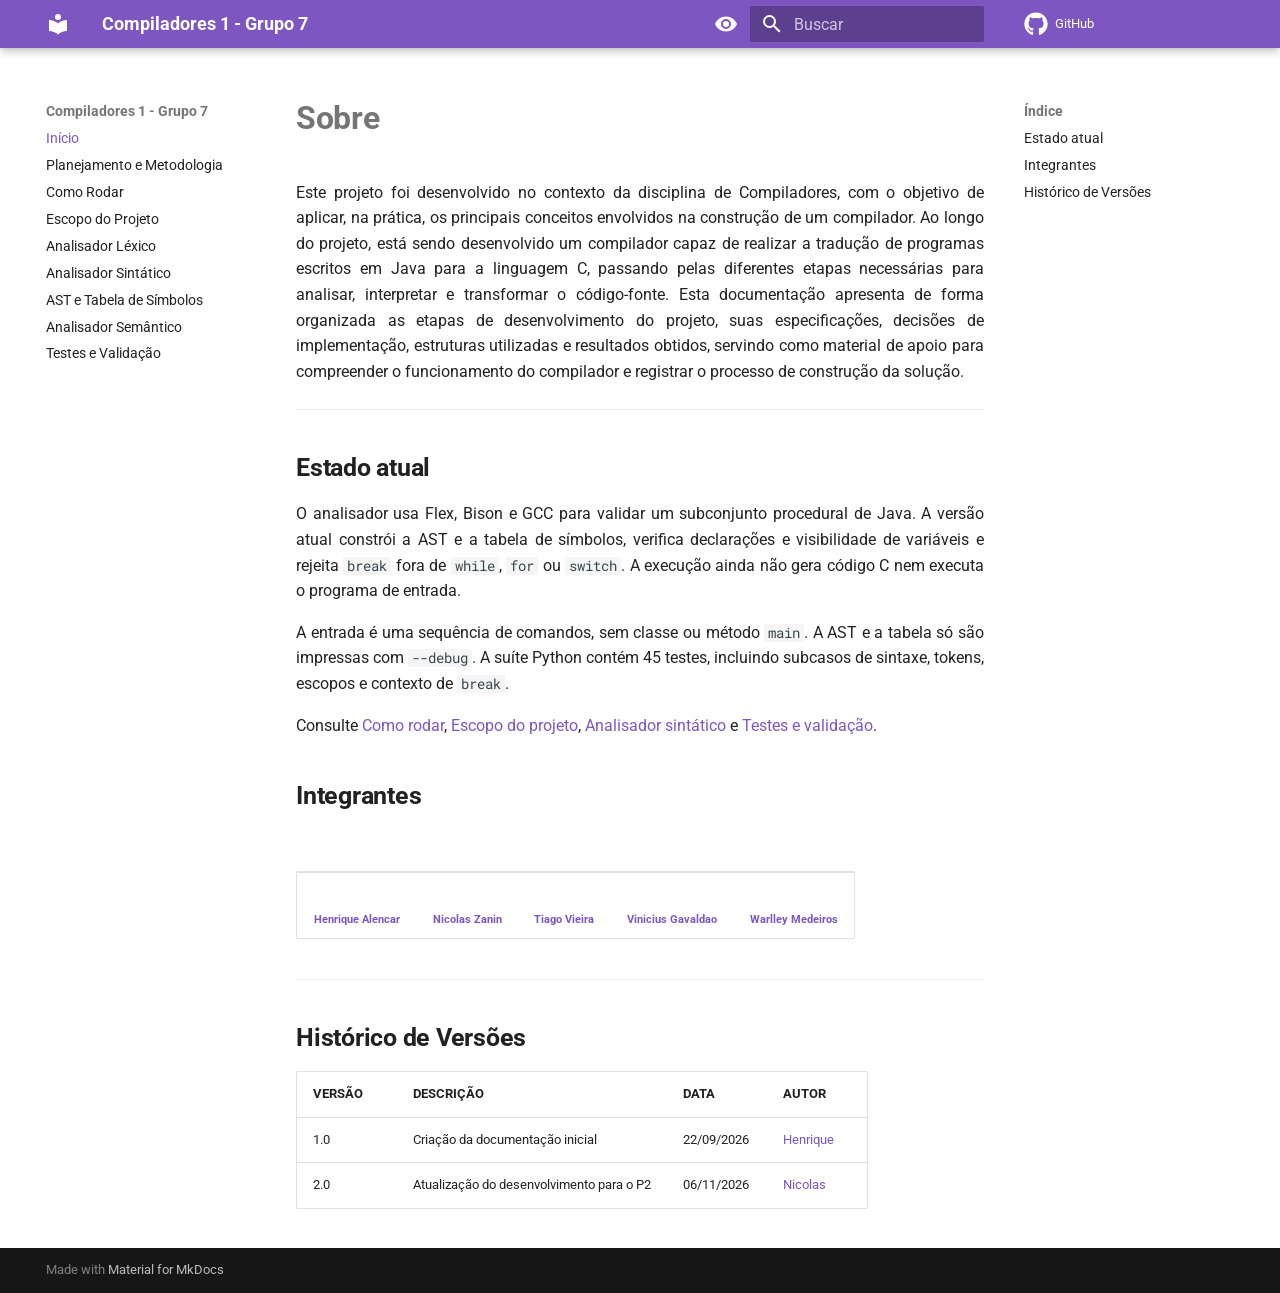
==== commit 9628a15d: "Deployed d2a0e20 with MkDocs version: 1.6.1" ====
--- a/index.html
+++ b/index.html
@@ -17,7 +17,7 @@
       
       
       <link rel="icon" href="assets/images/favicon.png">
-      <meta name="generator" content="mkdocs-1.6.1, mkdocs-material-9.8.0">
+      <meta name="generator" content="mkdocs-1.6.1, mkdocs-material-9.8.1">
     
     
       
@@ -498,6 +498,60 @@
   
   
     <li class="md-nav__item">
+      <a href="ast-tabela/" class="md-nav__link">
+        
+  
+  
+  <span class="md-ellipsis">
+    
+  
+    AST e Tabela de Símbolos
+  
+
+    
+  </span>
+  
+  
+
+      </a>
+    </li>
+  
+
+    
+      
+      
+  
+  
+  
+  
+    <li class="md-nav__item">
+      <a href="analisador-semantico/" class="md-nav__link">
+        
+  
+  
+  <span class="md-ellipsis">
+    
+  
+    Analisador Semântico
+  
+
+    
+  </span>
+  
+  
+
+      </a>
+    </li>
+  
+
+    
+      
+      
+  
+  
+  
+  
+    <li class="md-nav__item">
       <a href="testes/" class="md-nav__link">
         
   
@@ -633,6 +687,12 @@
 <td>22/09/2026</td>
 <td><a href="https://github.com/henryqma">Henrique</a></td>
 </tr>
+<tr>
+<td>2.0</td>
+<td>Atualização do desenvolvimento para o P2</td>
+<td>06/11/2026</td>
+<td><a href="https://github.com/nicolaszanin06">Nicolas</a></td>
+</tr>
 </tbody>
 </table>
 
@@ -687,7 +747,7 @@
       <script id="__config" type="application/json">{"annotate": null, "base": ".", "features": [], "search": "assets/javascripts/workers/search.a7633da7.min.js", "tags": null, "translations": {"clipboard.copied": "Copiado para \u00e1rea de transfer\u00eancia", "clipboard.copy": "Copiar para \u00e1rea de transfer\u00eancia", "search.result.more.one": "mais 1 nesta p\u00e1gina", "search.result.more.other": "# mais nesta p\u00e1gina", "search.result.none": "Nenhum documento encontrado", "search.result.one": "1 documento encontrado", "search.result.other": "# documentos encontrados", "search.result.placeholder": "Digite para iniciar a busca", "search.result.term.missing": "Ausente", "select.version": "Selecione a vers\u00e3o"}, "version": null}</script>
     
     
-      <script src="assets/javascripts/bundle.c21346df.min.js"></script>
+      <script src="assets/javascripts/bundle.a5f9d56c.min.js"></script>
       
     
   </body>
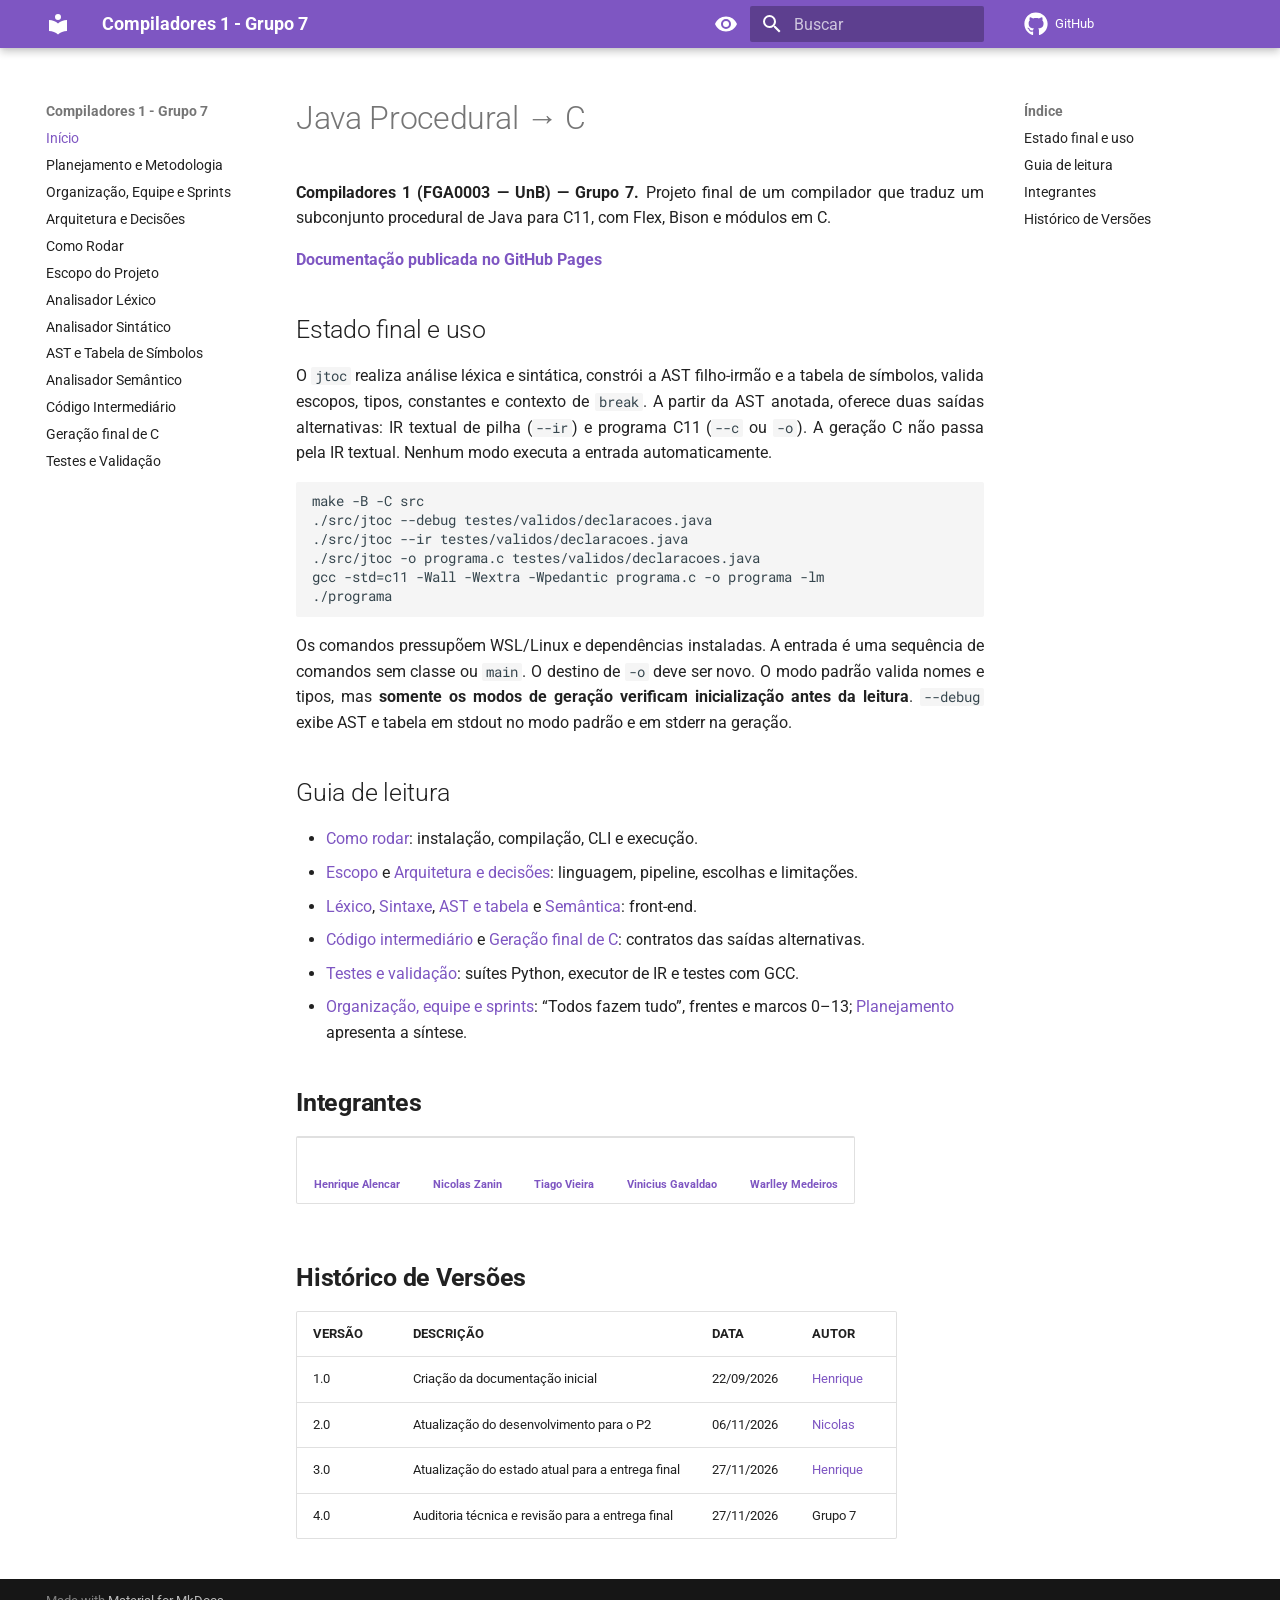
==== commit 3e165058: "Deployed a3e640c with MkDocs version: 1.6.1" ====
--- a/index.html
+++ b/index.html
@@ -8,6 +8,8 @@
       
       
       
+        <link rel="canonical" href="https://nicolaszanin06.github.io/Trabalho_Compiladores1/">
+      
       
       
         <link rel="next" href="planejamento/">
@@ -17,7 +19,7 @@
       
       
       <link rel="icon" href="assets/images/favicon.png">
-      <meta name="generator" content="mkdocs-1.6.1, mkdocs-material-9.8.1">
+      <meta name="generator" content="mkdocs-1.6.1, mkdocs-material-9.8.2">
     
     
       
@@ -74,7 +76,7 @@
     <div data-md-component="skip">
       
         
-        <a href="#sobre" class="md-skip">
+        <a href="#java-procedural-c" class="md-skip">
           Pular para conteúdo
         </a>
       
@@ -316,10 +318,21 @@
     <ul class="md-nav__list" data-md-component="toc" data-md-scrollfix>
       
         <li class="md-nav__item">
-  <a href="#estado-atual" class="md-nav__link">
+  <a href="#estado-final-e-uso" class="md-nav__link">
     <span class="md-ellipsis">
       
-        Estado atual
+        Estado final e uso
+      
+    </span>
+  </a>
+  
+</li>
+      
+        <li class="md-nav__item">
+  <a href="#guia-de-leitura" class="md-nav__link">
+    <span class="md-ellipsis">
+      
+        Guia de leitura
       
     </span>
   </a>
@@ -390,6 +403,60 @@
   
   
     <li class="md-nav__item">
+      <a href="organizacao-sprints/" class="md-nav__link">
+        
+  
+  
+  <span class="md-ellipsis">
+    
+  
+    Organização, Equipe e Sprints
+  
+
+    
+  </span>
+  
+  
+
+      </a>
+    </li>
+  
+
+    
+      
+      
+  
+  
+  
+  
+    <li class="md-nav__item">
+      <a href="arquitetura-decisoes/" class="md-nav__link">
+        
+  
+  
+  <span class="md-ellipsis">
+    
+  
+    Arquitetura e Decisões
+  
+
+    
+  </span>
+  
+  
+
+      </a>
+    </li>
+  
+
+    
+      
+      
+  
+  
+  
+  
+    <li class="md-nav__item">
       <a href="como-rodar/" class="md-nav__link">
         
   
@@ -533,6 +600,60 @@
     
   
     Analisador Semântico
+  
+
+    
+  </span>
+  
+  
+
+      </a>
+    </li>
+  
+
+    
+      
+      
+  
+  
+  
+  
+    <li class="md-nav__item">
+      <a href="codigo-intermediario/" class="md-nav__link">
+        
+  
+  
+  <span class="md-ellipsis">
+    
+  
+    Código Intermediário
+  
+
+    
+  </span>
+  
+  
+
+      </a>
+    </li>
+  
+
+    
+      
+      
+  
+  
+  
+  
+    <li class="md-nav__item">
+      <a href="geracao-c/" class="md-nav__link">
+        
+  
+  
+  <span class="md-ellipsis">
+    
+  
+    Geração final de C
   
 
     
@@ -599,10 +720,21 @@
     <ul class="md-nav__list" data-md-component="toc" data-md-scrollfix>
       
         <li class="md-nav__item">
-  <a href="#estado-atual" class="md-nav__link">
+  <a href="#estado-final-e-uso" class="md-nav__link">
     <span class="md-ellipsis">
       
-        Estado atual
+        Estado final e uso
+      
+    </span>
+  </a>
+  
+</li>
+      
+        <li class="md-nav__item">
+  <a href="#guia-de-leitura" class="md-nav__link">
+    <span class="md-ellipsis">
+      
+        Guia de leitura
       
     </span>
   </a>
@@ -651,13 +783,28 @@
   
 
 
-<h1 id="sobre"><strong>Sobre</strong></h1>
-<p>Este projeto foi desenvolvido no contexto da disciplina de Compiladores, com o objetivo de aplicar, na prática, os principais conceitos envolvidos na construção de um compilador. Ao longo do projeto, está sendo desenvolvido um compilador capaz de realizar a tradução de programas escritos em Java para a linguagem C, passando pelas diferentes etapas necessárias para analisar, interpretar e transformar o código-fonte. Esta documentação apresenta de forma organizada as etapas de desenvolvimento do projeto, suas especificações, decisões de implementação, estruturas utilizadas e resultados obtidos, servindo como material de apoio para compreender o funcionamento do compilador e registrar o processo de construção da solução.</p>
-<hr />
-<h2 id="estado-atual"><strong>Estado atual</strong></h2>
-<p>O analisador usa Flex, Bison e GCC para validar um subconjunto procedural de Java. A versão atual constrói a AST e a tabela de símbolos, verifica declarações e visibilidade de variáveis e rejeita <code>break</code> fora de <code>while</code>, <code>for</code> ou <code>switch</code>. A execução ainda não gera código C nem executa o programa de entrada.</p>
-<p>A entrada é uma sequência de comandos, sem classe ou método <code>main</code>. A AST e a tabela só são impressas com <code>--debug</code>. A suíte Python contém 45 testes, incluindo subcasos de sintaxe, tokens, escopos e contexto de <code>break</code>.</p>
-<p>Consulte <a href="como-rodar/">Como rodar</a>, <a href="escopo/">Escopo do projeto</a>, <a href="analisador-sintatico/">Analisador sintático</a> e <a href="testes/">Testes e validação</a>.</p>
+<h1 id="java-procedural-c">Java Procedural → C</h1>
+<p><strong>Compiladores 1 (FGA0003 — UnB) — Grupo 7.</strong> Projeto final de um compilador que traduz um subconjunto procedural de Java para C11, com Flex, Bison e módulos em C.</p>
+<p><strong><a href="https://nicolaszanin06.github.io/Trabalho_Compiladores1/">Documentação publicada no GitHub Pages</a></strong></p>
+<h2 id="estado-final-e-uso">Estado final e uso</h2>
+<p>O <code>jtoc</code> realiza análise léxica e sintática, constrói a AST filho-irmão e a tabela de símbolos, valida escopos, tipos, constantes e contexto de <code>break</code>. A partir da AST anotada, oferece duas saídas alternativas: IR textual de pilha (<code>--ir</code>) e programa C11 (<code>--c</code> ou <code>-o</code>). A geração C não passa pela IR textual. Nenhum modo executa a entrada automaticamente.</p>
+<pre><code class="language-bash">make -B -C src
+./src/jtoc --debug testes/validos/declaracoes.java
+./src/jtoc --ir testes/validos/declaracoes.java
+./src/jtoc -o programa.c testes/validos/declaracoes.java
+gcc -std=c11 -Wall -Wextra -Wpedantic programa.c -o programa -lm
+./programa
+</code></pre>
+<p>Os comandos pressupõem WSL/Linux e dependências instaladas. A entrada é uma sequência de comandos sem classe ou <code>main</code>. O destino de <code>-o</code> deve ser novo. O modo padrão valida nomes e tipos, mas <strong>somente os modos de geração verificam inicialização antes da leitura</strong>. <code>--debug</code> exibe AST e tabela em stdout no modo padrão e em stderr na geração.</p>
+<h2 id="guia-de-leitura">Guia de leitura</h2>
+<ul>
+<li><a href="como-rodar/">Como rodar</a>: instalação, compilação, CLI e execução.</li>
+<li><a href="escopo/">Escopo</a> e <a href="arquitetura-decisoes/">Arquitetura e decisões</a>: linguagem, pipeline, escolhas e limitações.</li>
+<li><a href="analisador-lexico/">Léxico</a>, <a href="analisador-sintatico/">Sintaxe</a>, <a href="ast-tabela/">AST e tabela</a> e <a href="analisador-semantico/">Semântica</a>: front-end.</li>
+<li><a href="codigo-intermediario/">Código intermediário</a> e <a href="geracao-c/">Geração final de C</a>: contratos das saídas alternativas.</li>
+<li><a href="testes/">Testes e validação</a>: suítes Python, executor de IR e testes com GCC.</li>
+<li><a href="organizacao-sprints/">Organização, equipe e sprints</a>: “Todos fazem tudo”, frentes e marcos 0–13; <a href="planejamento/">Planejamento</a> apresenta a síntese.</li>
+</ul>
 <h2 id="integrantes"><strong>Integrantes</strong></h2>
 <table> 
   <tr> 
@@ -666,10 +813,9 @@
      <td align="center"><a href="https://github.com/TiagoVieira-596"><img style="border-radius: 100%;" src="https://github.com/TiagoVieira-596.png" width="125px;" alt=""/><br /><sub><b>Tiago Vieira</b></sub></a></td> 
     <td align="center"><a href="https://github.com/ViniGvdo"><img style="border-radius: 100%;" src="https://github.com/ViniGvdo.png" width="125px;" alt=""/><br /><sub><b>Vinicius Gavaldao</b></sub></a></td>
     <td align="center"><a href="https://github.com/warlleymedeiros"><img style="border-radius: 100%;" src="https://github.com/warlleymedeiros.png" width="125px;" alt=""/><br /><sub><b>Warlley Medeiros</b></sub></a></td>
-  </tr> 
+  </tr> 
 </table>
 
-<hr />
 <h2 id="historico-de-versoes"><strong>Histórico de Versões</strong></h2>
 <table>
 <thead>
@@ -693,6 +839,18 @@
 <td>06/11/2026</td>
 <td><a href="https://github.com/nicolaszanin06">Nicolas</a></td>
 </tr>
+<tr>
+<td>3.0</td>
+<td>Atualização do estado atual para a entrega final</td>
+<td>27/11/2026</td>
+<td><a href="https://github.com/henryqma">Henrique</a></td>
+</tr>
+<tr>
+<td>4.0</td>
+<td>Auditoria técnica e revisão para a entrega final</td>
+<td>27/11/2026</td>
+<td>Grupo 7</td>
+</tr>
 </tbody>
 </table>
 
